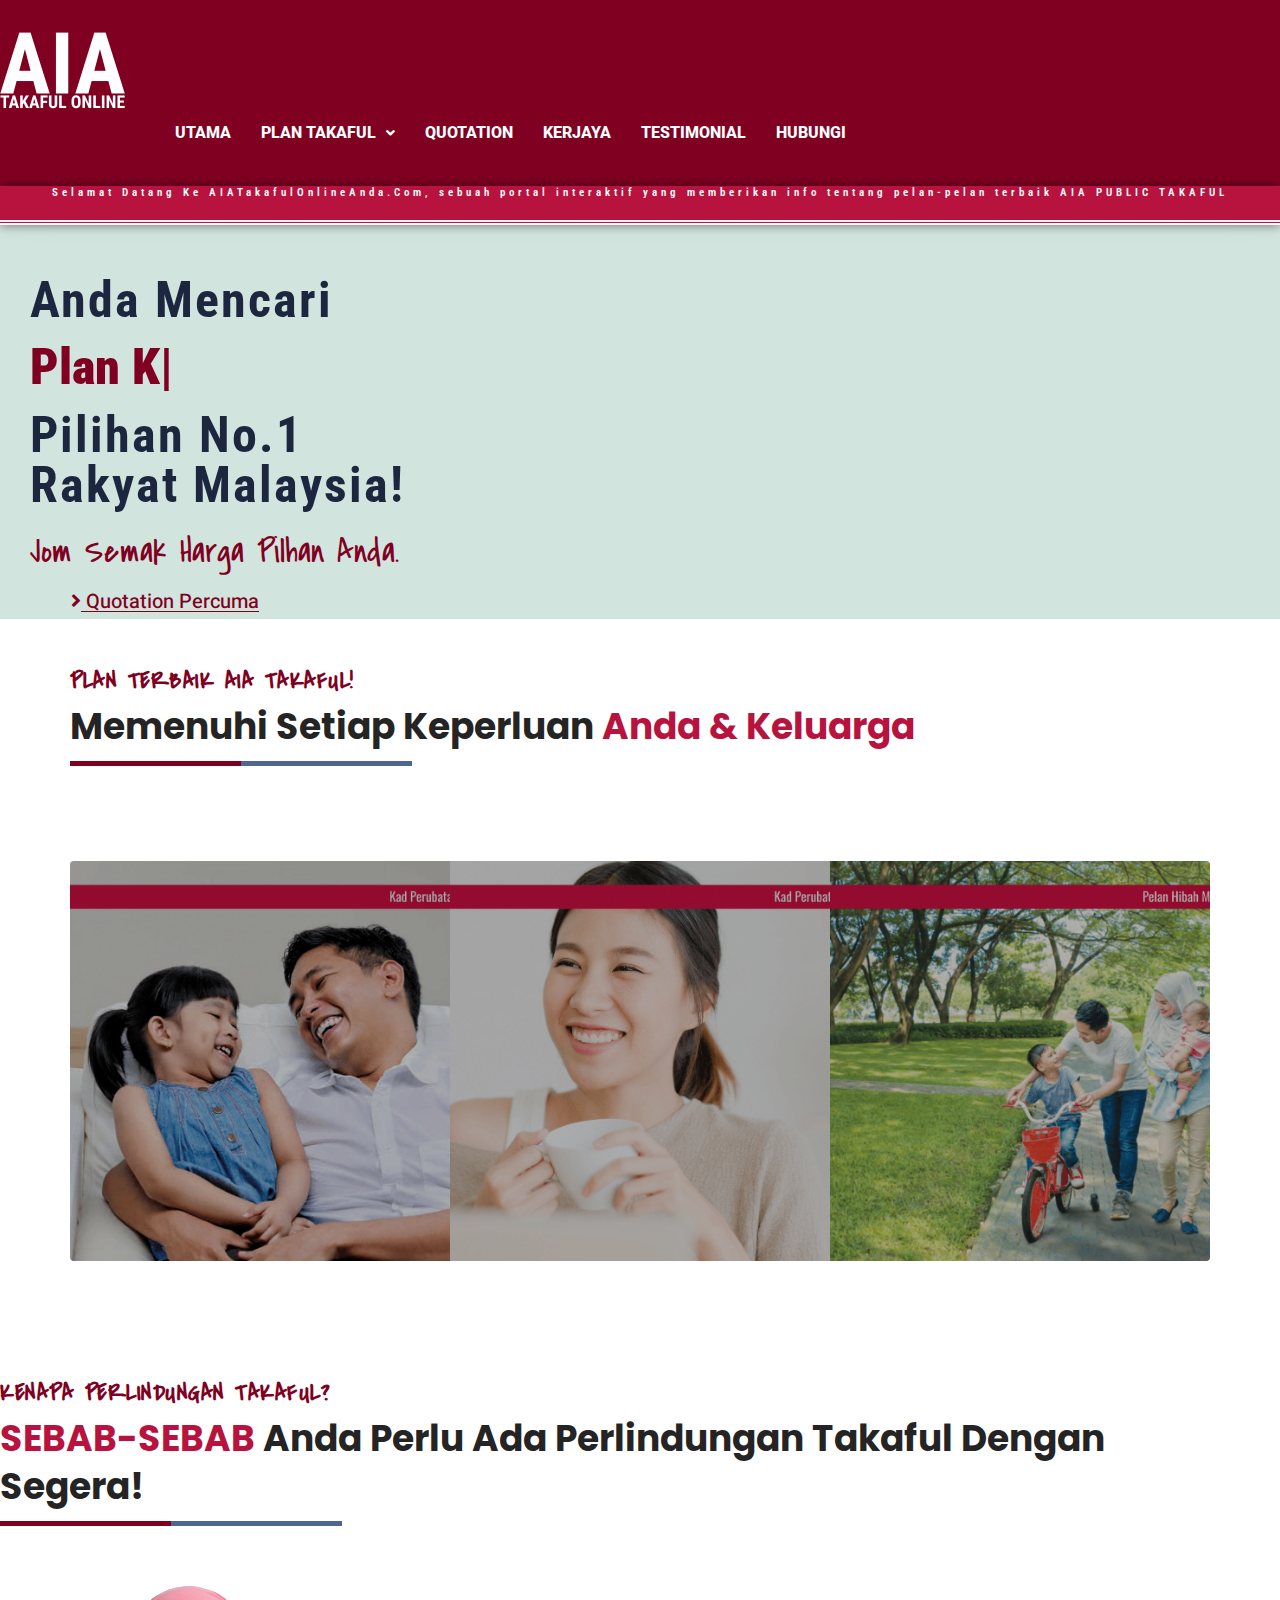
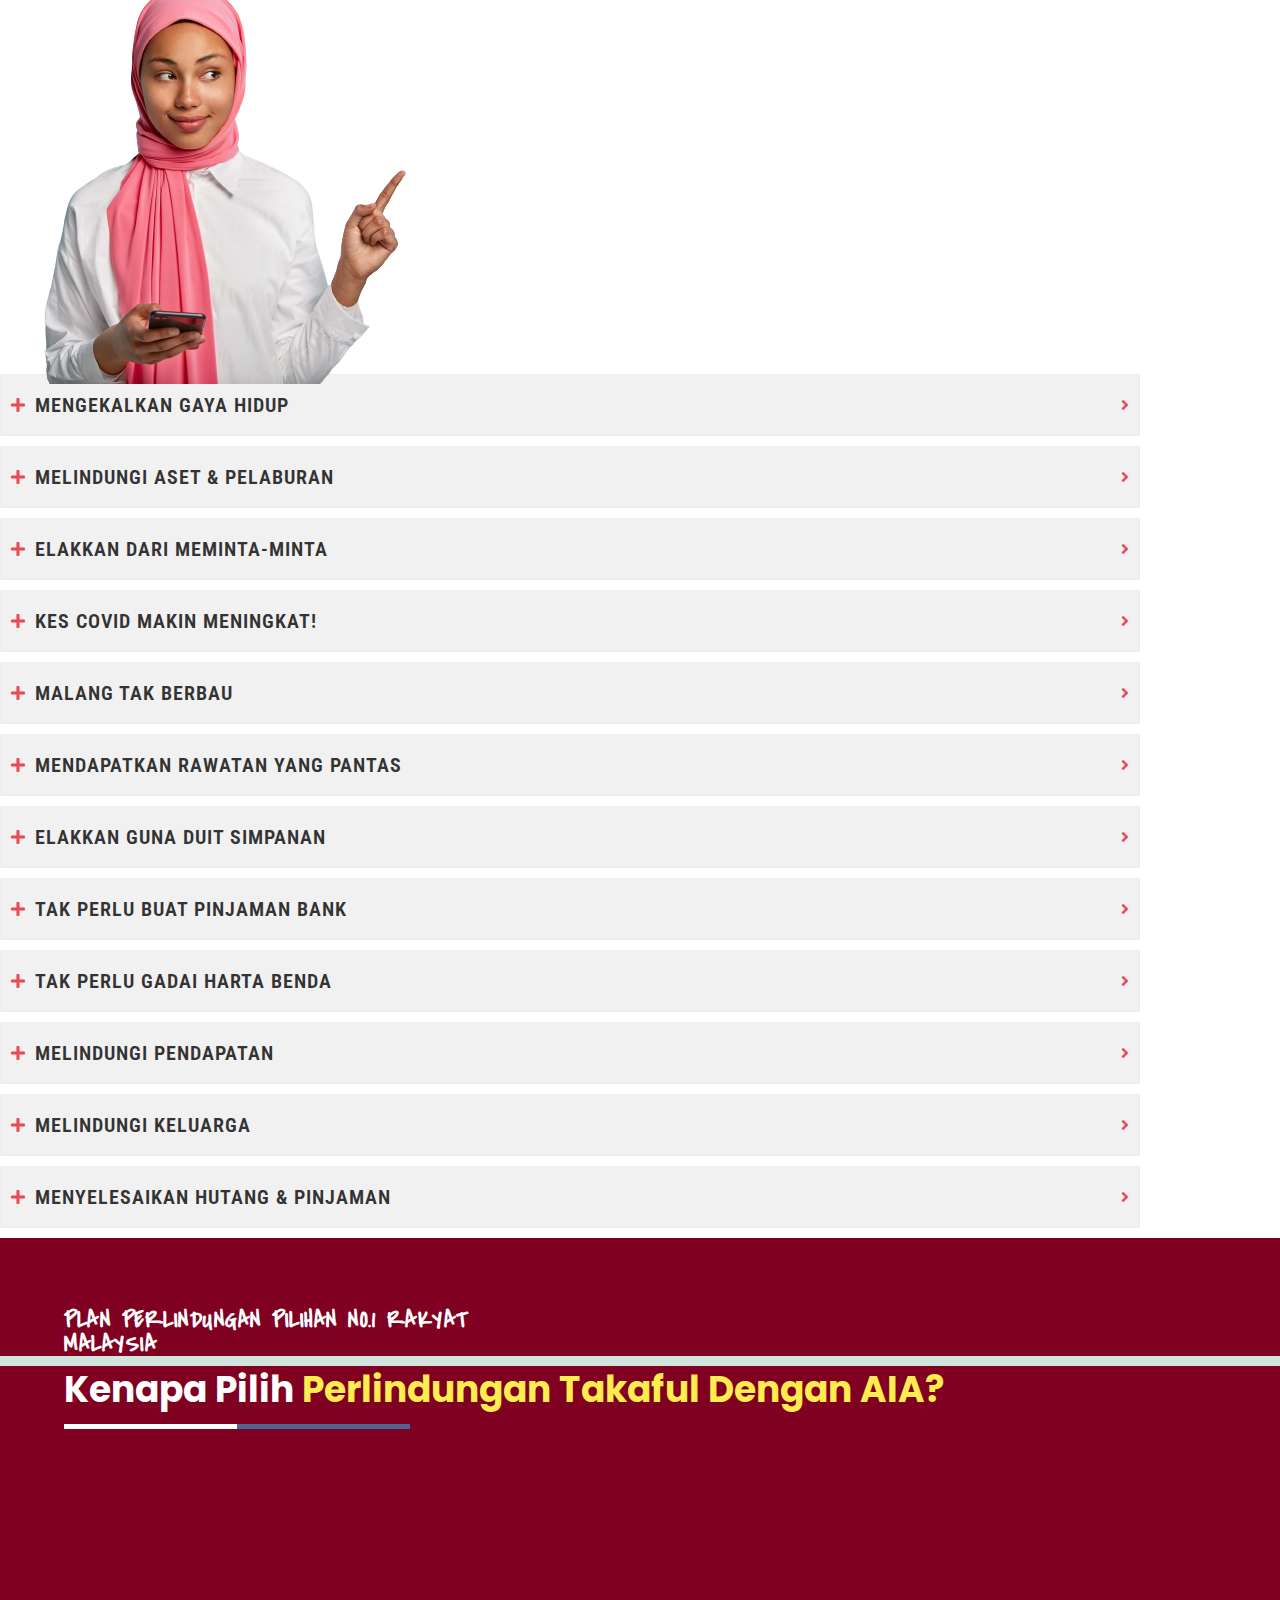
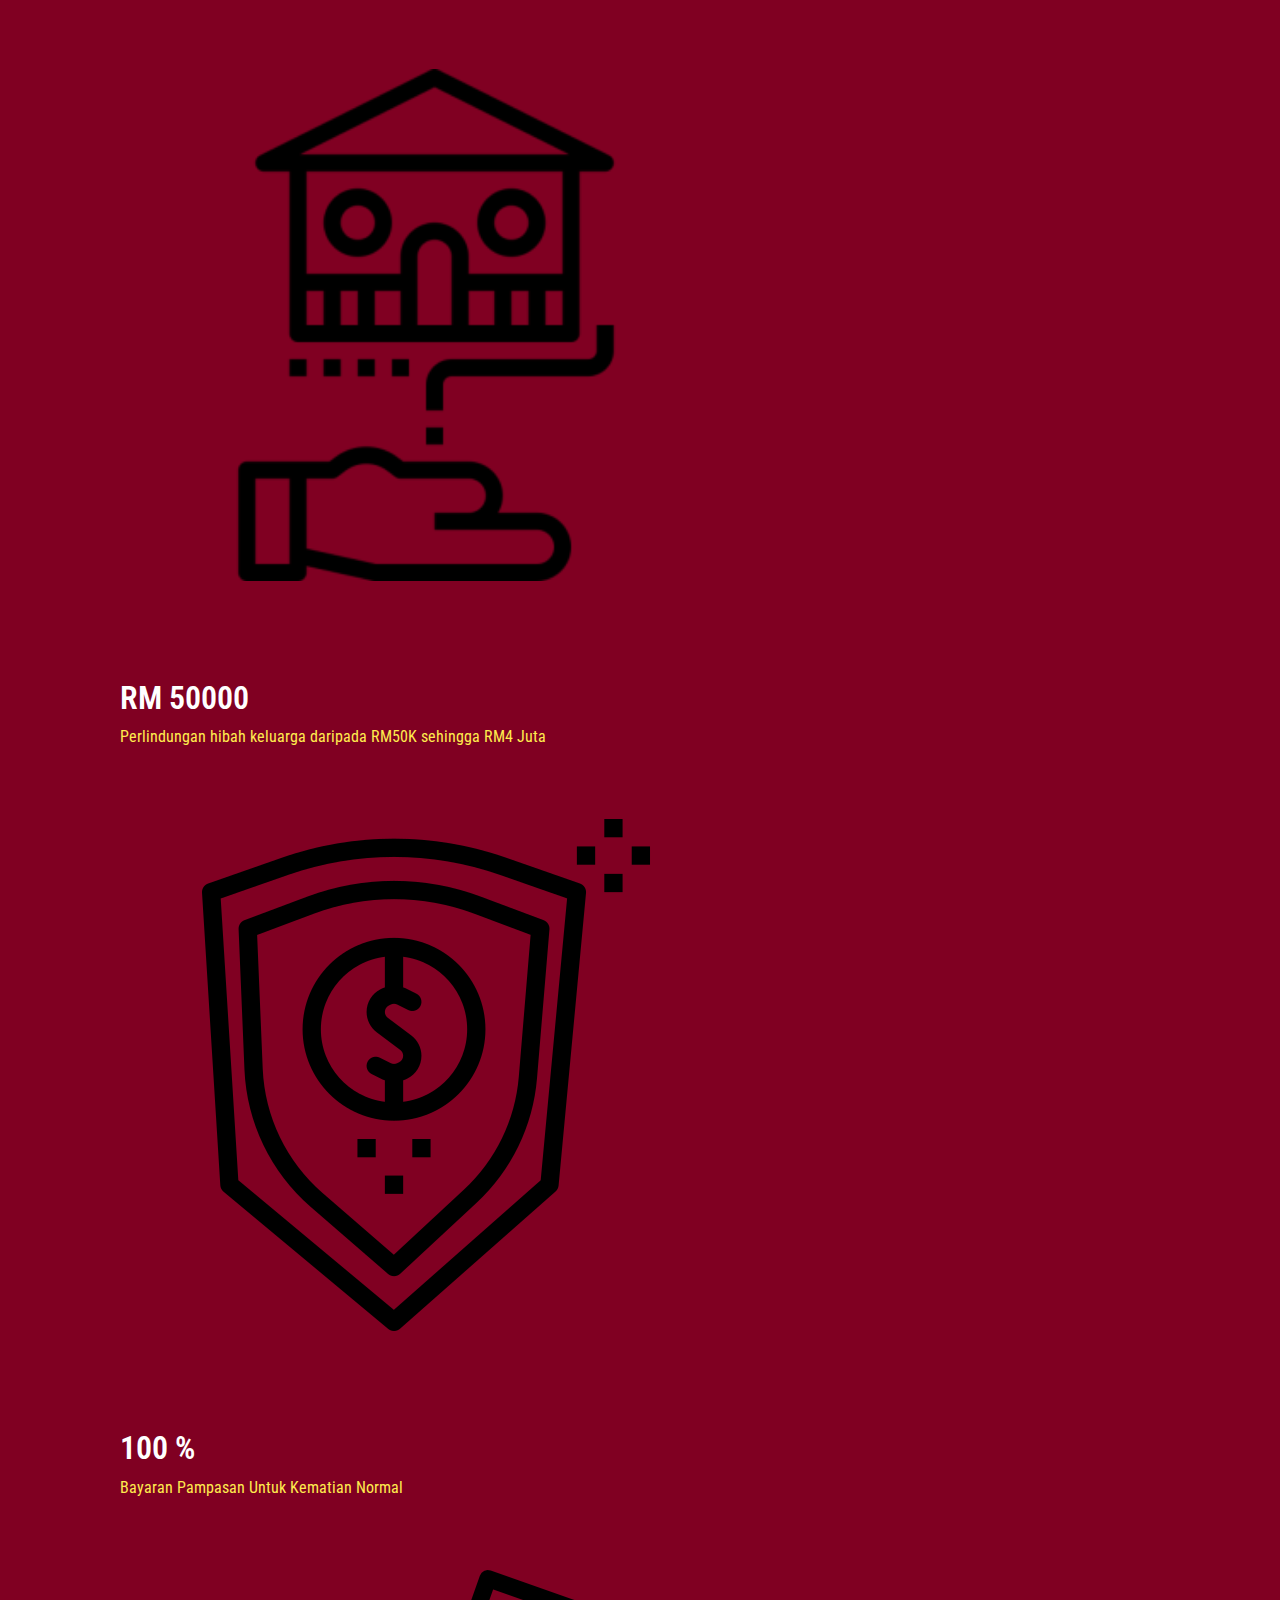
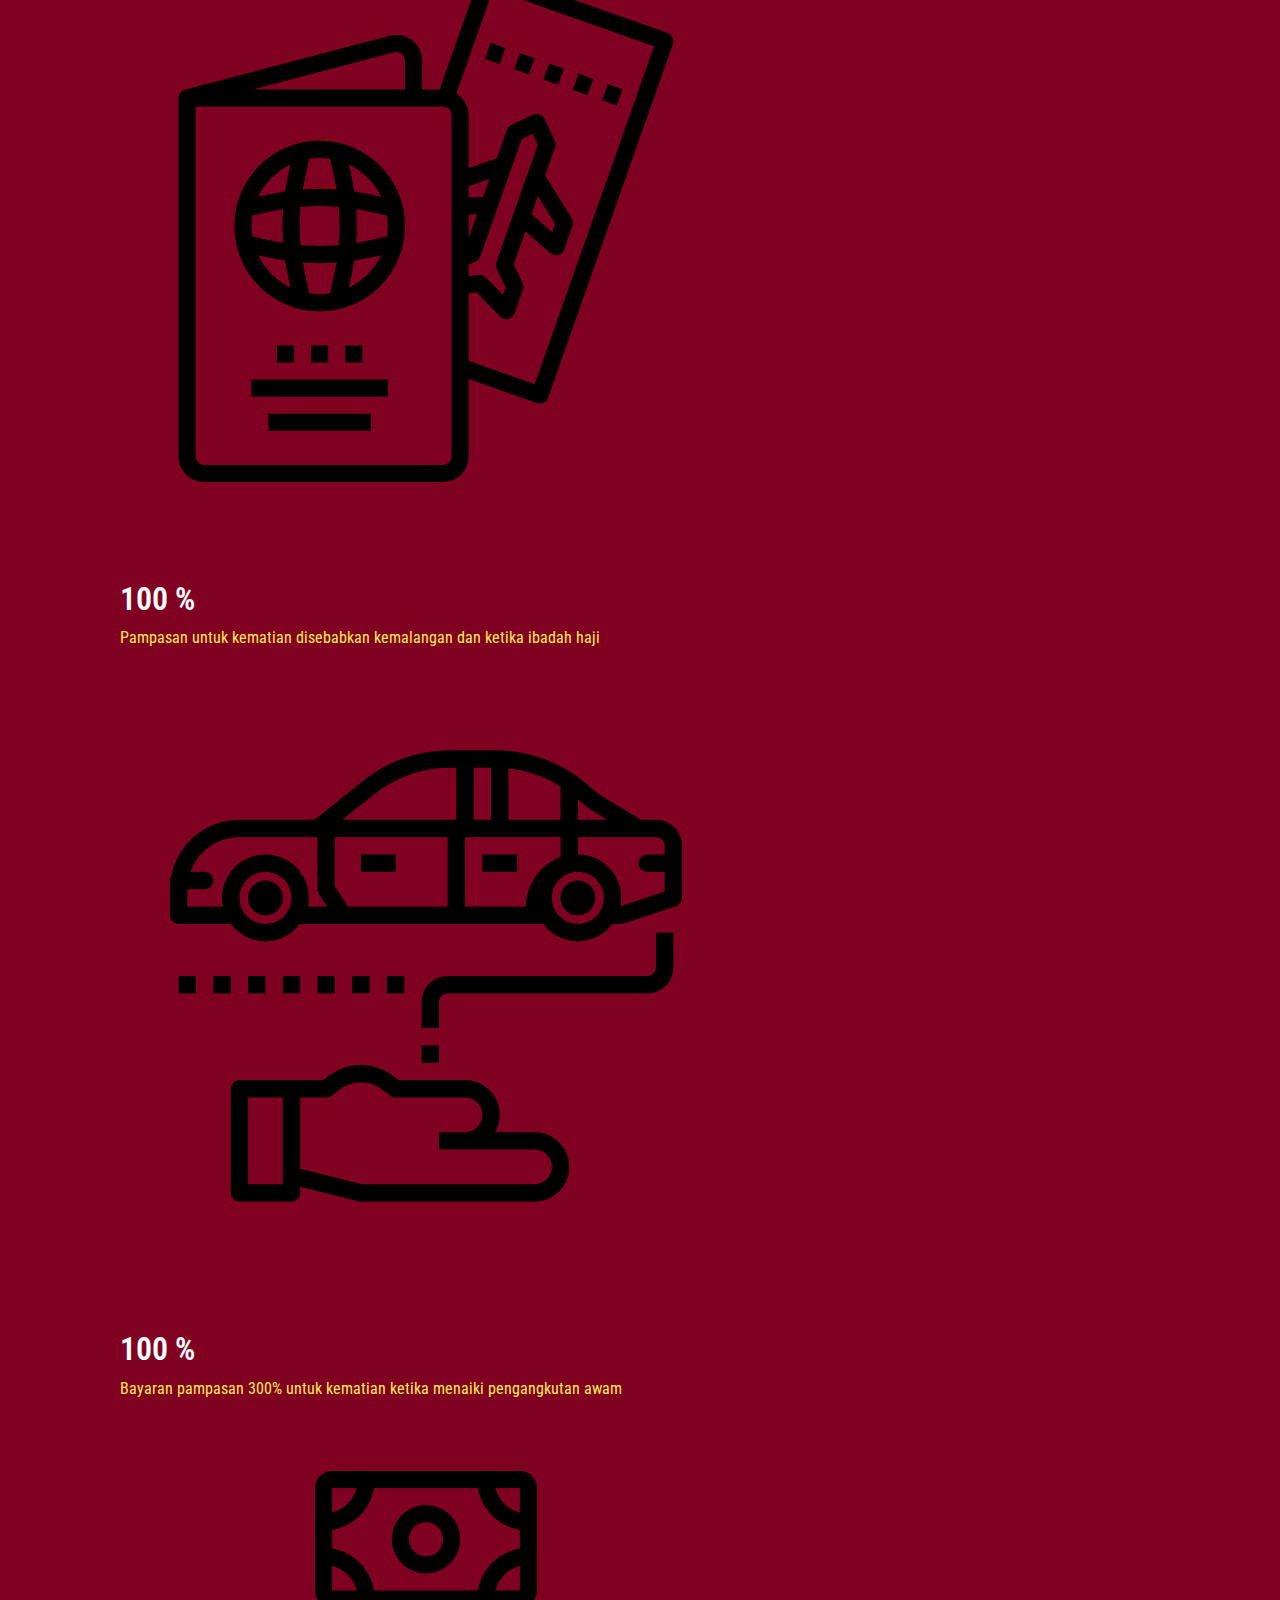
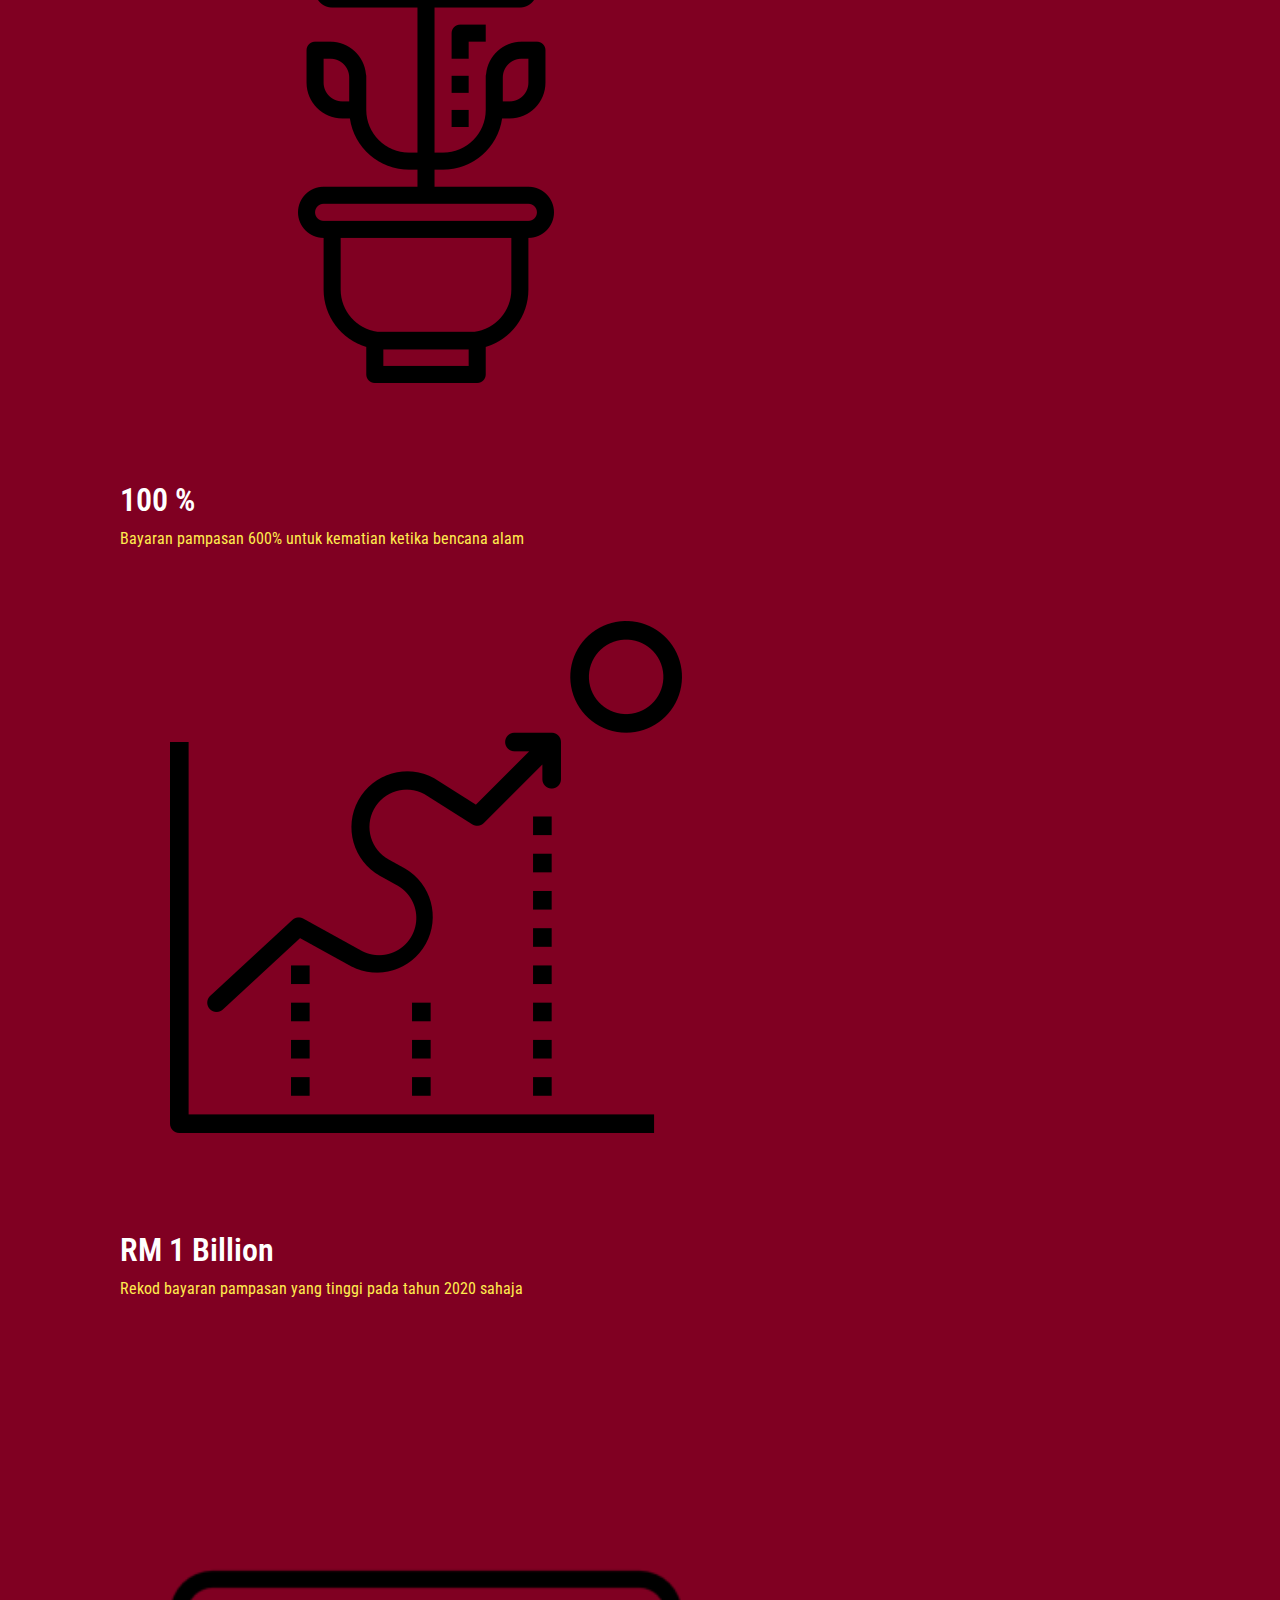
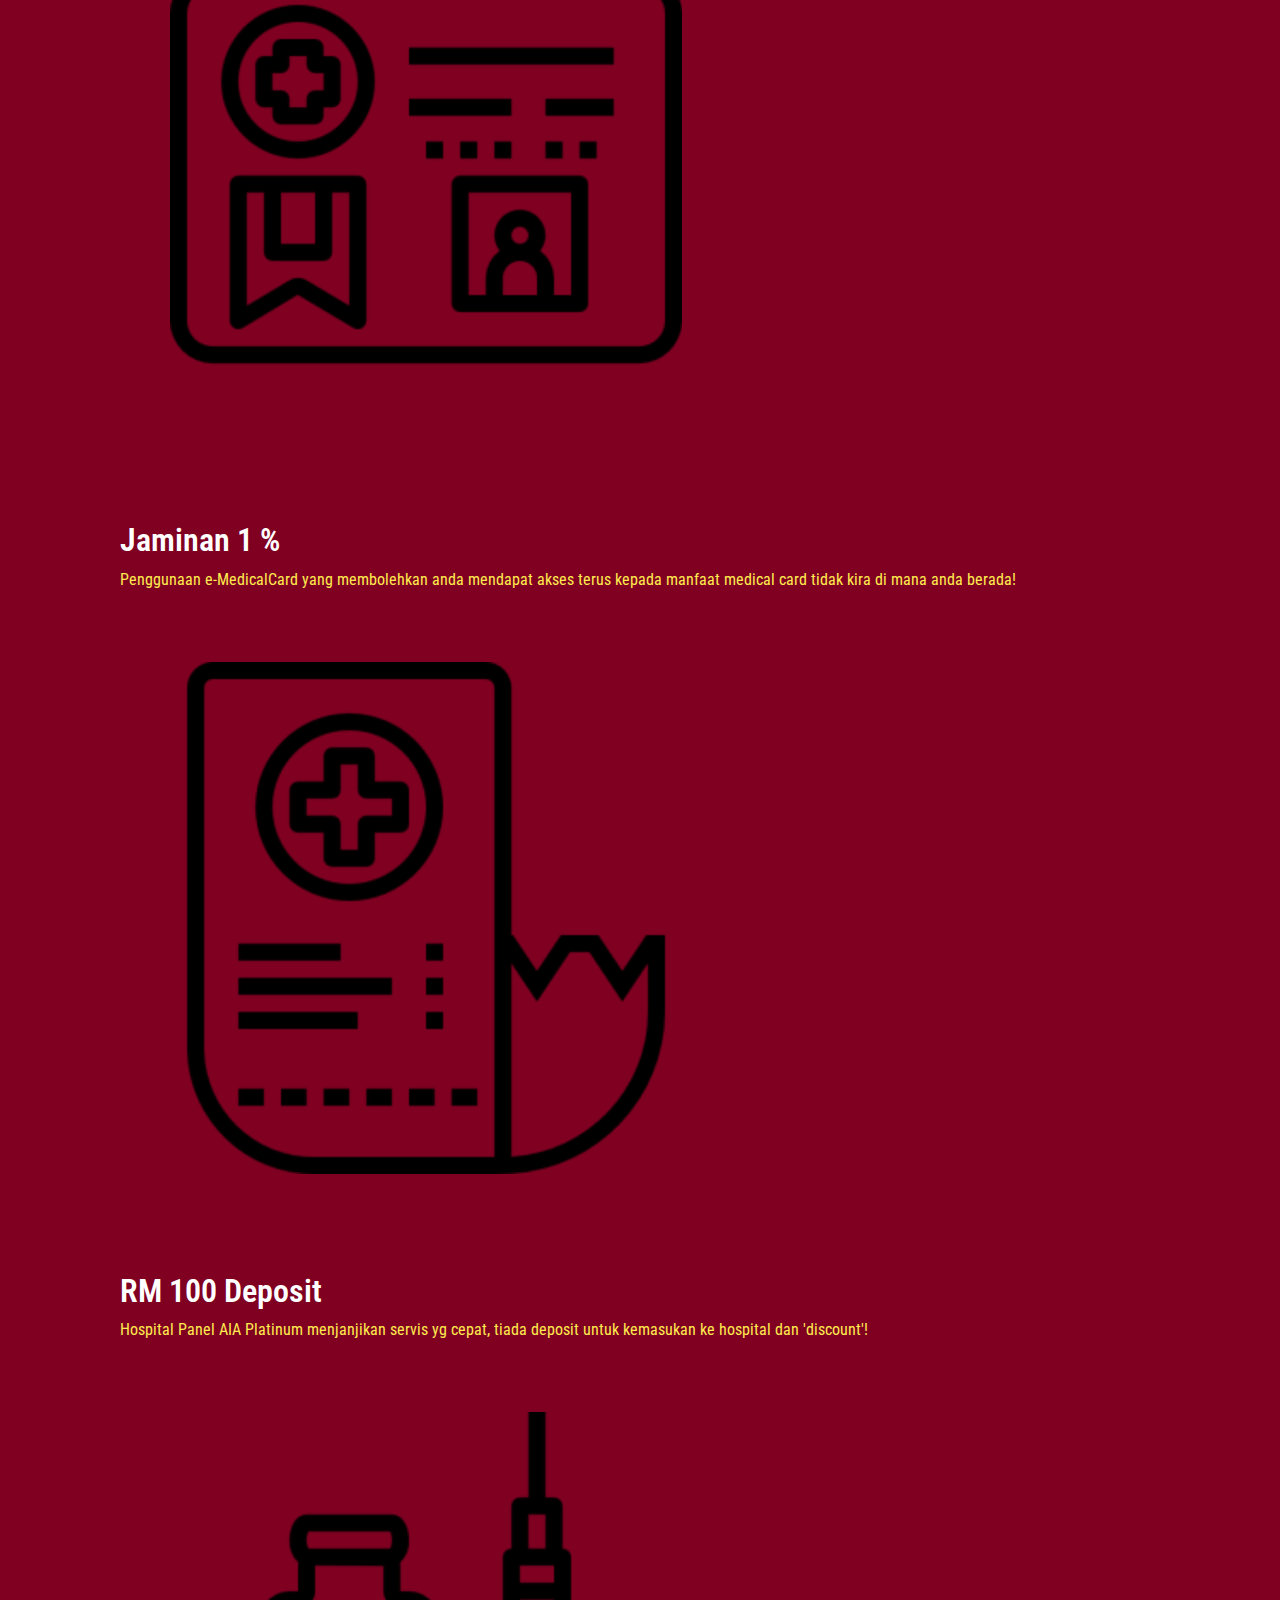
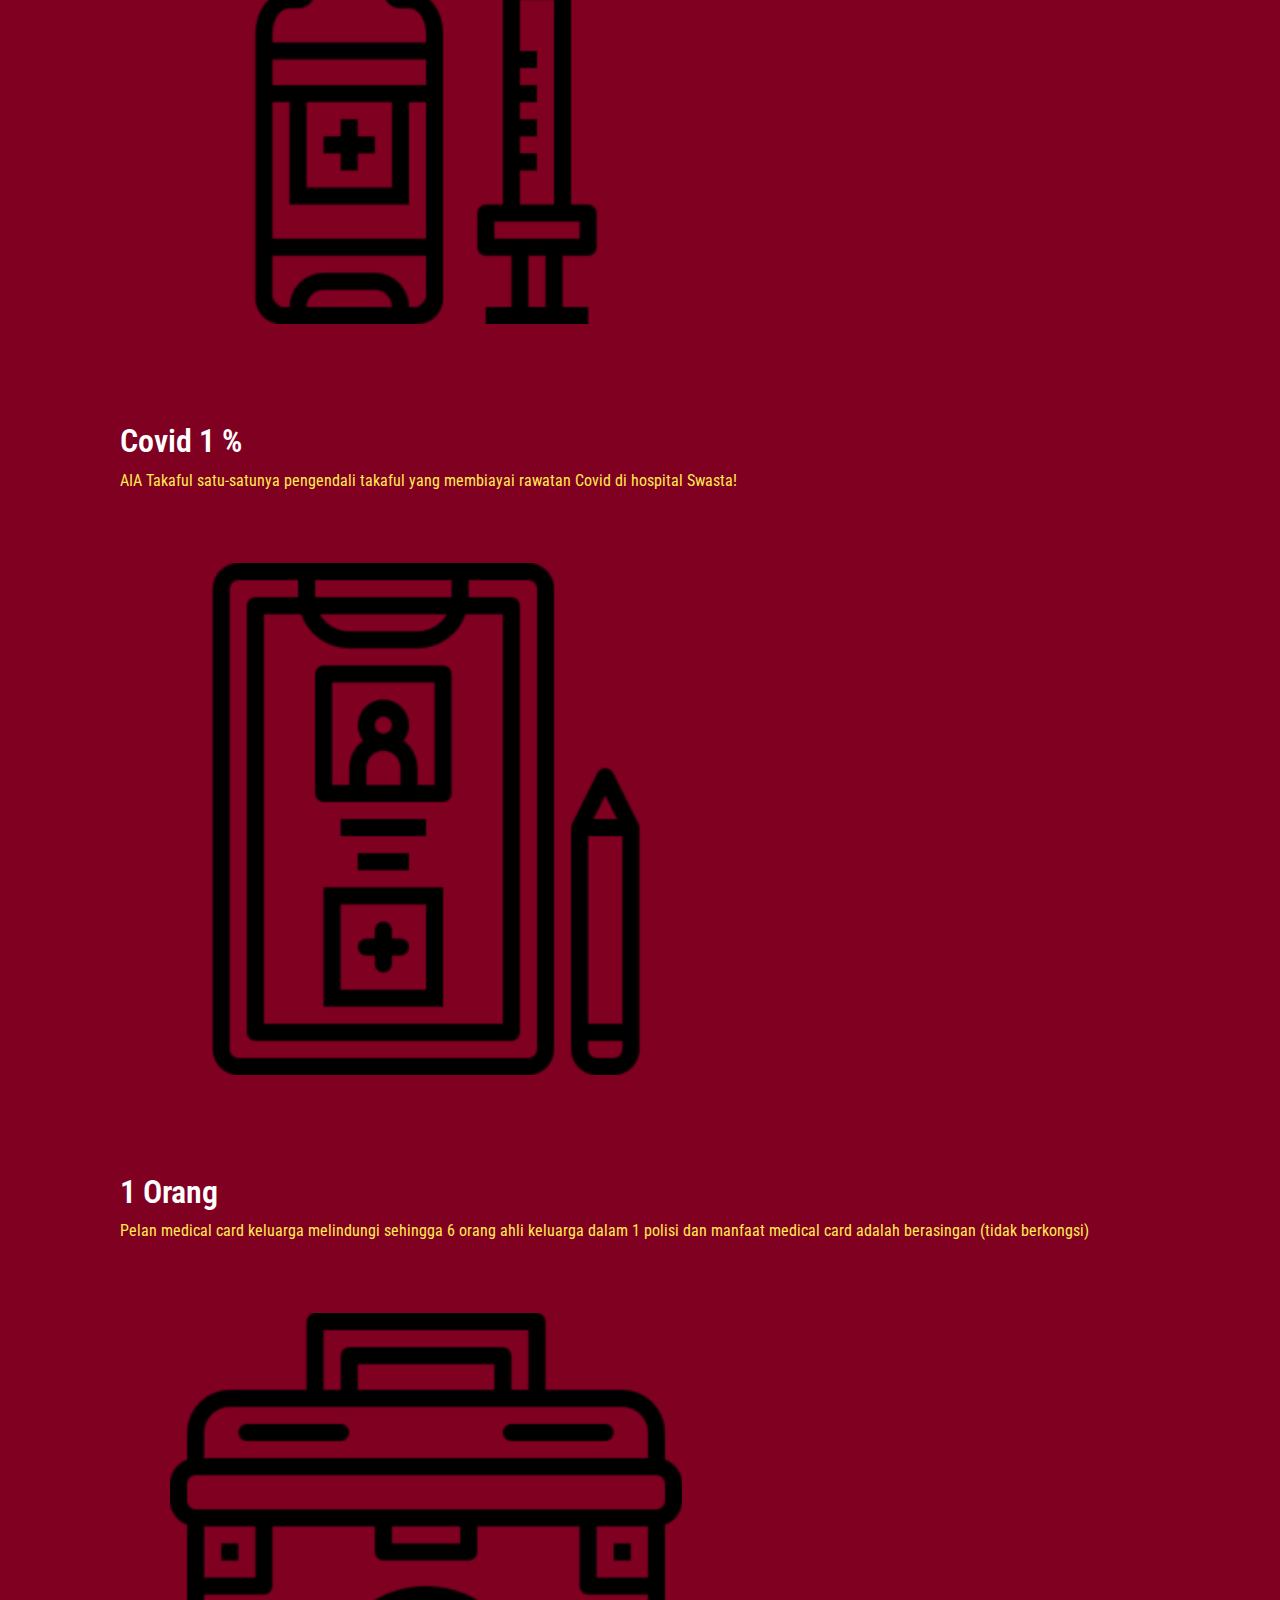
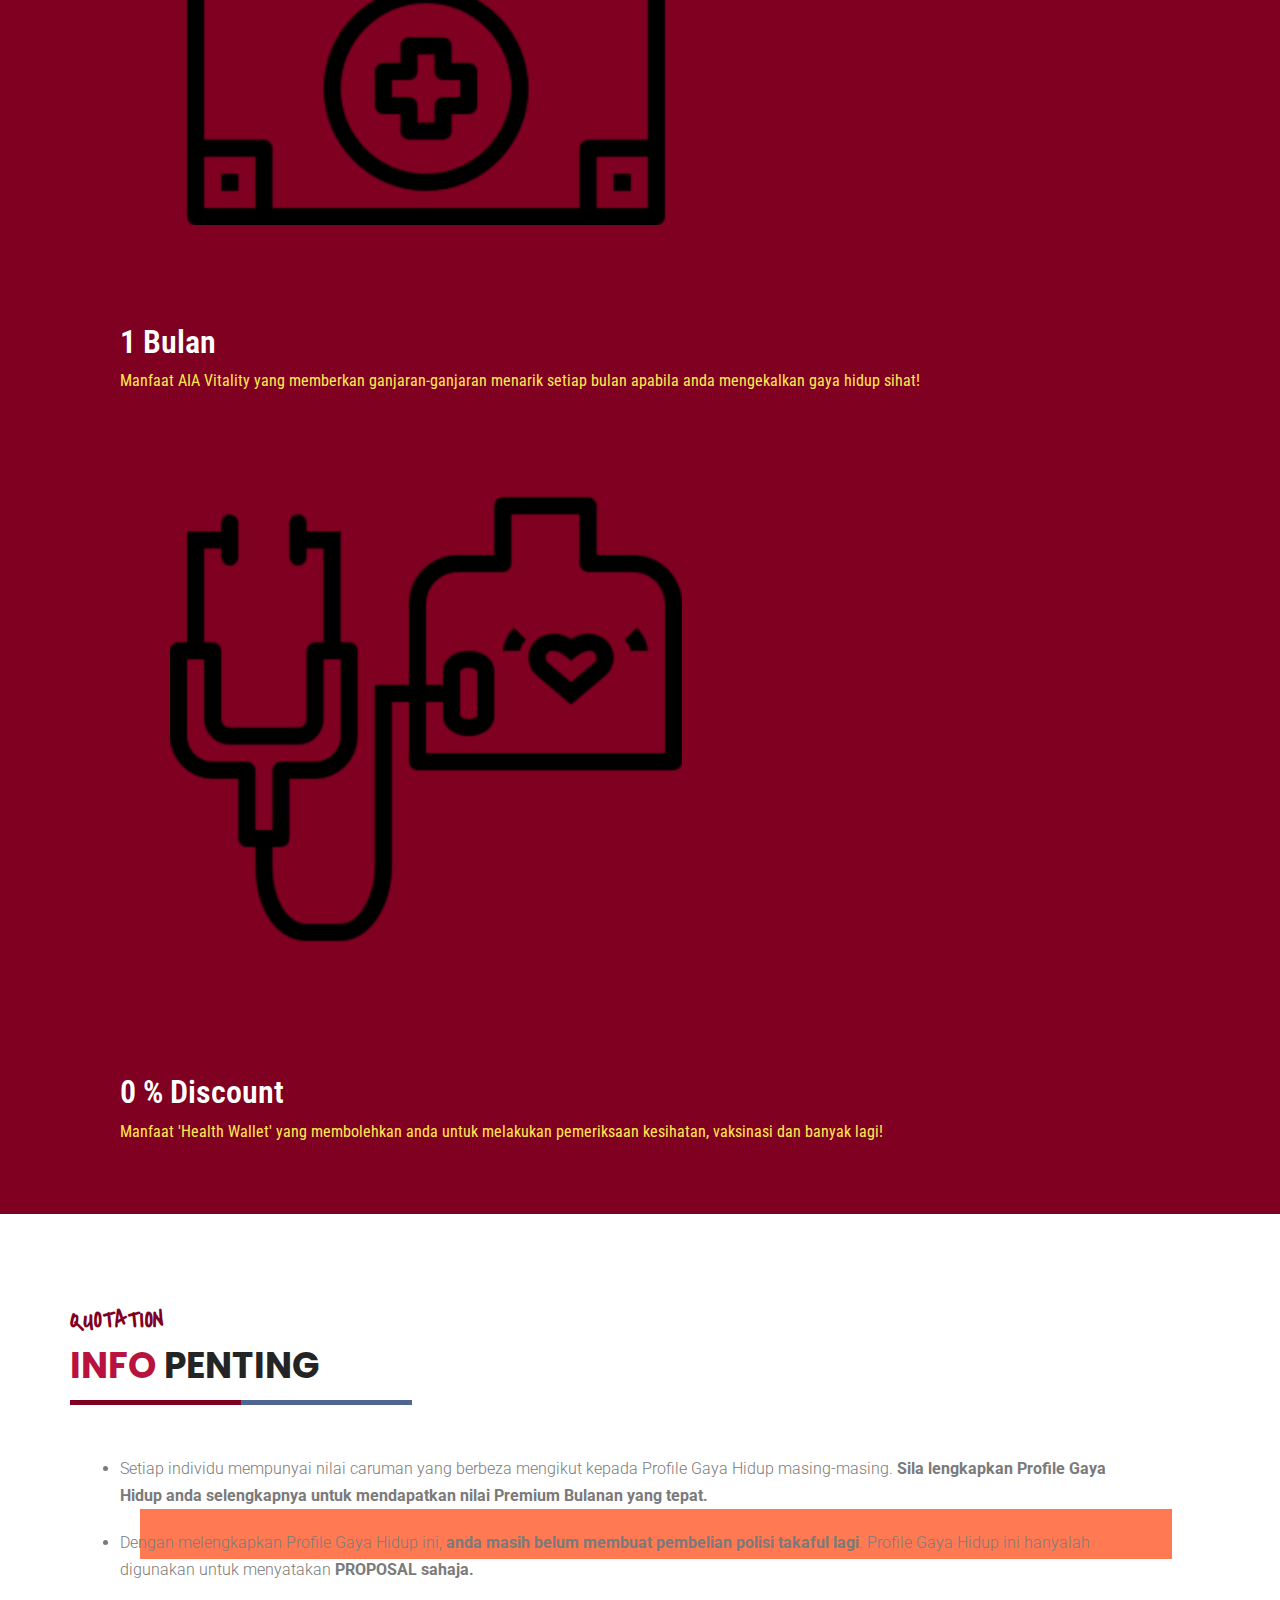
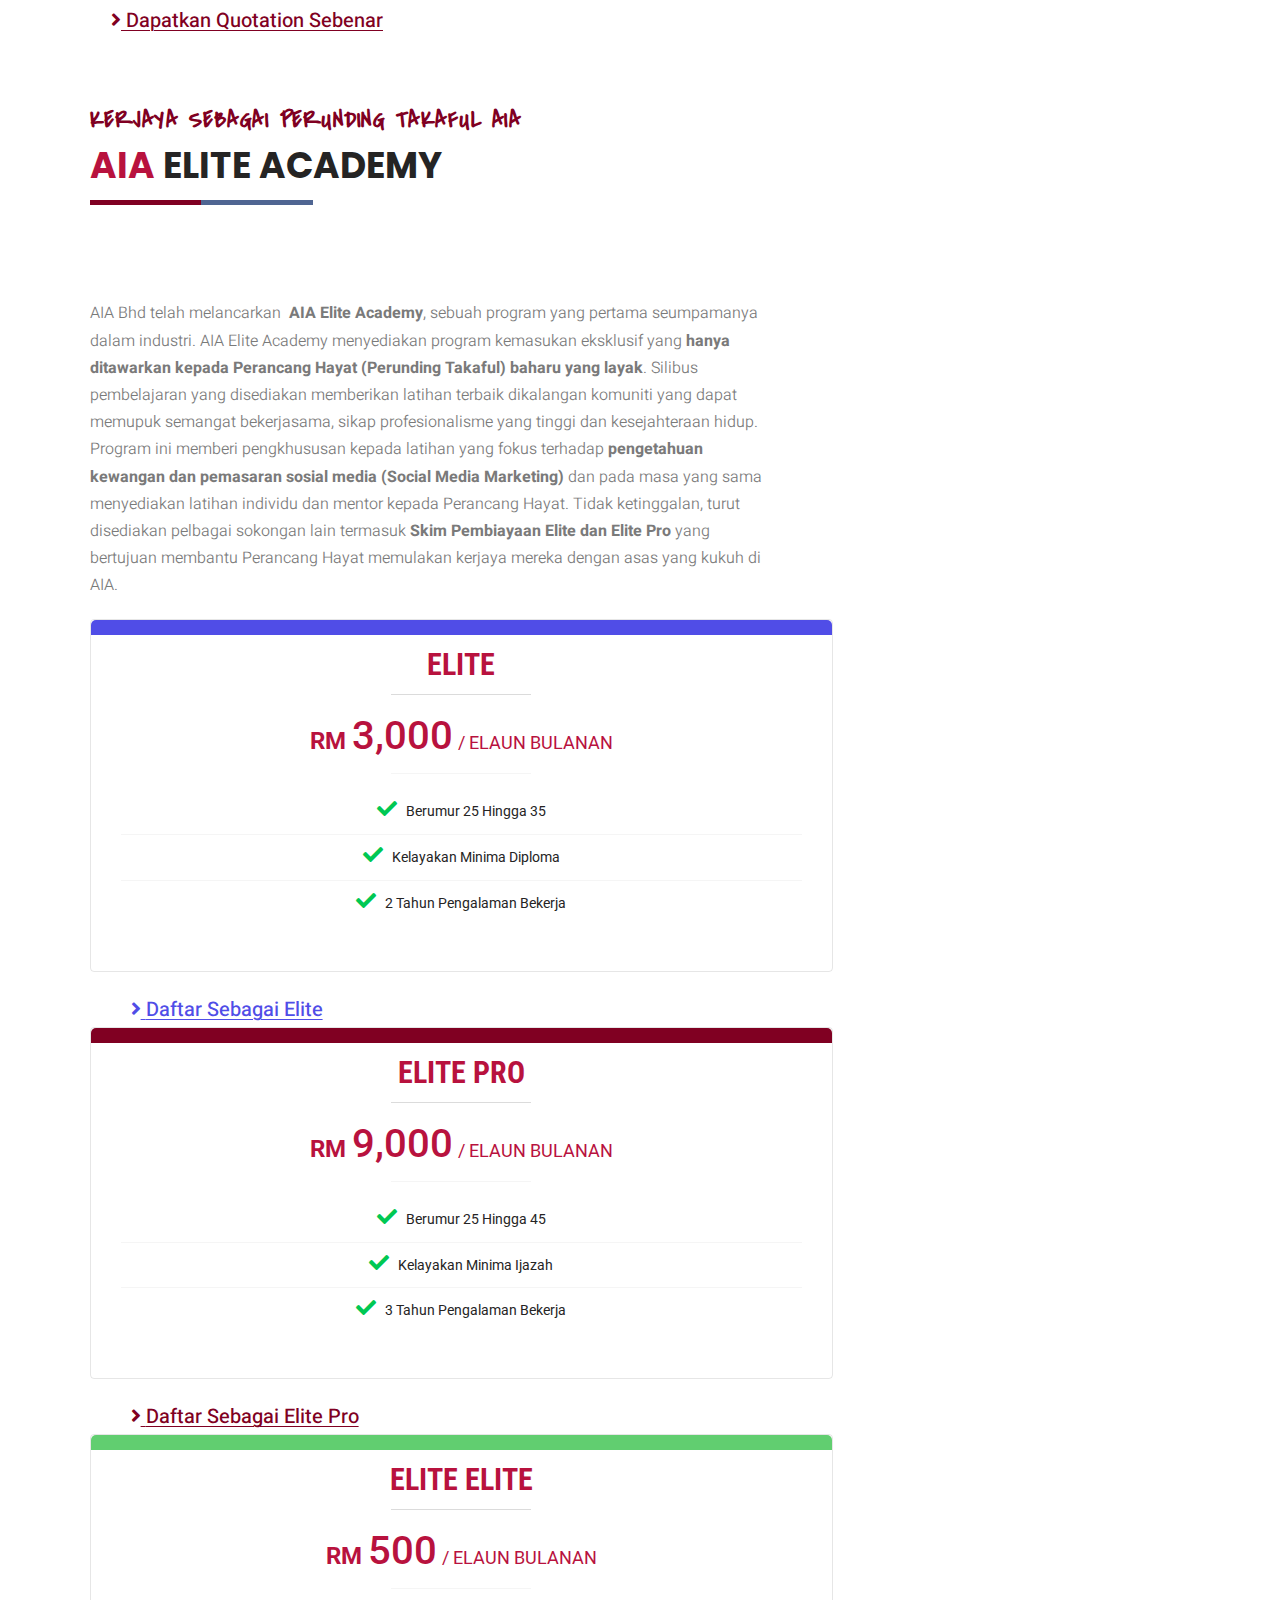
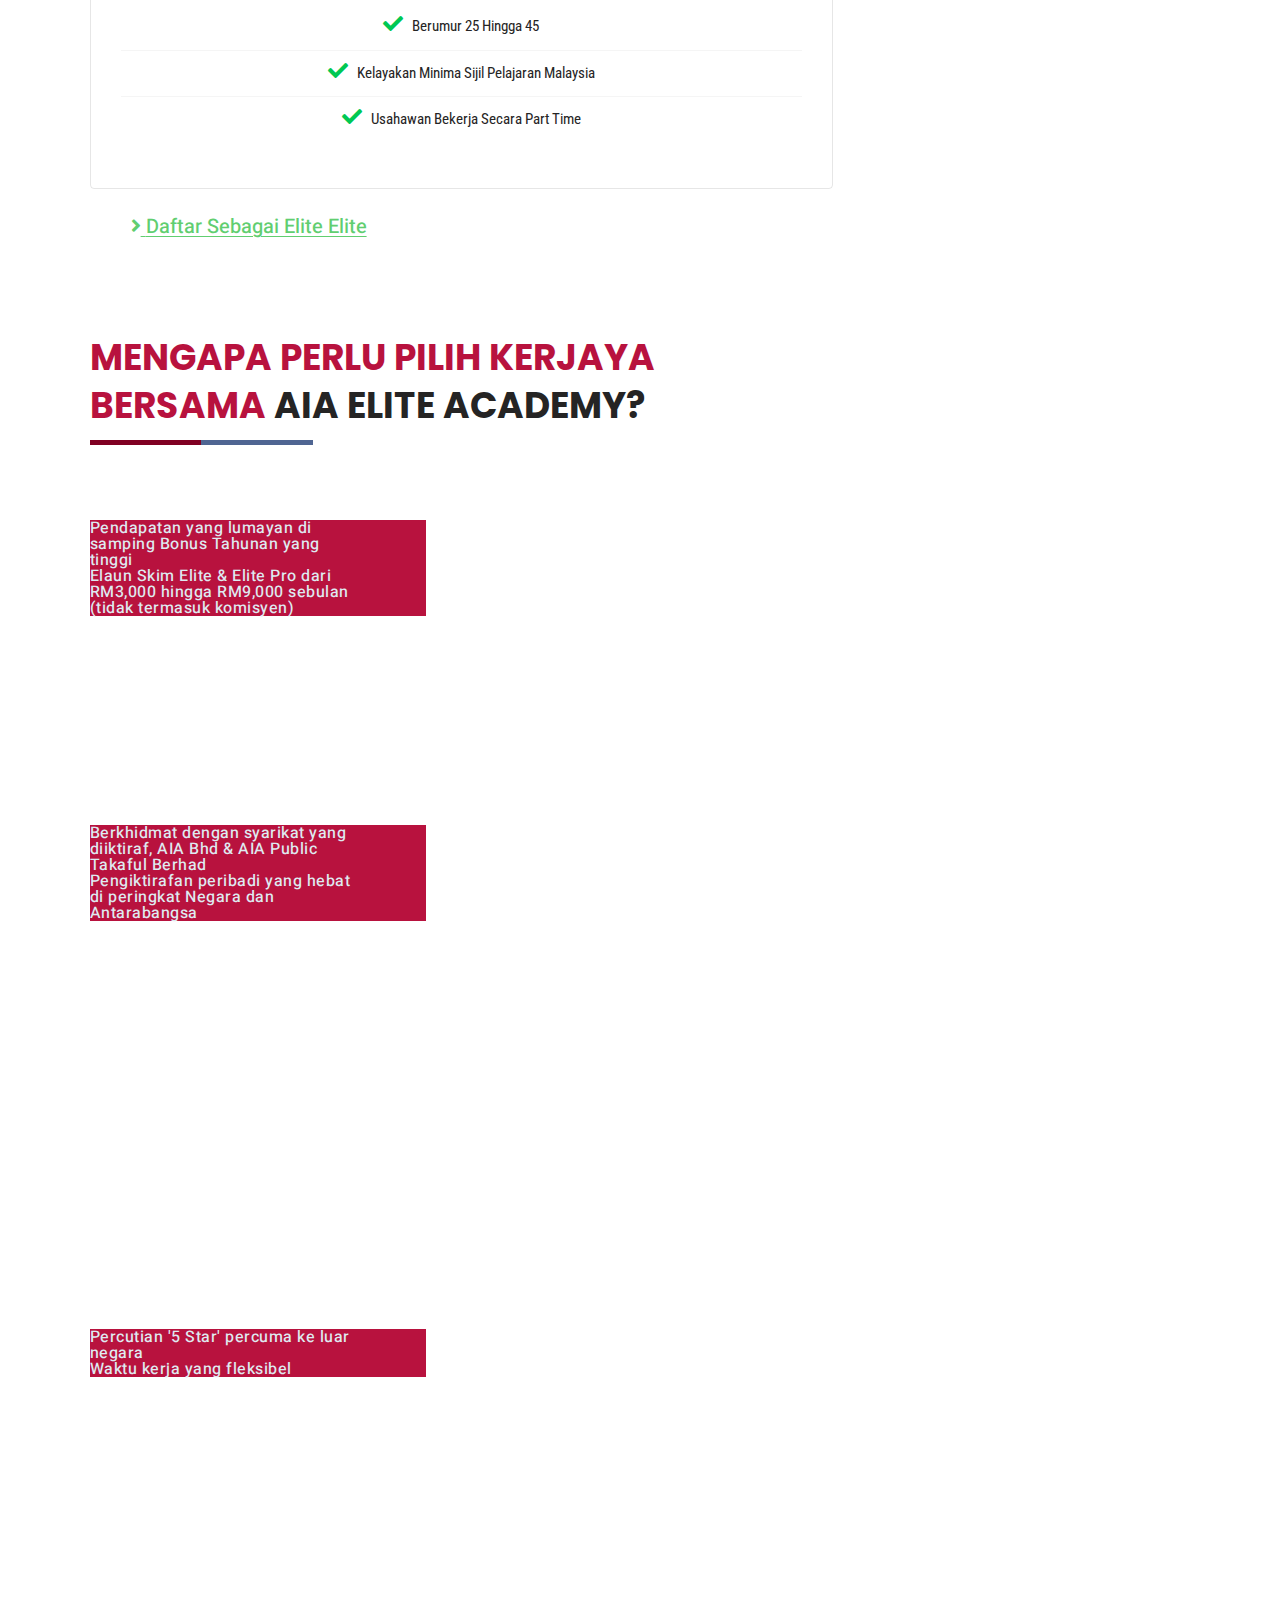
==== test/index.html @ 4f5aa330 "Add files via upload" ====
<!DOCTYPE html>
<html lang="en-US">
<head>
	<meta charset="UTF-8">
		<meta name='robots' content='index, follow, max-image-preview:large, max-snippet:-1, max-video-preview:-1' />

	<title>AIATAKAFULONLINEANDA - designaimcom</title>
	<meta property="og:locale" content="en_US" />
	<meta property="og:type" content="article" />
	<meta property="og:title" content="AIATAKAFULONLINEANDA - designaimcom" />
	<meta property="og:description" content="UTAMA PLAN TAKAFULOpen menu MEDICAL CARD HIBAH KELUARGA QUOTATION KERJAYA TESTIMONIAL HUBUNGI Selamat Datang Ke AIATakafulOnlineAnda.Com, sebuah portal interaktif yang memberikan info tentang pelan-pelan terbaik AIA PUBLIC TAKAFUL Anda Mencari Plan Kad Perubatan?, Plan Hibah Keluarga? Pilihan No.1Rakyat Malaysia! Jom Semak Harga Pilhan Anda. Quotation Percuma Plan terbaik AIA Takaful! Memenuhi Setiap Keperluan Anda &amp;&hellip; Continue reading AIATAKAFULONLINEANDA" />
	<meta property="og:url" content="/aiatakafulonlineanda/" />
	<meta property="og:site_name" content="designaimcom" />
	<meta property="article:modified_time" content="2021-07-05T11:16:11+00:00" />
	<meta property="og:image" content="wp-content/uploads/elementor/thumbs/Logo-p9huays1ce18vlpny8rjvtdv6jchyknga2vcsk0hgg.png" />
	<meta name="twitter:card" content="summary_large_image" />
	<meta name="twitter:label1" content="Est. reading time" />
	<meta name="twitter:data1" content="16 minutes" />
	<script type="application/ld+json" class="yoast-schema-graph">{"@context":"https://schema.org","@graph":[{"@type":"WebSite","@id":"/#website","url":"/","name":"designaimcom","description":"Just another WordPress site","potentialAction":[{"@type":"SearchAction","target":{"@type":"EntryPoint","urlTemplate":"/?s={search_term_string}"},"query-input":"required name=search_term_string"}],"inLanguage":"en-US"},{"@type":"ImageObject","@id":"/aiatakafulonlineanda/#primaryimage","inLanguage":"en-US","url":"wp-content/uploads/elementor/thumbs/Logo-p9huays1ce18vlpny8rjvtdv6jchyknga2vcsk0hgg.png","contentUrl":"wp-content/uploads/elementor/thumbs/Logo-p9huays1ce18vlpny8rjvtdv6jchyknga2vcsk0hgg.png"},{"@type":"WebPage","@id":"/aiatakafulonlineanda/#webpage","url":"/aiatakafulonlineanda/","name":"AIATAKAFULONLINEANDA - designaimcom","isPartOf":{"@id":"/#website"},"primaryImageOfPage":{"@id":"/aiatakafulonlineanda/#primaryimage"},"datePublished":"2021-06-29T02:51:07+00:00","dateModified":"2021-07-05T11:16:11+00:00","breadcrumb":{"@id":"/aiatakafulonlineanda/#breadcrumb"},"inLanguage":"en-US","potentialAction":[{"@type":"ReadAction","target":["/aiatakafulonlineanda/"]}]},{"@type":"BreadcrumbList","@id":"/aiatakafulonlineanda/#breadcrumb","itemListElement":[{"@type":"ListItem","position":1,"name":"Home","item":"/"},{"@type":"ListItem","position":2,"name":"AIATAKAFULONLINEANDA"}]}]}</script>

	<!-- Global site tag (gtag.js) - Google Ads: 335561374 -->
<script async src="https://www.googletagmanager.com/gtag/js?id=AW-335561374"></script>
<script>
  window.dataLayer = window.dataLayer || [];
  function gtag(){dataLayer.push(arguments);}
  gtag('js', new Date());

  gtag('config', 'AW-335561374');
</script>
	

<link rel="alternate" type="application/rss+xml" title="designaimcom &raquo; Feed" href="/feed/" />
<link rel="alternate" type="application/rss+xml" title="designaimcom &raquo; Comments Feed" href="/comments/feed/" />
		<script>
			window._wpemojiSettings = {"baseUrl":"https:\/\/s.w.org\/images\/core\/emoji\/13.0.1\/72x72\/","ext":".png","svgUrl":"https:\/\/s.w.org\/images\/core\/emoji\/13.0.1\/svg\/","svgExt":".svg","source":{"concatemoji":"wp-includes\/js\/wp-emoji-release.min.js"}};
			!function(e,a,t){var n,r,o,i=a.createElement("canvas"),p=i.getContext&&i.getContext("2d");function s(e,t){var a=String.fromCharCode;p.clearRect(0,0,i.width,i.height),p.fillText(a.apply(this,e),0,0);e=i.toDataURL();return p.clearRect(0,0,i.width,i.height),p.fillText(a.apply(this,t),0,0),e===i.toDataURL()}function c(e){var t=a.createElement("script");t.src=e,t.defer=t.type="text/javascript",a.getElementsByTagName("head")[0].appendChild(t)}for(o=Array("flag","emoji"),t.supports={everything:!0,everythingExceptFlag:!0},r=0;r<o.length;r++)t.supports[o[r]]=function(e){if(!p||!p.fillText)return!1;switch(p.textBaseline="top",p.font="600 32px Arial",e){case"flag":return s([127987,65039,8205,9895,65039],[127987,65039,8203,9895,65039])?!1:!s([55356,56826,55356,56819],[55356,56826,8203,55356,56819])&&!s([55356,57332,56128,56423,56128,56418,56128,56421,56128,56430,56128,56423,56128,56447],[55356,57332,8203,56128,56423,8203,56128,56418,8203,56128,56421,8203,56128,56430,8203,56128,56423,8203,56128,56447]);case"emoji":return!s([55357,56424,8205,55356,57212],[55357,56424,8203,55356,57212])}return!1}(o[r]),t.supports.everything=t.supports.everything&&t.supports[o[r]],"flag"!==o[r]&&(t.supports.everythingExceptFlag=t.supports.everythingExceptFlag&&t.supports[o[r]]);t.supports.everythingExceptFlag=t.supports.everythingExceptFlag&&!t.supports.flag,t.DOMReady=!1,t.readyCallback=function(){t.DOMReady=!0},t.supports.everything||(n=function(){t.readyCallback()},a.addEventListener?(a.addEventListener("DOMContentLoaded",n,!1),e.addEventListener("load",n,!1)):(e.attachEvent("onload",n),a.attachEvent("onreadystatechange",function(){"complete"===a.readyState&&t.readyCallback()})),(n=t.source||{}).concatemoji?c(n.concatemoji):n.wpemoji&&n.twemoji&&(c(n.twemoji),c(n.wpemoji)))}(window,document,window._wpemojiSettings);
		</script>
		<style>
img.wp-smiley,
img.emoji {
	display: inline !important;
	border: none !important;
	box-shadow: none !important;
	height: 1em !important;
	width: 1em !important;
	margin: 0 .07em !important;
	vertical-align: -0.1em !important;
	background: none !important;
	padding: 0 !important;
}
</style>
	<link rel='stylesheet' id='wp-block-library-css'  href='wp-includes/css/dist/block-library/style.min.css' media='all' />
<link rel='stylesheet' id='wp-block-library-theme-css'  href='wp-includes/css/dist/block-library/theme.min.css' media='all' />
<link rel='stylesheet' id='4a0799ac8-css'  href='wp-content/uploads/essential-addons-elementor/734e5f942.min.css' media='all' />
<link rel='stylesheet' id='hfe-style-css'  href='wp-content/plugins/header-footer-elementor/assets/css/header-footer-elementor.css' media='all' />
<link rel='stylesheet' id='elementor-icons-css'  href='wp-content/plugins/elementor/assets/lib/eicons/css/elementor-icons.min.css' media='all' />
<style id='elementor-icons-inline-css'>

		.elementor-add-new-section .elementor-add-templately-promo-button{
            background-color: #5d4fff;
            background-image: url(wp-content/plugins/essential-addons-for-elementor-lite/assets/admin/images/templately/logo-icon.svg);
            background-repeat: no-repeat;
            background-position: center center;
            margin-left: 5px;
            position: relative;
            bottom: 5px;
        }
</style>
<link rel='stylesheet' id='elementor-animations-css'  href='wp-content/plugins/elementor/assets/lib/animations/animations.min.css' media='all' />
<link rel='stylesheet' id='elementor-frontend-css'  href='wp-content/plugins/elementor/assets/css/frontend.min.css' media='all' />
<style id='elementor-frontend-inline-css'>
@font-face{font-family:eicons;src:url(wp-content/plugins/elementor/assets/lib/eicons/fonts/eicons.eot?5.10.0);src:url(wp-content/plugins/elementor/assets/lib/eicons/fonts/eicons.eot?5.10.0#iefix) format("embedded-opentype"),url(wp-content/plugins/elementor/assets/lib/eicons/fonts/eicons.woff2?5.10.0) format("woff2"),url(wp-content/plugins/elementor/assets/lib/eicons/fonts/eicons.woff?5.10.0) format("woff"),url(wp-content/plugins/elementor/assets/lib/eicons/fonts/eicons.ttf?5.10.0) format("truetype"),url(wp-content/plugins/elementor/assets/lib/eicons/fonts/eicons.svg?5.10.0#eicon) format("svg");font-weight:400;font-style:normal}
</style>
<link rel='stylesheet' id='elementor-post-7-css'  href='wp-content/uploads/elementor/css/post-7.css' media='all' />
<link rel='stylesheet' id='elementor-global-css'  href='wp-content/uploads/elementor/css/global.css' media='all' />
<link rel='stylesheet' id='hfe-widgets-style-css'  href='wp-content/plugins/header-footer-elementor/inc/widgets-css/frontend.css' media='all' />
<link rel='stylesheet' id='elementor-post-5-css'  href='wp-content/uploads/elementor/css/post-5.css' media='all' />
<link rel='stylesheet' id='megamenu-css'  href='wp-content/uploads/maxmegamenu/style.css' media='all' />
<link rel='stylesheet' id='dashicons-css'  href='wp-includes/css/dashicons.min.css' media='all' />
<link rel='stylesheet' id='twenty-twenty-one-style-css'  href='wp-content/themes/twentytwentyone/style.css' media='all' />
<link rel='stylesheet' id='twenty-twenty-one-print-style-css'  href='wp-content/themes/twentytwentyone/assets/css/print.css' media='print' />
<link rel='stylesheet' id='google-fonts-1-css'  href='https://fonts.googleapis.com/css?family=Roboto%3A100%2C100italic%2C200%2C200italic%2C300%2C300italic%2C400%2C400italic%2C500%2C500italic%2C600%2C600italic%2C700%2C700italic%2C800%2C800italic%2C900%2C900italic%7CRoboto+Slab%3A100%2C100italic%2C200%2C200italic%2C300%2C300italic%2C400%2C400italic%2C500%2C500italic%2C600%2C600italic%2C700%2C700italic%2C800%2C800italic%2C900%2C900italic%7CRoboto+Condensed%3A100%2C100italic%2C200%2C200italic%2C300%2C300italic%2C400%2C400italic%2C500%2C500italic%2C600%2C600italic%2C700%2C700italic%2C800%2C800italic%2C900%2C900italic%7CCovered+By+Your+Grace%3A100%2C100italic%2C200%2C200italic%2C300%2C300italic%2C400%2C400italic%2C500%2C500italic%2C600%2C600italic%2C700%2C700italic%2C800%2C800italic%2C900%2C900italic%7CHeebo%3A100%2C100italic%2C200%2C200italic%2C300%2C300italic%2C400%2C400italic%2C500%2C500italic%2C600%2C600italic%2C700%2C700italic%2C800%2C800italic%2C900%2C900italic%7CPoppins%3A100%2C100italic%2C200%2C200italic%2C300%2C300italic%2C400%2C400italic%2C500%2C500italic%2C600%2C600italic%2C700%2C700italic%2C800%2C800italic%2C900%2C900italic&#038;display=auto&#038;ver=5.7.2' media='all' />
<link rel='stylesheet' id='elementor-icons-shared-0-css'  href='wp-content/plugins/elementor/assets/lib/font-awesome/css/fontawesome.min.css' media='all' />
<link rel='stylesheet' id='elementor-icons-fa-solid-css'  href='wp-content/plugins/elementor/assets/lib/font-awesome/css/solid.min.css' media='all' />
<link rel='stylesheet' id='elementor-icons-fa-regular-css'  href='wp-content/plugins/elementor/assets/lib/font-awesome/css/regular.min.css' media='all' />
<link rel='stylesheet' id='elementor-icons-fa-brands-css'  href='wp-content/plugins/elementor/assets/lib/font-awesome/css/brands.min.css' media='all' />
<script src='wp-includes/js/jquery/jquery.min.js' id='jquery-core-js'></script>
<script src='wp-includes/js/jquery/jquery-migrate.min.js' id='jquery-migrate-js'></script>
<link rel="https://api.w.org/" href="wp-json/" /><link rel="alternate" type="application/json" href="wp-json/wp/v2/pages/5" /><link rel="EditURI" type="application/rsd+xml" title="RSD" href="/xmlrpc.php?rsd" />
<link rel="wlwmanifest" type="application/wlwmanifest+xml" href="wp-includes/wlwmanifest.xml" /> 
<meta name="generator" content="WordPress 5.7.2" />
<style>.recentcomments a{display:inline !important;padding:0 !important;margin:0 !important;}</style><style type="text/css">/** Mega Menu CSS: fs **/</style>
	<meta name="viewport" content="width=device-width, initial-scale=1.0, viewport-fit=cover" /></head>
<body class="page-template page-template-elementor_canvas page page-id-5 wp-embed-responsive ehf-template-twentytwentyone ehf-stylesheet-twentytwentyone is-light-theme no-js singular elementor-default elementor-template-canvas elementor-kit-7 elementor-page elementor-page-5">
			<div data-elementor-type="wp-page" data-elementor-id="5" class="elementor elementor-5" data-elementor-settings="[]">
							<div class="elementor-section-wrap">
							<section class="elementor-section elementor-top-section elementor-element elementor-element-25677be elementor-section-content-middle elementor-section-boxed elementor-section-height-default elementor-section-height-default" data-id="25677be" data-element_type="section" data-settings="{&quot;background_background&quot;:&quot;classic&quot;}">
						<div class="elementor-container elementor-column-gap-default">
					<div class="elementor-column elementor-col-50 elementor-top-column elementor-element elementor-element-58c09c1" data-id="58c09c1" data-element_type="column">
			<div class="elementor-widget-wrap elementor-element-populated">
								<div class="elementor-element elementor-element-84519bf elementor-widget elementor-widget-image" data-id="84519bf" data-element_type="widget" data-widget_type="image.default">
				<div class="elementor-widget-container">
															<img src="wp-content/uploads/elementor/thumbs/Logo-p9huays1ce18vlpny8rjvtdv6jchyknga2vcsk0hgg.png" title="Logo" alt="Logo" />															</div>
				</div>
					</div>
		</div>
				<div class="elementor-column elementor-col-50 elementor-top-column elementor-element elementor-element-ed4fdb8" data-id="ed4fdb8" data-element_type="column">
			<div class="elementor-widget-wrap elementor-element-populated">
								<div class="elementor-element elementor-element-850a5d8 hfe-nav-menu__theme-icon-yes hfe-nav-menu__align-center hfe-submenu-icon-arrow hfe-submenu-animation-none hfe-link-redirect-child hfe-nav-menu__breakpoint-tablet elementor-widget elementor-widget-navigation-menu" data-id="850a5d8" data-element_type="widget" data-widget_type="navigation-menu.default">
				<div class="elementor-widget-container">
						<div class="hfe-nav-menu hfe-layout-horizontal hfe-nav-menu-layout horizontal hfe-pointer__none" data-layout="horizontal">
				<div class="hfe-nav-menu__toggle elementor-clickable">
					<div class="hfe-nav-menu-icon">
						<i aria-hidden="true" tabindex="0" class="fas fa-align-justify"></i>					</div>
				</div>
				<nav class="hfe-nav-menu__layout-horizontal hfe-nav-menu__submenu-arrow" data-toggle-icon="&lt;i aria-hidden=&quot;true&quot; tabindex=&quot;0&quot; class=&quot;fas fa-align-justify&quot;&gt;&lt;/i&gt;" data-close-icon="&lt;i aria-hidden=&quot;true&quot; tabindex=&quot;0&quot; class=&quot;far fa-window-close&quot;&gt;&lt;/i&gt;" data-full-width="yes"><ul id="menu-1-850a5d8" class="hfe-nav-menu"><li id="menu-item-168" class="menu-item menu-item-type-custom menu-item-object-custom parent hfe-creative-menu"><a href="#UTAMA" class = "hfe-menu-item">UTAMA</a></li>
<li id="menu-item-169" class="menu-item menu-item-type-custom menu-item-object-custom menu-item-has-children parent hfe-has-submenu hfe-creative-menu"><div class="hfe-has-submenu-container"><a href="#PLAN" class = "hfe-menu-item">PLAN TAKAFUL<span class='hfe-menu-toggle sub-arrow hfe-menu-child-0'><i class='fa'></i></span></a></div><button class="sub-menu-toggle" aria-expanded="false" onClick="twentytwentyoneExpandSubMenu(this)"><span class="icon-plus"><svg class="svg-icon" width="18" height="18" aria-hidden="true" role="img" focusable="false" viewBox="0 0 24 24" fill="none" xmlns="http://www.w3.org/2000/svg"><path fill-rule="evenodd" clip-rule="evenodd" d="M18 11.2h-5.2V6h-1.6v5.2H6v1.6h5.2V18h1.6v-5.2H18z" fill="currentColor"/></svg></span><span class="icon-minus"><svg class="svg-icon" width="18" height="18" aria-hidden="true" role="img" focusable="false" viewBox="0 0 24 24" fill="none" xmlns="http://www.w3.org/2000/svg"><path fill-rule="evenodd" clip-rule="evenodd" d="M6 11h12v2H6z" fill="currentColor"/></svg></span><span class="screen-reader-text">Open menu</span></button>
<ul class="sub-menu">
	<li id="menu-item-171" class="menu-item menu-item-type-custom menu-item-object-custom hfe-creative-menu"><a href="#PLAN" class = "hfe-sub-menu-item">MEDICAL CARD</a></li>
	<li id="menu-item-172" class="menu-item menu-item-type-custom menu-item-object-custom hfe-creative-menu"><a href="#PLAN" class = "hfe-sub-menu-item">HIBAH KELUARGA</a></li>
</ul>
</li>
<li id="menu-item-170" class="menu-item menu-item-type-custom menu-item-object-custom parent hfe-creative-menu"><a href="#QUOTATION" class = "hfe-menu-item">QUOTATION</a></li>
<li id="menu-item-173" class="menu-item menu-item-type-custom menu-item-object-custom parent hfe-creative-menu"><a href="#KERJAYA" class = "hfe-menu-item">KERJAYA</a></li>
<li id="menu-item-174" class="menu-item menu-item-type-custom menu-item-object-custom parent hfe-creative-menu"><a href="#TESTIMONIAL" class = "hfe-menu-item">TESTIMONIAL</a></li>
<li id="menu-item-175" class="menu-item menu-item-type-custom menu-item-object-custom parent hfe-creative-menu"><a href="#HUBUNGI" class = "hfe-menu-item">HUBUNGI</a></li>
</ul></nav>              
			</div>
					</div>
				</div>
					</div>
		</div>
							</div>
		</section>
				<section class="elementor-section elementor-top-section elementor-element elementor-element-9d8e142 elementor-section-full_width elementor-section-content-middle elementor-section-stretched elementor-section-height-default elementor-section-height-default" data-id="9d8e142" data-element_type="section" data-settings="{&quot;stretch_section&quot;:&quot;section-stretched&quot;,&quot;background_background&quot;:&quot;classic&quot;}">
						<div class="elementor-container elementor-column-gap-default">
					<div class="elementor-column elementor-col-100 elementor-top-column elementor-element elementor-element-f96e218" data-id="f96e218" data-element_type="column">
			<div class="elementor-widget-wrap elementor-element-populated">
								<div class="elementor-element elementor-element-65b6280 elementor-widget elementor-widget-heading" data-id="65b6280" data-element_type="widget" data-widget_type="heading.default">
				<div class="elementor-widget-container">
			<h6 class="elementor-heading-title elementor-size-default">Selamat Datang Ke AIATakafulOnlineAnda.Com, sebuah portal interaktif yang memberikan info tentang pelan-pelan terbaik AIA PUBLIC TAKAFUL</h6>		</div>
				</div>
				<div class="elementor-element elementor-element-7f5516c elementor-widget elementor-widget-menu-anchor" data-id="7f5516c" data-element_type="widget" data-widget_type="menu-anchor.default">
				<div class="elementor-widget-container">
					<div id="UTAMA" class="elementor-menu-anchor"></div>
				</div>
				</div>
					</div>
		</div>
							</div>
		</section>
				<section class="elementor-section elementor-top-section elementor-element elementor-element-64acc711 elementor-section-height-full elementor-section-full_width elementor-section-height-default elementor-section-items-middle" data-id="64acc711" data-element_type="section" data-settings="{&quot;background_background&quot;:&quot;slideshow&quot;,&quot;background_slideshow_gallery&quot;:[{&quot;id&quot;:10,&quot;url&quot;:&quot;wp-content\/uploads\/2021\/06\/hero2_edit2.jpg&quot;},{&quot;id&quot;:374,&quot;url&quot;:&quot;wp-content\/uploads\/2021\/07\/father-son-playing-park-sunset-time-people-having-fun-field-concept-friendly-family-summer-vacation-1.jpg&quot;},{&quot;id&quot;:28,&quot;url&quot;:&quot;wp-content\/uploads\/2021\/06\/fam1.jpg&quot;},{&quot;id&quot;:376,&quot;url&quot;:&quot;wp-content\/uploads\/2021\/07\/1-happy-family-is-having-fun-mother-father-daughter-are-running-park.jpg&quot;},{&quot;id&quot;:413,&quot;url&quot;:&quot;wp-content\/uploads\/2021\/07\/1-little-kids-autumn-park-1.jpg&quot;}],&quot;background_slideshow_ken_burns&quot;:&quot;yes&quot;,&quot;background_slideshow_loop&quot;:&quot;yes&quot;,&quot;background_slideshow_slide_duration&quot;:5000,&quot;background_slideshow_slide_transition&quot;:&quot;fade&quot;,&quot;background_slideshow_transition_duration&quot;:500,&quot;background_slideshow_ken_burns_zoom_direction&quot;:&quot;in&quot;}">
							<div class="elementor-background-overlay"></div>
							<div class="elementor-container elementor-column-gap-default">
					<div class="elementor-column elementor-col-100 elementor-top-column elementor-element elementor-element-53bab7b8" data-id="53bab7b8" data-element_type="column">
			<div class="elementor-widget-wrap elementor-element-populated">
								<div class="elementor-element elementor-element-b960a0a elementor-widget elementor-widget-spacer" data-id="b960a0a" data-element_type="widget" data-widget_type="spacer.default">
				<div class="elementor-widget-container">
					<div class="elementor-spacer">
			<div class="elementor-spacer-inner"></div>
		</div>
				</div>
				</div>
				<div class="elementor-element elementor-element-0253f8f elementor-widget elementor-widget-heading" data-id="0253f8f" data-element_type="widget" data-widget_type="heading.default">
				<div class="elementor-widget-container">
			<h2 class="elementor-heading-title elementor-size-default">Anda Mencari</h2>		</div>
				</div>
				<div class="elementor-element elementor-element-28fe221 elementor-widget elementor-widget-eael-fancy-text" data-id="28fe221" data-element_type="widget" data-widget_type="eael-fancy-text.default">
				<div class="elementor-widget-container">
			
	<div  class="eael-fancy-text-container style-1" data-fancy-text-id="28fe221" data-fancy-text="|Plan Kad Perubatan?|Plan Hibah Keluarga?" data-fancy-text-transition-type="typing" data-fancy-text-speed="50" data-fancy-text-delay="2500" data-fancy-text-cursor="yes" data-fancy-text-loop="yes" >
		
		
					<span id="eael-fancy-text-28fe221" class="eael-fancy-text-strings solid-color">
				<noscript>
					Plan Kad Perubatan?, Plan Hibah Keluarga?				</noscript>
			</span>
		
			</div><!-- close .eael-fancy-text-container -->

	<div class="clearfix"></div>

			</div>
				</div>
				<div class="elementor-element elementor-element-1b1877d5 elementor-widget elementor-widget-heading" data-id="1b1877d5" data-element_type="widget" data-widget_type="heading.default">
				<div class="elementor-widget-container">
			<h2 class="elementor-heading-title elementor-size-default">Pilihan No.1<br>Rakyat Malaysia!</h2>		</div>
				</div>
				<div class="elementor-element elementor-element-6238d231 elementor-widget elementor-widget-heading" data-id="6238d231" data-element_type="widget" data-widget_type="heading.default">
				<div class="elementor-widget-container">
			<h2 class="elementor-heading-title elementor-size-default">Jom Semak Harga Pilhan Anda.</h2>		</div>
				</div>
				<div class="elementor-element elementor-element-7ad650b elementor-widget elementor-widget-spacer" data-id="7ad650b" data-element_type="widget" data-widget_type="spacer.default">
				<div class="elementor-widget-container">
					<div class="elementor-spacer">
			<div class="elementor-spacer-inner"></div>
		</div>
				</div>
				</div>
				<div class="elementor-element elementor-element-39bfde7 elementor-align-left elementor-widget elementor-widget-button" data-id="39bfde7" data-element_type="widget" data-widget_type="button.default">
				<div class="elementor-widget-container">
					<div class="elementor-button-wrapper">
			<a href="https://docs.google.com/forms/d/e/1FAIpQLScKYFRvxZcUB2GhXUIqhPSo2mJlspCB3snxQdTJdZ0zb_mXCg/viewform?embedded=true" target="_blank" class="elementor-button-link elementor-button elementor-size-sm elementor-animation-bob" role="button">
						<span class="elementor-button-content-wrapper">
						<span class="elementor-button-icon elementor-align-icon-right">
				<i aria-hidden="true" class="fas fa-angle-right"></i>			</span>
						<span class="elementor-button-text">Quotation Percuma</span>
		</span>
					</a>
		</div>
				</div>
				</div>
					</div>
		</div>
							</div>
		</section>
				<section class="elementor-section elementor-top-section elementor-element elementor-element-53d541b6 elementor-section-full_width elementor-section-height-default elementor-section-height-default" data-id="53d541b6" data-element_type="section" data-settings="{&quot;background_background&quot;:&quot;classic&quot;}">
						<div class="elementor-container elementor-column-gap-no">
					<div class="elementor-column elementor-col-100 elementor-top-column elementor-element elementor-element-d182540" data-id="d182540" data-element_type="column">
			<div class="elementor-widget-wrap elementor-element-populated">
								<section class="elementor-section elementor-inner-section elementor-element elementor-element-7a91ef7b elementor-section-content-middle elementor-section-boxed elementor-section-height-default elementor-section-height-default" data-id="7a91ef7b" data-element_type="section">
						<div class="elementor-container elementor-column-gap-default">
					<div class="elementor-column elementor-col-50 elementor-inner-column elementor-element elementor-element-42b21a1c" data-id="42b21a1c" data-element_type="column">
			<div class="elementor-widget-wrap elementor-element-populated">
								<div class="elementor-element elementor-element-290e2e28 elementor-widget elementor-widget-progress" data-id="290e2e28" data-element_type="widget" data-widget_type="progress.default">
				<div class="elementor-widget-container">
			
		<div class="elementor-progress-wrapper progress-warning" role="progressbar" aria-valuemin="0" aria-valuemax="100" aria-valuenow="100" aria-valuetext="">
			<div class="elementor-progress-bar" data-max="100">
				<span class="elementor-progress-text"></span>
							</div>
		</div>
				</div>
				</div>
					</div>
		</div>
				<div class="elementor-column elementor-col-50 elementor-inner-column elementor-element elementor-element-6027ccaa" data-id="6027ccaa" data-element_type="column">
			<div class="elementor-widget-wrap elementor-element-populated">
								<div class="elementor-element elementor-element-4316041 elementor-widget elementor-widget-heading" data-id="4316041" data-element_type="widget" data-widget_type="heading.default">
				<div class="elementor-widget-container">
			<h2 class="elementor-heading-title elementor-size-default">Plan terbaik AIA Takaful!</h2>		</div>
				</div>
					</div>
		</div>
							</div>
		</section>
				<div class="elementor-element elementor-element-90d4c75 eael-dual-header-content-align-left eael-dual-header-content-mobile-align-left elementor-widget elementor-widget-eael-dual-color-header" data-id="90d4c75" data-element_type="widget" data-widget_type="eael-dual-color-header.default">
				<div class="elementor-widget-container">
			
		
		
		
				<div class="eael-dual-header">
		<span class="subtext"></span>
				<h2 class="title"><span  class="lead solid-color">Memenuhi Setiap Keperluan</span> <span>Anda &amp; Keluarga</span></h2>
		<div class="eael-dch-separator-wrap"><span class="separator-one"></span>
			<span class="separator-two"></span></div>				</div>
	
				</div>
				</div>
				<div class="elementor-element elementor-element-295e07d elementor-widget elementor-widget-eael-image-accordion" data-id="295e07d" data-element_type="widget" data-widget_type="eael-image-accordion.default">
				<div class="elementor-widget-container">
			    <div class="eael-img-accordion accordion-direction-horizontal eael-img-accordion-horizontal-align-center eael-img-accordion-vertical-align-center" id="eael-img-accordion-295e07d" data-img-accordion-id="295e07d" data-img-accordion-type="on-hover">
                    
            <a href="#/" class="eael-image-accordion-hover" style="background-image: url(wp-content/uploads/2021/06/KPK_Cover.jpg);"  tabindex="0">
            <div class="overlay">
                <div class="overlay-inner">
                    <div class="overlay-inner ">
                        <h2 class="img-accordion-title">Kad Perubatan Keluarga</h2>                        <p><p>Dengan kos perubatan yang kian meningkat, keluarga anda memerlukan pelan perubatan yang menyediakan perlindungan yang mencukupi.</p></p>
                    </div>
                </div>
            </div>
            </a>
                    
            <a href="#/" class="eael-image-accordion-hover" style="background-image: url(wp-content/uploads/2021/06/KPI_Cover.jpg);"  tabindex="1">
            <div class="overlay">
                <div class="overlay-inner">
                    <div class="overlay-inner ">
                        <h2 class="img-accordion-title">Kad Perubatan Individu</h2>                        <p><p>Kad Perubatan Individu yang komprehensif. Pelbagai pilihan plan disediakan bagi memenuhi keperluan perlindungan perubatan anda.</p></p>
                    </div>
                </div>
            </div>
            </a>
                    
            <a href="#/" class="eael-image-accordion-hover" style="background-image: url(wp-content/uploads/2021/06/Pelan-Hibah-Mampu-Milik.png);"  tabindex="2">
            <div class="overlay">
                <div class="overlay-inner">
                    <div class="overlay-inner ">
                        <h2 class="img-accordion-title">Pelan Hibah Mampu Milik</h2>                        <p><p>Pastikan keluarga anda terus menikmati kehidupan yang berkualiti sekiranya sesuatu yang tidak dijangka berlaku kepada anda atau pasangan.</p></p>
                    </div>
                </div>
            </div>
            </a>
                </div>
        <style typr="text/css">
                    #eael-img-accordion-295e07d .eael-image-accordion-hover:hover {
                        flex: 3 1 0% !important;
                    }
                    #eael-img-accordion-295e07d .eael-image-accordion-hover:hover:hover .overlay-inner * {
                        opacity: 1;
                        visibility: visible;
                        transform: none;
                        transition: all .3s .3s;
                    }
                </style>		</div>
				</div>
					</div>
		</div>
							</div>
		</section>
				<section class="elementor-section elementor-top-section elementor-element elementor-element-14d4b01 elementor-section-boxed elementor-section-height-default elementor-section-height-default" data-id="14d4b01" data-element_type="section" data-settings="{&quot;background_background&quot;:&quot;classic&quot;}">
						<div class="elementor-container elementor-column-gap-default">
					<div class="elementor-column elementor-col-50 elementor-top-column elementor-element elementor-element-013db15" data-id="013db15" data-element_type="column">
			<div class="elementor-widget-wrap elementor-element-populated">
								<section class="elementor-section elementor-inner-section elementor-element elementor-element-d5a33d7 elementor-section-full_width elementor-section-height-default elementor-section-height-default" data-id="d5a33d7" data-element_type="section">
						<div class="elementor-container elementor-column-gap-default">
					<div class="elementor-column elementor-col-50 elementor-inner-column elementor-element elementor-element-60edb76" data-id="60edb76" data-element_type="column">
			<div class="elementor-widget-wrap elementor-element-populated">
								<div class="elementor-element elementor-element-49bb2bf elementor-widget elementor-widget-progress" data-id="49bb2bf" data-element_type="widget" data-widget_type="progress.default">
				<div class="elementor-widget-container">
			
		<div class="elementor-progress-wrapper progress-warning" role="progressbar" aria-valuemin="0" aria-valuemax="100" aria-valuenow="100" aria-valuetext="">
			<div class="elementor-progress-bar" data-max="100">
				<span class="elementor-progress-text"></span>
							</div>
		</div>
				</div>
				</div>
					</div>
		</div>
				<div class="elementor-column elementor-col-50 elementor-inner-column elementor-element elementor-element-b3724d3" data-id="b3724d3" data-element_type="column">
			<div class="elementor-widget-wrap elementor-element-populated">
								<div class="elementor-element elementor-element-70970d1 elementor-widget elementor-widget-heading" data-id="70970d1" data-element_type="widget" data-widget_type="heading.default">
				<div class="elementor-widget-container">
			<h2 class="elementor-heading-title elementor-size-default">Kenapa Perlindungan Takaful?
</h2>		</div>
				</div>
					</div>
		</div>
							</div>
		</section>
				<div class="elementor-element elementor-element-fb0e607 eael-dual-header-content-align-left elementor-widget elementor-widget-eael-dual-color-header" data-id="fb0e607" data-element_type="widget" data-widget_type="eael-dual-color-header.default">
				<div class="elementor-widget-container">
			
		
		
		
				<div class="eael-dual-header">
		<span class="subtext"></span>
				<h2 class="title"><span  class="lead solid-color">SEBAB-SEBAB</span> <span>Anda Perlu Ada Perlindungan Takaful Dengan Segera!</span></h2>
		<div class="eael-dch-separator-wrap"><span class="separator-one"></span>
			<span class="separator-two"></span></div>				</div>
	
				</div>
				</div>
				<div class="elementor-element elementor-element-b7d9d67 elementor-widget elementor-widget-image" data-id="b7d9d67" data-element_type="widget" data-widget_type="image.default">
				<div class="elementor-widget-container">
															<img width="612" height="408" src="wp-content/uploads/2021/07/new-1.png" class="attachment-large size-large" alt="" loading="lazy" srcset="wp-content/uploads/2021/07/new-1.png, wp-content/uploads/2021/07/new-1.png" sizes="(max-width: 612px) 100vw, 612px" style="width:100%;height:66.67%;max-width:612px;" />															</div>
				</div>
				<div class="elementor-element elementor-element-402b677 elementor-widget elementor-widget-eael-adv-accordion" data-id="402b677" data-element_type="widget" data-widget_type="eael-adv-accordion.default">
				<div class="elementor-widget-container">
			        <div class="eael-adv-accordion" id="eael-adv-accordion-402b677" data-accordion-id="402b677" data-accordion-type="accordion" data-toogle-speed="300">
    <div class="eael-accordion-list">
                <div id="elementor-tab-title-6721" class="elementor-tab-title eael-accordion-header" tabindex="6721" data-tab="1" role="tab" aria-controls="elementor-tab-content-6721"><i aria-hidden="true" class="fa-accordion-icon fas fa-plus"></i><span class="eael-accordion-tab-title">MENGEKALKAN GAYA HIDUP</span><i aria-hidden="true" class="fa-toggle fas fa-angle-right"></i></div><div id="elementor-tab-content-6721" class="eael-accordion-content clearfix" data-tab="1" role="tabpanel" aria-labelledby="elementor-tab-title-6721"><p><p>Anda mampu untuk hidup selesa seperti sekarang kerana pendapatan anda tidak terjejas. Tapi anda perlu ingat bahawa malang tidak berbau. Pendapatan anda boleh hilang dalam sekelip mata. Jadi, apakah persediaan anda?</p><p>Segala simpanan anda pasti akan terhakis sedikit demi sedikit kerana ingin menampung perbelanjaan harian keluarga. Soalnya, selama mana ianya mampu bertahan? </p><p>Sebab itu anda perlukan Hibah. Hibah boleh membantu mengekalkan gaya hidup anda dan keluarga sekiranya berlaku perkara yg tidak diingini ke atas diri anda.</p></p></div>
                </div><div class="eael-accordion-list">
                <div id="elementor-tab-title-6722" class="elementor-tab-title eael-accordion-header" tabindex="6722" data-tab="2" role="tab" aria-controls="elementor-tab-content-6722"><i aria-hidden="true" class="fa-accordion-icon fas fa-plus"></i><span class="eael-accordion-tab-title">MELINDUNGI ASET &amp; PELABURAN</span><i aria-hidden="true" class="fa-toggle fas fa-angle-right"></i></div><div id="elementor-tab-content-6722" class="eael-accordion-content clearfix" data-tab="2" role="tabpanel" aria-labelledby="elementor-tab-title-6722"><p><p>Mengumpul aset seperti rumah, tanah, simpanan dan pelaburan bukanlah suatu perkara yang mudah. Sudah pasti anda tidak mahu segalanya hilang dek kerana tiada perancangan yang rapi untuk melindungi aset-aset anda. </p><p>Hibah takaful adalah instrumen paling tepat untuk melindungi aset-aset anda.</p></p></div>
                </div><div class="eael-accordion-list">
                <div id="elementor-tab-title-6723" class="elementor-tab-title eael-accordion-header" tabindex="6723" data-tab="3" role="tab" aria-controls="elementor-tab-content-6723"><i aria-hidden="true" class="fa-accordion-icon fas fa-plus"></i><span class="eael-accordion-tab-title">ELAKKAN DARI MEMINTA-MINTA</span><i aria-hidden="true" class="fa-toggle fas fa-angle-right"></i></div><div id="elementor-tab-content-6723" class="eael-accordion-content clearfix" data-tab="3" role="tabpanel" aria-labelledby="elementor-tab-title-6723"><p><p>“Tangan yang memberi itu lebih baik daripada tangan yang meminta-minta” pernahkah anda dengar kenyataan ini?</p><p>Cuba anda renungkan sebentar, bolehkah anda menamakan 5 orang yang diyakini boleh menghulurkan bantuan yang berterusan kepada keluarga anda sekiranya anda terlebih dahulu pergi meninggalkan keluarga tersayang?</p><p>Jika tiada, maka Hibah takaful adalah jawapannya!</p></p></div>
                </div></div>		</div>
				</div>
					</div>
		</div>
				<div class="elementor-column elementor-col-50 elementor-top-column elementor-element elementor-element-8b27b4e" data-id="8b27b4e" data-element_type="column">
			<div class="elementor-widget-wrap elementor-element-populated">
								<div class="elementor-element elementor-element-1a1108f elementor-widget elementor-widget-eael-adv-accordion" data-id="1a1108f" data-element_type="widget" data-widget_type="eael-adv-accordion.default">
				<div class="elementor-widget-container">
			        <div class="eael-adv-accordion" id="eael-adv-accordion-1a1108f" data-accordion-id="1a1108f" data-accordion-type="accordion" data-toogle-speed="300">
    <div class="eael-accordion-list">
                <div id="elementor-tab-title-2731" class="elementor-tab-title eael-accordion-header" tabindex="2731" data-tab="1" role="tab" aria-controls="elementor-tab-content-2731"><i aria-hidden="true" class="fa-accordion-icon fas fa-plus"></i><span class="eael-accordion-tab-title">KES COVID MAKIN MENINGKAT!</span><i aria-hidden="true" class="fa-toggle fas fa-angle-right"></i></div><div id="elementor-tab-content-2731" class="eael-accordion-content clearfix" data-tab="1" role="tabpanel" aria-labelledby="elementor-tab-title-2731"><p><p>Setiap hari kes Covid di Malaysia <strong>SEMAKIN MENINGKAT!</strong> Hospital-hospital kerajaan pula sudah tidak mampu menampung jumlah bilangan pesakit Covid. Apakah pilihan yang anda ada? <strong>HOSPITAL SWASTA</strong> adalah pilihan yang anda ada!</p></p></div>
                </div><div class="eael-accordion-list">
                <div id="elementor-tab-title-2732" class="elementor-tab-title eael-accordion-header" tabindex="2732" data-tab="2" role="tab" aria-controls="elementor-tab-content-2732"><i aria-hidden="true" class="fa-accordion-icon fas fa-plus"></i><span class="eael-accordion-tab-title">MALANG TAK BERBAU</span><i aria-hidden="true" class="fa-toggle fas fa-angle-right"></i></div><div id="elementor-tab-content-2732" class="eael-accordion-content clearfix" data-tab="2" role="tabpanel" aria-labelledby="elementor-tab-title-2732"><p><p>Pernah dengar <strong>MALANG TIDAK BERBAU</strong>? Belum ada cara lagi untuk meramal bilakah masanya anda akan ditimpa musibah. Sebaiknya anda bersedia dari <strong>SEKARANG</strong>.</p></p></div>
                </div><div class="eael-accordion-list">
                <div id="elementor-tab-title-2733" class="elementor-tab-title eael-accordion-header" tabindex="2733" data-tab="3" role="tab" aria-controls="elementor-tab-content-2733"><i aria-hidden="true" class="fa-accordion-icon fas fa-plus"></i><span class="eael-accordion-tab-title">MENDAPATKAN RAWATAN YANG PANTAS</span><i aria-hidden="true" class="fa-toggle fas fa-angle-right"></i></div><div id="elementor-tab-content-2733" class="eael-accordion-content clearfix" data-tab="3" role="tabpanel" aria-labelledby="elementor-tab-title-2733"><p><p>Tidak dinafikan hospital kerajaan sangat bagus, tetapi ianya <strong>SANGAT PADAT</strong> dengan pesakit-pesakit lain. Adakah anda suka dengan kesesakan ketika anda sedang sakit dan perlu menunggu untuk dirawat berjam-jam lamanya? Pastinya <strong>TIDAK</strong> bukan?</p></p></div>
                </div><div class="eael-accordion-list">
                <div id="elementor-tab-title-2734" class="elementor-tab-title eael-accordion-header" tabindex="2734" data-tab="4" role="tab" aria-controls="elementor-tab-content-2734"><i aria-hidden="true" class="fa-accordion-icon fas fa-plus"></i><span class="eael-accordion-tab-title">ELAKKAN GUNA DUIT SIMPANAN</span><i aria-hidden="true" class="fa-toggle fas fa-angle-right"></i></div><div id="elementor-tab-content-2734" class="eael-accordion-content clearfix" data-tab="4" role="tabpanel" aria-labelledby="elementor-tab-title-2734"><p><p>Sangat bagus memiliki simpanan untuk masa hadapan. Adakah anda suka keluarkan duit simpanan anda semata-mata untuk <strong>MEMBAYAR</strong> bil rawatan di hospital berpuluh-puluh ribu? pastinya <strong>TIDAK!</strong></p></p></div>
                </div><div class="eael-accordion-list">
                <div id="elementor-tab-title-2735" class="elementor-tab-title eael-accordion-header" tabindex="2735" data-tab="5" role="tab" aria-controls="elementor-tab-content-2735"><i aria-hidden="true" class="fa-accordion-icon fas fa-plus"></i><span class="eael-accordion-tab-title">TAK PERLU BUAT PINJAMAN BANK</span><i aria-hidden="true" class="fa-toggle fas fa-angle-right"></i></div><div id="elementor-tab-content-2735" class="eael-accordion-content clearfix" data-tab="5" role="tabpanel" aria-labelledby="elementor-tab-title-2735"><p><p>Anda tahu berapa kos untuk merawat penyakit kanser? Ramai orang <strong>TERPAKSA MEMBUAT PINJAMAN</strong> dengan bank untuk membiayai kos rawatan yang menelan <strong>RATUSAN RIBU</strong> ringgit. Anda nak buat pinjaman bank dan mahu menanggung hutang bank pula? Makin bertambah bebanan anda..</p></p></div>
                </div><div class="eael-accordion-list">
                <div id="elementor-tab-title-2736" class="elementor-tab-title eael-accordion-header" tabindex="2736" data-tab="6" role="tab" aria-controls="elementor-tab-content-2736"><i aria-hidden="true" class="fa-accordion-icon fas fa-plus"></i><span class="eael-accordion-tab-title">TAK PERLU GADAI HARTA BENDA</span><i aria-hidden="true" class="fa-toggle fas fa-angle-right"></i></div><div id="elementor-tab-content-2736" class="eael-accordion-content clearfix" data-tab="6" role="tabpanel" aria-labelledby="elementor-tab-title-2736"><p><p>Mengumpul aset dan harta bukanlah suatu perkara yang mudah! Pastinya anda juga tidak mahu <strong>ASET-ASET DAN HARTA BENDA TERGADAI</strong> semata-mata untuk membiayai kos rawatan di hospital.</p></p></div>
                </div><div class="eael-accordion-list">
                <div id="elementor-tab-title-2737" class="elementor-tab-title eael-accordion-header" tabindex="2737" data-tab="7" role="tab" aria-controls="elementor-tab-content-2737"><i aria-hidden="true" class="fa-accordion-icon fas fa-plus"></i><span class="eael-accordion-tab-title">MELINDUNGI PENDAPATAN</span><i aria-hidden="true" class="fa-toggle fas fa-angle-right"></i></div><div id="elementor-tab-content-2737" class="eael-accordion-content clearfix" data-tab="7" role="tabpanel" aria-labelledby="elementor-tab-title-2737"><p><p>Sekiranya anda ditakdirkan jatuh sakit, sudah tentu pekerjaan anda akan terjejas. Secara tidak lansung, pendapatan anda juga akan turut sama terjejas!</p><p>Jadi, apakah yang anda perlu lakukan? Anda perlu ambil Hibah untuk diri anda. Apabila anda jatuh sakit terutama disebabkan oleh penyakit kritikal seperti kanser, anda akan mendapat sejumlah wang pampasan untuk anda ‘survive’ dan meneruskan kehidupan walaupun pendapatan anda sudah tiada dan terjejas.</p></p></div>
                </div><div class="eael-accordion-list">
                <div id="elementor-tab-title-2738" class="elementor-tab-title eael-accordion-header" tabindex="2738" data-tab="8" role="tab" aria-controls="elementor-tab-content-2738"><i aria-hidden="true" class="fa-accordion-icon fas fa-plus"></i><span class="eael-accordion-tab-title">MELINDUNGI KELUARGA</span><i aria-hidden="true" class="fa-toggle fas fa-angle-right"></i></div><div id="elementor-tab-content-2738" class="eael-accordion-content clearfix" data-tab="8" role="tabpanel" aria-labelledby="elementor-tab-title-2738"><p><p>Jika anda ditakdirkan meninggal dunia, sudah tentu keluarga anda akan kehilangan punca pendapatan utama. Kehidupan keluarga anda akan terjejas dan pasti mereka akan hidup susah.</p><p>Segala aset yang anda ada juga akan dibekukan dan proses tuntutan serta pembahagian harta pusaka kepada keluarga anda juga akan mengambil masa yang sangat lama. Bukan itu sahaja, ianya akan menelan kos yang sangat tinggi.</p><p>Jadi, apakah penyelesaiannya? Anda perlu sediakan hibah keluarga untuk isteri dan anak-anak anda. Ianya akan membantu mereka ‘survive’ dan meneruskan kehidupan dengan sempurna selepas pemergian anda.</p></p></div>
                </div><div class="eael-accordion-list">
                <div id="elementor-tab-title-2739" class="elementor-tab-title eael-accordion-header" tabindex="2739" data-tab="9" role="tab" aria-controls="elementor-tab-content-2739"><i aria-hidden="true" class="fa-accordion-icon fas fa-plus"></i><span class="eael-accordion-tab-title">MENYELESAIKAN HUTANG &amp; PINJAMAN</span><i aria-hidden="true" class="fa-toggle fas fa-angle-right"></i></div><div id="elementor-tab-content-2739" class="eael-accordion-content clearfix" data-tab="9" role="tabpanel" aria-labelledby="elementor-tab-title-2739"><p><p>Sesiapa saja berpotensi untuk memiliki hutang dan pinjaman daripada Bank. Contohnya Loan Rumah, Loan Kereta dll. Pernahkah anda terfikir, apakah yang akan terjadi kepada hutang dan pinjaman tersebut sekiranya anda ditakdirkan jatuh sakit?Adakah anda masih mampu untuk meneruskan bayaran balik pinjaman setelah pendapatan anda terjejas?</p><p>Atau anda ingin melihat keluarga anda terpaksa bekerja keras dan bersusah payah untuk meneruskan bayaran balik pinjaman bagi pihak anda?</p><p>Oleh sebab itu, Hibah boleh menjadi pengganti pendapatan anda dan keluarga. Segala hutang dan pinjaman pasti akan dapat diuruskan dan diselesaikan dengan baik dengan adanya Hibah.</p></p></div>
                </div></div>		</div>
				</div>
					</div>
		</div>
							</div>
		</section>
				<section class="elementor-section elementor-top-section elementor-element elementor-element-6761f8d6 elementor-section-full_width elementor-section-stretched elementor-section-height-default elementor-section-height-default" data-id="6761f8d6" data-element_type="section" id="why" data-settings="{&quot;background_background&quot;:&quot;classic&quot;,&quot;stretch_section&quot;:&quot;section-stretched&quot;}">
							<div class="elementor-background-overlay"></div>
							<div class="elementor-container elementor-column-gap-default">
					<section class="elementor-column elementor-col-100 elementor-top-column elementor-element elementor-element-299fde4c" data-id="299fde4c" data-element_type="column">
			<div class="elementor-widget-wrap elementor-element-populated">
								<section class="elementor-section elementor-inner-section elementor-element elementor-element-e9e937e elementor-section-boxed elementor-section-height-default elementor-section-height-default" data-id="e9e937e" data-element_type="section">
						<div class="elementor-container elementor-column-gap-default">
					<div class="elementor-column elementor-col-50 elementor-inner-column elementor-element elementor-element-8a4a076" data-id="8a4a076" data-element_type="column">
			<div class="elementor-widget-wrap elementor-element-populated">
								<div class="elementor-element elementor-element-9b28c21 elementor-widget elementor-widget-menu-anchor" data-id="9b28c21" data-element_type="widget" data-widget_type="menu-anchor.default">
				<div class="elementor-widget-container">
					<div id="PLAN" class="elementor-menu-anchor"></div>
				</div>
				</div>
				<div class="elementor-element elementor-element-8ea68dd elementor-widget elementor-widget-progress" data-id="8ea68dd" data-element_type="widget" data-widget_type="progress.default">
				<div class="elementor-widget-container">
			
		<div class="elementor-progress-wrapper progress-warning" role="progressbar" aria-valuemin="0" aria-valuemax="100" aria-valuenow="100" aria-valuetext="">
			<div class="elementor-progress-bar" data-max="100">
				<span class="elementor-progress-text"></span>
							</div>
		</div>
				</div>
				</div>
					</div>
		</div>
				<div class="elementor-column elementor-col-50 elementor-inner-column elementor-element elementor-element-ad159f5" data-id="ad159f5" data-element_type="column">
			<div class="elementor-widget-wrap elementor-element-populated">
								<div class="elementor-element elementor-element-8445354 elementor-widget elementor-widget-heading" data-id="8445354" data-element_type="widget" data-widget_type="heading.default">
				<div class="elementor-widget-container">
			<h2 class="elementor-heading-title elementor-size-default">Plan Perlindungan Pilihan No.1 Rakyat Malaysia
</h2>		</div>
				</div>
					</div>
		</div>
							</div>
		</section>
					</div>
		</section>
							</div>
		</section>
				<section class="elementor-section elementor-top-section elementor-element elementor-element-742acd0 elementor-section-full_width elementor-section-stretched elementor-section-height-default elementor-section-height-default" data-id="742acd0" data-element_type="section" data-settings="{&quot;background_background&quot;:&quot;classic&quot;,&quot;stretch_section&quot;:&quot;section-stretched&quot;}">
							<div class="elementor-background-overlay"></div>
							<div class="elementor-container elementor-column-gap-default">
					<section class="elementor-column elementor-col-100 elementor-top-column elementor-element elementor-element-763eddf" data-id="763eddf" data-element_type="column">
			<div class="elementor-widget-wrap elementor-element-populated">
								<div class="elementor-element elementor-element-ed110b4 eael-dual-header-content-align-left elementor-widget elementor-widget-eael-dual-color-header" data-id="ed110b4" data-element_type="widget" data-widget_type="eael-dual-color-header.default">
				<div class="elementor-widget-container">
			
		
		
		
				<div class="eael-dual-header">
		<span class="subtext"></span>
				<h2 class="title"><span  class="lead solid-color">Kenapa Pilih</span> <span>Perlindungan Takaful Dengan AIA?</span></h2>
		<div class="eael-dch-separator-wrap"><span class="separator-one"></span>
			<span class="separator-two"></span></div>				</div>
	
				</div>
				</div>
					</div>
		</section>
							</div>
		</section>
				<section class="elementor-section elementor-top-section elementor-element elementor-element-3fa6e85b elementor-section-content-middle elementor-section-full_width elementor-section-height-default elementor-section-height-default" data-id="3fa6e85b" data-element_type="section" data-settings="{&quot;background_background&quot;:&quot;gradient&quot;}">
							<div class="elementor-background-overlay"></div>
							<div class="elementor-container elementor-column-gap-no">
					<div class="elementor-column elementor-col-16 elementor-top-column elementor-element elementor-element-26185744" data-id="26185744" data-element_type="column">
			<div class="elementor-widget-wrap elementor-element-populated">
								<div class="elementor-element elementor-element-7255766e elementor-hidden-tablet elementor-hidden-phone elementor-invisible elementor-widget elementor-widget-image" data-id="7255766e" data-element_type="widget" data-settings="{&quot;_animation&quot;:&quot;fadeInDown&quot;}" data-widget_type="image.default">
				<div class="elementor-widget-container">
															<img width="150" height="150" src="wp-content/uploads/2021/07/investment.png" sizes="(max-width: 150px) 100vw, 150px" style="width:100%;height:100%;max-width:512px;" />															</div>
				</div>
				<div class="elementor-element elementor-element-2baad8d0 elementor-widget elementor-widget-counter" data-id="2baad8d0" data-element_type="widget" data-widget_type="counter.default">
				<div class="elementor-widget-container">
					<div class="elementor-counter">
			<div class="elementor-counter-number-wrapper">
				<span class="elementor-counter-number-prefix">RM</span>
				<span class="elementor-counter-number" data-duration="2000" data-to-value="4000000" data-from-value="50000" data-delimiter=",">50000</span>
				<span class="elementor-counter-number-suffix"></span>
			</div>
							<div class="elementor-counter-title">Perlindungan hibah keluarga daripada RM50K sehingga RM4 Juta </div>
					</div>
				</div>
				</div>
					</div>
		</div>
				<div class="elementor-column elementor-col-16 elementor-top-column elementor-element elementor-element-dea340d" data-id="dea340d" data-element_type="column">
			<div class="elementor-widget-wrap elementor-element-populated">
								<div class="elementor-element elementor-element-0034552 elementor-hidden-tablet elementor-hidden-phone elementor-invisible elementor-widget elementor-widget-image" data-id="0034552" data-element_type="widget" data-settings="{&quot;_animation&quot;:&quot;fadeInDown&quot;}" data-widget_type="image.default">
				<div class="elementor-widget-container">
															<img width="300" height="300" src="wp-content/uploads/2021/07/insurance.png" sizes="(max-width: 300px) 100vw, 300px" style="width:100%;height:100%;max-width:512px;" />															</div>
				</div>
				<div class="elementor-element elementor-element-82c294b elementor-widget elementor-widget-counter" data-id="82c294b" data-element_type="widget" data-widget_type="counter.default">
				<div class="elementor-widget-container">
					<div class="elementor-counter">
			<div class="elementor-counter-number-wrapper">
				<span class="elementor-counter-number-prefix"></span>
				<span class="elementor-counter-number" data-duration="2000" data-to-value="100" data-from-value="100">100</span>
				<span class="elementor-counter-number-suffix">%</span>
			</div>
							<div class="elementor-counter-title">Bayaran Pampasan Untuk Kematian Normal</div>
					</div>
				</div>
				</div>
					</div>
		</div>
				<div class="elementor-column elementor-col-16 elementor-top-column elementor-element elementor-element-2ae03937" data-id="2ae03937" data-element_type="column">
			<div class="elementor-widget-wrap elementor-element-populated">
								<div class="elementor-element elementor-element-544b68c5 elementor-hidden-tablet elementor-hidden-phone elementor-invisible elementor-widget elementor-widget-image" data-id="544b68c5" data-element_type="widget" data-settings="{&quot;_animation&quot;:&quot;fadeInDown&quot;}" data-widget_type="image.default">
				<div class="elementor-widget-container">
															<img width="300" height="300" src="wp-content/uploads/2021/07/passport.png" sizes="(max-width: 300px) 100vw, 300px" style="width:100%;height:100%;max-width:512px;" />															</div>
				</div>
				<div class="elementor-element elementor-element-5f287cea elementor-widget elementor-widget-counter" data-id="5f287cea" data-element_type="widget" data-widget_type="counter.default">
				<div class="elementor-widget-container">
					<div class="elementor-counter">
			<div class="elementor-counter-number-wrapper">
				<span class="elementor-counter-number-prefix"></span>
				<span class="elementor-counter-number" data-duration="2000" data-to-value="200" data-from-value="100">100</span>
				<span class="elementor-counter-number-suffix">%</span>
			</div>
							<div class="elementor-counter-title">Pampasan untuk kematian disebabkan kemalangan dan ketika ibadah haji</div>
					</div>
				</div>
				</div>
					</div>
		</div>
				<div class="elementor-column elementor-col-16 elementor-top-column elementor-element elementor-element-4b4fd404" data-id="4b4fd404" data-element_type="column">
			<div class="elementor-widget-wrap elementor-element-populated">
								<div class="elementor-element elementor-element-34ddfd22 elementor-hidden-tablet elementor-hidden-phone elementor-invisible elementor-widget elementor-widget-image" data-id="34ddfd22" data-element_type="widget" data-settings="{&quot;_animation&quot;:&quot;fadeInDown&quot;}" data-widget_type="image.default">
				<div class="elementor-widget-container">
															<img width="300" height="300" src="wp-content/uploads/2021/07/investment-1.png" sizes="(max-width: 300px) 100vw, 300px" style="width:100%;height:100%;max-width:512px;" />															</div>
				</div>
				<div class="elementor-element elementor-element-64e1daba elementor-widget elementor-widget-counter" data-id="64e1daba" data-element_type="widget" data-widget_type="counter.default">
				<div class="elementor-widget-container">
					<div class="elementor-counter">
			<div class="elementor-counter-number-wrapper">
				<span class="elementor-counter-number-prefix"></span>
				<span class="elementor-counter-number" data-duration="2000" data-to-value="300" data-from-value="100" data-delimiter=",">100</span>
				<span class="elementor-counter-number-suffix">%</span>
			</div>
							<div class="elementor-counter-title">Bayaran pampasan 300% untuk kematian ketika menaiki pengangkutan awam</div>
					</div>
				</div>
				</div>
					</div>
		</div>
				<div class="elementor-column elementor-col-16 elementor-top-column elementor-element elementor-element-9f2bd6e" data-id="9f2bd6e" data-element_type="column">
			<div class="elementor-widget-wrap elementor-element-populated">
								<div class="elementor-element elementor-element-56b5fa0 elementor-hidden-tablet elementor-hidden-phone elementor-invisible elementor-widget elementor-widget-image" data-id="56b5fa0" data-element_type="widget" data-settings="{&quot;_animation&quot;:&quot;fadeInDown&quot;}" data-widget_type="image.default">
				<div class="elementor-widget-container">
															<img width="300" height="300" src="wp-content/uploads/2021/07/growth.png" sizes="(max-width: 300px) 100vw, 300px" style="width:100%;height:100%;max-width:512px;" />															</div>
				</div>
				<div class="elementor-element elementor-element-107fbbb elementor-widget elementor-widget-counter" data-id="107fbbb" data-element_type="widget" data-widget_type="counter.default">
				<div class="elementor-widget-container">
					<div class="elementor-counter">
			<div class="elementor-counter-number-wrapper">
				<span class="elementor-counter-number-prefix"></span>
				<span class="elementor-counter-number" data-duration="20000" data-to-value="600" data-from-value="100" data-delimiter=",">100</span>
				<span class="elementor-counter-number-suffix">%</span>
			</div>
							<div class="elementor-counter-title">Bayaran pampasan 600% untuk kematian ketika bencana alam</div>
					</div>
				</div>
				</div>
					</div>
		</div>
				<div class="elementor-column elementor-col-16 elementor-top-column elementor-element elementor-element-6fbe5b7" data-id="6fbe5b7" data-element_type="column">
			<div class="elementor-widget-wrap elementor-element-populated">
								<div class="elementor-element elementor-element-2d12beb elementor-hidden-tablet elementor-hidden-phone elementor-invisible elementor-widget elementor-widget-image" data-id="2d12beb" data-element_type="widget" data-settings="{&quot;_animation&quot;:&quot;fadeInDown&quot;}" data-widget_type="image.default">
				<div class="elementor-widget-container">
															<img width="300" height="300" src="wp-content/uploads/2021/07/graph.png" sizes="(max-width: 300px) 100vw, 300px" style="width:100%;height:100%;max-width:512px;" />															</div>
				</div>
				<div class="elementor-element elementor-element-1dc880b elementor-widget elementor-widget-counter" data-id="1dc880b" data-element_type="widget" data-widget_type="counter.default">
				<div class="elementor-widget-container">
					<div class="elementor-counter">
			<div class="elementor-counter-number-wrapper">
				<span class="elementor-counter-number-prefix">RM</span>
				<span class="elementor-counter-number" data-duration="2000" data-to-value="3.19" data-from-value="1">1</span>
				<span class="elementor-counter-number-suffix"> Billion</span>
			</div>
							<div class="elementor-counter-title">Rekod bayaran pampasan yang tinggi pada tahun 2020 sahaja</div>
					</div>
				</div>
				</div>
					</div>
		</div>
							</div>
		</section>
				<section class="elementor-section elementor-top-section elementor-element elementor-element-1072fbe elementor-section-content-middle elementor-section-full_width elementor-section-height-default elementor-section-height-default" data-id="1072fbe" data-element_type="section" data-settings="{&quot;background_background&quot;:&quot;gradient&quot;}">
							<div class="elementor-background-overlay"></div>
							<div class="elementor-container elementor-column-gap-no">
					<div class="elementor-column elementor-col-16 elementor-top-column elementor-element elementor-element-17430b0" data-id="17430b0" data-element_type="column">
			<div class="elementor-widget-wrap elementor-element-populated">
								<div class="elementor-element elementor-element-be5becb elementor-hidden-tablet elementor-hidden-phone elementor-invisible elementor-widget elementor-widget-image" data-id="be5becb" data-element_type="widget" data-settings="{&quot;_animation&quot;:&quot;fadeInDown&quot;}" data-widget_type="image.default">
				<div class="elementor-widget-container">
															<img width="300" height="300" src="wp-content/uploads/2021/07/diploma.png" sizes="(max-width: 300px) 100vw, 300px" style="width:100%;height:100%;max-width:512px;" />															</div>
				</div>
				<div class="elementor-element elementor-element-a742341 elementor-widget elementor-widget-counter" data-id="a742341" data-element_type="widget" data-widget_type="counter.default">
				<div class="elementor-widget-container">
					<div class="elementor-counter">
			<div class="elementor-counter-number-wrapper">
				<span class="elementor-counter-number-prefix">Jaminan </span>
				<span class="elementor-counter-number" data-duration="2000" data-to-value="100" data-from-value="1">1</span>
				<span class="elementor-counter-number-suffix">%</span>
			</div>
							<div class="elementor-counter-title">Penggunaan e-MedicalCard yang membolehkan anda mendapat akses terus kepada manfaat medical card tidak kira di mana anda berada!</div>
					</div>
				</div>
				</div>
					</div>
		</div>
				<div class="elementor-column elementor-col-16 elementor-top-column elementor-element elementor-element-ae8f605" data-id="ae8f605" data-element_type="column">
			<div class="elementor-widget-wrap elementor-element-populated">
								<div class="elementor-element elementor-element-a5395f2 elementor-hidden-tablet elementor-hidden-phone elementor-invisible elementor-widget elementor-widget-image" data-id="a5395f2" data-element_type="widget" data-settings="{&quot;_animation&quot;:&quot;fadeInDown&quot;}" data-widget_type="image.default">
				<div class="elementor-widget-container">
															<img width="300" height="300" src="wp-content/uploads/2021/07/medical-invoice.png" sizes="(max-width: 300px) 100vw, 300px" style="width:100%;height:100%;max-width:512px;" />															</div>
				</div>
				<div class="elementor-element elementor-element-8a50570 elementor-widget elementor-widget-counter" data-id="8a50570" data-element_type="widget" data-widget_type="counter.default">
				<div class="elementor-widget-container">
					<div class="elementor-counter">
			<div class="elementor-counter-number-wrapper">
				<span class="elementor-counter-number-prefix">RM </span>
				<span class="elementor-counter-number" data-duration="2000" data-to-value="0" data-from-value="100" data-delimiter=",">100</span>
				<span class="elementor-counter-number-suffix"> Deposit</span>
			</div>
							<div class="elementor-counter-title">Hospital Panel AIA Platinum menjanjikan servis yg cepat, tiada deposit untuk kemasukan ke hospital dan 'discount'!</div>
					</div>
				</div>
				</div>
					</div>
		</div>
				<div class="elementor-column elementor-col-16 elementor-top-column elementor-element elementor-element-f848979" data-id="f848979" data-element_type="column">
			<div class="elementor-widget-wrap elementor-element-populated">
								<div class="elementor-element elementor-element-32e5f1b elementor-hidden-tablet elementor-hidden-phone elementor-invisible elementor-widget elementor-widget-image" data-id="32e5f1b" data-element_type="widget" data-settings="{&quot;_animation&quot;:&quot;fadeInDown&quot;}" data-widget_type="image.default">
				<div class="elementor-widget-container">
															<img width="300" height="300" src="wp-content/uploads/2021/07/vaccine.png" sizes="(max-width: 300px) 100vw, 300px" style="width:100%;height:100%;max-width:512px;" />															</div>
				</div>
				<div class="elementor-element elementor-element-cf88000 elementor-widget elementor-widget-counter" data-id="cf88000" data-element_type="widget" data-widget_type="counter.default">
				<div class="elementor-widget-container">
					<div class="elementor-counter">
			<div class="elementor-counter-number-wrapper">
				<span class="elementor-counter-number-prefix">Covid </span>
				<span class="elementor-counter-number" data-duration="20000" data-to-value="100" data-from-value="1" data-delimiter=",">1</span>
				<span class="elementor-counter-number-suffix">%</span>
			</div>
							<div class="elementor-counter-title">AIA Takaful satu-satunya pengendali takaful yang membiayai rawatan Covid di hospital Swasta!</div>
					</div>
				</div>
				</div>
					</div>
		</div>
				<div class="elementor-column elementor-col-16 elementor-top-column elementor-element elementor-element-73ce2b1" data-id="73ce2b1" data-element_type="column">
			<div class="elementor-widget-wrap elementor-element-populated">
								<div class="elementor-element elementor-element-2b241d2 elementor-hidden-tablet elementor-hidden-phone elementor-invisible elementor-widget elementor-widget-image" data-id="2b241d2" data-element_type="widget" data-settings="{&quot;_animation&quot;:&quot;fadeInDown&quot;}" data-widget_type="image.default">
				<div class="elementor-widget-container">
															<img width="300" height="300" src="wp-content/uploads/2021/07/medical-report.png" sizes="(max-width: 300px) 100vw, 300px" style="width:100%;height:100%;max-width:512px;" />															</div>
				</div>
				<div class="elementor-element elementor-element-341946d elementor-widget elementor-widget-counter" data-id="341946d" data-element_type="widget" data-widget_type="counter.default">
				<div class="elementor-widget-container">
					<div class="elementor-counter">
			<div class="elementor-counter-number-wrapper">
				<span class="elementor-counter-number-prefix"></span>
				<span class="elementor-counter-number" data-duration="2000" data-to-value="6" data-from-value="1">1</span>
				<span class="elementor-counter-number-suffix"> Orang</span>
			</div>
							<div class="elementor-counter-title">Pelan medical card keluarga melindungi sehingga 6 orang ahli keluarga dalam 1 polisi dan manfaat medical card adalah berasingan (tidak berkongsi)</div>
					</div>
				</div>
				</div>
					</div>
		</div>
				<div class="elementor-column elementor-col-16 elementor-top-column elementor-element elementor-element-98f5910" data-id="98f5910" data-element_type="column">
			<div class="elementor-widget-wrap elementor-element-populated">
								<div class="elementor-element elementor-element-411d0bd elementor-hidden-tablet elementor-hidden-phone elementor-invisible elementor-widget elementor-widget-image" data-id="411d0bd" data-element_type="widget" data-settings="{&quot;_animation&quot;:&quot;fadeInDown&quot;}" data-widget_type="image.default">
				<div class="elementor-widget-container">
															<img width="300" height="300" src="wp-content/uploads/2021/07/first-aid-kit.png" sizes="(max-width: 300px) 100vw, 300px" style="width:100%;height:100%;max-width:512px;" />															</div>
				</div>
				<div class="elementor-element elementor-element-eed2146 elementor-widget elementor-widget-counter" data-id="eed2146" data-element_type="widget" data-widget_type="counter.default">
				<div class="elementor-widget-container">
					<div class="elementor-counter">
			<div class="elementor-counter-number-wrapper">
				<span class="elementor-counter-number-prefix"></span>
				<span class="elementor-counter-number" data-duration="2000" data-to-value="12" data-from-value="1">1</span>
				<span class="elementor-counter-number-suffix"> Bulan</span>
			</div>
							<div class="elementor-counter-title">Manfaat AIA Vitality yang memberkan ganjaran-ganjaran menarik setiap bulan apabila anda mengekalkan gaya hidup sihat!</div>
					</div>
				</div>
				</div>
					</div>
		</div>
				<div class="elementor-column elementor-col-16 elementor-top-column elementor-element elementor-element-ecce788" data-id="ecce788" data-element_type="column">
			<div class="elementor-widget-wrap elementor-element-populated">
								<div class="elementor-element elementor-element-9240072 elementor-hidden-tablet elementor-hidden-phone elementor-invisible elementor-widget elementor-widget-image" data-id="9240072" data-element_type="widget" data-settings="{&quot;_animation&quot;:&quot;fadeInDown&quot;}" data-widget_type="image.default">
				<div class="elementor-widget-container">
															<img width="300" height="300" src="wp-content/uploads/2021/07/stethoscope.png" sizes="(max-width: 300px) 100vw, 300px" style="width:100%;height:100%;max-width:512px;" />															</div>
				</div>
				<div class="elementor-element elementor-element-c67d6b7 elementor-widget elementor-widget-counter" data-id="c67d6b7" data-element_type="widget" data-widget_type="counter.default">
				<div class="elementor-widget-container">
					<div class="elementor-counter">
			<div class="elementor-counter-number-wrapper">
				<span class="elementor-counter-number-prefix"></span>
				<span class="elementor-counter-number" data-duration="2000" data-to-value="100" data-from-value="0" data-delimiter=",">0</span>
				<span class="elementor-counter-number-suffix">% Discount</span>
			</div>
							<div class="elementor-counter-title">Manfaat 'Health Wallet' yang membolehkan anda untuk melakukan pemeriksaan kesihatan, vaksinasi dan banyak lagi!</div>
					</div>
				</div>
				</div>
					</div>
		</div>
							</div>
		</section>
				<section class="elementor-section elementor-top-section elementor-element elementor-element-5ddb468a elementor-section-full_width elementor-section-content-middle elementor-section-height-default elementor-section-height-default" data-id="5ddb468a" data-element_type="section" id="pricing" data-settings="{&quot;background_background&quot;:&quot;classic&quot;}">
						<div class="elementor-container elementor-column-gap-default">
					<div class="elementor-column elementor-col-50 elementor-top-column elementor-element elementor-element-30d82e6d" data-id="30d82e6d" data-element_type="column">
			<div class="elementor-widget-wrap elementor-element-populated">
								<section class="elementor-section elementor-inner-section elementor-element elementor-element-5da0e9f9 elementor-section-full_width elementor-section-content-middle elementor-section-height-default elementor-section-height-default" data-id="5da0e9f9" data-element_type="section">
						<div class="elementor-container elementor-column-gap-narrow">
					<div class="elementor-column elementor-col-50 elementor-inner-column elementor-element elementor-element-427a9d11" data-id="427a9d11" data-element_type="column">
			<div class="elementor-widget-wrap elementor-element-populated">
								<div class="elementor-element elementor-element-044eade elementor-widget elementor-widget-menu-anchor" data-id="044eade" data-element_type="widget" data-widget_type="menu-anchor.default">
				<div class="elementor-widget-container">
					<div id="QUOTATION" class="elementor-menu-anchor"></div>
				</div>
				</div>
				<div class="elementor-element elementor-element-4b26be1a elementor-widget elementor-widget-progress" data-id="4b26be1a" data-element_type="widget" data-widget_type="progress.default">
				<div class="elementor-widget-container">
			
		<div class="elementor-progress-wrapper progress-warning" role="progressbar" aria-valuemin="0" aria-valuemax="100" aria-valuenow="100" aria-valuetext="">
			<div class="elementor-progress-bar" data-max="100">
				<span class="elementor-progress-text"></span>
							</div>
		</div>
				</div>
				</div>
					</div>
		</div>
				<div class="elementor-column elementor-col-50 elementor-inner-column elementor-element elementor-element-4f7b47d6" data-id="4f7b47d6" data-element_type="column">
			<div class="elementor-widget-wrap elementor-element-populated">
								<div class="elementor-element elementor-element-4b3974ac elementor-widget elementor-widget-heading" data-id="4b3974ac" data-element_type="widget" data-widget_type="heading.default">
				<div class="elementor-widget-container">
			<h2 class="elementor-heading-title elementor-size-default">QUOTATION</h2>		</div>
				</div>
					</div>
		</div>
							</div>
		</section>
				<div class="elementor-element elementor-element-0d6bd8e eael-dual-header-content-align-left elementor-widget elementor-widget-eael-dual-color-header" data-id="0d6bd8e" data-element_type="widget" data-widget_type="eael-dual-color-header.default">
				<div class="elementor-widget-container">
			
		
		
		
				<div class="eael-dual-header">
		<span class="subtext"></span>
				<h2 class="title"><span  class="lead solid-color">INFO</span> <span>PENTING</span></h2>
		<div class="eael-dch-separator-wrap"><span class="separator-one"></span>
			<span class="separator-two"></span></div>				</div>
	
				</div>
				</div>
				<div class="elementor-element elementor-element-5f4f2554 elementor-invisible elementor-widget elementor-widget-text-editor" data-id="5f4f2554" data-element_type="widget" data-settings="{&quot;_animation&quot;:&quot;fadeIn&quot;}" data-widget_type="text-editor.default">
				<div class="elementor-widget-container">
								<ul class="feature-list"><li>Setiap individu mempunyai nilai caruman yang berbeza mengikut kepada Profile Gaya Hidup masing-masing. <strong>Sila lengkapkan Profile Gaya Hidup anda selengkapnya untuk mendapatkan nilai</strong> <strong>Premium Bulanan yang tepat.</strong></li></ul>						</div>
				</div>
				<div class="elementor-element elementor-element-7cc5bd4 elementor-invisible elementor-widget elementor-widget-text-editor" data-id="7cc5bd4" data-element_type="widget" data-settings="{&quot;_animation&quot;:&quot;fadeIn&quot;}" data-widget_type="text-editor.default">
				<div class="elementor-widget-container">
								<ul class="feature-list"><li>Dengan melengkapkan Profile Gaya Hidup ini, <strong>anda masih belum membuat pembelian polisi takaful lagi</strong>. Profile Gaya Hidup ini hanyalah digunakan untuk menyatakan <strong>PROPOSAL sahaja.</strong></li></ul>						</div>
				</div>
				<div class="elementor-element elementor-element-6a8c085d elementor-align-left elementor-widget elementor-widget-button" data-id="6a8c085d" data-element_type="widget" data-widget_type="button.default">
				<div class="elementor-widget-container">
					<div class="elementor-button-wrapper">
			<a href="https://docs.google.com/forms/d/e/1FAIpQLScKYFRvxZcUB2GhXUIqhPSo2mJlspCB3snxQdTJdZ0zb_mXCg/viewform?embedded=true" target="_blank" class="elementor-button-link elementor-button elementor-size-sm elementor-animation-bob" role="button">
						<span class="elementor-button-content-wrapper">
						<span class="elementor-button-icon elementor-align-icon-right">
				<i aria-hidden="true" class="fas fa-angle-right"></i>			</span>
						<span class="elementor-button-text">Dapatkan Quotation Sebenar</span>
		</span>
					</a>
		</div>
				</div>
				</div>
					</div>
		</div>
				<div class="elementor-column elementor-col-50 elementor-top-column elementor-element elementor-element-3654e4f elementor-invisible" data-id="3654e4f" data-element_type="column" data-settings="{&quot;background_background&quot;:&quot;classic&quot;,&quot;animation&quot;:&quot;fadeIn&quot;}">
			<div class="elementor-widget-wrap elementor-element-populated">
					<div class="elementor-background-overlay"></div>
								<div class="elementor-element elementor-element-63e3448 elementor-widget elementor-widget-spacer" data-id="63e3448" data-element_type="widget" data-widget_type="spacer.default">
				<div class="elementor-widget-container">
					<div class="elementor-spacer">
			<div class="elementor-spacer-inner"></div>
		</div>
				</div>
				</div>
					</div>
		</div>
							</div>
		</section>
				<section class="elementor-section elementor-top-section elementor-element elementor-element-7f451946 elementor-section-boxed elementor-section-height-default elementor-section-height-default" data-id="7f451946" data-element_type="section" data-settings="{&quot;background_background&quot;:&quot;classic&quot;}">
						<div class="elementor-container elementor-column-gap-default">
					<div class="elementor-column elementor-col-50 elementor-top-column elementor-element elementor-element-58f5ab0 elementor-invisible" data-id="58f5ab0" data-element_type="column" data-settings="{&quot;animation&quot;:&quot;fadeInUp&quot;,&quot;animation_delay&quot;:300}">
			<div class="elementor-widget-wrap elementor-element-populated">
								<section class="elementor-section elementor-inner-section elementor-element elementor-element-4ec144ac elementor-section-full_width elementor-section-height-default elementor-section-height-default elementor-invisible" data-id="4ec144ac" data-element_type="section" data-settings="{&quot;animation&quot;:&quot;fadeIn&quot;}">
						<div class="elementor-container elementor-column-gap-default">
					<div class="elementor-column elementor-col-50 elementor-inner-column elementor-element elementor-element-2bcc1d85" data-id="2bcc1d85" data-element_type="column">
			<div class="elementor-widget-wrap elementor-element-populated">
								<div class="elementor-element elementor-element-70aa4bd elementor-widget elementor-widget-menu-anchor" data-id="70aa4bd" data-element_type="widget" data-widget_type="menu-anchor.default">
				<div class="elementor-widget-container">
					<div id="KERJAYA" class="elementor-menu-anchor"></div>
				</div>
				</div>
				<div class="elementor-element elementor-element-1f7386c elementor-widget elementor-widget-progress" data-id="1f7386c" data-element_type="widget" data-widget_type="progress.default">
				<div class="elementor-widget-container">
			
		<div class="elementor-progress-wrapper progress-warning" role="progressbar" aria-valuemin="0" aria-valuemax="100" aria-valuenow="100" aria-valuetext="">
			<div class="elementor-progress-bar" data-max="100">
				<span class="elementor-progress-text"></span>
							</div>
		</div>
				</div>
				</div>
					</div>
		</div>
				<div class="elementor-column elementor-col-50 elementor-inner-column elementor-element elementor-element-5a3c0d17" data-id="5a3c0d17" data-element_type="column">
			<div class="elementor-widget-wrap elementor-element-populated">
								<div class="elementor-element elementor-element-5cd173ba elementor-widget elementor-widget-heading" data-id="5cd173ba" data-element_type="widget" data-widget_type="heading.default">
				<div class="elementor-widget-container">
			<h2 class="elementor-heading-title elementor-size-default">Kerjaya Sebagai Perunding Takaful AIA</h2>		</div>
				</div>
					</div>
		</div>
							</div>
		</section>
				<div class="elementor-element elementor-element-ec25ee5 eael-dual-header-content-align-left elementor-widget elementor-widget-eael-dual-color-header" data-id="ec25ee5" data-element_type="widget" data-widget_type="eael-dual-color-header.default">
				<div class="elementor-widget-container">
			
		
		
		
				<div class="eael-dual-header">
		<span class="subtext"></span>
				<h2 class="title"><span  class="lead solid-color">AIA</span> <span>ELITE ACADEMY</span></h2>
		<div class="eael-dch-separator-wrap"><span class="separator-one"></span>
			<span class="separator-two"></span></div>				</div>
	
				</div>
				</div>
				<div class="elementor-element elementor-element-9c4016b elementor-aspect-ratio-169 elementor-widget elementor-widget-video" data-id="9c4016b" data-element_type="widget" data-settings="{&quot;youtube_url&quot;:&quot;https:\/\/youtu.be\/2X_uncUFgIY&quot;,&quot;video_type&quot;:&quot;youtube&quot;,&quot;controls&quot;:&quot;yes&quot;,&quot;aspect_ratio&quot;:&quot;169&quot;}" data-widget_type="video.default">
				<div class="elementor-widget-container">
					<div class="elementor-wrapper elementor-fit-aspect-ratio elementor-open-inline">
			<div class="elementor-video"></div>		</div>
				</div>
				</div>
				<div class="elementor-element elementor-element-7d79c169 elementor-invisible elementor-widget elementor-widget-text-editor" data-id="7d79c169" data-element_type="widget" data-settings="{&quot;_animation&quot;:&quot;fadeIn&quot;}" data-widget_type="text-editor.default">
				<div class="elementor-widget-container">
								<p>AIA Bhd telah melancarkan  <b>AIA Elite Academy</b>, sebuah program yang pertama seumpamanya dalam industri. AIA Elite Academy menyediakan program kemasukan eksklusif yang <b>hanya ditawarkan kepada Perancang Hayat (Perunding Takaful) baharu yang layak</b>. Silibus pembelajaran yang disediakan memberikan latihan terbaik dikalangan komuniti yang dapat memupuk semangat bekerjasama, sikap profesionalisme yang tinggi dan kesejahteraan hidup.</p><p>Program ini memberi pengkhususan kepada latihan yang fokus terhadap <strong>pengetahuan kewangan dan pemasaran sosial media (Social Media Marketing)</strong> dan pada masa yang sama menyediakan latihan individu dan mentor kepada Perancang Hayat. Tidak ketinggalan, turut disediakan pelbagai sokongan lain termasuk <b>Skim Pembiayaan Elite dan Elite Pro</b> yang bertujuan membantu Perancang Hayat memulakan kerjaya mereka dengan asas yang kukuh di AIA.</p>						</div>
				</div>
				<section class="elementor-section elementor-inner-section elementor-element elementor-element-ed81bff elementor-section-boxed elementor-section-height-default elementor-section-height-default" data-id="ed81bff" data-element_type="section" data-settings="{&quot;background_background&quot;:&quot;classic&quot;}">
							<div class="elementor-background-overlay"></div>
							<div class="elementor-container elementor-column-gap-default">
					<div class="elementor-column elementor-col-33 elementor-inner-column elementor-element elementor-element-b6f7420" data-id="b6f7420" data-element_type="column">
			<div class="elementor-widget-wrap elementor-element-populated">
								<div class="elementor-element elementor-element-6b2f6f5 eael-pricing-content-align-center eael-pricing-button-align-center elementor-widget elementor-widget-eael-pricing-table" data-id="6b2f6f5" data-element_type="widget" data-widget_type="eael-pricing-table.default">
				<div class="elementor-widget-container">
			                    <div class="eael-pricing style-1" >
                <div class="eael-pricing-item featured ribbon-1">
                    <div class="header">
                        <h2 class="title">ELITE</h2>
                    </div>
                    <div class="eael-pricing-tag">
                        <span class="price-tag"><span class="original-price"><span class="price-currency">RM </span>3,000</span></span>
                        <span class="price-period">/ ELAUN BULANAN</span>
                    </div>
                    <div class="body">
                                <ul>
                            <li >
                                            <span class="li-icon" style="color:#00C853">
                                                                                                <i class="fas fa-check"></i>
                                                                                    </span>
                                        Berumur 25 Hingga 35                </li>
                            <li >
                                            <span class="li-icon" style="color:#00C853">
                                                                                                <i class="fas fa-check"></i>
                                                                                    </span>
                                        Kelayakan Minima Diploma                </li>
                            <li >
                                            <span class="li-icon" style="color:#00C853">
                                                                                                <i class="fas fa-check"></i>
                                                                                    </span>
                                        2 Tahun Pengalaman Bekerja                </li>
                    </ul>
                        </div>
	                                </div>
            </div>
                		</div>
				</div>
				<div class="elementor-element elementor-element-7c64bfc elementor-align-center elementor-mobile-align-center elementor-widget elementor-widget-button" data-id="7c64bfc" data-element_type="widget" data-widget_type="button.default">
				<div class="elementor-widget-container">
					<div class="elementor-button-wrapper">
			<a href="https://wa.link/x5l5x0" class="elementor-button-link elementor-button elementor-size-sm elementor-animation-bob" role="button">
						<span class="elementor-button-content-wrapper">
						<span class="elementor-button-icon elementor-align-icon-right">
				<i aria-hidden="true" class="fas fa-angle-right"></i>			</span>
						<span class="elementor-button-text">Daftar Sebagai Elite</span>
		</span>
					</a>
		</div>
				</div>
				</div>
					</div>
		</div>
				<div class="elementor-column elementor-col-33 elementor-inner-column elementor-element elementor-element-93b3cb9" data-id="93b3cb9" data-element_type="column">
			<div class="elementor-widget-wrap elementor-element-populated">
								<div class="elementor-element elementor-element-6ed3733 eael-pricing-content-align-center eael-pricing-button-align-center elementor-widget elementor-widget-eael-pricing-table" data-id="6ed3733" data-element_type="widget" data-widget_type="eael-pricing-table.default">
				<div class="elementor-widget-container">
			                    <div class="eael-pricing style-1" >
                <div class="eael-pricing-item featured ribbon-1">
                    <div class="header">
                        <h2 class="title">ELITE PRO</h2>
                    </div>
                    <div class="eael-pricing-tag">
                        <span class="price-tag"><span class="original-price"><span class="price-currency">RM </span>9,000</span></span>
                        <span class="price-period">/ ELAUN BULANAN</span>
                    </div>
                    <div class="body">
                                <ul>
                            <li >
                                            <span class="li-icon" style="color:#00C853">
                                                                                                <i class="fas fa-check"></i>
                                                                                    </span>
                                        Berumur 25 Hingga 45                </li>
                            <li >
                                            <span class="li-icon" style="color:#00C853">
                                                                                                <i class="fas fa-check"></i>
                                                                                    </span>
                                        Kelayakan Minima Ijazah                </li>
                            <li >
                                            <span class="li-icon" style="color:#00C853">
                                                                                                <i class="fas fa-check"></i>
                                                                                    </span>
                                        3 Tahun Pengalaman Bekerja                </li>
                    </ul>
                        </div>
	                                </div>
            </div>
                		</div>
				</div>
				<div class="elementor-element elementor-element-7955650 elementor-align-center elementor-widget elementor-widget-button" data-id="7955650" data-element_type="widget" data-widget_type="button.default">
				<div class="elementor-widget-container">
					<div class="elementor-button-wrapper">
			<a href="https://wa.link/xsk0ko" class="elementor-button-link elementor-button elementor-size-sm elementor-animation-bob" role="button">
						<span class="elementor-button-content-wrapper">
						<span class="elementor-button-icon elementor-align-icon-right">
				<i aria-hidden="true" class="fas fa-angle-right"></i>			</span>
						<span class="elementor-button-text">Daftar Sebagai Elite Pro</span>
		</span>
					</a>
		</div>
				</div>
				</div>
					</div>
		</div>
				<div class="elementor-column elementor-col-33 elementor-inner-column elementor-element elementor-element-2c6a111" data-id="2c6a111" data-element_type="column">
			<div class="elementor-widget-wrap elementor-element-populated">
								<div class="elementor-element elementor-element-37caeab eael-pricing-content-align-center eael-pricing-button-align-center elementor-widget elementor-widget-eael-pricing-table" data-id="37caeab" data-element_type="widget" data-widget_type="eael-pricing-table.default">
				<div class="elementor-widget-container">
			                    <div class="eael-pricing style-1" >
                <div class="eael-pricing-item featured ribbon-1">
                    <div class="header">
                        <h2 class="title">ELITE ELITE</h2>
                    </div>
                    <div class="eael-pricing-tag">
                        <span class="price-tag"><span class="original-price"><span class="price-currency">RM </span>500</span></span>
                        <span class="price-period">/ ELAUN BULANAN</span>
                    </div>
                    <div class="body">
                                <ul>
                            <li >
                                            <span class="li-icon" style="color:#00C853">
                                                                                                <i class="fas fa-check"></i>
                                                                                    </span>
                                        Berumur 25 Hingga 45                </li>
                            <li >
                                            <span class="li-icon" style="color:#00C853">
                                                                                                <i class="fas fa-check"></i>
                                                                                    </span>
                                        Kelayakan Minima Sijil Pelajaran Malaysia                </li>
                            <li >
                                            <span class="li-icon" style="color:#00C853">
                                                                                                <i class="fas fa-check"></i>
                                                                                    </span>
                                        Usahawan Bekerja Secara Part Time                </li>
                    </ul>
                        </div>
	                                </div>
            </div>
                		</div>
				</div>
				<div class="elementor-element elementor-element-a41ac8d elementor-align-center elementor-widget elementor-widget-button" data-id="a41ac8d" data-element_type="widget" data-widget_type="button.default">
				<div class="elementor-widget-container">
					<div class="elementor-button-wrapper">
			<a href="https://wa.link/pazyhv" class="elementor-button-link elementor-button elementor-size-sm elementor-animation-bob" role="button">
						<span class="elementor-button-content-wrapper">
						<span class="elementor-button-icon elementor-align-icon-right">
				<i aria-hidden="true" class="fas fa-angle-right"></i>			</span>
						<span class="elementor-button-text">Daftar Sebagai Elite Elite</span>
		</span>
					</a>
		</div>
				</div>
				</div>
				<div class="elementor-element elementor-element-962e00e elementor-widget elementor-widget-spacer" data-id="962e00e" data-element_type="widget" data-widget_type="spacer.default">
				<div class="elementor-widget-container">
					<div class="elementor-spacer">
			<div class="elementor-spacer-inner"></div>
		</div>
				</div>
				</div>
				<div class="elementor-element elementor-element-fffe93a eael-dual-header-content-align-left elementor-hidden-desktop elementor-hidden-tablet elementor-widget elementor-widget-eael-dual-color-header" data-id="fffe93a" data-element_type="widget" data-widget_type="eael-dual-color-header.default">
				<div class="elementor-widget-container">
			
		
		
		
				<div class="eael-dual-header">
		<span class="subtext"></span>
				<h2 class="title"><span  class="lead solid-color">MENGAPA PERLU PILIH KERJAYA BERSAMA </span> <span>AIA ELITE ACADEMY?</span></h2>
		<div class="eael-dch-separator-wrap"><span class="separator-one"></span>
			<span class="separator-two"></span></div>				</div>
	
				</div>
				</div>
					</div>
		</div>
							</div>
		</section>
					</div>
		</div>
				<div class="elementor-column elementor-col-50 elementor-top-column elementor-element elementor-element-7a7523f6 elementor-invisible" data-id="7a7523f6" data-element_type="column" data-settings="{&quot;animation&quot;:&quot;fadeInUp&quot;}">
			<div class="elementor-widget-wrap elementor-element-populated">
								<section class="elementor-section elementor-inner-section elementor-element elementor-element-79c58bb4 elementor-section-boxed elementor-section-height-default elementor-section-height-default" data-id="79c58bb4" data-element_type="section" id="teamsec1" data-settings="{&quot;background_background&quot;:&quot;classic&quot;}">
						<div class="elementor-container elementor-column-gap-default">
					<div class="elementor-column elementor-col-50 elementor-inner-column elementor-element elementor-element-6a7abbbc" data-id="6a7abbbc" data-element_type="column">
			<div class="elementor-widget-wrap elementor-element-populated">
								<div class="elementor-element elementor-element-5f174506 elementor-widget elementor-widget-progress" data-id="5f174506" data-element_type="widget" data-widget_type="progress.default">
				<div class="elementor-widget-container">
			
		<div class="elementor-progress-wrapper progress-warning" role="progressbar" aria-valuemin="0" aria-valuemax="100" aria-valuenow="100" aria-valuetext="">
			<div class="elementor-progress-bar" data-max="100">
				<span class="elementor-progress-text"></span>
							</div>
		</div>
				</div>
				</div>
					</div>
		</div>
				<div class="elementor-column elementor-col-50 elementor-inner-column elementor-element elementor-element-474e8909" data-id="474e8909" data-element_type="column">
			<div class="elementor-widget-wrap elementor-element-populated">
								<div class="elementor-element elementor-element-398f41dc elementor-widget elementor-widget-heading" data-id="398f41dc" data-element_type="widget" data-widget_type="heading.default">
				<div class="elementor-widget-container">
			<h2 class="elementor-heading-title elementor-size-default">Pendapatan yang lumayan di samping Bonus Tahunan yang tinggi</h2>		</div>
				</div>
					</div>
		</div>
							</div>
		</section>
				<section class="elementor-section elementor-inner-section elementor-element elementor-element-6e356cd elementor-section-boxed elementor-section-height-default elementor-section-height-default" data-id="6e356cd" data-element_type="section" data-settings="{&quot;background_background&quot;:&quot;classic&quot;}">
						<div class="elementor-container elementor-column-gap-default">
					<div class="elementor-column elementor-col-50 elementor-inner-column elementor-element elementor-element-8b49ebf" data-id="8b49ebf" data-element_type="column">
			<div class="elementor-widget-wrap elementor-element-populated">
								<div class="elementor-element elementor-element-a098e08 elementor-widget elementor-widget-progress" data-id="a098e08" data-element_type="widget" data-widget_type="progress.default">
				<div class="elementor-widget-container">
			
		<div class="elementor-progress-wrapper progress-warning" role="progressbar" aria-valuemin="0" aria-valuemax="100" aria-valuenow="100" aria-valuetext="">
			<div class="elementor-progress-bar" data-max="100">
				<span class="elementor-progress-text"></span>
							</div>
		</div>
				</div>
				</div>
					</div>
		</div>
				<div class="elementor-column elementor-col-50 elementor-inner-column elementor-element elementor-element-7fe2bca" data-id="7fe2bca" data-element_type="column">
			<div class="elementor-widget-wrap elementor-element-populated">
								<div class="elementor-element elementor-element-6c24f36 elementor-widget elementor-widget-heading" data-id="6c24f36" data-element_type="widget" data-widget_type="heading.default">
				<div class="elementor-widget-container">
			<h2 class="elementor-heading-title elementor-size-default">Elaun Skim Elite & Elite Pro dari RM3,000 hingga RM9,000 sebulan (tidak termasuk komisyen)</h2>		</div>
				</div>
					</div>
		</div>
							</div>
		</section>
				<div class="elementor-element elementor-element-1e357a52 elementor-widget elementor-widget-image" data-id="1e357a52" data-element_type="widget" data-widget_type="image.default">
				<div class="elementor-widget-container">
															<img width="750" height="422" src="wp-content/uploads/2021/07/1-beautiful-asian-muslim-lady-casual-wear-working-using-laptop-modern-new-normal-office-1.jpg" class="elementor-animation-hang attachment-large size-large" alt="" loading="lazy" srcset="wp-content/uploads/2021/07/1-beautiful-asian-muslim-lady-casual-wear-working-using-laptop-modern-new-normal-office-1.jpg 1024w, wp-content/uploads/2021/07/1-beautiful-asian-muslim-lady-casual-wear-working-using-laptop-modern-new-normal-office-1.jpg 300w, wp-content/uploads/2021/07/1-beautiful-asian-muslim-lady-casual-wear-working-using-laptop-modern-new-normal-office-1.jpg 768w, wp-content/uploads/2021/07/1-beautiful-asian-muslim-lady-casual-wear-working-using-laptop-modern-new-normal-office-1.jpg 1536w, wp-content/uploads/2021/07/1-beautiful-asian-muslim-lady-casual-wear-working-using-laptop-modern-new-normal-office-1.jpg 1568w, wp-content/uploads/2021/07/1-beautiful-asian-muslim-lady-casual-wear-working-using-laptop-modern-new-normal-office-1.jpg 1600w" sizes="(max-width: 750px) 100vw, 750px" style="width:100%;height:56.25%;max-width:1600px;" />															</div>
				</div>
				<section class="elementor-section elementor-inner-section elementor-element elementor-element-74bd30fe elementor-section-boxed elementor-section-height-default elementor-section-height-default" data-id="74bd30fe" data-element_type="section" data-settings="{&quot;background_background&quot;:&quot;classic&quot;}">
						<div class="elementor-container elementor-column-gap-default">
					<div class="elementor-column elementor-col-50 elementor-inner-column elementor-element elementor-element-463b5309" data-id="463b5309" data-element_type="column">
			<div class="elementor-widget-wrap elementor-element-populated">
								<div class="elementor-element elementor-element-6ca96a74 elementor-widget elementor-widget-progress" data-id="6ca96a74" data-element_type="widget" data-widget_type="progress.default">
				<div class="elementor-widget-container">
			
		<div class="elementor-progress-wrapper progress-warning" role="progressbar" aria-valuemin="0" aria-valuemax="100" aria-valuenow="100" aria-valuetext="">
			<div class="elementor-progress-bar" data-max="100">
				<span class="elementor-progress-text"></span>
							</div>
		</div>
				</div>
				</div>
					</div>
		</div>
				<div class="elementor-column elementor-col-50 elementor-inner-column elementor-element elementor-element-31069cd0" data-id="31069cd0" data-element_type="column">
			<div class="elementor-widget-wrap elementor-element-populated">
								<div class="elementor-element elementor-element-4ed6bd7e elementor-widget elementor-widget-heading" data-id="4ed6bd7e" data-element_type="widget" data-widget_type="heading.default">
				<div class="elementor-widget-container">
			<h2 class="elementor-heading-title elementor-size-default">Berkhidmat dengan syarikat yang diiktiraf, AIA Bhd & AIA Public Takaful Berhad</h2>		</div>
				</div>
					</div>
		</div>
							</div>
		</section>
				<section class="elementor-section elementor-inner-section elementor-element elementor-element-601d615 elementor-section-boxed elementor-section-height-default elementor-section-height-default" data-id="601d615" data-element_type="section" data-settings="{&quot;background_background&quot;:&quot;classic&quot;}">
						<div class="elementor-container elementor-column-gap-default">
					<div class="elementor-column elementor-col-50 elementor-inner-column elementor-element elementor-element-eb22d79" data-id="eb22d79" data-element_type="column">
			<div class="elementor-widget-wrap elementor-element-populated">
								<div class="elementor-element elementor-element-273baf5 elementor-widget elementor-widget-progress" data-id="273baf5" data-element_type="widget" data-widget_type="progress.default">
				<div class="elementor-widget-container">
			
		<div class="elementor-progress-wrapper progress-warning" role="progressbar" aria-valuemin="0" aria-valuemax="100" aria-valuenow="100" aria-valuetext="">
			<div class="elementor-progress-bar" data-max="100">
				<span class="elementor-progress-text"></span>
							</div>
		</div>
				</div>
				</div>
					</div>
		</div>
				<div class="elementor-column elementor-col-50 elementor-inner-column elementor-element elementor-element-5087b53" data-id="5087b53" data-element_type="column">
			<div class="elementor-widget-wrap elementor-element-populated">
								<div class="elementor-element elementor-element-7286ca0 elementor-widget elementor-widget-heading" data-id="7286ca0" data-element_type="widget" data-widget_type="heading.default">
				<div class="elementor-widget-container">
			<h2 class="elementor-heading-title elementor-size-default">Pengiktirafan peribadi yang hebat di peringkat Negara dan Antarabangsa</h2>		</div>
				</div>
					</div>
		</div>
							</div>
		</section>
				<div class="elementor-element elementor-element-b434cc8 elementor-widget elementor-widget-image" data-id="b434cc8" data-element_type="widget" data-widget_type="image.default">
				<div class="elementor-widget-container">
															<img width="750" height="867" src="wp-content/uploads/2021/06/team1.jpg" class="elementor-animation-hang attachment-large size-large" alt="" loading="lazy" srcset="wp-content/uploads/2021/06/team1.jpg 886w, wp-content/uploads/2021/06/team1.jpg 260w, wp-content/uploads/2021/06/team1.jpg 768w, wp-content/uploads/2021/06/team1.jpg 1227w" sizes="(max-width: 750px) 100vw, 750px" style="width:100%;height:115.57%;max-width:1227px;" />															</div>
				</div>
				<section class="elementor-section elementor-inner-section elementor-element elementor-element-c4c8dac elementor-section-boxed elementor-section-height-default elementor-section-height-default" data-id="c4c8dac" data-element_type="section" data-settings="{&quot;background_background&quot;:&quot;classic&quot;}">
						<div class="elementor-container elementor-column-gap-default">
					<div class="elementor-column elementor-col-50 elementor-inner-column elementor-element elementor-element-bbbee72" data-id="bbbee72" data-element_type="column">
			<div class="elementor-widget-wrap elementor-element-populated">
								<div class="elementor-element elementor-element-8869f1e elementor-widget elementor-widget-progress" data-id="8869f1e" data-element_type="widget" data-widget_type="progress.default">
				<div class="elementor-widget-container">
			
		<div class="elementor-progress-wrapper progress-warning" role="progressbar" aria-valuemin="0" aria-valuemax="100" aria-valuenow="100" aria-valuetext="">
			<div class="elementor-progress-bar" data-max="100">
				<span class="elementor-progress-text"></span>
							</div>
		</div>
				</div>
				</div>
					</div>
		</div>
				<div class="elementor-column elementor-col-50 elementor-inner-column elementor-element elementor-element-c72513e" data-id="c72513e" data-element_type="column">
			<div class="elementor-widget-wrap elementor-element-populated">
								<div class="elementor-element elementor-element-0cb9ac8 elementor-widget elementor-widget-heading" data-id="0cb9ac8" data-element_type="widget" data-widget_type="heading.default">
				<div class="elementor-widget-container">
			<h2 class="elementor-heading-title elementor-size-default">Percutian '5 Star' percuma ke luar negara</h2>		</div>
				</div>
					</div>
		</div>
							</div>
		</section>
				<section class="elementor-section elementor-inner-section elementor-element elementor-element-4d7c490 elementor-section-boxed elementor-section-height-default elementor-section-height-default" data-id="4d7c490" data-element_type="section" data-settings="{&quot;background_background&quot;:&quot;classic&quot;}">
						<div class="elementor-container elementor-column-gap-default">
					<div class="elementor-column elementor-col-50 elementor-inner-column elementor-element elementor-element-f21c5af" data-id="f21c5af" data-element_type="column">
			<div class="elementor-widget-wrap elementor-element-populated">
								<div class="elementor-element elementor-element-4da80de elementor-widget elementor-widget-progress" data-id="4da80de" data-element_type="widget" data-widget_type="progress.default">
				<div class="elementor-widget-container">
			
		<div class="elementor-progress-wrapper progress-warning" role="progressbar" aria-valuemin="0" aria-valuemax="100" aria-valuenow="100" aria-valuetext="">
			<div class="elementor-progress-bar" data-max="100">
				<span class="elementor-progress-text"></span>
							</div>
		</div>
				</div>
				</div>
					</div>
		</div>
				<div class="elementor-column elementor-col-50 elementor-inner-column elementor-element elementor-element-26929b3" data-id="26929b3" data-element_type="column">
			<div class="elementor-widget-wrap elementor-element-populated">
								<div class="elementor-element elementor-element-2250729 elementor-widget elementor-widget-heading" data-id="2250729" data-element_type="widget" data-widget_type="heading.default">
				<div class="elementor-widget-container">
			<h2 class="elementor-heading-title elementor-size-default">Waktu kerja yang fleksibel</h2>		</div>
				</div>
					</div>
		</div>
							</div>
		</section>
				<div class="elementor-element elementor-element-e0a4167 elementor-widget elementor-widget-image" data-id="e0a4167" data-element_type="widget" data-widget_type="image.default">
				<div class="elementor-widget-container">
															<img width="682" height="1024" src="wp-content/uploads/2021/07/1-modern-muslim-woman-talking-phone.jpg" class="elementor-animation-hang attachment-large size-large" alt="" loading="lazy" srcset="wp-content/uploads/2021/07/1-modern-muslim-woman-talking-phone.jpg 682w, wp-content/uploads/2021/07/1-modern-muslim-woman-talking-phone.jpg 200w, wp-content/uploads/2021/07/1-modern-muslim-woman-talking-phone.jpg 768w, wp-content/uploads/2021/07/1-modern-muslim-woman-talking-phone.jpg 933w" sizes="(max-width: 682px) 100vw, 682px" style="width:100%;height:150.05%;max-width:933px;" />															</div>
				</div>
				<section class="elementor-section elementor-inner-section elementor-element elementor-element-bc0f2e2 elementor-section-boxed elementor-section-height-default elementor-section-height-default" data-id="bc0f2e2" data-element_type="section" data-settings="{&quot;background_background&quot;:&quot;classic&quot;}">
						<div class="elementor-container elementor-column-gap-default">
					<div class="elementor-column elementor-col-50 elementor-inner-column elementor-element elementor-element-48c0737" data-id="48c0737" data-element_type="column">
			<div class="elementor-widget-wrap elementor-element-populated">
								<div class="elementor-element elementor-element-4c006b7 elementor-widget elementor-widget-progress" data-id="4c006b7" data-element_type="widget" data-widget_type="progress.default">
				<div class="elementor-widget-container">
			
		<div class="elementor-progress-wrapper progress-warning" role="progressbar" aria-valuemin="0" aria-valuemax="100" aria-valuenow="100" aria-valuetext="">
			<div class="elementor-progress-bar" data-max="100">
				<span class="elementor-progress-text"></span>
							</div>
		</div>
				</div>
				</div>
					</div>
		</div>
				<div class="elementor-column elementor-col-50 elementor-inner-column elementor-element elementor-element-2b7e7a5" data-id="2b7e7a5" data-element_type="column">
			<div class="elementor-widget-wrap elementor-element-populated">
								<div class="elementor-element elementor-element-d242e76 elementor-widget elementor-widget-heading" data-id="d242e76" data-element_type="widget" data-widget_type="heading.default">
				<div class="elementor-widget-container">
			<h2 class="elementor-heading-title elementor-size-default">Kursus dan latihan yang profesional disediakan secara percuma untuk anda</h2>		</div>
				</div>
					</div>
		</div>
							</div>
		</section>
				<section class="elementor-section elementor-inner-section elementor-element elementor-element-d644dca elementor-section-boxed elementor-section-height-default elementor-section-height-default" data-id="d644dca" data-element_type="section" data-settings="{&quot;background_background&quot;:&quot;classic&quot;}">
						<div class="elementor-container elementor-column-gap-default">
					<div class="elementor-column elementor-col-50 elementor-inner-column elementor-element elementor-element-18c8813" data-id="18c8813" data-element_type="column">
			<div class="elementor-widget-wrap elementor-element-populated">
								<div class="elementor-element elementor-element-2c943bc elementor-widget elementor-widget-progress" data-id="2c943bc" data-element_type="widget" data-widget_type="progress.default">
				<div class="elementor-widget-container">
			
		<div class="elementor-progress-wrapper progress-warning" role="progressbar" aria-valuemin="0" aria-valuemax="100" aria-valuenow="100" aria-valuetext="">
			<div class="elementor-progress-bar" data-max="100">
				<span class="elementor-progress-text"></span>
							</div>
		</div>
				</div>
				</div>
					</div>
		</div>
				<div class="elementor-column elementor-col-50 elementor-inner-column elementor-element elementor-element-0d46307" data-id="0d46307" data-element_type="column">
			<div class="elementor-widget-wrap elementor-element-populated">
								<div class="elementor-element elementor-element-da9e1bf elementor-widget elementor-widget-heading" data-id="da9e1bf" data-element_type="widget" data-widget_type="heading.default">
				<div class="elementor-widget-container">
			<h2 class="elementor-heading-title elementor-size-default">Kerjaya yang menggunakan gajet-gajet IT sebagai 'tools' perniagaan</h2>		</div>
				</div>
					</div>
		</div>
							</div>
		</section>
				<div class="elementor-element elementor-element-e53a957 elementor-widget elementor-widget-image" data-id="e53a957" data-element_type="widget" data-widget_type="image.default">
				<div class="elementor-widget-container">
															<img width="750" height="500" src="wp-content/uploads/2021/07/1-young-muslim-student-class.jpg" class="elementor-animation-hang attachment-large size-large" alt="" loading="lazy" srcset="wp-content/uploads/2021/07/1-young-muslim-student-class.jpg 1024w, wp-content/uploads/2021/07/1-young-muslim-student-class.jpg 300w, wp-content/uploads/2021/07/1-young-muslim-student-class.jpg 768w, wp-content/uploads/2021/07/1-young-muslim-student-class.jpg 1536w, wp-content/uploads/2021/07/1-young-muslim-student-class.jpg 1568w, wp-content/uploads/2021/07/1-young-muslim-student-class.jpg 1800w" sizes="(max-width: 750px) 100vw, 750px" style="width:100%;height:66.72%;max-width:1800px;" />															</div>
				</div>
					</div>
		</div>
							</div>
		</section>
				<section class="elementor-section elementor-top-section elementor-element elementor-element-ca38504 elementor-section-full_width elementor-reverse-mobile elementor-section-height-default elementor-section-height-default" data-id="ca38504" data-element_type="section" data-settings="{&quot;background_background&quot;:&quot;classic&quot;}">
						<div class="elementor-container elementor-column-gap-default">
					<div class="elementor-column elementor-col-50 elementor-top-column elementor-element elementor-element-786ee87" data-id="786ee87" data-element_type="column" data-settings="{&quot;background_background&quot;:&quot;classic&quot;}">
			<div class="elementor-widget-wrap elementor-element-populated">
								<div class="elementor-element elementor-element-6d36094 elementor-arrows-position-inside elementor-widget elementor-widget-image-carousel" data-id="6d36094" data-element_type="widget" data-settings="{&quot;slides_to_show&quot;:&quot;3&quot;,&quot;navigation&quot;:&quot;arrows&quot;,&quot;autoplay&quot;:&quot;yes&quot;,&quot;pause_on_hover&quot;:&quot;yes&quot;,&quot;pause_on_interaction&quot;:&quot;yes&quot;,&quot;autoplay_speed&quot;:5000,&quot;infinite&quot;:&quot;yes&quot;,&quot;speed&quot;:500,&quot;image_spacing_custom&quot;:{&quot;unit&quot;:&quot;px&quot;,&quot;size&quot;:20,&quot;sizes&quot;:[]}}" data-widget_type="image-carousel.default">
				<div class="elementor-widget-container">
					<div class="elementor-image-carousel-wrapper swiper-container" dir="ltr">
			<div class="elementor-image-carousel swiper-wrapper">
				<div class="swiper-slide"><figure class="swiper-slide-inner"><img class="swiper-slide-image" src="wp-content/uploads/2021/07/1.jpg" alt="1" /></figure></div><div class="swiper-slide"><figure class="swiper-slide-inner"><img class="swiper-slide-image" src="wp-content/uploads/2021/07/2.jpg" alt="2" /></figure></div><div class="swiper-slide"><figure class="swiper-slide-inner"><img class="swiper-slide-image" src="wp-content/uploads/2021/07/3.jpg" alt="3" /></figure></div><div class="swiper-slide"><figure class="swiper-slide-inner"><img class="swiper-slide-image" src="wp-content/uploads/2021/07/4.jpg" alt="4" /></figure></div><div class="swiper-slide"><figure class="swiper-slide-inner"><img class="swiper-slide-image" src="wp-content/uploads/2021/07/5.jpg" alt="5" /></figure></div><div class="swiper-slide"><figure class="swiper-slide-inner"><img class="swiper-slide-image" src="wp-content/uploads/2021/07/6.jpg" alt="6" /></figure></div><div class="swiper-slide"><figure class="swiper-slide-inner"><img class="swiper-slide-image" src="wp-content/uploads/2021/07/7.png" alt="7" /></figure></div><div class="swiper-slide"><figure class="swiper-slide-inner"><img class="swiper-slide-image" src="wp-content/uploads/2021/07/8.png" alt="8" /></figure></div><div class="swiper-slide"><figure class="swiper-slide-inner"><img class="swiper-slide-image" src="wp-content/uploads/2021/07/9.png" alt="9" /></figure></div><div class="swiper-slide"><figure class="swiper-slide-inner"><img class="swiper-slide-image" src="wp-content/uploads/2021/07/10.png" alt="10" /></figure></div><div class="swiper-slide"><figure class="swiper-slide-inner"><img class="swiper-slide-image" src="wp-content/uploads/2021/07/11.png" alt="11" /></figure></div><div class="swiper-slide"><figure class="swiper-slide-inner"><img class="swiper-slide-image" src="wp-content/uploads/2021/07/12.png" alt="12" /></figure></div><div class="swiper-slide"><figure class="swiper-slide-inner"><img class="swiper-slide-image" src="wp-content/uploads/2021/07/13.png" alt="13" /></figure></div><div class="swiper-slide"><figure class="swiper-slide-inner"><img class="swiper-slide-image" src="wp-content/uploads/2021/07/14.png" alt="14" /></figure></div><div class="swiper-slide"><figure class="swiper-slide-inner"><img class="swiper-slide-image" src="wp-content/uploads/2021/07/15.png" alt="15" /></figure></div><div class="swiper-slide"><figure class="swiper-slide-inner"><img class="swiper-slide-image" src="wp-content/uploads/2021/07/16.png" alt="16" /></figure></div><div class="swiper-slide"><figure class="swiper-slide-inner"><img class="swiper-slide-image" src="wp-content/uploads/2021/07/17.png" alt="17" /></figure></div><div class="swiper-slide"><figure class="swiper-slide-inner"><img class="swiper-slide-image" src="wp-content/uploads/2021/07/18.png" alt="18" /></figure></div><div class="swiper-slide"><figure class="swiper-slide-inner"><img class="swiper-slide-image" src="wp-content/uploads/2021/07/19.png" alt="19" /></figure></div><div class="swiper-slide"><figure class="swiper-slide-inner"><img class="swiper-slide-image" src="wp-content/uploads/2021/07/20.jpg" alt="20" /></figure></div><div class="swiper-slide"><figure class="swiper-slide-inner"><img class="swiper-slide-image" src="wp-content/uploads/2021/07/21.jpg" alt="21" /></figure></div>			</div>
																<div class="elementor-swiper-button elementor-swiper-button-prev">
						<i class="eicon-chevron-left" aria-hidden="true"></i>
						<span class="elementor-screen-only">Previous</span>
					</div>
					<div class="elementor-swiper-button elementor-swiper-button-next">
						<i class="eicon-chevron-right" aria-hidden="true"></i>
						<span class="elementor-screen-only">Next</span>
					</div>
									</div>
				</div>
				</div>
					</div>
		</div>
				<div class="elementor-column elementor-col-50 elementor-top-column elementor-element elementor-element-935ed38" data-id="935ed38" data-element_type="column">
			<div class="elementor-widget-wrap elementor-element-populated">
								<div class="elementor-element elementor-element-9e99bbd elementor-widget elementor-widget-menu-anchor" data-id="9e99bbd" data-element_type="widget" data-widget_type="menu-anchor.default">
				<div class="elementor-widget-container">
					<div id="TESTIMONIAL" class="elementor-menu-anchor"></div>
				</div>
				</div>
				<section class="elementor-section elementor-inner-section elementor-element elementor-element-8d91cb2 elementor-section-full_width elementor-section-height-default elementor-section-height-default" data-id="8d91cb2" data-element_type="section">
						<div class="elementor-container elementor-column-gap-narrow">
					<div class="elementor-column elementor-col-50 elementor-inner-column elementor-element elementor-element-8b894d2" data-id="8b894d2" data-element_type="column">
			<div class="elementor-widget-wrap elementor-element-populated">
								<div class="elementor-element elementor-element-af9c055 elementor-widget elementor-widget-progress" data-id="af9c055" data-element_type="widget" data-widget_type="progress.default">
				<div class="elementor-widget-container">
			
		<div class="elementor-progress-wrapper progress-warning" role="progressbar" aria-valuemin="0" aria-valuemax="100" aria-valuenow="100" aria-valuetext="">
			<div class="elementor-progress-bar" data-max="100">
				<span class="elementor-progress-text"></span>
							</div>
		</div>
				</div>
				</div>
					</div>
		</div>
				<div class="elementor-column elementor-col-50 elementor-inner-column elementor-element elementor-element-2029a82" data-id="2029a82" data-element_type="column">
			<div class="elementor-widget-wrap elementor-element-populated">
								<div class="elementor-element elementor-element-65136ad elementor-widget elementor-widget-heading" data-id="65136ad" data-element_type="widget" data-widget_type="heading.default">
				<div class="elementor-widget-container">
			<h2 class="elementor-heading-title elementor-size-default">testimonial</h2>		</div>
				</div>
					</div>
		</div>
							</div>
		</section>
				<div class="elementor-element elementor-element-084a388 eael-dual-header-content-align-left elementor-widget elementor-widget-eael-dual-color-header" data-id="084a388" data-element_type="widget" data-widget_type="eael-dual-color-header.default">
				<div class="elementor-widget-container">
			
		
		
		
				<div class="eael-dual-header">
		<span class="subtext"></span>
				<h2 class="title"><span  class="lead solid-color">Alhamdulillah,</span> <span>Mereka dah ada Takaful Bersama AIA!</span></h2>
		<div class="eael-dch-separator-wrap"><span class="separator-one"></span>
			<span class="separator-two"></span></div>				</div>
	
				</div>
				</div>
				<div class="elementor-element elementor-element-c140a5d elementor-invisible elementor-widget elementor-widget-text-editor" data-id="c140a5d" data-element_type="widget" data-settings="{&quot;_animation&quot;:&quot;fadeIn&quot;}" data-widget_type="text-editor.default">
				<div class="elementor-widget-container">
								<p>Kami telah membantu ramai rakyat Malaysia memiliki pelan perlindungan takaful. Tidak kira di mana jua anda berada, ianya bukanlah suatu masalah kerana dengan AIA Public Takaful, permohonan pelan takaful anda boleh dibuat secara <b>ONLINE!</b> Mari kita lihat beberapa maklumbalas-maklumbalas daripada pelanggan-pelanggan kami seluruh Malaysia!</p>						</div>
				</div>
					</div>
		</div>
							</div>
		</section>
				<section class="elementor-section elementor-top-section elementor-element elementor-element-49e4a7f elementor-section-full_width elementor-section-height-min-height elementor-section-height-default elementor-section-items-middle" data-id="49e4a7f" data-element_type="section" data-settings="{&quot;background_background&quot;:&quot;classic&quot;}">
							<div class="elementor-background-overlay"></div>
							<div class="elementor-container elementor-column-gap-default">
					<div class="elementor-column elementor-col-100 elementor-top-column elementor-element elementor-element-96b7ec9" data-id="96b7ec9" data-element_type="column">
			<div class="elementor-widget-wrap elementor-element-populated">
								<div class="elementor-element elementor-element-7a6cb74 eael-dual-header-content-align-center elementor-widget elementor-widget-eael-dual-color-header" data-id="7a6cb74" data-element_type="widget" data-widget_type="eael-dual-color-header.default">
				<div class="elementor-widget-container">
			
		
		
		
				<div class="eael-dual-header">
		<span class="subtext"><p>Permohonan Takaful Atas Talian</p></span>
				<h2 class="title"><span  class="lead solid-color">MCO? PKP?</span> <span>Jangan Risau, Semuanya ONLINE JER!</span></h2>
						</div>
	
				</div>
				</div>
				<div class="elementor-element elementor-element-90b156f elementor-widget elementor-widget-eael-creative-button" data-id="90b156f" data-element_type="widget" data-widget_type="eael-creative-button.default">
				<div class="elementor-widget-container">
			        <div class="eael-creative-button-wrapper">

            <a class="eael-creative-button eael-creative-button--winona" href="https://docs.google.com/forms/d/e/1FAIpQLScKYFRvxZcUB2GhXUIqhPSo2mJlspCB3snxQdTJdZ0zb_mXCg/viewform?embedded=true" target="_blank _blank" data-text="HUBUNGI SAYA">

                <div class="creative-button-inner">

                    
                    <span class="cretive-button-text">QUOTATION PERCUMA</span>

                                    </div>
            </a>
        </div>
		</div>
				</div>
					</div>
		</div>
							</div>
		</section>
				<section class="elementor-section elementor-top-section elementor-element elementor-element-6632bc60 elementor-section-full_width elementor-section-height-default elementor-section-height-default" data-id="6632bc60" data-element_type="section" data-settings="{&quot;background_background&quot;:&quot;classic&quot;}">
						<div class="elementor-container elementor-column-gap-default">
					<div class="elementor-column elementor-col-50 elementor-top-column elementor-element elementor-element-2538c76a" data-id="2538c76a" data-element_type="column">
			<div class="elementor-widget-wrap elementor-element-populated">
								<div class="elementor-element elementor-element-5486d67 elementor-widget elementor-widget-menu-anchor" data-id="5486d67" data-element_type="widget" data-widget_type="menu-anchor.default">
				<div class="elementor-widget-container">
					<div id="HUBUNGI" class="elementor-menu-anchor"></div>
				</div>
				</div>
				<section class="elementor-section elementor-inner-section elementor-element elementor-element-7a521507 elementor-section-full_width elementor-section-height-default elementor-section-height-default" data-id="7a521507" data-element_type="section">
						<div class="elementor-container elementor-column-gap-default">
					<div class="elementor-column elementor-col-50 elementor-inner-column elementor-element elementor-element-20983f27" data-id="20983f27" data-element_type="column">
			<div class="elementor-widget-wrap elementor-element-populated">
								<div class="elementor-element elementor-element-66bd37fc elementor-widget elementor-widget-progress" data-id="66bd37fc" data-element_type="widget" data-widget_type="progress.default">
				<div class="elementor-widget-container">
			
		<div class="elementor-progress-wrapper progress-warning" role="progressbar" aria-valuemin="0" aria-valuemax="100" aria-valuenow="100" aria-valuetext="">
			<div class="elementor-progress-bar" data-max="100">
				<span class="elementor-progress-text"></span>
							</div>
		</div>
				</div>
				</div>
					</div>
		</div>
				<div class="elementor-column elementor-col-50 elementor-inner-column elementor-element elementor-element-9c98532" data-id="9c98532" data-element_type="column">
			<div class="elementor-widget-wrap elementor-element-populated">
								<div class="elementor-element elementor-element-c5b9a6e elementor-widget elementor-widget-heading" data-id="c5b9a6e" data-element_type="widget" data-widget_type="heading.default">
				<div class="elementor-widget-container">
			<h2 class="elementor-heading-title elementor-size-default">HUBUNGI KAMI</h2>		</div>
				</div>
					</div>
		</div>
							</div>
		</section>
				<div class="elementor-element elementor-element-989f11f eael-dual-header-content-align-left elementor-widget elementor-widget-eael-dual-color-header" data-id="989f11f" data-element_type="widget" data-widget_type="eael-dual-color-header.default">
				<div class="elementor-widget-container">
			
		
		
		
				<div class="eael-dual-header">
		<span class="subtext"></span>
				<h2 class="title"><span  class="lead solid-color">PERUNDING ELITE</span> <span>AIA PUBLIC TAKAFUL</span></h2>
		<div class="eael-dch-separator-wrap"><span class="separator-one"></span>
			<span class="separator-two"></span></div>				</div>
	
				</div>
				</div>
				<div class="elementor-element elementor-element-470175ae elementor-invisible elementor-widget elementor-widget-text-editor" data-id="470175ae" data-element_type="widget" data-settings="{&quot;_animation&quot;:&quot;fadeInUp&quot;}" data-widget_type="text-editor.default">
				<div class="elementor-widget-container">
								<p>Mencarum insurans atau takaful merupakan suatu komitmen jangka masa panjang. Anda disarankan untuk berhubung secara terus dengan mana-mana Perunding Elite AIA Public Takaful bagi mendapatkan kefahaman yang lebih jelas mengenai pelan insurans atau takaful yang ingin diambil. Segala maklumat peribadi yang diberikan kepada kami adalah sulit dan tidak akan sesekali didedahkan kepada mana-mana pihak ketiga.</p>						</div>
				</div>
				<section class="elementor-section elementor-inner-section elementor-element elementor-element-67c44ae0 elementor-section-boxed elementor-section-height-default elementor-section-height-default" data-id="67c44ae0" data-element_type="section">
						<div class="elementor-container elementor-column-gap-default">
					<div class="elementor-column elementor-col-50 elementor-inner-column elementor-element elementor-element-57ce40f2" data-id="57ce40f2" data-element_type="column">
			<div class="elementor-widget-wrap elementor-element-populated">
								<div class="elementor-element elementor-element-2f46bc2 elementor-widget elementor-widget-heading" data-id="2f46bc2" data-element_type="widget" data-widget_type="heading.default">
				<div class="elementor-widget-container">
			<h2 class="elementor-heading-title elementor-size-default">Alamat:</h2>		</div>
				</div>
				<div class="elementor-element elementor-element-3e707d7d elementor-invisible elementor-widget elementor-widget-text-editor" data-id="3e707d7d" data-element_type="widget" data-settings="{&quot;_animation&quot;:&quot;fadeInUp&quot;}" data-widget_type="text-editor.default">
				<div class="elementor-widget-container">
								AIA, Tower A, Plaza 33, 
Seksyen 13, No.1 Jalan Kemajuan,
46200 Petaling Jaya, Selangor.						</div>
				</div>
					</div>
		</div>
				<div class="elementor-column elementor-col-50 elementor-inner-column elementor-element elementor-element-4f77edb3" data-id="4f77edb3" data-element_type="column">
			<div class="elementor-widget-wrap elementor-element-populated">
								<div class="elementor-element elementor-element-7ca118c1 elementor-widget elementor-widget-heading" data-id="7ca118c1" data-element_type="widget" data-widget_type="heading.default">
				<div class="elementor-widget-container">
			<h2 class="elementor-heading-title elementor-size-default">Business Hours:</h2>		</div>
				</div>
				<div class="elementor-element elementor-element-1020e899 elementor-invisible elementor-widget elementor-widget-text-editor" data-id="1020e899" data-element_type="widget" data-settings="{&quot;_animation&quot;:&quot;fadeInUp&quot;}" data-widget_type="text-editor.default">
				<div class="elementor-widget-container">
								<p>Isnin &#8211; Ahad (8:00 &#8211; 18:00)</p>						</div>
				</div>
					</div>
		</div>
							</div>
		</section>
					</div>
		</div>
				<div class="elementor-column elementor-col-50 elementor-top-column elementor-element elementor-element-438c0543" data-id="438c0543" data-element_type="column">
			<div class="elementor-widget-wrap elementor-element-populated">
								<div class="elementor-element elementor-element-2c8abedf elementor-widget elementor-widget-google_maps" data-id="2c8abedf" data-element_type="widget" data-widget_type="google_maps.default">
				<div class="elementor-widget-container">
					<div class="elementor-custom-embed">
			<iframe frameborder="0" scrolling="no" marginheight="0" marginwidth="0" src="https://maps.google.com/maps?q=plaza%2033&amp;t=m&amp;z=10&amp;output=embed&amp;iwloc=near" title="%3$s" aria-label="%3$s"></iframe>
		</div>
				</div>
				</div>
					</div>
		</div>
							</div>
		</section>
				<section class="elementor-section elementor-top-section elementor-element elementor-element-a0dfb22 elementor-section-full_width elementor-section-height-min-height elementor-section-content-top elementor-section-height-default elementor-section-items-middle" data-id="a0dfb22" data-element_type="section" data-settings="{&quot;background_background&quot;:&quot;classic&quot;}">
						<div class="elementor-container elementor-column-gap-default">
					<div class="elementor-column elementor-col-100 elementor-top-column elementor-element elementor-element-1ae0b78" data-id="1ae0b78" data-element_type="column">
			<div class="elementor-widget-wrap elementor-element-populated">
								<div class="elementor-element elementor-element-0320a49 elementor-widget elementor-widget-heading" data-id="0320a49" data-element_type="widget" data-widget_type="heading.default">
				<div class="elementor-widget-container">
			<h2 class="elementor-heading-title elementor-size-default">© Copyright 2018-2021 AIATakafulOnlineAnda.com | Disclaimer: This website is maintained by AIA Elite Life Planner - an authorized representative of AIA Bhd.</h2>		</div>
				</div>
					</div>
		</div>
							</div>
		</section>
				<section class="elementor-section elementor-top-section elementor-element elementor-element-28e80cc elementor-section-boxed elementor-section-height-default elementor-section-height-default" data-id="28e80cc" data-element_type="section">
						<div class="elementor-container elementor-column-gap-default">
					<div class="elementor-column elementor-col-100 elementor-top-column elementor-element elementor-element-6152e97" data-id="6152e97" data-element_type="column">
			<div class="elementor-widget-wrap elementor-element-populated">
								<div class="elementor-element elementor-element-e13df1b elementor-view-stacked elementor-fixed elementor-shape-circle elementor-widget elementor-widget-icon" data-id="e13df1b" data-element_type="widget" data-settings="{&quot;_position&quot;:&quot;fixed&quot;}" data-widget_type="icon.default">
				<div class="elementor-widget-container">
					<div class="elementor-icon-wrapper">
			<a class="elementor-icon" href="https://api.whatsapp.com/send?phone=60189183668">
			<i aria-hidden="true" class="fab fa-whatsapp"></i>			</a>
		</div>
				</div>
				</div>
				<div class="elementor-element elementor-element-a982f73 hide_me elementor-widget elementor-widget-html" data-id="a982f73" data-element_type="widget" data-widget_type="html.default">
				<div class="elementor-widget-container">
			<style>
.elementor-section-wrap > section.elementor-section.elementor-top-section:nth-child(1)
{
	transition: 0.3s;
}

.elementor-section-wrap > section.sticky.elementor-section.elementor-top-section:nth-child(1)
{
    margin: 0px;
    padding: 0px;
    position: fixed;
    z-index: 99;
    width: 100%;
}


.elementor-section-wrap > section.elementor-section.elementor-top-section:nth-child(1) a {
    font-weight: 800;
}

.elementor-section-wrap > section.sticky.elementor-section.elementor-top-section:nth-child(1) img
{
	width: 25%;
	transition: 0.3s;
} 

.hide_me
{
    position: absolute;
    z-index: -10;
}
</style>  
<script>
     window.onscroll = function() {addsticky()};
  
    var navbar = document.querySelector(".elementor-section-wrap > section.elementor-section.elementor-top-section:nth-child(1)");
    var sticky = navbar.offsetTop;
  
    function addsticky() {
    if (window.pageYOffset >= sticky + 40) {
        navbar.classList.add("sticky")
    } else {
        navbar.classList.remove("sticky");
    }
    }
</script>		</div>
				</div>
					</div>
		</div>
							</div>
		</section>
						</div>
					</div>
		<script>document.body.classList.remove("no-js");</script>	<script>
	if ( -1 !== navigator.userAgent.indexOf( 'MSIE' ) || -1 !== navigator.appVersion.indexOf( 'Trident/' ) ) {
		document.body.classList.add( 'is-IE' );
	}
	</script>
	<link rel='stylesheet' id='font-awesome-5-all-css'  href='wp-content/plugins/elementor/assets/lib/font-awesome/css/all.min.css' media='all' />
<link rel='stylesheet' id='font-awesome-4-shim-css'  href='wp-content/plugins/elementor/assets/lib/font-awesome/css/v4-shims.min.css' media='all' />
<script id='4a0799ac8-js-extra'>
var localize = {"ajaxurl":"wp-admin\/admin-ajax.php","nonce":"b418b1f8e4","i18n":{"added":"Added ","compare":"Compare","loading":"Loading..."}};
</script>
<script src='wp-content/uploads/essential-addons-elementor/734e5f942.min.js' id='4a0799ac8-js'></script>
<script src='wp-content/themes/twentytwentyone/assets/js/polyfills.js' id='twenty-twenty-one-ie11-polyfills-js'></script>
<script src='wp-content/themes/twentytwentyone/assets/js/responsive-embeds.js' id='twenty-twenty-one-responsive-embeds-script-js'></script>
<script src='wp-includes/js/hoverIntent.min.js' id='hoverIntent-js'></script>
<script id='megamenu-js-extra'>
var megamenu = {"timeout":"300","interval":"100"};
</script>
<script src='wp-content/plugins/megamenu/js/maxmegamenu.js' id='megamenu-js'></script>
<script src='wp-includes/js/wp-embed.min.js' id='wp-embed-js'></script>
<script src='wp-content/plugins/header-footer-elementor/inc/js/frontend.js' id='hfe-frontend-js-js'></script>
<script src='wp-content/plugins/elementor/assets/lib/font-awesome/js/v4-shims.min.js' id='font-awesome-4-shim-js'></script>
<script src='wp-content/plugins/elementor/assets/lib/jquery-numerator/jquery-numerator.min.js' id='jquery-numerator-js'></script>
<script src='wp-content/plugins/elementor/assets/js/webpack.runtime.min.js' id='elementor-webpack-runtime-js'></script>
<script src='wp-content/plugins/elementor/assets/js/frontend-modules.min.js' id='elementor-frontend-modules-js'></script>
<script src='wp-content/plugins/elementor/assets/lib/waypoints/waypoints.min.js' id='elementor-waypoints-js'></script>
<script src='wp-includes/js/jquery/ui/core.min.js' id='jquery-ui-core-js'></script>
<script src='wp-content/plugins/elementor/assets/lib/swiper/swiper.min.js' id='swiper-js'></script>
<script src='wp-content/plugins/elementor/assets/lib/share-link/share-link.min.js' id='share-link-js'></script>
<script src='wp-content/plugins/elementor/assets/lib/dialog/dialog.min.js' id='elementor-dialog-js'></script>
<script id='elementor-frontend-js-before'>
var elementorFrontendConfig = {"environmentMode":{"edit":false,"wpPreview":false,"isScriptDebug":false},"i18n":{"shareOnFacebook":"Share on Facebook","shareOnTwitter":"Share on Twitter","pinIt":"Pin it","download":"Download","downloadImage":"Download image","fullscreen":"Fullscreen","zoom":"Zoom","share":"Share","playVideo":"Play Video","previous":"Previous","next":"Next","close":"Close"},"is_rtl":false,"breakpoints":{"xs":0,"sm":480,"md":768,"lg":1025,"xl":1440,"xxl":1600},"responsive":{"breakpoints":{"mobile":{"label":"Mobile","value":767,"direction":"max","is_enabled":true},"mobile_extra":{"label":"Mobile Extra","value":880,"direction":"max","is_enabled":false},"tablet":{"label":"Tablet","value":1024,"direction":"max","is_enabled":true},"tablet_extra":{"label":"Tablet Extra","value":1365,"direction":"max","is_enabled":false},"laptop":{"label":"Laptop","value":1620,"direction":"max","is_enabled":false},"widescreen":{"label":"Widescreen","value":2400,"direction":"min","is_enabled":false}}},"version":"3.2.5","is_static":false,"experimentalFeatures":{"e_dom_optimization":true,"a11y_improvements":true,"landing-pages":true},"urls":{"assets":"wp-content\/plugins\/elementor\/assets\/"},"settings":{"page":[],"editorPreferences":[]},"kit":{"active_breakpoints":["viewport_mobile","viewport_tablet"],"global_image_lightbox":"yes","lightbox_enable_counter":"yes","lightbox_enable_fullscreen":"yes","lightbox_enable_zoom":"yes","lightbox_enable_share":"yes","lightbox_title_src":"title","lightbox_description_src":"description"},"post":{"id":5,"title":"AIATAKAFULONLINEANDA%20%E2%80%93%20designaimcom","excerpt":"","featuredImage":false}};
</script>
<script src='wp-content/plugins/elementor/assets/js/frontend.min.js' id='elementor-frontend-js'></script>
<script src='wp-content/plugins/elementor/assets/js/preloaded-modules.min.js' id='preloaded-modules-js'></script>
	<script>
	/(trident|msie)/i.test(navigator.userAgent)&&document.getElementById&&window.addEventListener&&window.addEventListener("hashchange",(function(){var t,e=location.hash.substring(1);/^[A-z0-9_-]+$/.test(e)&&(t=document.getElementById(e))&&(/^(?:a|select|input|button|textarea)$/i.test(t.tagName)||(t.tabIndex=-1),t.focus())}),!1);
	</script>
		</body>
</html>
---- test/wp-includes/css/dist/block-library/style.min.css ----
@charset "UTF-8";#start-resizable-editor-section{display:none}.wp-block-audio figcaption{margin-top:.5em;margin-bottom:1em}.wp-block-audio audio{width:100%;min-width:300px}.wp-block-button__link{color:#fff;background-color:#32373c;border:none;border-radius:1.55em;box-shadow:none;cursor:pointer;display:inline-block;font-size:1.125em;padding:.667em 1.333em;text-align:center;text-decoration:none;overflow-wrap:break-word}.wp-block-button__link:active,.wp-block-button__link:focus,.wp-block-button__link:hover,.wp-block-button__link:visited{color:#fff}.wp-block-button__link.aligncenter{text-align:center}.wp-block-button__link.alignright{text-align:right}.wp-block-buttons>.wp-block-button.has-custom-width{max-width:none}.wp-block-buttons>.wp-block-button.has-custom-width .wp-block-button__link{width:100%}.wp-block-buttons>.wp-block-button.wp-block-button__width-25{width:calc(25% - .5em)}.wp-block-buttons>.wp-block-button.wp-block-button__width-50{width:calc(50% - .5em)}.wp-block-buttons>.wp-block-button.wp-block-button__width-75{width:calc(75% - .5em)}.wp-block-buttons>.wp-block-button.wp-block-button__width-100{margin-right:0;width:100%}.wp-block-button.is-style-squared,.wp-block-button__link.wp-block-button.is-style-squared{border-radius:0}.wp-block-button.no-border-radius,.wp-block-button__link.no-border-radius{border-radius:0!important}.is-style-outline>.wp-block-button__link,.wp-block-button__link.is-style-outline{border:2px solid}.is-style-outline>.wp-block-button__link:not(.has-text-color),.wp-block-button__link.is-style-outline:not(.has-text-color){color:#32373c}.is-style-outline>.wp-block-button__link:not(.has-background),.wp-block-button__link.is-style-outline:not(.has-background){background-color:transparent}.wp-block-buttons{display:flex;flex-direction:row;flex-wrap:wrap}.wp-block-buttons.is-vertical{flex-direction:column}.wp-block-buttons.is-vertical>.wp-block-button{margin-right:0}.wp-block-buttons.is-vertical>.wp-block-button:last-child{margin-bottom:0}.wp-block-buttons>.wp-block-button{display:inline-block;margin-left:0;margin-right:.5em;margin-bottom:.5em}.wp-block-buttons>.wp-block-button:last-child{margin-right:0}.wp-block-buttons.is-content-justification-left{justify-content:flex-start}.wp-block-buttons.is-content-justification-left.is-vertical{align-items:flex-start}.wp-block-buttons.is-content-justification-center{justify-content:center}.wp-block-buttons.is-content-justification-center.is-vertical{align-items:center}.wp-block-buttons.is-content-justification-right{justify-content:flex-end}.wp-block-buttons.is-content-justification-right>.wp-block-button{margin-left:.5em;margin-right:0}.wp-block-buttons.is-content-justification-right>.wp-block-button:first-child{margin-left:0}.wp-block-buttons.is-content-justification-right.is-vertical{align-items:flex-end}.wp-block-buttons.is-content-justification-space-between{justify-content:space-between}.wp-block-buttons.aligncenter{text-align:center}.wp-block-buttons.alignleft .wp-block-button{margin-left:0;margin-right:.5em}.wp-block-buttons.alignleft .wp-block-button:last-child{margin-right:0}.wp-block-buttons.alignright .wp-block-button{margin-right:0;margin-left:.5em}.wp-block-buttons.alignright .wp-block-button:first-child{margin-left:0}.wp-block-buttons:not(.is-content-justification-space-between,.is-content-justification-right,.is-content-justification-left,.is-content-justification-center) .wp-block-button.aligncenter{margin-left:auto;margin-right:auto;margin-bottom:.5em;width:100%}.wp-block-calendar{text-align:center}.wp-block-calendar tbody td,.wp-block-calendar th{padding:.25em;border:1px solid #ddd}.wp-block-calendar tfoot td{border:none}.wp-block-calendar table{width:100%;border-collapse:collapse}.wp-block-calendar table th{font-weight:400;background:#ddd}.wp-block-calendar a{text-decoration:underline}.wp-block-calendar table caption,.wp-block-calendar table tbody{color:#40464d}.wp-block-categories.alignleft{margin-right:2em}.wp-block-categories.alignright{margin-left:2em}.wp-block-code code{display:block;white-space:pre-wrap;overflow-wrap:break-word}.wp-block-columns{display:flex;margin-bottom:1.75em;flex-wrap:wrap}@media (min-width:782px){.wp-block-columns{flex-wrap:nowrap}}.wp-block-columns.has-background{padding:1.25em 2.375em}.wp-block-columns.are-vertically-aligned-top{align-items:flex-start}.wp-block-columns.are-vertically-aligned-center{align-items:center}.wp-block-columns.are-vertically-aligned-bottom{align-items:flex-end}.wp-block-column{flex-grow:1;min-width:0;word-break:break-word;overflow-wrap:break-word}@media (max-width:599px){.wp-block-column{flex-basis:100%!important}}@media (min-width:600px) and (max-width:781px){.wp-block-column:not(:only-child){flex-basis:calc(50% - 1em)!important;flex-grow:0}.wp-block-column:nth-child(2n){margin-left:2em}}@media (min-width:782px){.wp-block-column{flex-basis:0;flex-grow:1}.wp-block-column[style*=flex-basis]{flex-grow:0}.wp-block-column:not(:first-child){margin-left:2em}}.wp-block-column.is-vertically-aligned-top{align-self:flex-start}.wp-block-column.is-vertically-aligned-center{-ms-grid-row-align:center;align-self:center}.wp-block-column.is-vertically-aligned-bottom{align-self:flex-end}.wp-block-column.is-vertically-aligned-bottom,.wp-block-column.is-vertically-aligned-center,.wp-block-column.is-vertically-aligned-top{width:100%}.wp-block-cover,.wp-block-cover-image{position:relative;background-size:cover;background-position:50%;min-height:430px;width:100%;display:flex;justify-content:center;align-items:center;padding:1em;box-sizing:border-box}.wp-block-cover-image.has-parallax,.wp-block-cover.has-parallax{background-attachment:fixed}@supports (-webkit-overflow-scrolling:touch){.wp-block-cover-image.has-parallax,.wp-block-cover.has-parallax{background-attachment:scroll}}@media (prefers-reduced-motion:reduce){.wp-block-cover-image.has-parallax,.wp-block-cover.has-parallax{background-attachment:scroll}}.wp-block-cover-image.is-repeated,.wp-block-cover.is-repeated{background-repeat:repeat;background-size:auto}.wp-block-cover-image.has-background-dim:not([class*=-background-color]),.wp-block-cover.has-background-dim:not([class*=-background-color]){background-color:#000}.wp-block-cover-image.has-background-dim:before,.wp-block-cover.has-background-dim:before{content:"";background-color:inherit}.wp-block-cover-image.has-background-dim:not(.has-background-gradient):before,.wp-block-cover-image .wp-block-cover__gradient-background,.wp-block-cover.has-background-dim:not(.has-background-gradient):before,.wp-block-cover .wp-block-cover__gradient-background{position:absolute;top:0;left:0;bottom:0;right:0;z-index:1;opacity:.5}.wp-block-cover-image.has-background-dim.has-background-dim-10 .wp-block-cover__gradient-background,.wp-block-cover-image.has-background-dim.has-background-dim-10:not(.has-background-gradient):before,.wp-block-cover.has-background-dim.has-background-dim-10 .wp-block-cover__gradient-background,.wp-block-cover.has-background-dim.has-background-dim-10:not(.has-background-gradient):before{opacity:.1}.wp-block-cover-image.has-background-dim.has-background-dim-20 .wp-block-cover__gradient-background,.wp-block-cover-image.has-background-dim.has-background-dim-20:not(.has-background-gradient):before,.wp-block-cover.has-background-dim.has-background-dim-20 .wp-block-cover__gradient-background,.wp-block-cover.has-background-dim.has-background-dim-20:not(.has-background-gradient):before{opacity:.2}.wp-block-cover-image.has-background-dim.has-background-dim-30 .wp-block-cover__gradient-background,.wp-block-cover-image.has-background-dim.has-background-dim-30:not(.has-background-gradient):before,.wp-block-cover.has-background-dim.has-background-dim-30 .wp-block-cover__gradient-background,.wp-block-cover.has-background-dim.has-background-dim-30:not(.has-background-gradient):before{opacity:.3}.wp-block-cover-image.has-background-dim.has-background-dim-40 .wp-block-cover__gradient-background,.wp-block-cover-image.has-background-dim.has-background-dim-40:not(.has-background-gradient):before,.wp-block-cover.has-background-dim.has-background-dim-40 .wp-block-cover__gradient-background,.wp-block-cover.has-background-dim.has-background-dim-40:not(.has-background-gradient):before{opacity:.4}.wp-block-cover-image.has-background-dim.has-background-dim-50 .wp-block-cover__gradient-background,.wp-block-cover-image.has-background-dim.has-background-dim-50:not(.has-background-gradient):before,.wp-block-cover.has-background-dim.has-background-dim-50 .wp-block-cover__gradient-background,.wp-block-cover.has-background-dim.has-background-dim-50:not(.has-background-gradient):before{opacity:.5}.wp-block-cover-image.has-background-dim.has-background-dim-60 .wp-block-cover__gradient-background,.wp-block-cover-image.has-background-dim.has-background-dim-60:not(.has-background-gradient):before,.wp-block-cover.has-background-dim.has-background-dim-60 .wp-block-cover__gradient-background,.wp-block-cover.has-background-dim.has-background-dim-60:not(.has-background-gradient):before{opacity:.6}.wp-block-cover-image.has-background-dim.has-background-dim-70 .wp-block-cover__gradient-background,.wp-block-cover-image.has-background-dim.has-background-dim-70:not(.has-background-gradient):before,.wp-block-cover.has-background-dim.has-background-dim-70 .wp-block-cover__gradient-background,.wp-block-cover.has-background-dim.has-background-dim-70:not(.has-background-gradient):before{opacity:.7}.wp-block-cover-image.has-background-dim.has-background-dim-80 .wp-block-cover__gradient-background,.wp-block-cover-image.has-background-dim.has-background-dim-80:not(.has-background-gradient):before,.wp-block-cover.has-background-dim.has-background-dim-80 .wp-block-cover__gradient-background,.wp-block-cover.has-background-dim.has-background-dim-80:not(.has-background-gradient):before{opacity:.8}.wp-block-cover-image.has-background-dim.has-background-dim-90 .wp-block-cover__gradient-background,.wp-block-cover-image.has-background-dim.has-background-dim-90:not(.has-background-gradient):before,.wp-block-cover.has-background-dim.has-background-dim-90 .wp-block-cover__gradient-background,.wp-block-cover.has-background-dim.has-background-dim-90:not(.has-background-gradient):before{opacity:.9}.wp-block-cover-image.has-background-dim.has-background-dim-100 .wp-block-cover__gradient-background,.wp-block-cover-image.has-background-dim.has-background-dim-100:not(.has-background-gradient):before,.wp-block-cover.has-background-dim.has-background-dim-100 .wp-block-cover__gradient-background,.wp-block-cover.has-background-dim.has-background-dim-100:not(.has-background-gradient):before{opacity:1}.wp-block-cover-image.alignleft,.wp-block-cover-image.alignright,.wp-block-cover.alignleft,.wp-block-cover.alignright{max-width:420px;width:100%}.wp-block-cover-image:after,.wp-block-cover:after{display:block;content:"";font-size:0;min-height:inherit}@supports ((position:-webkit-sticky) or (position:sticky)){.wp-block-cover-image:after,.wp-block-cover:after{content:none}}.wp-block-cover-image.aligncenter,.wp-block-cover-image.alignleft,.wp-block-cover-image.alignright,.wp-block-cover.aligncenter,.wp-block-cover.alignleft,.wp-block-cover.alignright{display:flex}.wp-block-cover-image .wp-block-cover__inner-container,.wp-block-cover .wp-block-cover__inner-container{width:100%;z-index:1;color:#fff}.wp-block-cover-image .wp-block-subhead:not(.has-text-color),.wp-block-cover-image h1:not(.has-text-color),.wp-block-cover-image h2:not(.has-text-color),.wp-block-cover-image h3:not(.has-text-color),.wp-block-cover-image h4:not(.has-text-color),.wp-block-cover-image h5:not(.has-text-color),.wp-block-cover-image h6:not(.has-text-color),.wp-block-cover-image p:not(.has-text-color),.wp-block-cover .wp-block-subhead:not(.has-text-color),.wp-block-cover h1:not(.has-text-color),.wp-block-cover h2:not(.has-text-color),.wp-block-cover h3:not(.has-text-color),.wp-block-cover h4:not(.has-text-color),.wp-block-cover h5:not(.has-text-color),.wp-block-cover h6:not(.has-text-color),.wp-block-cover p:not(.has-text-color){color:inherit}.wp-block-cover-image.is-position-top-left,.wp-block-cover.is-position-top-left{align-items:flex-start;justify-content:flex-start}.wp-block-cover-image.is-position-top-center,.wp-block-cover.is-position-top-center{align-items:flex-start;justify-content:center}.wp-block-cover-image.is-position-top-right,.wp-block-cover.is-position-top-right{align-items:flex-start;justify-content:flex-end}.wp-block-cover-image.is-position-center-left,.wp-block-cover.is-position-center-left{align-items:center;justify-content:flex-start}.wp-block-cover-image.is-position-center-center,.wp-block-cover.is-position-center-center{align-items:center;justify-content:center}.wp-block-cover-image.is-position-center-right,.wp-block-cover.is-position-center-right{align-items:center;justify-content:flex-end}.wp-block-cover-image.is-position-bottom-left,.wp-block-cover.is-position-bottom-left{align-items:flex-end;justify-content:flex-start}.wp-block-cover-image.is-position-bottom-center,.wp-block-cover.is-position-bottom-center{align-items:flex-end;justify-content:center}.wp-block-cover-image.is-position-bottom-right,.wp-block-cover.is-position-bottom-right{align-items:flex-end;justify-content:flex-end}.wp-block-cover-image.has-custom-content-position.has-custom-content-position .wp-block-cover__inner-container,.wp-block-cover.has-custom-content-position.has-custom-content-position .wp-block-cover__inner-container{margin:0;width:auto}.wp-block-cover-image img.wp-block-cover__image-background,.wp-block-cover-image video.wp-block-cover__video-background,.wp-block-cover img.wp-block-cover__image-background,.wp-block-cover video.wp-block-cover__video-background{position:absolute;top:0;left:0;right:0;bottom:0;margin:0;padding:0;width:100%;height:100%;max-width:none;max-height:none;-o-object-fit:cover;object-fit:cover;outline:none;border:none;box-shadow:none}.wp-block-cover__image-background,.wp-block-cover__video-background{z-index:0}.wp-block-cover-image-text,.wp-block-cover-image-text a,.wp-block-cover-image-text a:active,.wp-block-cover-image-text a:focus,.wp-block-cover-image-text a:hover,.wp-block-cover-text,.wp-block-cover-text a,.wp-block-cover-text a:active,.wp-block-cover-text a:focus,.wp-block-cover-text a:hover,section.wp-block-cover-image h2,section.wp-block-cover-image h2 a,section.wp-block-cover-image h2 a:active,section.wp-block-cover-image h2 a:focus,section.wp-block-cover-image h2 a:hover{color:#fff}.wp-block-cover-image .wp-block-cover.has-left-content{justify-content:flex-start}.wp-block-cover-image .wp-block-cover.has-right-content{justify-content:flex-end}.wp-block-cover-image.has-left-content .wp-block-cover-image-text,.wp-block-cover.has-left-content .wp-block-cover-text,section.wp-block-cover-image.has-left-content>h2{margin-left:0;text-align:left}.wp-block-cover-image.has-right-content .wp-block-cover-image-text,.wp-block-cover.has-right-content .wp-block-cover-text,section.wp-block-cover-image.has-right-content>h2{margin-right:0;text-align:right}.wp-block-cover-image .wp-block-cover-image-text,.wp-block-cover .wp-block-cover-text,section.wp-block-cover-image>h2{font-size:2em;line-height:1.25;z-index:1;margin-bottom:0;max-width:840px;padding:.44em;text-align:center}.wp-block-embed.alignleft,.wp-block-embed.alignright,.wp-block[data-align=left]>[data-type="core/embed"],.wp-block[data-align=right]>[data-type="core/embed"]{max-width:360px;width:100%}.wp-block-embed.alignleft .wp-block-embed__wrapper,.wp-block-embed.alignright .wp-block-embed__wrapper,.wp-block[data-align=left]>[data-type="core/embed"] .wp-block-embed__wrapper,.wp-block[data-align=right]>[data-type="core/embed"] .wp-block-embed__wrapper{min-width:280px}.wp-block-cover .wp-block-embed{min-width:320px;min-height:240px}.wp-block-embed{margin-bottom:1em}.wp-block-embed figcaption{margin-top:.5em;margin-bottom:1em}.wp-block-embed iframe{max-width:100%}.wp-block-embed__wrapper{position:relative}.wp-embed-responsive .wp-has-aspect-ratio .wp-block-embed__wrapper:before{content:"";display:block;padding-top:50%}.wp-embed-responsive .wp-has-aspect-ratio iframe{position:absolute;top:0;right:0;bottom:0;left:0;height:100%;width:100%}.wp-embed-responsive .wp-embed-aspect-21-9 .wp-block-embed__wrapper:before{padding-top:42.85%}.wp-embed-responsive .wp-embed-aspect-18-9 .wp-block-embed__wrapper:before{padding-top:50%}.wp-embed-responsive .wp-embed-aspect-16-9 .wp-block-embed__wrapper:before{padding-top:56.25%}.wp-embed-responsive .wp-embed-aspect-4-3 .wp-block-embed__wrapper:before{padding-top:75%}.wp-embed-responsive .wp-embed-aspect-1-1 .wp-block-embed__wrapper:before{padding-top:100%}.wp-embed-responsive .wp-embed-aspect-9-16 .wp-block-embed__wrapper:before{padding-top:177.77%}.wp-embed-responsive .wp-embed-aspect-1-2 .wp-block-embed__wrapper:before{padding-top:200%}.wp-block-file{margin-bottom:1.5em}.wp-block-file.aligncenter{text-align:center}.wp-block-file.alignright{text-align:right}.wp-block-file .wp-block-file__button{background:#32373c;border-radius:2em;color:#fff;font-size:.8em;padding:.5em 1em}.wp-block-file a.wp-block-file__button{text-decoration:none}.wp-block-file a.wp-block-file__button:active,.wp-block-file a.wp-block-file__button:focus,.wp-block-file a.wp-block-file__button:hover,.wp-block-file a.wp-block-file__button:visited{box-shadow:none;color:#fff;opacity:.85;text-decoration:none}.wp-block-file *+.wp-block-file__button{margin-left:.75em}.blocks-gallery-grid,.wp-block-gallery{display:flex;flex-wrap:wrap;list-style-type:none;padding:0;margin:0}.blocks-gallery-grid .blocks-gallery-image,.blocks-gallery-grid .blocks-gallery-item,.wp-block-gallery .blocks-gallery-image,.wp-block-gallery .blocks-gallery-item{margin:0 1em 1em 0;display:flex;flex-grow:1;flex-direction:column;justify-content:center;position:relative;width:calc(50% - 1em)}.blocks-gallery-grid .blocks-gallery-image:nth-of-type(2n),.blocks-gallery-grid .blocks-gallery-item:nth-of-type(2n),.wp-block-gallery .blocks-gallery-image:nth-of-type(2n),.wp-block-gallery .blocks-gallery-item:nth-of-type(2n){margin-right:0}.blocks-gallery-grid .blocks-gallery-image figure,.blocks-gallery-grid .blocks-gallery-item figure,.wp-block-gallery .blocks-gallery-image figure,.wp-block-gallery .blocks-gallery-item figure{margin:0;height:100%}@supports ((position:-webkit-sticky) or (position:sticky)){.blocks-gallery-grid .blocks-gallery-image figure,.blocks-gallery-grid .blocks-gallery-item figure,.wp-block-gallery .blocks-gallery-image figure,.wp-block-gallery .blocks-gallery-item figure{display:flex;align-items:flex-end;justify-content:flex-start}}.blocks-gallery-grid .blocks-gallery-image img,.blocks-gallery-grid .blocks-gallery-item img,.wp-block-gallery .blocks-gallery-image img,.wp-block-gallery .blocks-gallery-item img{display:block;max-width:100%;height:auto;width:100%}@supports ((position:-webkit-sticky) or (position:sticky)){.blocks-gallery-grid .blocks-gallery-image img,.blocks-gallery-grid .blocks-gallery-item img,.wp-block-gallery .blocks-gallery-image img,.wp-block-gallery .blocks-gallery-item img{width:auto}}.blocks-gallery-grid .blocks-gallery-image figcaption,.blocks-gallery-grid .blocks-gallery-item figcaption,.wp-block-gallery .blocks-gallery-image figcaption,.wp-block-gallery .blocks-gallery-item figcaption{position:absolute;bottom:0;width:100%;max-height:100%;overflow:auto;padding:3em .77em .7em;color:#fff;text-align:center;font-size:.8em;background:linear-gradient(0deg,rgba(0,0,0,.7),rgba(0,0,0,.3) 70%,transparent);box-sizing:border-box;margin:0}.blocks-gallery-grid .blocks-gallery-image figcaption img,.blocks-gallery-grid .blocks-gallery-item figcaption img,.wp-block-gallery .blocks-gallery-image figcaption img,.wp-block-gallery .blocks-gallery-item figcaption img{display:inline}.blocks-gallery-grid figcaption,.wp-block-gallery figcaption{flex-grow:1}.blocks-gallery-grid.is-cropped .blocks-gallery-image a,.blocks-gallery-grid.is-cropped .blocks-gallery-image img,.blocks-gallery-grid.is-cropped .blocks-gallery-item a,.blocks-gallery-grid.is-cropped .blocks-gallery-item img,.wp-block-gallery.is-cropped .blocks-gallery-image a,.wp-block-gallery.is-cropped .blocks-gallery-image img,.wp-block-gallery.is-cropped .blocks-gallery-item a,.wp-block-gallery.is-cropped .blocks-gallery-item img{width:100%}@supports ((position:-webkit-sticky) or (position:sticky)){.blocks-gallery-grid.is-cropped .blocks-gallery-image a,.blocks-gallery-grid.is-cropped .blocks-gallery-image img,.blocks-gallery-grid.is-cropped .blocks-gallery-item a,.blocks-gallery-grid.is-cropped .blocks-gallery-item img,.wp-block-gallery.is-cropped .blocks-gallery-image a,.wp-block-gallery.is-cropped .blocks-gallery-image img,.wp-block-gallery.is-cropped .blocks-gallery-item a,.wp-block-gallery.is-cropped .blocks-gallery-item img{height:100%;flex:1;-o-object-fit:cover;object-fit:cover}}.blocks-gallery-grid.columns-1 .blocks-gallery-image,.blocks-gallery-grid.columns-1 .blocks-gallery-item,.wp-block-gallery.columns-1 .blocks-gallery-image,.wp-block-gallery.columns-1 .blocks-gallery-item{width:100%;margin-right:0}@media (min-width:600px){.blocks-gallery-grid.columns-3 .blocks-gallery-image,.blocks-gallery-grid.columns-3 .blocks-gallery-item,.wp-block-gallery.columns-3 .blocks-gallery-image,.wp-block-gallery.columns-3 .blocks-gallery-item{width:calc(33.33333% - .66667em);margin-right:1em}.blocks-gallery-grid.columns-4 .blocks-gallery-image,.blocks-gallery-grid.columns-4 .blocks-gallery-item,.wp-block-gallery.columns-4 .blocks-gallery-image,.wp-block-gallery.columns-4 .blocks-gallery-item{width:calc(25% - .75em);margin-right:1em}.blocks-gallery-grid.columns-5 .blocks-gallery-image,.blocks-gallery-grid.columns-5 .blocks-gallery-item,.wp-block-gallery.columns-5 .blocks-gallery-image,.wp-block-gallery.columns-5 .blocks-gallery-item{width:calc(20% - .8em);margin-right:1em}.blocks-gallery-grid.columns-6 .blocks-gallery-image,.blocks-gallery-grid.columns-6 .blocks-gallery-item,.wp-block-gallery.columns-6 .blocks-gallery-image,.wp-block-gallery.columns-6 .blocks-gallery-item{width:calc(16.66667% - .83333em);margin-right:1em}.blocks-gallery-grid.columns-7 .blocks-gallery-image,.blocks-gallery-grid.columns-7 .blocks-gallery-item,.wp-block-gallery.columns-7 .blocks-gallery-image,.wp-block-gallery.columns-7 .blocks-gallery-item{width:calc(14.28571% - .85714em);margin-right:1em}.blocks-gallery-grid.columns-8 .blocks-gallery-image,.blocks-gallery-grid.columns-8 .blocks-gallery-item,.wp-block-gallery.columns-8 .blocks-gallery-image,.wp-block-gallery.columns-8 .blocks-gallery-item{width:calc(12.5% - .875em);margin-right:1em}.blocks-gallery-grid.columns-1 .blocks-gallery-image:nth-of-type(1n),.blocks-gallery-grid.columns-1 .blocks-gallery-item:nth-of-type(1n),.blocks-gallery-grid.columns-2 .blocks-gallery-image:nth-of-type(2n),.blocks-gallery-grid.columns-2 .blocks-gallery-item:nth-of-type(2n),.blocks-gallery-grid.columns-3 .blocks-gallery-image:nth-of-type(3n),.blocks-gallery-grid.columns-3 .blocks-gallery-item:nth-of-type(3n),.blocks-gallery-grid.columns-4 .blocks-gallery-image:nth-of-type(4n),.blocks-gallery-grid.columns-4 .blocks-gallery-item:nth-of-type(4n),.blocks-gallery-grid.columns-5 .blocks-gallery-image:nth-of-type(5n),.blocks-gallery-grid.columns-5 .blocks-gallery-item:nth-of-type(5n),.blocks-gallery-grid.columns-6 .blocks-gallery-image:nth-of-type(6n),.blocks-gallery-grid.columns-6 .blocks-gallery-item:nth-of-type(6n),.blocks-gallery-grid.columns-7 .blocks-gallery-image:nth-of-type(7n),.blocks-gallery-grid.columns-7 .blocks-gallery-item:nth-of-type(7n),.blocks-gallery-grid.columns-8 .blocks-gallery-image:nth-of-type(8n),.blocks-gallery-grid.columns-8 .blocks-gallery-item:nth-of-type(8n),.wp-block-gallery.columns-1 .blocks-gallery-image:nth-of-type(1n),.wp-block-gallery.columns-1 .blocks-gallery-item:nth-of-type(1n),.wp-block-gallery.columns-2 .blocks-gallery-image:nth-of-type(2n),.wp-block-gallery.columns-2 .blocks-gallery-item:nth-of-type(2n),.wp-block-gallery.columns-3 .blocks-gallery-image:nth-of-type(3n),.wp-block-gallery.columns-3 .blocks-gallery-item:nth-of-type(3n),.wp-block-gallery.columns-4 .blocks-gallery-image:nth-of-type(4n),.wp-block-gallery.columns-4 .blocks-gallery-item:nth-of-type(4n),.wp-block-gallery.columns-5 .blocks-gallery-image:nth-of-type(5n),.wp-block-gallery.columns-5 .blocks-gallery-item:nth-of-type(5n),.wp-block-gallery.columns-6 .blocks-gallery-image:nth-of-type(6n),.wp-block-gallery.columns-6 .blocks-gallery-item:nth-of-type(6n),.wp-block-gallery.columns-7 .blocks-gallery-image:nth-of-type(7n),.wp-block-gallery.columns-7 .blocks-gallery-item:nth-of-type(7n),.wp-block-gallery.columns-8 .blocks-gallery-image:nth-of-type(8n),.wp-block-gallery.columns-8 .blocks-gallery-item:nth-of-type(8n){margin-right:0}}.blocks-gallery-grid .blocks-gallery-image:last-child,.blocks-gallery-grid .blocks-gallery-item:last-child,.wp-block-gallery .blocks-gallery-image:last-child,.wp-block-gallery .blocks-gallery-item:last-child{margin-right:0}.blocks-gallery-grid.alignleft,.blocks-gallery-grid.alignright,.wp-block-gallery.alignleft,.wp-block-gallery.alignright{max-width:420px;width:100%}.blocks-gallery-grid.aligncenter .blocks-gallery-item figure,.wp-block-gallery.aligncenter .blocks-gallery-item figure{justify-content:center}.wp-block-group{box-sizing:border-box}h1.has-background,h2.has-background,h3.has-background,h4.has-background,h5.has-background,h6.has-background{padding:1.25em 2.375em}.wp-block-image{margin-bottom:1em}.wp-block-image img{max-width:100%}.wp-block-image:not(.is-style-rounded) img{border-radius:inherit}.wp-block-image.aligncenter{text-align:center}.wp-block-image.alignfull img,.wp-block-image.alignwide img{width:100%}.wp-block-image .aligncenter,.wp-block-image .alignleft,.wp-block-image .alignright{display:table}.wp-block-image .aligncenter>figcaption,.wp-block-image .alignleft>figcaption,.wp-block-image .alignright>figcaption{display:table-caption;caption-side:bottom}.wp-block-image .alignleft{float:left;margin:.5em 1em .5em 0}.wp-block-image .alignright{float:right;margin:.5em 0 .5em 1em}.wp-block-image .aligncenter{margin-left:auto;margin-right:auto}.wp-block-image figcaption{margin-top:.5em;margin-bottom:1em}.wp-block-image.is-style-circle-mask img,.wp-block-image.is-style-rounded img{border-radius:9999px}@supports ((-webkit-mask-image:none) or (mask-image:none)) or (-webkit-mask-image:none){.wp-block-image.is-style-circle-mask img{-webkit-mask-image:url('data:image/svg+xml;utf8,<svg viewBox="0 0 100 100" xmlns="http://www.w3.org/2000/svg"><circle cx="50" cy="50" r="50"/></svg>');mask-image:url('data:image/svg+xml;utf8,<svg viewBox="0 0 100 100" xmlns="http://www.w3.org/2000/svg"><circle cx="50" cy="50" r="50"/></svg>');mask-mode:alpha;-webkit-mask-repeat:no-repeat;mask-repeat:no-repeat;-webkit-mask-size:contain;mask-size:contain;-webkit-mask-position:center;mask-position:center;border-radius:0}}.wp-block-latest-comments__comment{line-height:1.1;list-style:none;margin-bottom:1em}.has-avatars .wp-block-latest-comments__comment{min-height:2.25em;list-style:none}.has-avatars .wp-block-latest-comments__comment .wp-block-latest-comments__comment-excerpt,.has-avatars .wp-block-latest-comments__comment .wp-block-latest-comments__comment-meta{margin-left:3.25em}.has-dates .wp-block-latest-comments__comment,.has-excerpts .wp-block-latest-comments__comment{line-height:1.5}.wp-block-latest-comments__comment-excerpt p{font-size:.875em;line-height:1.8;margin:.36em 0 1.4em}.wp-block-latest-comments__comment-date{display:block;font-size:.75em}.wp-block-latest-comments .avatar,.wp-block-latest-comments__comment-avatar{border-radius:1.5em;display:block;float:left;height:2.5em;margin-right:.75em;width:2.5em}.wp-block-latest-posts.alignleft{margin-right:2em}.wp-block-latest-posts.alignright{margin-left:2em}.wp-block-latest-posts.wp-block-latest-posts__list{list-style:none}.wp-block-latest-posts.wp-block-latest-posts__list li{clear:both}.wp-block-latest-posts.is-grid{display:flex;flex-wrap:wrap;padding:0}.wp-block-latest-posts.is-grid li{margin:0 1.25em 1.25em 0;width:100%}@media (min-width:600px){.wp-block-latest-posts.columns-2 li{width:calc(50% - .625em)}.wp-block-latest-posts.columns-2 li:nth-child(2n){margin-right:0}.wp-block-latest-posts.columns-3 li{width:calc(33.33333% - .83333em)}.wp-block-latest-posts.columns-3 li:nth-child(3n){margin-right:0}.wp-block-latest-posts.columns-4 li{width:calc(25% - .9375em)}.wp-block-latest-posts.columns-4 li:nth-child(4n){margin-right:0}.wp-block-latest-posts.columns-5 li{width:calc(20% - 1em)}.wp-block-latest-posts.columns-5 li:nth-child(5n){margin-right:0}.wp-block-latest-posts.columns-6 li{width:calc(16.66667% - 1.04167em)}.wp-block-latest-posts.columns-6 li:nth-child(6n){margin-right:0}}.wp-block-latest-posts__post-author,.wp-block-latest-posts__post-date{display:block;color:#555;font-size:.8125em}.wp-block-latest-posts__post-excerpt{margin-top:.5em;margin-bottom:1em}.wp-block-latest-posts__featured-image a{display:inline-block}.wp-block-latest-posts__featured-image img{height:auto;width:auto}.wp-block-latest-posts__featured-image.alignleft{margin-right:1em}.wp-block-latest-posts__featured-image.alignright{margin-left:1em}.wp-block-latest-posts__featured-image.aligncenter{margin-bottom:1em;text-align:center}.block-editor-image-alignment-control__row .components-base-control__field{display:flex;justify-content:space-between;align-items:center}.block-editor-image-alignment-control__row .components-base-control__field .components-base-control__label{margin-bottom:0}ol.has-background,ul.has-background{padding:1.25em 2.375em}.wp-block-media-text{
  /*!rtl:begin:ignore*/direction:ltr;
  /*!rtl:end:ignore*/display:-ms-grid;display:grid;-ms-grid-columns:50% 1fr;grid-template-columns:50% 1fr;-ms-grid-rows:auto;grid-template-rows:auto}.wp-block-media-text.has-media-on-the-right{-ms-grid-columns:1fr 50%;grid-template-columns:1fr 50%}.wp-block-media-text.is-vertically-aligned-top .wp-block-media-text__content,.wp-block-media-text.is-vertically-aligned-top .wp-block-media-text__media{-ms-grid-row-align:start;align-self:start}.wp-block-media-text.is-vertically-aligned-center .wp-block-media-text__content,.wp-block-media-text.is-vertically-aligned-center .wp-block-media-text__media,.wp-block-media-text .wp-block-media-text__content,.wp-block-media-text .wp-block-media-text__media{-ms-grid-row-align:center;align-self:center}.wp-block-media-text.is-vertically-aligned-bottom .wp-block-media-text__content,.wp-block-media-text.is-vertically-aligned-bottom .wp-block-media-text__media{-ms-grid-row-align:end;align-self:end}.wp-block-media-text .wp-block-media-text__media{
  /*!rtl:begin:ignore*/-ms-grid-column:1;grid-column:1;-ms-grid-row:1;grid-row:1;
  /*!rtl:end:ignore*/margin:0}.wp-block-media-text .wp-block-media-text__content{direction:ltr;
  /*!rtl:begin:ignore*/-ms-grid-column:2;grid-column:2;-ms-grid-row:1;grid-row:1;
  /*!rtl:end:ignore*/padding:0 8%;word-break:break-word}.wp-block-media-text.has-media-on-the-right .wp-block-media-text__media{
  /*!rtl:begin:ignore*/-ms-grid-column:2;grid-column:2;-ms-grid-row:1;grid-row:1
  /*!rtl:end:ignore*/}.wp-block-media-text.has-media-on-the-right .wp-block-media-text__content{
  /*!rtl:begin:ignore*/-ms-grid-column:1;grid-column:1;-ms-grid-row:1;grid-row:1
  /*!rtl:end:ignore*/}.wp-block-media-text__media img,.wp-block-media-text__media video{max-width:unset;width:100%;vertical-align:middle}.wp-block-media-text.is-image-fill .wp-block-media-text__media{height:100%;min-height:250px;background-size:cover}.wp-block-media-text.is-image-fill .wp-block-media-text__media>a{display:block;height:100%}.wp-block-media-text.is-image-fill .wp-block-media-text__media img{position:absolute;width:1px;height:1px;padding:0;margin:-1px;overflow:hidden;clip:rect(0,0,0,0);border:0}@media (max-width:600px){.wp-block-media-text.is-stacked-on-mobile{-ms-grid-columns:100%!important;grid-template-columns:100%!important}.wp-block-media-text.is-stacked-on-mobile .wp-block-media-text__media{-ms-grid-column:1;grid-column:1;-ms-grid-row:1;grid-row:1}.wp-block-media-text.is-stacked-on-mobile .wp-block-media-text__content{-ms-grid-column:1;grid-column:1;-ms-grid-row:2;grid-row:2}}.wp-block-navigation:not(.has-background) .wp-block-navigation__container .wp-block-navigation__container{color:#1e1e1e;background-color:#fff;min-width:200px}.items-justified-left>ul{justify-content:flex-start}.items-justified-center>ul{justify-content:center}.items-justified-right>ul{justify-content:flex-end}.items-justified-space-between>ul{justify-content:space-between}.wp-block-navigation-link{display:flex;align-items:center;position:relative;margin:0}.wp-block-navigation-link .wp-block-navigation__container:empty{display:none}.wp-block-navigation__container{list-style:none;margin:0;padding-left:0;display:flex;flex-wrap:wrap}.is-vertical .wp-block-navigation__container{display:block}.has-child>.wp-block-navigation-link__content{padding-right:.5em}.has-child .wp-block-navigation__container{border:1px solid rgba(0,0,0,.15);background-color:inherit;color:inherit;position:absolute;left:0;top:100%;width:-webkit-fit-content;width:-moz-fit-content;width:fit-content;z-index:2;opacity:0;transition:opacity .1s linear;visibility:hidden}.has-child .wp-block-navigation__container>.wp-block-navigation-link>.wp-block-navigation-link__content{flex-grow:1}.has-child .wp-block-navigation__container>.wp-block-navigation-link>.wp-block-navigation-link__submenu-icon{padding-right:.5em}@media (min-width:782px){.has-child .wp-block-navigation__container{left:1.5em}.has-child .wp-block-navigation__container .wp-block-navigation__container{left:100%;top:-1px}.has-child .wp-block-navigation__container .wp-block-navigation__container:before{content:"";position:absolute;right:100%;height:100%;display:block;width:.5em;background:transparent}.has-child .wp-block-navigation__container .wp-block-navigation-link__submenu-icon svg{transform:rotate(0)}}.has-child:hover{cursor:pointer}.has-child:hover>.wp-block-navigation__container{visibility:visible;opacity:1;display:flex;flex-direction:column}.has-child:focus-within{cursor:pointer}.has-child:focus-within>.wp-block-navigation__container{visibility:visible;opacity:1;display:flex;flex-direction:column}.wp-block-navigation[style*=text-decoration] .wp-block-navigation-link,.wp-block-navigation[style*=text-decoration] .wp-block-navigation-link__content,.wp-block-navigation[style*=text-decoration] .wp-block-navigation-link__content:active,.wp-block-navigation[style*=text-decoration] .wp-block-navigation-link__content:focus,.wp-block-navigation[style*=text-decoration] .wp-block-navigation__container{text-decoration:inherit}.wp-block-navigation:not([style*=text-decoration]) .wp-block-navigation-link__content,.wp-block-navigation:not([style*=text-decoration]) .wp-block-navigation-link__content:active,.wp-block-navigation:not([style*=text-decoration]) .wp-block-navigation-link__content:focus{text-decoration:none}.wp-block-navigation-link__content{color:inherit;padding:.5em 1em}.wp-block-navigation-link__content+.wp-block-navigation-link__content{padding-top:0}.has-text-color .wp-block-navigation-link__content{color:inherit}.wp-block-navigation-link__label{word-break:normal;overflow-wrap:break-word}.wp-block-navigation-link__submenu-icon{height:inherit;padding:.375em 1em .375em 0}.wp-block-navigation-link__submenu-icon svg{fill:currentColor}@media (min-width:782px){.wp-block-navigation-link__submenu-icon svg{transform:rotate(90deg)}}.is-small-text{font-size:.875em}.is-regular-text{font-size:1em}.is-large-text{font-size:2.25em}.is-larger-text{font-size:3em}.has-drop-cap:not(:focus):first-letter{float:left;font-size:8.4em;line-height:.68;font-weight:100;margin:.05em .1em 0 0;text-transform:uppercase;font-style:normal}p.has-background{padding:1.25em 2.375em}p.has-text-color a{color:inherit}.wp-block-post-author{display:flex;flex-wrap:wrap}.wp-block-post-author__byline{width:100%;margin-top:0;margin-bottom:0;font-size:.5em}.wp-block-post-author__avatar{margin-right:1em}.wp-block-post-author__bio{margin-bottom:.7em;font-size:.7em}.wp-block-post-author__content{flex-grow:1;flex-basis:0}.wp-block-post-author__name{font-weight:700;margin:0}.wp-block-post-comments-form input[type=submit]{color:#fff;background-color:#32373c;border:none;border-radius:1.55em;box-shadow:none;cursor:pointer;display:inline-block;font-size:1.125em;padding:.667em 1.333em;text-align:center;text-decoration:none;overflow-wrap:break-word}.wp-block-post-comments-form input[type=submit]:active,.wp-block-post-comments-form input[type=submit]:focus,.wp-block-post-comments-form input[type=submit]:hover,.wp-block-post-comments-form input[type=submit]:visited{color:#fff}.wp-block-preformatted{white-space:pre-wrap}.wp-block-pullquote{padding:3em 0;margin-left:0;margin-right:0;text-align:center}.wp-block-pullquote.alignleft,.wp-block-pullquote.alignright{max-width:420px}.wp-block-pullquote.alignleft p,.wp-block-pullquote.alignright p{font-size:1.25em}.wp-block-pullquote p{font-size:1.75em;line-height:1.6}.wp-block-pullquote cite,.wp-block-pullquote footer{position:relative}.wp-block-pullquote .has-text-color a{color:inherit}.wp-block-pullquote:not(.is-style-solid-color){background:none}.wp-block-pullquote.is-style-solid-color{border:none}.wp-block-pullquote.is-style-solid-color blockquote{margin-left:auto;margin-right:auto;text-align:left;max-width:60%}.wp-block-pullquote.is-style-solid-color blockquote p{margin-top:0;margin-bottom:0;font-size:2em}.wp-block-pullquote.is-style-solid-color blockquote cite{text-transform:none;font-style:normal}.wp-block-pullquote cite{color:inherit}.wp-block-query-loop{max-width:100%;list-style:none;padding:0}.wp-block-query-loop li{clear:both}.wp-block-query-loop.is-flex-container{flex-direction:row;display:flex;flex-wrap:wrap}.wp-block-query-loop.is-flex-container li{margin:0 0 1.25em;width:100%}@media (min-width:600px){.wp-block-query-loop.is-flex-container li{margin-right:1.25em}.wp-block-query-loop.is-flex-container.is-flex-container.columns-2>li{width:calc(50% - .625em)}.wp-block-query-loop.is-flex-container.is-flex-container.columns-2>li:nth-child(2n){margin-right:0}.wp-block-query-loop.is-flex-container.is-flex-container.columns-3>li{width:calc(33.33333% - .83333em)}.wp-block-query-loop.is-flex-container.is-flex-container.columns-3>li:nth-child(3n){margin-right:0}.wp-block-query-loop.is-flex-container.is-flex-container.columns-4>li{width:calc(25% - .9375em)}.wp-block-query-loop.is-flex-container.is-flex-container.columns-4>li:nth-child(4n){margin-right:0}.wp-block-query-loop.is-flex-container.is-flex-container.columns-5>li{width:calc(20% - 1em)}.wp-block-query-loop.is-flex-container.is-flex-container.columns-5>li:nth-child(5n){margin-right:0}.wp-block-query-loop.is-flex-container.is-flex-container.columns-6>li{width:calc(16.66667% - 1.04167em)}.wp-block-query-loop.is-flex-container.is-flex-container.columns-6>li:nth-child(6n){margin-right:0}}.wp-block-query-pagination{display:flex;flex-direction:row;flex-wrap:wrap}.wp-block-query-pagination>.wp-block-query-pagination-next,.wp-block-query-pagination>.wp-block-query-pagination-numbers,.wp-block-query-pagination>.wp-block-query-pagination-previous{display:inline-block;margin-right:.5em;margin-bottom:.5em}.wp-block-query-pagination>.wp-block-query-pagination-next:last-child,.wp-block-query-pagination>.wp-block-query-pagination-numbers:last-child,.wp-block-query-pagination>.wp-block-query-pagination-previous:last-child{margin-right:0}.wp-block-quote.is-large,.wp-block-quote.is-style-large{margin-bottom:1em;padding:0 1em}.wp-block-quote.is-large p,.wp-block-quote.is-style-large p{font-size:1.5em;font-style:italic;line-height:1.6}.wp-block-quote.is-large cite,.wp-block-quote.is-large footer,.wp-block-quote.is-style-large cite,.wp-block-quote.is-style-large footer{font-size:1.125em;text-align:right}.wp-block-rss.wp-block-rss{box-sizing:border-box}.wp-block-rss.alignleft{margin-right:2em}.wp-block-rss.alignright{margin-left:2em}.wp-block-rss.is-grid{display:flex;flex-wrap:wrap;padding:0;list-style:none}.wp-block-rss.is-grid li{margin:0 1em 1em 0;width:100%}@media (min-width:600px){.wp-block-rss.columns-2 li{width:calc(50% - 1em)}.wp-block-rss.columns-3 li{width:calc(33.33333% - 1em)}.wp-block-rss.columns-4 li{width:calc(25% - 1em)}.wp-block-rss.columns-5 li{width:calc(20% - 1em)}.wp-block-rss.columns-6 li{width:calc(16.66667% - 1em)}}.wp-block-rss__item-author,.wp-block-rss__item-publish-date{display:block;color:#555;font-size:.8125em}.wp-block-search .wp-block-search__button{background:#f7f7f7;border:1px solid #ccc;padding:.375em .625em;color:#32373c;margin-left:.625em;word-break:normal}.wp-block-search .wp-block-search__button.has-icon{line-height:0}.wp-block-search .wp-block-search__button svg{min-width:1.5em;min-height:1.5em}.wp-block-search .wp-block-search__inside-wrapper{display:flex;flex:auto;flex-wrap:nowrap;max-width:100%}.wp-block-search .wp-block-search__label{width:100%}.wp-block-search .wp-block-search__input{flex-grow:1;min-width:3em;border:1px solid #949494}.wp-block-search.wp-block-search__button-only .wp-block-search__button{margin-left:0}.wp-block-search.wp-block-search__button-inside .wp-block-search__inside-wrapper{padding:4px;border:1px solid #949494}.wp-block-search.wp-block-search__button-inside .wp-block-search__inside-wrapper .wp-block-search__input{border-radius:0;border:none;padding:0 0 0 .25em}.wp-block-search.wp-block-search__button-inside .wp-block-search__inside-wrapper .wp-block-search__input:focus{outline:none}.wp-block-search.wp-block-search__button-inside .wp-block-search__inside-wrapper .wp-block-search__button{padding:.125em .5em}.wp-block-separator.is-style-wide{border-bottom-width:1px}.wp-block-separator.is-style-dots{background:none!important;border:none;text-align:center;max-width:none;line-height:1;height:auto}.wp-block-separator.is-style-dots:before{content:"···";color:currentColor;font-size:1.5em;letter-spacing:2em;padding-left:2em;font-family:serif}.wp-block-custom-logo{line-height:0}.wp-block-custom-logo .aligncenter{display:table}.wp-block-custom-logo.is-style-rounded img{border-radius:9999px}.wp-block-social-links{display:flex;flex-wrap:wrap;justify-content:flex-start;padding-left:0;padding-right:0;text-indent:0;margin-left:0}.wp-block-social-links .wp-social-link a,.wp-block-social-links .wp-social-link a:hover{text-decoration:none;border-bottom:0;box-shadow:none}.wp-block-social-links .wp-social-link.wp-social-link.wp-social-link{margin:4px 8px 4px 0}.wp-block-social-links .wp-social-link a{padding:.25em}.wp-block-social-links .wp-social-link svg{width:1em;height:1em}.wp-block-social-links.has-small-icon-size{font-size:16px}.wp-block-social-links,.wp-block-social-links.has-normal-icon-size{font-size:24px}.wp-block-social-links.has-large-icon-size{font-size:36px}.wp-block-social-links.has-huge-icon-size{font-size:48px}.wp-block-social-links.aligncenter{justify-content:center;display:flex}.wp-block-social-links.alignright{justify-content:flex-end}.wp-social-link{display:block;border-radius:9999px;transition:transform .1s ease;height:auto}@media (prefers-reduced-motion:reduce){.wp-social-link{transition-duration:0s}}.wp-social-link a{display:block;line-height:0;transition:transform .1s ease}.wp-social-link a,.wp-social-link a:active,.wp-social-link a:hover,.wp-social-link a:visited,.wp-social-link svg{color:currentColor;fill:currentColor}.wp-social-link:hover{transform:scale(1.1)}.wp-block-social-links:not(.is-style-logos-only) .wp-social-link{background-color:#f0f0f0;color:#444}.wp-block-social-links:not(.is-style-logos-only) .wp-social-link-amazon{background-color:#f90;color:#fff}.wp-block-social-links:not(.is-style-logos-only) .wp-social-link-bandcamp{background-color:#1ea0c3;color:#fff}.wp-block-social-links:not(.is-style-logos-only) .wp-social-link-behance{background-color:#0757fe;color:#fff}.wp-block-social-links:not(.is-style-logos-only) .wp-social-link-codepen{background-color:#1e1f26;color:#fff}.wp-block-social-links:not(.is-style-logos-only) .wp-social-link-deviantart{background-color:#02e49b;color:#fff}.wp-block-social-links:not(.is-style-logos-only) .wp-social-link-dribbble{background-color:#e94c89;color:#fff}.wp-block-social-links:not(.is-style-logos-only) .wp-social-link-dropbox{background-color:#4280ff;color:#fff}.wp-block-social-links:not(.is-style-logos-only) .wp-social-link-etsy{background-color:#f45800;color:#fff}.wp-block-social-links:not(.is-style-logos-only) .wp-social-link-facebook{background-color:#1778f2;color:#fff}.wp-block-social-links:not(.is-style-logos-only) .wp-social-link-fivehundredpx{background-color:#000;color:#fff}.wp-block-social-links:not(.is-style-logos-only) .wp-social-link-flickr{background-color:#0461dd;color:#fff}.wp-block-social-links:not(.is-style-logos-only) .wp-social-link-foursquare{background-color:#e65678;color:#fff}.wp-block-social-links:not(.is-style-logos-only) .wp-social-link-github{background-color:#24292d;color:#fff}.wp-block-social-links:not(.is-style-logos-only) .wp-social-link-goodreads{background-color:#eceadd;color:#382110}.wp-block-social-links:not(.is-style-logos-only) .wp-social-link-google{background-color:#ea4434;color:#fff}.wp-block-social-links:not(.is-style-logos-only) .wp-social-link-instagram{background-color:#f00075;color:#fff}.wp-block-social-links:not(.is-style-logos-only) .wp-social-link-lastfm{background-color:#e21b24;color:#fff}.wp-block-social-links:not(.is-style-logos-only) .wp-social-link-linkedin{background-color:#0d66c2;color:#fff}.wp-block-social-links:not(.is-style-logos-only) .wp-social-link-mastodon{background-color:#3288d4;color:#fff}.wp-block-social-links:not(.is-style-logos-only) .wp-social-link-medium{background-color:#02ab6c;color:#fff}.wp-block-social-links:not(.is-style-logos-only) .wp-social-link-meetup{background-color:#f6405f;color:#fff}.wp-block-social-links:not(.is-style-logos-only) .wp-social-link-patreon{background-color:#ff424d;color:#fff}.wp-block-social-links:not(.is-style-logos-only) .wp-social-link-pinterest{background-color:#e60122;color:#fff}.wp-block-social-links:not(.is-style-logos-only) .wp-social-link-pocket{background-color:#ef4155;color:#fff}.wp-block-social-links:not(.is-style-logos-only) .wp-social-link-reddit{background-color:#fe4500;color:#fff}.wp-block-social-links:not(.is-style-logos-only) .wp-social-link-skype{background-color:#0478d7;color:#fff}.wp-block-social-links:not(.is-style-logos-only) .wp-social-link-snapchat{background-color:#fefc00;color:#fff;stroke:#000}.wp-block-social-links:not(.is-style-logos-only) .wp-social-link-soundcloud{background-color:#ff5600;color:#fff}.wp-block-social-links:not(.is-style-logos-only) .wp-social-link-spotify{background-color:#1bd760;color:#fff}.wp-block-social-links:not(.is-style-logos-only) .wp-social-link-telegram{background-color:#2aabee;color:#fff}.wp-block-social-links:not(.is-style-logos-only) .wp-social-link-tiktok{background-color:#000;color:#fff}.wp-block-social-links:not(.is-style-logos-only) .wp-social-link-tumblr{background-color:#011835;color:#fff}.wp-block-social-links:not(.is-style-logos-only) .wp-social-link-twitch{background-color:#6440a4;color:#fff}.wp-block-social-links:not(.is-style-logos-only) .wp-social-link-twitter{background-color:#1da1f2;color:#fff}.wp-block-social-links:not(.is-style-logos-only) .wp-social-link-vimeo{background-color:#1eb7ea;color:#fff}.wp-block-social-links:not(.is-style-logos-only) .wp-social-link-vk{background-color:#4680c2;color:#fff}.wp-block-social-links:not(.is-style-logos-only) .wp-social-link-wordpress{background-color:#3499cd;color:#fff}.wp-block-social-links:not(.is-style-logos-only) .wp-social-link-yelp{background-color:#d32422;color:#fff}.wp-block-social-links:not(.is-style-logos-only) .wp-social-link-youtube{background-color:red;color:#fff}.wp-block-social-links.is-style-logos-only .wp-social-link{background:none;padding:4px}.wp-block-social-links.is-style-logos-only .wp-social-link-amazon{color:#f90}.wp-block-social-links.is-style-logos-only .wp-social-link-bandcamp{color:#1ea0c3}.wp-block-social-links.is-style-logos-only .wp-social-link-behance{color:#0757fe}.wp-block-social-links.is-style-logos-only .wp-social-link-codepen{color:#1e1f26}.wp-block-social-links.is-style-logos-only .wp-social-link-deviantart{color:#02e49b}.wp-block-social-links.is-style-logos-only .wp-social-link-dribbble{color:#e94c89}.wp-block-social-links.is-style-logos-only .wp-social-link-dropbox{color:#4280ff}.wp-block-social-links.is-style-logos-only .wp-social-link-etsy{color:#f45800}.wp-block-social-links.is-style-logos-only .wp-social-link-facebook{color:#1778f2}.wp-block-social-links.is-style-logos-only .wp-social-link-fivehundredpx{color:#000}.wp-block-social-links.is-style-logos-only .wp-social-link-flickr{color:#0461dd}.wp-block-social-links.is-style-logos-only .wp-social-link-foursquare{color:#e65678}.wp-block-social-links.is-style-logos-only .wp-social-link-github{color:#24292d}.wp-block-social-links.is-style-logos-only .wp-social-link-goodreads{color:#382110}.wp-block-social-links.is-style-logos-only .wp-social-link-google{color:#ea4434}.wp-block-social-links.is-style-logos-only .wp-social-link-instagram{color:#f00075}.wp-block-social-links.is-style-logos-only .wp-social-link-lastfm{color:#e21b24}.wp-block-social-links.is-style-logos-only .wp-social-link-linkedin{color:#0d66c2}.wp-block-social-links.is-style-logos-only .wp-social-link-mastodon{color:#3288d4}.wp-block-social-links.is-style-logos-only .wp-social-link-medium{color:#02ab6c}.wp-block-social-links.is-style-logos-only .wp-social-link-meetup{color:#f6405f}.wp-block-social-links.is-style-logos-only .wp-social-link-patreon{color:#ff424d}.wp-block-social-links.is-style-logos-only .wp-social-link-pinterest{color:#e60122}.wp-block-social-links.is-style-logos-only .wp-social-link-pocket{color:#ef4155}.wp-block-social-links.is-style-logos-only .wp-social-link-reddit{color:#fe4500}.wp-block-social-links.is-style-logos-only .wp-social-link-skype{color:#0478d7}.wp-block-social-links.is-style-logos-only .wp-social-link-snapchat{color:#fff;stroke:#000}.wp-block-social-links.is-style-logos-only .wp-social-link-soundcloud{color:#ff5600}.wp-block-social-links.is-style-logos-only .wp-social-link-spotify{color:#1bd760}.wp-block-social-links.is-style-logos-only .wp-social-link-telegram{color:#2aabee}.wp-block-social-links.is-style-logos-only .wp-social-link-tiktok{color:#000}.wp-block-social-links.is-style-logos-only .wp-social-link-tumblr{color:#011835}.wp-block-social-links.is-style-logos-only .wp-social-link-twitch{color:#6440a4}.wp-block-social-links.is-style-logos-only .wp-social-link-twitter{color:#1da1f2}.wp-block-social-links.is-style-logos-only .wp-social-link-vimeo{color:#1eb7ea}.wp-block-social-links.is-style-logos-only .wp-social-link-vk{color:#4680c2}.wp-block-social-links.is-style-logos-only .wp-social-link-wordpress{color:#3499cd}.wp-block-social-links.is-style-logos-only .wp-social-link-yelp{background-color:#d32422;color:#fff}.wp-block-social-links.is-style-logos-only .wp-social-link-youtube{color:red}.wp-block-social-links.is-style-pill-shape .wp-social-link{width:auto}.wp-block-social-links.is-style-pill-shape .wp-social-link a{padding-left:.66667em;padding-right:.66667em}.wp-block-spacer{clear:both}p.wp-block-subhead{font-size:1.1em;font-style:italic;opacity:.75}.wp-block-tag-cloud.aligncenter{text-align:center}.wp-block-tag-cloud.alignfull{padding-left:1em;padding-right:1em}.wp-block-table{overflow-x:auto}.wp-block-table table{width:100%}.wp-block-table .has-fixed-layout{table-layout:fixed;width:100%}.wp-block-table .has-fixed-layout td,.wp-block-table .has-fixed-layout th{word-break:break-word}.wp-block-table.aligncenter,.wp-block-table.alignleft,.wp-block-table.alignright{display:table;width:auto}.wp-block-table.aligncenter td,.wp-block-table.aligncenter th,.wp-block-table.alignleft td,.wp-block-table.alignleft th,.wp-block-table.alignright td,.wp-block-table.alignright th{word-break:break-word}.wp-block-table .has-subtle-light-gray-background-color{background-color:#f3f4f5}.wp-block-table .has-subtle-pale-green-background-color{background-color:#e9fbe5}.wp-block-table .has-subtle-pale-blue-background-color{background-color:#e7f5fe}.wp-block-table .has-subtle-pale-pink-background-color{background-color:#fcf0ef}.wp-block-table.is-style-stripes{border-spacing:0;border-collapse:inherit;background-color:transparent;border-bottom:1px solid #f0f0f0}.wp-block-table.is-style-stripes tbody tr:nth-child(odd){background-color:#f0f0f0}.wp-block-table.is-style-stripes.has-subtle-light-gray-background-color tbody tr:nth-child(odd){background-color:#f3f4f5}.wp-block-table.is-style-stripes.has-subtle-pale-green-background-color tbody tr:nth-child(odd){background-color:#e9fbe5}.wp-block-table.is-style-stripes.has-subtle-pale-blue-background-color tbody tr:nth-child(odd){background-color:#e7f5fe}.wp-block-table.is-style-stripes.has-subtle-pale-pink-background-color tbody tr:nth-child(odd){background-color:#fcf0ef}.wp-block-table.is-style-stripes td,.wp-block-table.is-style-stripes th{border-color:transparent}.wp-block-text-columns,.wp-block-text-columns.aligncenter{display:flex}.wp-block-text-columns .wp-block-column{margin:0 1em;padding:0}.wp-block-text-columns .wp-block-column:first-child{margin-left:0}.wp-block-text-columns .wp-block-column:last-child{margin-right:0}.wp-block-text-columns.columns-2 .wp-block-column{width:50%}.wp-block-text-columns.columns-3 .wp-block-column{width:33.33333%}.wp-block-text-columns.columns-4 .wp-block-column{width:25%}pre.wp-block-verse{font-family:inherit;overflow:auto;white-space:pre-wrap}.wp-block-video{margin-left:0;margin-right:0}.wp-block-video video{width:100%}@supports ((position:-webkit-sticky) or (position:sticky)){.wp-block-video [poster]{-o-object-fit:cover;object-fit:cover}}.wp-block-video.aligncenter{text-align:center}.wp-block-video figcaption{margin-top:.5em;margin-bottom:1em}.wp-block-post-featured-image a{display:inline-block}.wp-block-post-featured-image img{max-width:100%;height:auto}:root .has-pale-pink-background-color{background-color:#f78da7}:root .has-vivid-red-background-color{background-color:#cf2e2e}:root .has-luminous-vivid-orange-background-color{background-color:#ff6900}:root .has-luminous-vivid-amber-background-color{background-color:#fcb900}:root .has-light-green-cyan-background-color{background-color:#7bdcb5}:root .has-vivid-green-cyan-background-color{background-color:#00d084}:root .has-pale-cyan-blue-background-color{background-color:#8ed1fc}:root .has-vivid-cyan-blue-background-color{background-color:#0693e3}:root .has-vivid-purple-background-color{background-color:#9b51e0}:root .has-white-background-color{background-color:#fff}:root .has-very-light-gray-background-color{background-color:#eee}:root .has-cyan-bluish-gray-background-color{background-color:#abb8c3}:root .has-very-dark-gray-background-color{background-color:#313131}:root .has-black-background-color{background-color:#000}:root .has-pale-pink-color{color:#f78da7}:root .has-vivid-red-color{color:#cf2e2e}:root .has-luminous-vivid-orange-color{color:#ff6900}:root .has-luminous-vivid-amber-color{color:#fcb900}:root .has-light-green-cyan-color{color:#7bdcb5}:root .has-vivid-green-cyan-color{color:#00d084}:root .has-pale-cyan-blue-color{color:#8ed1fc}:root .has-vivid-cyan-blue-color{color:#0693e3}:root .has-vivid-purple-color{color:#9b51e0}:root .has-white-color{color:#fff}:root .has-very-light-gray-color{color:#eee}:root .has-cyan-bluish-gray-color{color:#abb8c3}:root .has-very-dark-gray-color{color:#313131}:root .has-black-color{color:#000}:root .has-vivid-cyan-blue-to-vivid-purple-gradient-background{background:linear-gradient(135deg,#0693e3,#9b51e0)}:root .has-vivid-green-cyan-to-vivid-cyan-blue-gradient-background{background:linear-gradient(135deg,#00d084,#0693e3)}:root .has-light-green-cyan-to-vivid-green-cyan-gradient-background{background:linear-gradient(135deg,#7adcb4,#00d082)}:root .has-luminous-vivid-amber-to-luminous-vivid-orange-gradient-background{background:linear-gradient(135deg,#fcb900,#ff6900)}:root .has-luminous-vivid-orange-to-vivid-red-gradient-background{background:linear-gradient(135deg,#ff6900,#cf2e2e)}:root .has-very-light-gray-to-cyan-bluish-gray-gradient-background{background:linear-gradient(135deg,#eee,#a9b8c3)}:root .has-cool-to-warm-spectrum-gradient-background{background:linear-gradient(135deg,#4aeadc,#9778d1 20%,#cf2aba 40%,#ee2c82 60%,#fb6962 80%,#fef84c)}:root .has-blush-light-purple-gradient-background{background:linear-gradient(135deg,#ffceec,#9896f0)}:root .has-blush-bordeaux-gradient-background{background:linear-gradient(135deg,#fecda5,#fe2d2d 50%,#6b003e)}:root .has-purple-crush-gradient-background{background:linear-gradient(135deg,#34e2e4,#4721fb 50%,#ab1dfe)}:root .has-luminous-dusk-gradient-background{background:linear-gradient(135deg,#ffcb70,#c751c0 50%,#4158d0)}:root .has-hazy-dawn-gradient-background{background:linear-gradient(135deg,#faaca8,#dad0ec)}:root .has-pale-ocean-gradient-background{background:linear-gradient(135deg,#fff5cb,#b6e3d4 50%,#33a7b5)}:root .has-electric-grass-gradient-background{background:linear-gradient(135deg,#caf880,#71ce7e)}:root .has-subdued-olive-gradient-background{background:linear-gradient(135deg,#fafae1,#67a671)}:root .has-atomic-cream-gradient-background{background:linear-gradient(135deg,#fdd79a,#004a59)}:root .has-nightshade-gradient-background{background:linear-gradient(135deg,#330968,#31cdcf)}:root .has-midnight-gradient-background{background:linear-gradient(135deg,#020381,#2874fc)}:root .has-link-color a{color:#00e;color:var(--wp--style--color--link,#00e)}.has-small-font-size{font-size:.8125em}.has-normal-font-size,.has-regular-font-size{font-size:1em}.has-medium-font-size{font-size:1.25em}.has-large-font-size{font-size:2.25em}.has-huge-font-size,.has-larger-font-size{font-size:2.625em}.has-text-align-center{text-align:center}.has-text-align-left{text-align:left}.has-text-align-right{text-align:right}#end-resizable-editor-section{display:none}.aligncenter{clear:both}
---- test/wp-includes/css/dist/block-library/theme.min.css ----
#start-resizable-editor-section{display:none}.wp-block-audio figcaption{color:#555;font-size:13px;text-align:center}.is-dark-theme .wp-block-audio figcaption{color:hsla(0,0%,100%,.65)}.wp-block-code{font-family:Menlo,Consolas,monaco,monospace;color:#1e1e1e;padding:.8em 1em;border:1px solid #ddd;border-radius:4px}.wp-block-embed figcaption{color:#555;font-size:13px;text-align:center}.is-dark-theme .wp-block-embed figcaption{color:hsla(0,0%,100%,.65)}.blocks-gallery-caption{color:#555;font-size:13px;text-align:center}.is-dark-theme .blocks-gallery-caption{color:hsla(0,0%,100%,.65)}.wp-block-image figcaption{color:#555;font-size:13px;text-align:center}.is-dark-theme .wp-block-image figcaption{color:hsla(0,0%,100%,.65)}.wp-block-pullquote{border-top:4px solid;border-bottom:4px solid;margin-bottom:1.75em;color:currentColor}.wp-block-pullquote__citation,.wp-block-pullquote cite,.wp-block-pullquote footer{color:currentColor;text-transform:uppercase;font-size:.8125em;font-style:normal}.wp-block-navigation ul,.wp-block-navigation ul li{list-style:none}.wp-block-navigation-link.wp-block-navigation-link{margin:0}.wp-block-quote{border-left:.25em solid;margin:0 0 1.75em;padding-left:1em}.wp-block-quote__citation,.wp-block-quote cite,.wp-block-quote footer{color:currentColor;font-size:.8125em;margin-top:1em;position:relative;font-style:normal}.wp-block-quote.has-text-align-right{border-left:none;border-right:.25em solid;padding-left:0;padding-right:1em}.wp-block-quote.has-text-align-center{border:none;padding-left:0}.wp-block-quote.is-large,.wp-block-quote.is-style-large{border:none}.wp-block-search .wp-block-search__label{font-weight:700}.wp-block-group.has-background{padding:1.25em 2.375em;margin-top:0;margin-bottom:0}.wp-block-separator{border:none;border-bottom:2px solid;margin-left:auto;margin-right:auto;opacity:.4}.wp-block-separator:not(.is-style-wide):not(.is-style-dots){max-width:100px}.wp-block-separator.has-background:not(.is-style-dots){border-bottom:none;height:1px}.wp-block-separator.has-background:not(.is-style-wide):not(.is-style-dots){height:2px}.wp-block-table{border-collapse:collapse}.wp-block-table thead{border-bottom:3px solid}.wp-block-table tfoot{border-top:3px solid}.wp-block-table td,.wp-block-table th{padding:.5em;border:1px solid;word-break:normal}.wp-block-table figcaption{color:#555;font-size:13px;text-align:center}.is-dark-theme .wp-block-table figcaption{color:hsla(0,0%,100%,.65)}.wp-block-video figcaption{color:#555;font-size:13px;text-align:center}.is-dark-theme .wp-block-video figcaption{color:hsla(0,0%,100%,.65)}.wp-block-template-part.has-background{padding:1.25em 2.375em;margin-top:0;margin-bottom:0}#end-resizable-editor-section{display:none}
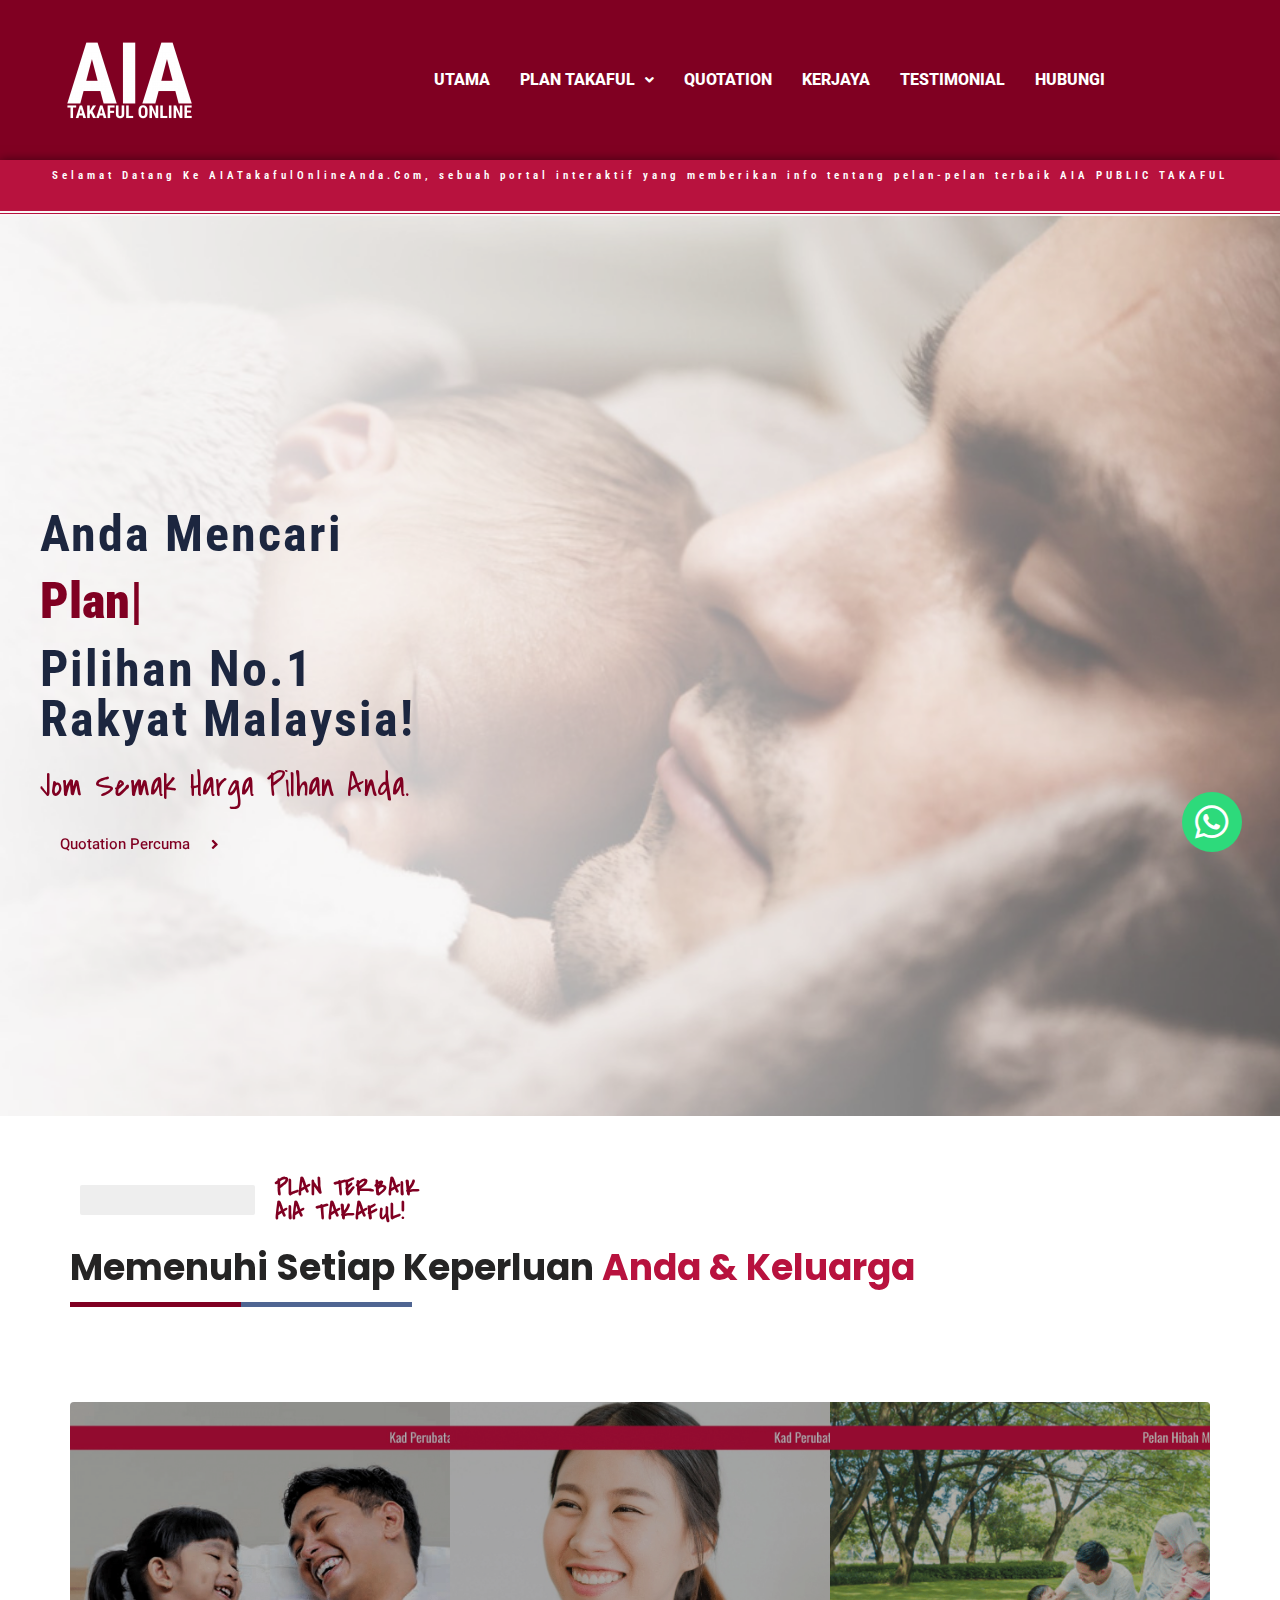
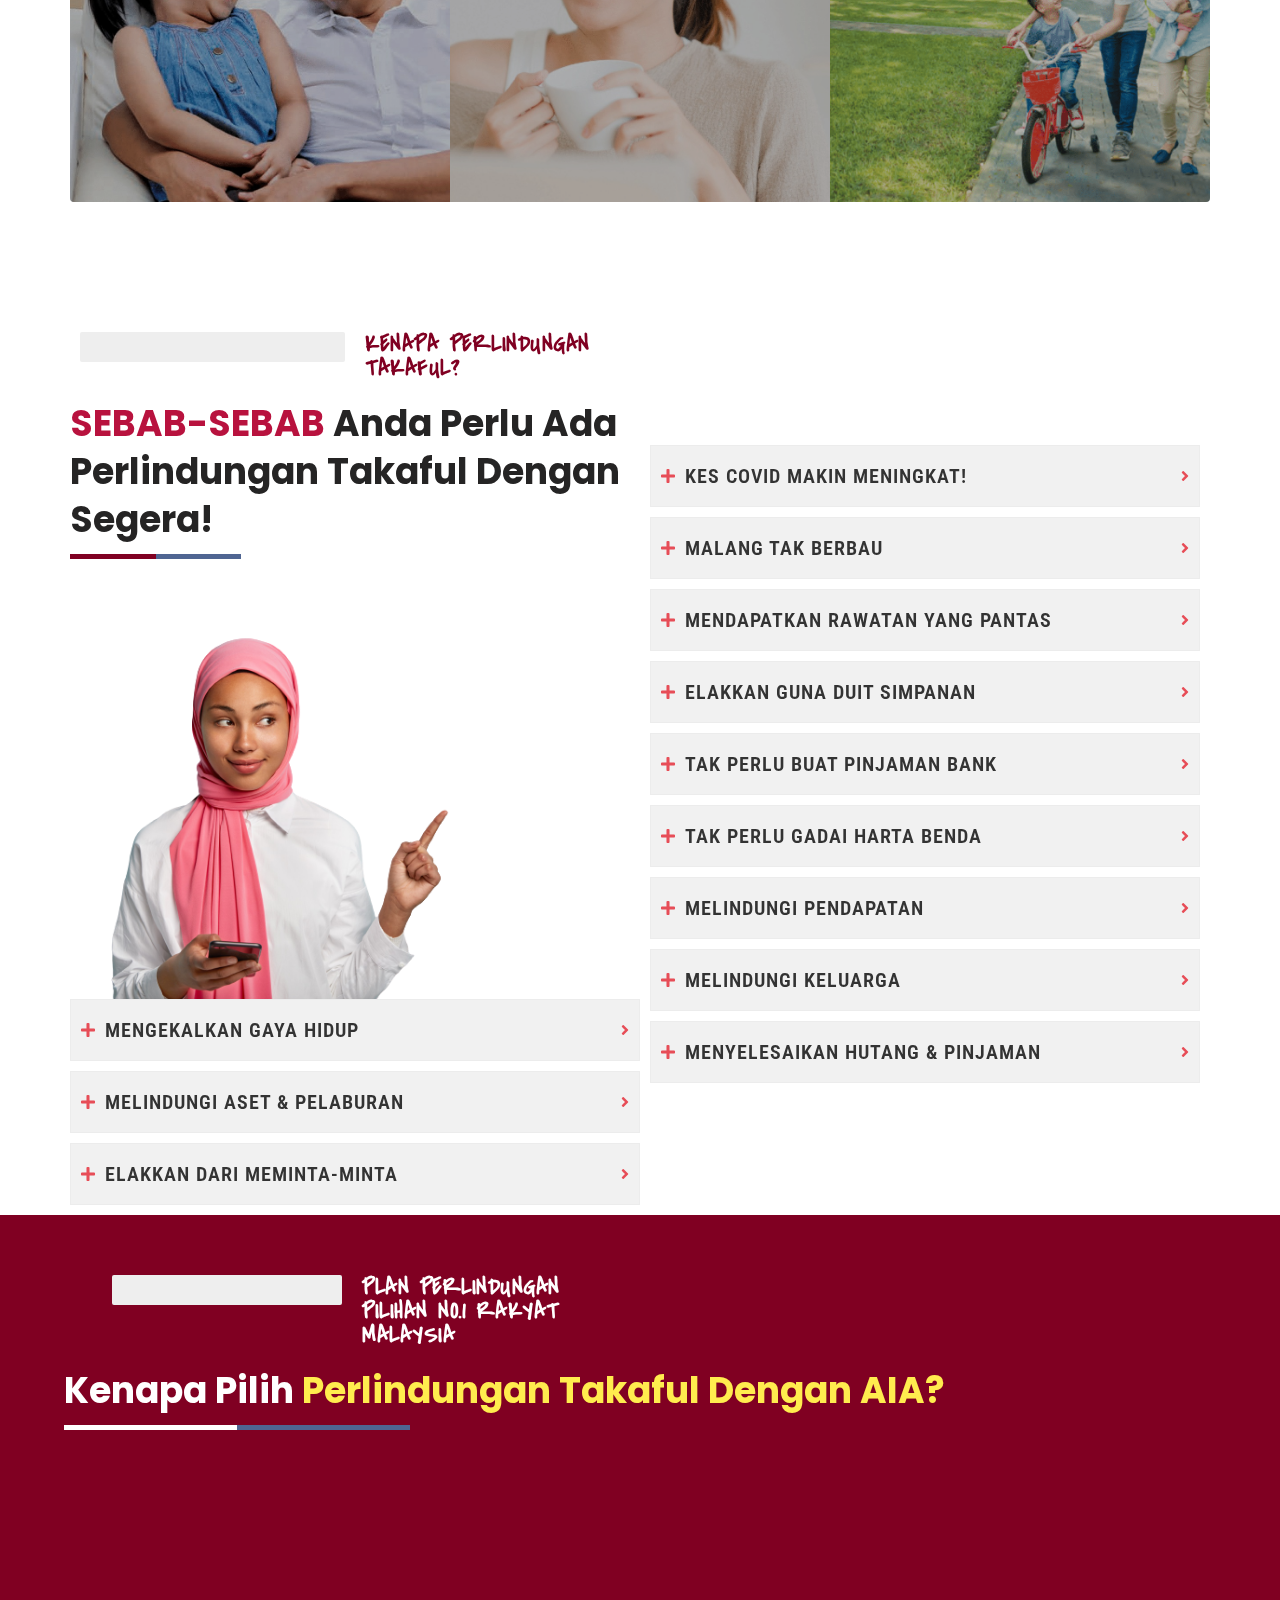
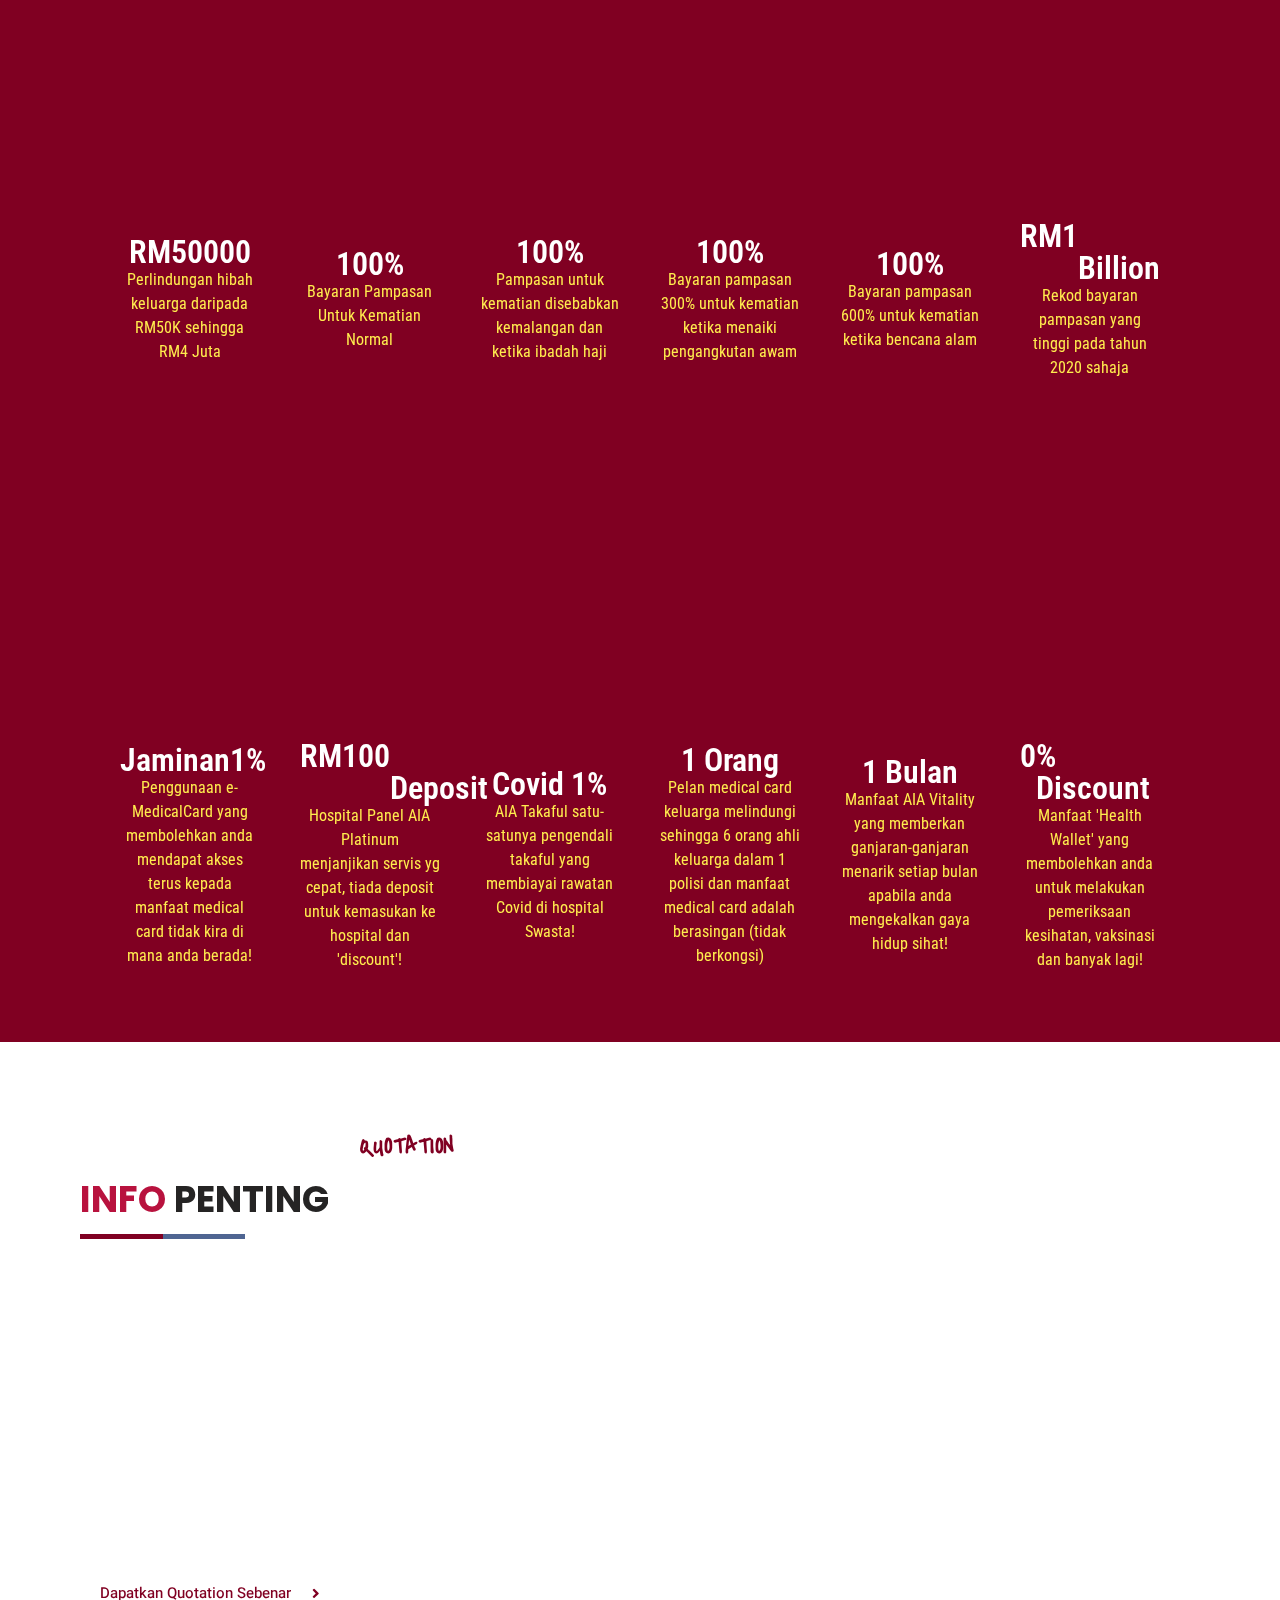
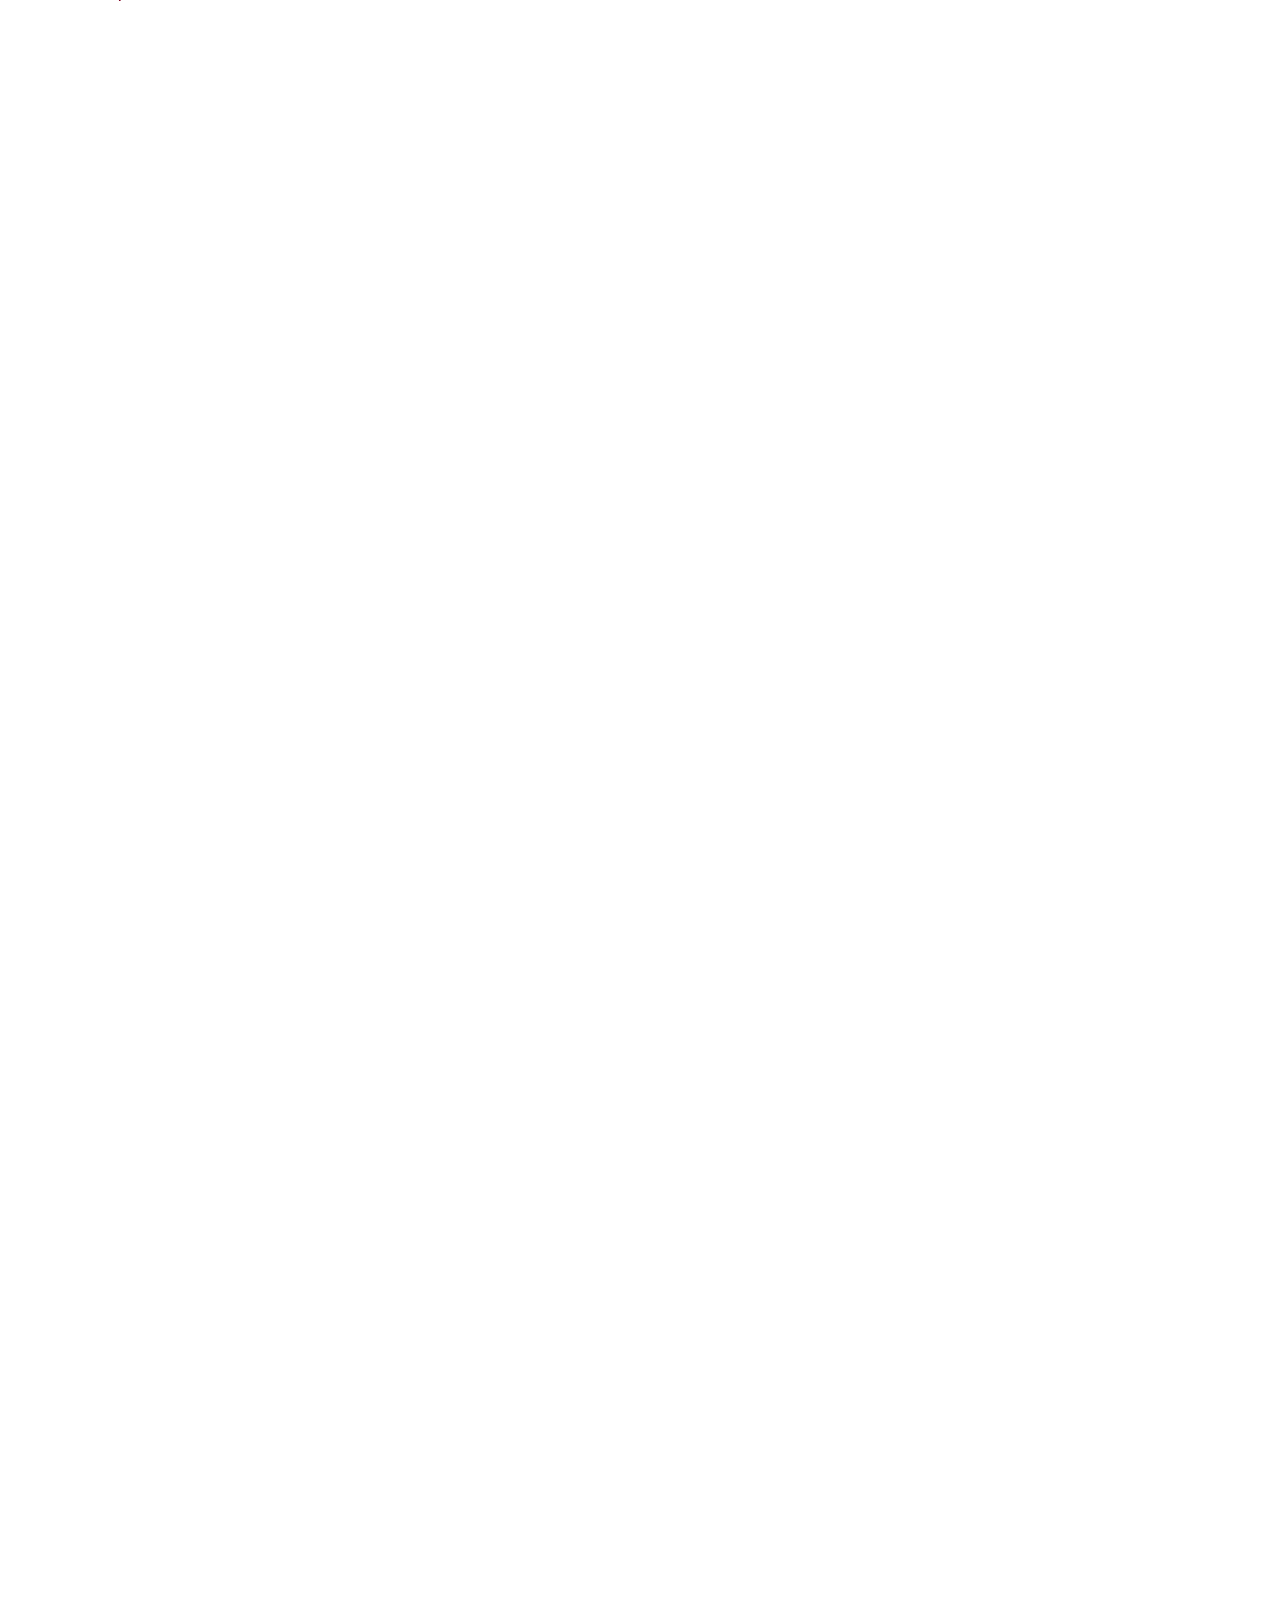
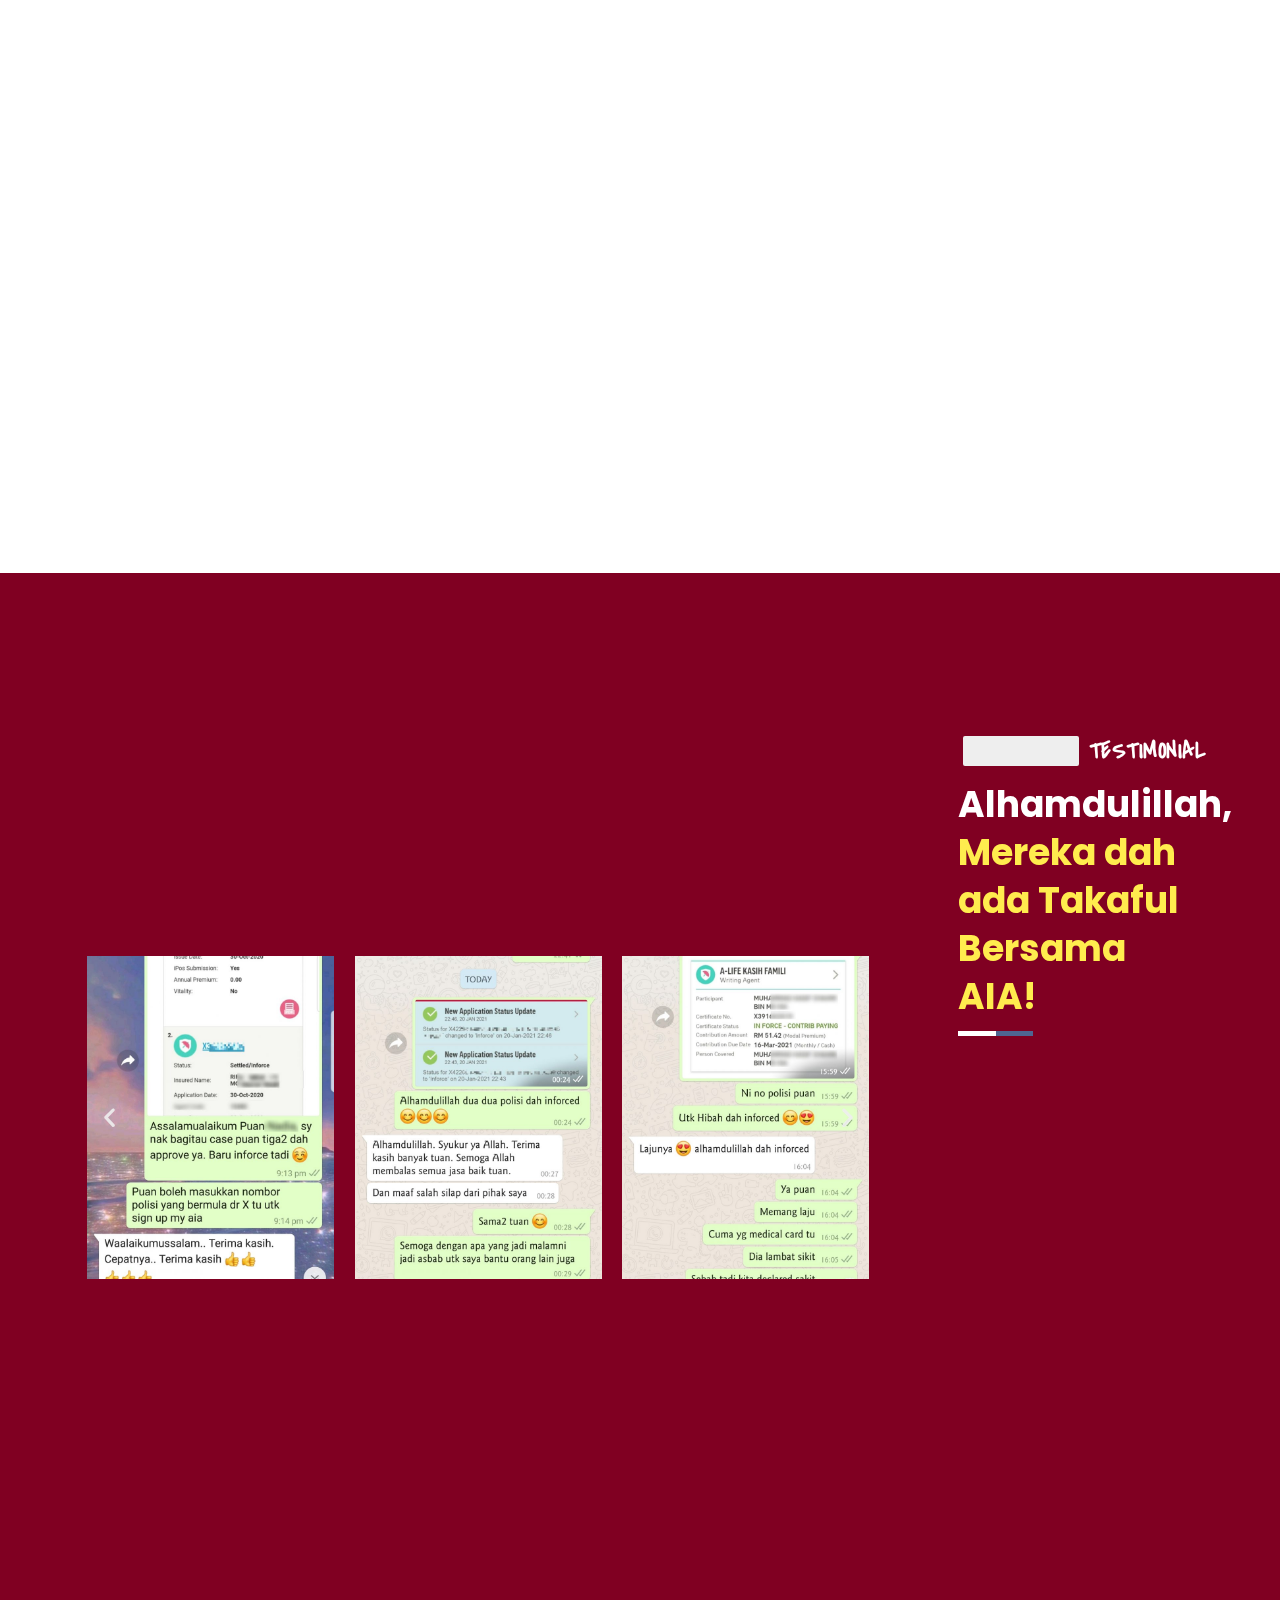
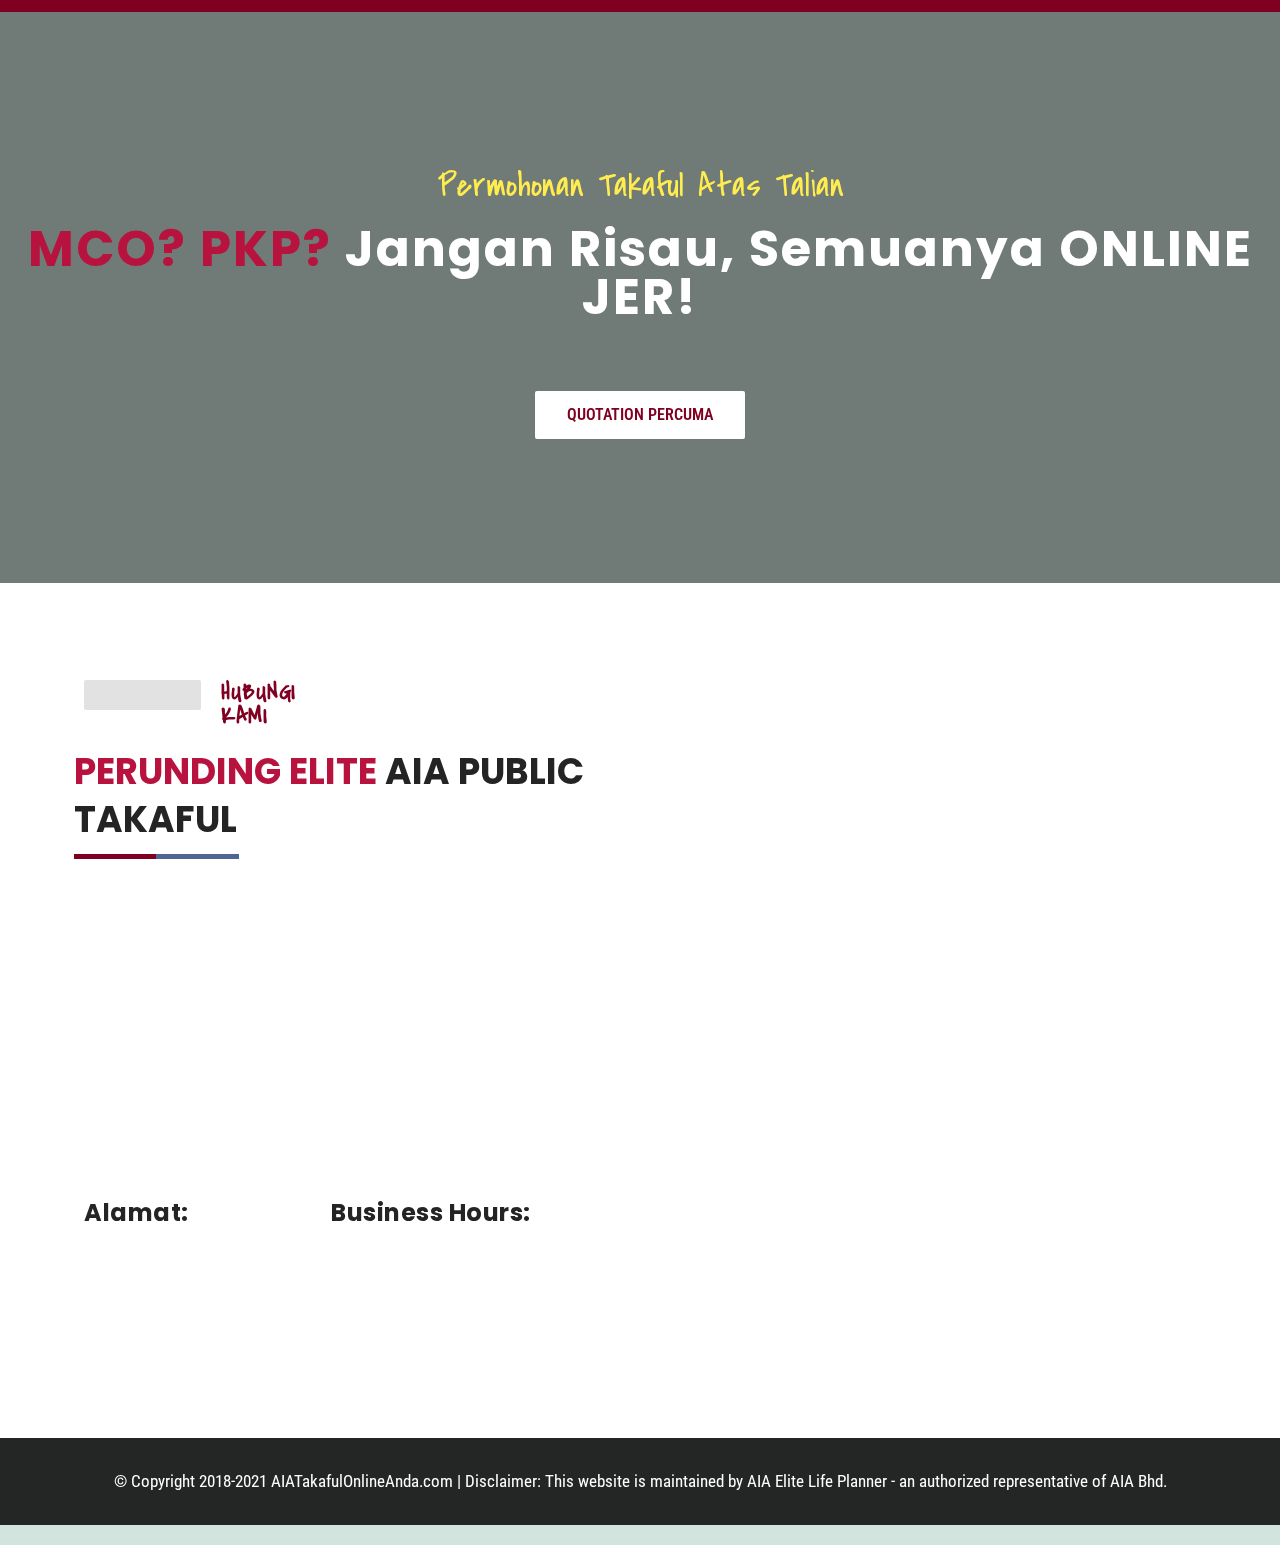
==== commit 282ac875: "Add files via upload" ====
--- a/test/index.html
+++ b/test/index.html
@@ -1,8 +1,9 @@
 <!DOCTYPE html>
-<html lang="en-US">
+<html lang="en-US" class="This_is_main"  >
 <head>
-	<meta charset="UTF-8">
-		<meta name='robots' content='index, follow, max-image-preview:large, max-snippet:-1, max-video-preview:-1' />
+	<!--This is main -->
+	<meta charset="UTF-8"  >
+	<meta name='robots' content='index, follow, max-image-preview:large, max-snippet:-1, max-video-preview:-1' />
 
 	<title>AIATAKAFULONLINEANDA - designaimcom</title>
 	<meta property="og:locale" content="en_US" />
@@ -200,7 +201,7 @@
 				<div class="elementor-element elementor-element-39bfde7 elementor-align-left elementor-widget elementor-widget-button" data-id="39bfde7" data-element_type="widget" data-widget_type="button.default">
 				<div class="elementor-widget-container">
 					<div class="elementor-button-wrapper">
-			<a href="https://docs.google.com/forms/d/e/1FAIpQLScKYFRvxZcUB2GhXUIqhPSo2mJlspCB3snxQdTJdZ0zb_mXCg/viewform?embedded=true" target="_blank" class="elementor-button-link elementor-button elementor-size-sm elementor-animation-bob" role="button">
+			<a href="/form.html" target="_blank" class="elementor-button-link elementor-button elementor-size-sm elementor-animation-bob" role="button">
 						<span class="elementor-button-content-wrapper">
 						<span class="elementor-button-icon elementor-align-icon-right">
 				<i aria-hidden="true" class="fas fa-angle-right"></i>			</span>
@@ -773,7 +774,7 @@
 				<div class="elementor-element elementor-element-6a8c085d elementor-align-left elementor-widget elementor-widget-button" data-id="6a8c085d" data-element_type="widget" data-widget_type="button.default">
 				<div class="elementor-widget-container">
 					<div class="elementor-button-wrapper">
-			<a href="https://docs.google.com/forms/d/e/1FAIpQLScKYFRvxZcUB2GhXUIqhPSo2mJlspCB3snxQdTJdZ0zb_mXCg/viewform?embedded=true" target="_blank" class="elementor-button-link elementor-button elementor-size-sm elementor-animation-bob" role="button">
+			<a href="/form.html" target="_blank" class="elementor-button-link elementor-button elementor-size-sm elementor-animation-bob" role="button">
 						<span class="elementor-button-content-wrapper">
 						<span class="elementor-button-icon elementor-align-icon-right">
 				<i aria-hidden="true" class="fas fa-angle-right"></i>			</span>
@@ -900,7 +901,7 @@
 				<div class="elementor-element elementor-element-7c64bfc elementor-align-center elementor-mobile-align-center elementor-widget elementor-widget-button" data-id="7c64bfc" data-element_type="widget" data-widget_type="button.default">
 				<div class="elementor-widget-container">
 					<div class="elementor-button-wrapper">
-			<a href="https://wa.link/x5l5x0" class="elementor-button-link elementor-button elementor-size-sm elementor-animation-bob" role="button">
+			<a href="/wa.html" class="elementor-button-link elementor-button elementor-size-sm elementor-animation-bob" role="button">
 						<span class="elementor-button-content-wrapper">
 						<span class="elementor-button-icon elementor-align-icon-right">
 				<i aria-hidden="true" class="fas fa-angle-right"></i>			</span>
@@ -951,7 +952,7 @@
 				<div class="elementor-element elementor-element-7955650 elementor-align-center elementor-widget elementor-widget-button" data-id="7955650" data-element_type="widget" data-widget_type="button.default">
 				<div class="elementor-widget-container">
 					<div class="elementor-button-wrapper">
-			<a href="https://wa.link/xsk0ko" class="elementor-button-link elementor-button elementor-size-sm elementor-animation-bob" role="button">
+			<a href="/wa.html" class="elementor-button-link elementor-button elementor-size-sm elementor-animation-bob" role="button">
 						<span class="elementor-button-content-wrapper">
 						<span class="elementor-button-icon elementor-align-icon-right">
 				<i aria-hidden="true" class="fas fa-angle-right"></i>			</span>
@@ -1002,7 +1003,7 @@
 				<div class="elementor-element elementor-element-a41ac8d elementor-align-center elementor-widget elementor-widget-button" data-id="a41ac8d" data-element_type="widget" data-widget_type="button.default">
 				<div class="elementor-widget-container">
 					<div class="elementor-button-wrapper">
-			<a href="https://wa.link/pazyhv" class="elementor-button-link elementor-button elementor-size-sm elementor-animation-bob" role="button">
+			<a href="/wa.html" class="elementor-button-link elementor-button elementor-size-sm elementor-animation-bob" role="button">
 						<span class="elementor-button-content-wrapper">
 						<span class="elementor-button-icon elementor-align-icon-right">
 				<i aria-hidden="true" class="fas fa-angle-right"></i>			</span>
@@ -1368,7 +1369,7 @@
 				<div class="elementor-widget-container">
 			        <div class="eael-creative-button-wrapper">
 
-            <a class="eael-creative-button eael-creative-button--winona" href="https://docs.google.com/forms/d/e/1FAIpQLScKYFRvxZcUB2GhXUIqhPSo2mJlspCB3snxQdTJdZ0zb_mXCg/viewform?embedded=true" target="_blank _blank" data-text="HUBUNGI SAYA">
+            <a class="eael-creative-button eael-creative-button--winona" href="/form.html" target="_blank _blank" data-text="HUBUNGI SAYA">
 
                 <div class="creative-button-inner">
 
@@ -1501,7 +1502,7 @@
 								<div class="elementor-element elementor-element-e13df1b elementor-view-stacked elementor-fixed elementor-shape-circle elementor-widget elementor-widget-icon" data-id="e13df1b" data-element_type="widget" data-settings="{&quot;_position&quot;:&quot;fixed&quot;}" data-widget_type="icon.default">
 				<div class="elementor-widget-container">
 					<div class="elementor-icon-wrapper">
-			<a class="elementor-icon" href="https://api.whatsapp.com/send?phone=60189183668">
+			<a class="elementor-icon" href="/wa.html">
 			<i aria-hidden="true" class="fab fa-whatsapp"></i>			</a>
 		</div>
 				</div>
--- a/test/wp-content/plugins/elementor/assets/css/frontend.min.css
+++ b/test/wp-content/plugins/elementor/assets/css/frontend.min.css
@@ -0,0 +1,2 @@
+/*! elementor - v3.2.5 - 16-06-2021 */
+.dialog-widget-content{background-color:#fff;position:absolute;-webkit-border-radius:3px;border-radius:3px;-webkit-box-shadow:2px 8px 23px 3px rgba(0,0,0,.2);box-shadow:2px 8px 23px 3px rgba(0,0,0,.2);overflow:hidden}.dialog-message{font-size:12px;line-height:1.5;-webkit-box-sizing:border-box;box-sizing:border-box}.dialog-type-lightbox{position:fixed;height:100%;width:100%;bottom:0;left:0;background-color:rgba(0,0,0,.8);z-index:9999;-webkit-user-select:none;-moz-user-select:none;-ms-user-select:none;user-select:none}.dialog-type-lightbox .dialog-widget-content{margin:auto;width:375px}.dialog-type-lightbox .dialog-header{font-size:15px;color:#495157;padding:30px 0 10px;font-weight:500}.dialog-type-lightbox .dialog-message{padding:0 30px 30px;min-height:50px}.dialog-type-lightbox:not(.elementor-popup-modal) .dialog-header,.dialog-type-lightbox:not(.elementor-popup-modal) .dialog-message{text-align:center}.dialog-type-lightbox .dialog-buttons-wrapper{border-top:1px solid #e6e9ec;text-align:center}.dialog-type-lightbox .dialog-buttons-wrapper>.dialog-button{font-family:Roboto,Arial,Helvetica,Verdana,sans-serif;width:50%;border:none;background:none;color:#6d7882;font-size:15px;cursor:pointer;padding:13px 0;outline:0}.dialog-type-lightbox .dialog-buttons-wrapper>.dialog-button:hover{background-color:#f4f6f7}.dialog-type-lightbox .dialog-buttons-wrapper>.dialog-button.dialog-ok{color:#b01b1b}.dialog-type-lightbox .dialog-buttons-wrapper>.dialog-button.dialog-take_over{color:#39b54a}.dialog-type-lightbox .dialog-buttons-wrapper>.dialog-button:active{background-color:rgba(230,233,236,.5)}.dialog-type-lightbox .dialog-buttons-wrapper>.dialog-button::-moz-focus-inner{border:0}.dialog-close-button{cursor:pointer;position:absolute;margin-top:15px;right:15px;font-size:15px;line-height:1}.dialog-close-button:not(:hover){opacity:.4}.dialog-alert-widget .dialog-buttons-wrapper>button{width:100%}.dialog-confirm-widget .dialog-button:first-child{border-right:1px solid #e6e9ec}.dialog-prevent-scroll{overflow:hidden;max-height:100vh}@media (min-width:1024px){body.admin-bar .dialog-lightbox-widget{height:calc(100vh - 32px)}}@media (max-width:1024px){body.admin-bar .dialog-type-lightbox{position:-webkit-sticky;position:sticky;height:100vh}}.elementor-aspect-ratio-219 .elementor-fit-aspect-ratio{padding-bottom:42.8571%}.elementor-aspect-ratio-169 .elementor-fit-aspect-ratio{padding-bottom:56.25%}.elementor-aspect-ratio-43 .elementor-fit-aspect-ratio{padding-bottom:75%}.elementor-aspect-ratio-32 .elementor-fit-aspect-ratio{padding-bottom:66.6666%}.elementor-aspect-ratio-11 .elementor-fit-aspect-ratio{padding-bottom:100%}.elementor-aspect-ratio-916 .elementor-fit-aspect-ratio{padding-bottom:177.8%}.elementor-fit-aspect-ratio{position:relative;height:0}.elementor-fit-aspect-ratio iframe{position:absolute;top:0;left:0;height:100%;width:100%;border:0;background-color:#000}.elementor-fit-aspect-ratio video{width:100%}.flatpickr-calendar{width:280px}.flatpickr-calendar .flatpickr-current-month span.cur-month{font-weight:300}.flatpickr-calendar .dayContainer{width:280px;min-width:280px;max-width:280px}.flatpickr-calendar .flatpickr-days{width:280px}.flatpickr-calendar .flatpickr-day{max-width:37px;height:37px;line-height:37px}.elementor-templates-modal .dialog-widget-content{font-family:Roboto,Arial,Helvetica,Verdana,sans-serif;background-color:#f1f3f5;width:100%}@media (max-width:1439px){.elementor-templates-modal .dialog-widget-content{max-width:990px}}@media (min-width:1440px){.elementor-templates-modal .dialog-widget-content{max-width:1200px}}.elementor-templates-modal .dialog-header{padding:0;z-index:1}.elementor-templates-modal .dialog-buttons-wrapper,.elementor-templates-modal .dialog-header{background-color:#fff;-webkit-box-shadow:0 0 8px rgba(0,0,0,.1);box-shadow:0 0 8px rgba(0,0,0,.1);position:relative}.elementor-templates-modal .dialog-buttons-wrapper{border:none;display:none;-webkit-box-pack:end;-ms-flex-pack:end;justify-content:flex-end;padding:5px}.elementor-templates-modal .dialog-buttons-wrapper .elementor-button{height:40px;margin-left:5px}.elementor-templates-modal .dialog-buttons-wrapper .elementor-button-success{padding:12px 36px;color:#fff;width:auto;font-size:15px}.elementor-templates-modal .dialog-buttons-wrapper .elementor-button-success:hover{background-color:#39b54a}.elementor-templates-modal .dialog-message{height:750px;max-height:85vh;overflow:auto;padding-top:25px}.elementor-templates-modal .dialog-content{height:100%}.elementor-templates-modal .dialog-loading{display:none}.elementor-templates-modal__header{display:-webkit-box;display:-ms-flexbox;display:flex;-webkit-box-align:center;-ms-flex-align:center;align-items:center;-webkit-box-pack:justify;-ms-flex-pack:justify;justify-content:space-between;height:50px}.elementor-templates-modal__header__logo{line-height:1;text-transform:uppercase;font-weight:700;cursor:pointer}.elementor-templates-modal__header__logo-area{text-align:left;padding-left:15px}.elementor-templates-modal__header__logo-area>*{display:-webkit-box;display:-ms-flexbox;display:flex;-webkit-box-align:center;-ms-flex-align:center;align-items:center}.elementor-templates-modal__header__logo__icon-wrapper{margin-right:10px;font-size:12px}.elementor-templates-modal__header__logo__title{padding-top:2px}.elementor-templates-modal__header__items-area{display:-webkit-box;display:-ms-flexbox;display:flex;-webkit-box-orient:horizontal;-webkit-box-direction:reverse;-ms-flex-direction:row-reverse;flex-direction:row-reverse}.elementor-templates-modal__header__item{position:relative;display:-webkit-box;display:-ms-flexbox;display:flex;-webkit-box-align:center;-ms-flex-align:center;align-items:center;-webkit-box-pack:center;-ms-flex-pack:center;justify-content:center;-webkit-box-sizing:content-box;box-sizing:content-box}.elementor-templates-modal__header__item>i{font-size:20px;-webkit-transition:all .3s;-o-transition:all .3s;transition:all .3s;cursor:pointer}.elementor-templates-modal__header__item>i:not(:hover){color:#a4afb7}.elementor-templates-modal__header__close--normal{width:47px;border-left:1px solid #e6e9ec}.elementor-templates-modal__header__close--normal i{font-size:18px}.elementor-templates-modal__header__close--skip{padding:10px 10px 10px 20px;margin-right:10px;color:#fff;background-color:#a4afb7;font-size:11px;font-weight:400;line-height:1;text-transform:uppercase;-webkit-border-radius:2px;border-radius:2px;cursor:pointer}.elementor-templates-modal__header__close--skip>i{font-size:inherit;padding-left:10px;margin-left:15px;border-left:1px solid}.elementor-templates-modal__header__close--skip>i:not(:hover){color:#fff}.elementor-templates-modal__sidebar{-ms-flex-negative:0;flex-shrink:0;width:25%;background-color:hsla(0,0%,100%,.3)}.elementor-templates-modal__content{-webkit-box-flex:1;-ms-flex-positive:1;flex-grow:1;-webkit-box-shadow:0 0 13px inset rgba(0,0,0,.05);box-shadow:inset 0 0 13px rgba(0,0,0,.05)}#wpadminbar #wp-admin-bar-elementor_edit_page .elementor-general-section+.elementor-second-section{border-top:1px solid #464b50;margin-top:6px}.elementor-hidden{display:none}.elementor-screen-only,.screen-reader-text,.screen-reader-text span,.ui-helper-hidden-accessible{position:absolute;top:-10000em;width:1px;height:1px;margin:-1px;padding:0;overflow:hidden;clip:rect(0,0,0,0);border:0}.elementor-clearfix:after{content:"";display:block;clear:both;width:0;height:0}.e-logo-wrapper{background:#93003c;display:inline-block;padding:.75em;-webkit-border-radius:50%;border-radius:50%;line-height:1}.e-logo-wrapper i{color:#fff;font-size:1em}.elementor{-webkit-hyphens:manual;-ms-hyphens:manual;hyphens:manual}.elementor *,.elementor :after,.elementor :before{-webkit-box-sizing:border-box;box-sizing:border-box}.elementor a{-webkit-box-shadow:none;box-shadow:none;text-decoration:none}.elementor hr{margin:0;background-color:transparent}.elementor img{height:auto;max-width:100%;border:none;-webkit-border-radius:0;border-radius:0;-webkit-box-shadow:none;box-shadow:none}.elementor .elementor-widget:not(.elementor-widget-text-editor):not(.elementor-widget-theme-post-content) figure{margin:0}.elementor embed,.elementor iframe,.elementor object,.elementor video{max-width:100%;width:100%;margin:0;line-height:1;border:none}.elementor .elementor-custom-embed{line-height:0}.elementor .elementor-background,.elementor .elementor-background-holder,.elementor .elementor-background-video-container{height:100%;width:100%;top:0;left:0;position:absolute;overflow:hidden;z-index:0;direction:ltr}.elementor .elementor-background-video-container{-webkit-transition:opacity 1s;-o-transition:opacity 1s;transition:opacity 1s;pointer-events:none}.elementor .elementor-background-video-container.elementor-loading{opacity:0}.elementor .elementor-background-video-embed{max-width:none}.elementor .elementor-background-video,.elementor .elementor-background-video-embed,.elementor .elementor-background-video-hosted{position:absolute;top:50%;left:50%;-webkit-transform:translate(-50%,-50%);-ms-transform:translate(-50%,-50%);transform:translate(-50%,-50%)}.elementor .elementor-background-video{max-width:none}.elementor .elementor-html5-video{-o-object-fit:cover;object-fit:cover}.elementor .elementor-background-overlay,.elementor .elementor-background-slideshow{height:100%;width:100%;top:0;left:0;position:absolute}.elementor .elementor-background-slideshow{z-index:0}.elementor .elementor-background-slideshow__slide__image{width:100%;height:100%;background-position:50%;-webkit-background-size:cover;background-size:cover}.elementor-widget-wrap>.elementor-element.elementor-absolute{position:absolute}.elementor-widget-wrap>.elementor-element.elementor-fixed{position:fixed}.elementor-widget-wrap .elementor-element.elementor-widget__width-auto,.elementor-widget-wrap .elementor-element.elementor-widget__width-initial{max-width:100%}@media (max-width:1024px){.elementor-widget-wrap .elementor-element.elementor-widget-tablet__width-auto,.elementor-widget-wrap .elementor-element.elementor-widget-tablet__width-initial{max-width:100%}}@media (max-width:767px){.elementor-widget-wrap .elementor-element.elementor-widget-mobile__width-auto,.elementor-widget-wrap .elementor-element.elementor-widget-mobile__width-initial{max-width:100%}}.elementor-element.elementor-absolute,.elementor-element.elementor-fixed{z-index:1}.elementor-invisible{visibility:hidden}.elementor-align-center{text-align:center}.elementor-align-center .elementor-button{width:auto}.elementor-align-right{text-align:right}.elementor-align-right .elementor-button{width:auto}.elementor-align-left{text-align:left}.elementor-align-left .elementor-button{width:auto}.elementor-align-justify .elementor-button{width:100%}.elementor-custom-embed-play{position:absolute;top:50%;left:50%;-webkit-transform:translate(-50%,-50%);-ms-transform:translate(-50%,-50%);transform:translate(-50%,-50%)}.elementor-custom-embed-play i{font-size:100px;color:#fff;opacity:.8;text-shadow:1px 0 6px rgba(0,0,0,.3);-webkit-transition:all .5s;-o-transition:all .5s;transition:all .5s}.elementor-custom-embed-play.elementor-playing i{font-family:eicons;-webkit-animation:fa-spin 2s linear infinite;animation:fa-spin 2s linear infinite}.elementor-custom-embed-play.elementor-playing i:before{content:"\e8fb"}.elementor-tag{display:-webkit-inline-box;display:-ms-inline-flexbox;display:inline-flex}.elementor-ken-burns{-webkit-transition-property:-webkit-transform;transition-property:-webkit-transform;-o-transition-property:transform;transition-property:transform;transition-property:transform,-webkit-transform;-webkit-transition-duration:10s;-o-transition-duration:10s;transition-duration:10s;-webkit-transition-timing-function:linear;-o-transition-timing-function:linear;transition-timing-function:linear}.elementor-ken-burns--out{-webkit-transform:scale(1.3);-ms-transform:scale(1.3);transform:scale(1.3)}.elementor-ken-burns--active{-webkit-transition-duration:20s;-o-transition-duration:20s;transition-duration:20s}.elementor-ken-burns--active.elementor-ken-burns--out{-webkit-transform:scale(1);-ms-transform:scale(1);transform:scale(1)}.elementor-ken-burns--active.elementor-ken-burns--in{-webkit-transform:scale(1.3);-ms-transform:scale(1.3);transform:scale(1.3)}@media (max-width:1024px){.elementor-tablet-align-center{text-align:center}.elementor-tablet-align-center .elementor-button{width:auto}.elementor-tablet-align-right{text-align:right}.elementor-tablet-align-right .elementor-button{width:auto}.elementor-tablet-align-left{text-align:left}.elementor-tablet-align-left .elementor-button{width:auto}.elementor-tablet-align-justify .elementor-button{width:100%}}@media (max-width:767px){.elementor-mobile-align-center{text-align:center}.elementor-mobile-align-center .elementor-button{width:auto}.elementor-mobile-align-right{text-align:right}.elementor-mobile-align-right .elementor-button{width:auto}.elementor-mobile-align-left{text-align:left}.elementor-mobile-align-left .elementor-button{width:auto}.elementor-mobile-align-justify .elementor-button{width:100%}}#wpadminbar #wp-admin-bar-elementor_edit_page>.ab-item:before{content:"\e813";font-family:eicons;top:3px;font-size:18px}#wpadminbar #wp-admin-bar-elementor_inspector>.ab-item:before{content:"\f348";top:2px}:root{--page-title-display:block}.elementor-page-title,h1.entry-title{display:var(--page-title-display)}.elementor-section{position:relative}.elementor-section .elementor-container{display:-webkit-box;display:-ms-flexbox;display:flex;margin-right:auto;margin-left:auto;position:relative}@media (max-width:1024px){.elementor-section .elementor-container{-ms-flex-wrap:wrap;flex-wrap:wrap}}.elementor-section.elementor-section-boxed>.elementor-container{max-width:1140px}.elementor-section.elementor-section-stretched{position:relative;width:100%}.elementor-section.elementor-section-items-top>.elementor-container{-webkit-box-align:start;-ms-flex-align:start;align-items:flex-start}.elementor-section.elementor-section-items-middle>.elementor-container{-webkit-box-align:center;-ms-flex-align:center;align-items:center}.elementor-section.elementor-section-items-bottom>.elementor-container{-webkit-box-align:end;-ms-flex-align:end;align-items:flex-end}@media (min-width:768px){.elementor-section.elementor-section-height-full{height:100vh}.elementor-section.elementor-section-height-full>.elementor-container{height:100%}}.elementor-bc-flex-widget .elementor-section-content-top>.elementor-container>.elementor-column>.elementor-widget-wrap{-webkit-box-align:start;-ms-flex-align:start;align-items:flex-start}.elementor-bc-flex-widget .elementor-section-content-middle>.elementor-container>.elementor-column>.elementor-widget-wrap{-webkit-box-align:center;-ms-flex-align:center;align-items:center}.elementor-bc-flex-widget .elementor-section-content-bottom>.elementor-container>.elementor-column>.elementor-widget-wrap{-webkit-box-align:end;-ms-flex-align:end;align-items:flex-end}.elementor-row{width:100%;display:-webkit-box;display:-ms-flexbox;display:flex}@media (max-width:1024px){.elementor-row{-ms-flex-wrap:wrap;flex-wrap:wrap}}.elementor-widget-wrap{position:relative;width:100%;-ms-flex-wrap:wrap;flex-wrap:wrap;-ms-flex-line-pack:start;align-content:flex-start}.elementor:not(.elementor-bc-flex-widget) .elementor-widget-wrap{display:-webkit-box;display:-ms-flexbox;display:flex}.elementor-widget-wrap>.elementor-element{width:100%}.elementor-widget{position:relative}.elementor-widget:not(:last-child){margin-bottom:20px}.elementor-widget:not(:last-child).elementor-absolute,.elementor-widget:not(:last-child).elementor-widget__width-auto,.elementor-widget:not(:last-child).elementor-widget__width-initial{margin-bottom:0}.elementor-column{min-height:1px}.elementor-column,.elementor-column-wrap{position:relative;display:-webkit-box;display:-ms-flexbox;display:flex}.elementor-column-wrap{width:100%}.elementor-column-gap-narrow>.elementor-column>.elementor-element-populated{padding:5px}.elementor-column-gap-default>.elementor-column>.elementor-element-populated{padding:10px}.elementor-column-gap-extended>.elementor-column>.elementor-element-populated{padding:15px}.elementor-column-gap-wide>.elementor-column>.elementor-element-populated{padding:20px}.elementor-column-gap-wider>.elementor-column>.elementor-element-populated{padding:30px}.elementor-inner-section .elementor-column-gap-no .elementor-element-populated{padding:0}@media (min-width:768px){.elementor-column.elementor-col-10,.elementor-column[data-col="10"]{width:10%}.elementor-column.elementor-col-11,.elementor-column[data-col="11"]{width:11.111%}.elementor-column.elementor-col-12,.elementor-column[data-col="12"]{width:12.5%}.elementor-column.elementor-col-14,.elementor-column[data-col="14"]{width:14.285%}.elementor-column.elementor-col-16,.elementor-column[data-col="16"]{width:16.666%}.elementor-column.elementor-col-20,.elementor-column[data-col="20"]{width:20%}.elementor-column.elementor-col-25,.elementor-column[data-col="25"]{width:25%}.elementor-column.elementor-col-30,.elementor-column[data-col="30"]{width:30%}.elementor-column.elementor-col-33,.elementor-column[data-col="33"]{width:33.333%}.elementor-column.elementor-col-40,.elementor-column[data-col="40"]{width:40%}.elementor-column.elementor-col-50,.elementor-column[data-col="50"]{width:50%}.elementor-column.elementor-col-60,.elementor-column[data-col="60"]{width:60%}.elementor-column.elementor-col-66,.elementor-column[data-col="66"]{width:66.666%}.elementor-column.elementor-col-70,.elementor-column[data-col="70"]{width:70%}.elementor-column.elementor-col-75,.elementor-column[data-col="75"]{width:75%}.elementor-column.elementor-col-80,.elementor-column[data-col="80"]{width:80%}.elementor-column.elementor-col-83,.elementor-column[data-col="83"]{width:83.333%}.elementor-column.elementor-col-90,.elementor-column[data-col="90"]{width:90%}.elementor-column.elementor-col-100,.elementor-column[data-col="100"]{width:100%}}@media (max-width:479px){.elementor-column.elementor-xs-10{width:10%}.elementor-column.elementor-xs-11{width:11.111%}.elementor-column.elementor-xs-12{width:12.5%}.elementor-column.elementor-xs-14{width:14.285%}.elementor-column.elementor-xs-16{width:16.666%}.elementor-column.elementor-xs-20{width:20%}.elementor-column.elementor-xs-25{width:25%}.elementor-column.elementor-xs-30{width:30%}.elementor-column.elementor-xs-33{width:33.333%}.elementor-column.elementor-xs-40{width:40%}.elementor-column.elementor-xs-50{width:50%}.elementor-column.elementor-xs-60{width:60%}.elementor-column.elementor-xs-66{width:66.666%}.elementor-column.elementor-xs-70{width:70%}.elementor-column.elementor-xs-75{width:75%}.elementor-column.elementor-xs-80{width:80%}.elementor-column.elementor-xs-83{width:83.333%}.elementor-column.elementor-xs-90{width:90%}.elementor-column.elementor-xs-100{width:100%}}@media (max-width:767px){.elementor-column.elementor-sm-10{width:10%}.elementor-column.elementor-sm-11{width:11.111%}.elementor-column.elementor-sm-12{width:12.5%}.elementor-column.elementor-sm-14{width:14.285%}.elementor-column.elementor-sm-16{width:16.666%}.elementor-column.elementor-sm-20{width:20%}.elementor-column.elementor-sm-25{width:25%}.elementor-column.elementor-sm-30{width:30%}.elementor-column.elementor-sm-33{width:33.333%}.elementor-column.elementor-sm-40{width:40%}.elementor-column.elementor-sm-50{width:50%}.elementor-column.elementor-sm-60{width:60%}.elementor-column.elementor-sm-66{width:66.666%}.elementor-column.elementor-sm-70{width:70%}.elementor-column.elementor-sm-75{width:75%}.elementor-column.elementor-sm-80{width:80%}.elementor-column.elementor-sm-83{width:83.333%}.elementor-column.elementor-sm-90{width:90%}.elementor-column.elementor-sm-100{width:100%}}@media (min-width:768px) and (max-width:1024px){.elementor-column.elementor-md-10{width:10%}.elementor-column.elementor-md-11{width:11.111%}.elementor-column.elementor-md-12{width:12.5%}.elementor-column.elementor-md-14{width:14.285%}.elementor-column.elementor-md-16{width:16.666%}.elementor-column.elementor-md-20{width:20%}.elementor-column.elementor-md-25{width:25%}.elementor-column.elementor-md-30{width:30%}.elementor-column.elementor-md-33{width:33.333%}.elementor-column.elementor-md-40{width:40%}.elementor-column.elementor-md-50{width:50%}.elementor-column.elementor-md-60{width:60%}.elementor-column.elementor-md-66{width:66.666%}.elementor-column.elementor-md-70{width:70%}.elementor-column.elementor-md-75{width:75%}.elementor-column.elementor-md-80{width:80%}.elementor-column.elementor-md-83{width:83.333%}.elementor-column.elementor-md-90{width:90%}.elementor-column.elementor-md-100{width:100%}}@media (min-width:768px) and (max-width:1024px){.elementor-reverse-tablet>.elementor-container>:first-child{-webkit-box-ordinal-group:11;-ms-flex-order:10;order:10}.elementor-reverse-tablet>.elementor-container>:nth-child(2){-webkit-box-ordinal-group:10;-ms-flex-order:9;order:9}.elementor-reverse-tablet>.elementor-container>:nth-child(3){-webkit-box-ordinal-group:9;-ms-flex-order:8;order:8}.elementor-reverse-tablet>.elementor-container>:nth-child(4){-webkit-box-ordinal-group:8;-ms-flex-order:7;order:7}.elementor-reverse-tablet>.elementor-container>:nth-child(5){-webkit-box-ordinal-group:7;-ms-flex-order:6;order:6}.elementor-reverse-tablet>.elementor-container>:nth-child(6){-webkit-box-ordinal-group:6;-ms-flex-order:5;order:5}.elementor-reverse-tablet>.elementor-container>:nth-child(7){-webkit-box-ordinal-group:5;-ms-flex-order:4;order:4}.elementor-reverse-tablet>.elementor-container>:nth-child(8){-webkit-box-ordinal-group:4;-ms-flex-order:3;order:3}.elementor-reverse-tablet>.elementor-container>:nth-child(9){-webkit-box-ordinal-group:3;-ms-flex-order:2;order:2}.elementor-reverse-tablet>.elementor-container>:nth-child(10){-webkit-box-ordinal-group:2;-ms-flex-order:1;order:1}}@media (max-width:767px){.elementor-reverse-mobile>.elementor-container>:first-child{-webkit-box-ordinal-group:11;-ms-flex-order:10;order:10}.elementor-reverse-mobile>.elementor-container>:nth-child(2){-webkit-box-ordinal-group:10;-ms-flex-order:9;order:9}.elementor-reverse-mobile>.elementor-container>:nth-child(3){-webkit-box-ordinal-group:9;-ms-flex-order:8;order:8}.elementor-reverse-mobile>.elementor-container>:nth-child(4){-webkit-box-ordinal-group:8;-ms-flex-order:7;order:7}.elementor-reverse-mobile>.elementor-container>:nth-child(5){-webkit-box-ordinal-group:7;-ms-flex-order:6;order:6}.elementor-reverse-mobile>.elementor-container>:nth-child(6){-webkit-box-ordinal-group:6;-ms-flex-order:5;order:5}.elementor-reverse-mobile>.elementor-container>:nth-child(7){-webkit-box-ordinal-group:5;-ms-flex-order:4;order:4}.elementor-reverse-mobile>.elementor-container>:nth-child(8){-webkit-box-ordinal-group:4;-ms-flex-order:3;order:3}.elementor-reverse-mobile>.elementor-container>:nth-child(9){-webkit-box-ordinal-group:3;-ms-flex-order:2;order:2}.elementor-reverse-mobile>.elementor-container>:nth-child(10){-webkit-box-ordinal-group:2;-ms-flex-order:1;order:1}.elementor-column{width:100%}}ul.elementor-icon-list-items.elementor-inline-items{display:-webkit-box;display:-ms-flexbox;display:flex;-ms-flex-wrap:wrap;flex-wrap:wrap}ul.elementor-icon-list-items.elementor-inline-items .elementor-inline-item{word-break:break-word}.elementor-grid{display:grid;grid-column-gap:var(--grid-column-gap);grid-row-gap:var(--grid-row-gap)}.elementor-grid .elementor-grid-item{min-width:0}.elementor-grid-0 .elementor-grid{display:inline-block;width:100%;word-spacing:var(--grid-column-gap);margin-bottom:calc(-1 * var(--grid-row-gap))}.elementor-grid-0 .elementor-grid .elementor-grid-item{display:inline-block;margin-bottom:var(--grid-row-gap);word-break:break-word}.elementor-grid-1 .elementor-grid{grid-template-columns:repeat(1,1fr)}.elementor-grid-2 .elementor-grid{grid-template-columns:repeat(2,1fr)}.elementor-grid-3 .elementor-grid{grid-template-columns:repeat(3,1fr)}.elementor-grid-4 .elementor-grid{grid-template-columns:repeat(4,1fr)}.elementor-grid-5 .elementor-grid{grid-template-columns:repeat(5,1fr)}.elementor-grid-6 .elementor-grid{grid-template-columns:repeat(6,1fr)}.elementor-grid-7 .elementor-grid{grid-template-columns:repeat(7,1fr)}.elementor-grid-8 .elementor-grid{grid-template-columns:repeat(8,1fr)}.elementor-grid-9 .elementor-grid{grid-template-columns:repeat(9,1fr)}.elementor-grid-10 .elementor-grid{grid-template-columns:repeat(10,1fr)}.elementor-grid-11 .elementor-grid{grid-template-columns:repeat(11,1fr)}.elementor-grid-12 .elementor-grid{grid-template-columns:repeat(12,1fr)}@media (max-width:1024px){.elementor-grid-tablet-0 .elementor-grid{display:inline-block;width:100%;word-spacing:var(--grid-column-gap);margin-bottom:calc(-1 * var(--grid-row-gap))}.elementor-grid-tablet-0 .elementor-grid .elementor-grid-item{display:inline-block;margin-bottom:var(--grid-row-gap);word-break:break-word}.elementor-grid-tablet-1 .elementor-grid{grid-template-columns:repeat(1,1fr)}.elementor-grid-tablet-2 .elementor-grid{grid-template-columns:repeat(2,1fr)}.elementor-grid-tablet-3 .elementor-grid{grid-template-columns:repeat(3,1fr)}.elementor-grid-tablet-4 .elementor-grid{grid-template-columns:repeat(4,1fr)}.elementor-grid-tablet-5 .elementor-grid{grid-template-columns:repeat(5,1fr)}.elementor-grid-tablet-6 .elementor-grid{grid-template-columns:repeat(6,1fr)}.elementor-grid-tablet-7 .elementor-grid{grid-template-columns:repeat(7,1fr)}.elementor-grid-tablet-8 .elementor-grid{grid-template-columns:repeat(8,1fr)}.elementor-grid-tablet-9 .elementor-grid{grid-template-columns:repeat(9,1fr)}.elementor-grid-tablet-10 .elementor-grid{grid-template-columns:repeat(10,1fr)}.elementor-grid-tablet-11 .elementor-grid{grid-template-columns:repeat(11,1fr)}.elementor-grid-tablet-12 .elementor-grid{grid-template-columns:repeat(12,1fr)}}@media (max-width:767px){.elementor-grid-mobile-0 .elementor-grid{display:inline-block;width:100%;word-spacing:var(--grid-column-gap);margin-bottom:calc(-1 * var(--grid-row-gap))}.elementor-grid-mobile-0 .elementor-grid .elementor-grid-item{display:inline-block;margin-bottom:var(--grid-row-gap);word-break:break-word}.elementor-grid-mobile-1 .elementor-grid{grid-template-columns:repeat(1,1fr)}.elementor-grid-mobile-2 .elementor-grid{grid-template-columns:repeat(2,1fr)}.elementor-grid-mobile-3 .elementor-grid{grid-template-columns:repeat(3,1fr)}.elementor-grid-mobile-4 .elementor-grid{grid-template-columns:repeat(4,1fr)}.elementor-grid-mobile-5 .elementor-grid{grid-template-columns:repeat(5,1fr)}.elementor-grid-mobile-6 .elementor-grid{grid-template-columns:repeat(6,1fr)}.elementor-grid-mobile-7 .elementor-grid{grid-template-columns:repeat(7,1fr)}.elementor-grid-mobile-8 .elementor-grid{grid-template-columns:repeat(8,1fr)}.elementor-grid-mobile-9 .elementor-grid{grid-template-columns:repeat(9,1fr)}.elementor-grid-mobile-10 .elementor-grid{grid-template-columns:repeat(10,1fr)}.elementor-grid-mobile-11 .elementor-grid{grid-template-columns:repeat(11,1fr)}.elementor-grid-mobile-12 .elementor-grid{grid-template-columns:repeat(12,1fr)}}@media (min-width:1025px){#elementor-device-mode:after{content:"desktop"}}@media (min-width:768px) and (max-width:1024px){#elementor-device-mode:after{content:"tablet"}}@media (max-width:767px){#elementor-device-mode:after{content:"mobile"}}[class*=" eicon-"],[class^=eicon]{display:inline-block;font-family:eicons;font-size:inherit;font-weight:400;font-style:normal;font-variant:normal;line-height:1;text-rendering:auto;-webkit-font-smoothing:antialiased;-moz-osx-font-smoothing:grayscale}@-webkit-keyframes eicon-spin{0%{-webkit-transform:rotate(0deg);transform:rotate(0deg)}to{-webkit-transform:rotate(359deg);transform:rotate(359deg)}}@keyframes eicon-spin{0%{-webkit-transform:rotate(0deg);transform:rotate(0deg)}to{-webkit-transform:rotate(359deg);transform:rotate(359deg)}}.eicon-animation-spin{-webkit-animation:eicon-spin 2s linear infinite;animation:eicon-spin 2s linear infinite}.eicon-loading:before{content:"\e8fb"}.eicon-menu-bar:before{content:"\e816"}.eicon-chevron-right:before{content:"\e87d"}.eicon-chevron-left:before{content:"\e87e"}.eicon-close:before{content:"\e87f"}.eicon-share-arrow:before{content:"\e96c"}.eicon-zoom-in:before{content:"\e882"}.eicon-zoom-in-bold:before{content:"\e92e"}.eicon-zoom-out-bold:before{content:"\e943"}.eicon-frame-expand:before{content:"\e95c"}.eicon-frame-minimize:before{content:"\e95d"}.eicon-play:before{content:"\e89d"}.eicon-facebook:before{content:"\e959"}.eicon-twitter:before{content:"\e95a"}.eicon-pinterest:before{content:"\e95b"}.eicon-download-bold:before{content:"\e96b"}.elementor-form-fields-wrapper{display:-webkit-box;display:-ms-flexbox;display:flex;-ms-flex-wrap:wrap;flex-wrap:wrap}.elementor-form-fields-wrapper.elementor-labels-above .elementor-field-group .elementor-field-subgroup,.elementor-form-fields-wrapper.elementor-labels-above .elementor-field-group>.elementor-select-wrapper,.elementor-form-fields-wrapper.elementor-labels-above .elementor-field-group>input,.elementor-form-fields-wrapper.elementor-labels-above .elementor-field-group>textarea{-ms-flex-preferred-size:100%;flex-basis:100%;max-width:100%}.elementor-form-fields-wrapper.elementor-labels-inline>.elementor-field-group .elementor-select-wrapper,.elementor-form-fields-wrapper.elementor-labels-inline>.elementor-field-group>input{-webkit-box-flex:1;-ms-flex-positive:1;flex-grow:1}.elementor-field-group{-ms-flex-wrap:wrap;flex-wrap:wrap;-webkit-box-align:center;-ms-flex-align:center;align-items:center}.elementor-field-group.elementor-field-type-submit{-webkit-box-align:end;-ms-flex-align:end;align-items:flex-end}.elementor-field-group .elementor-field-textual{width:100%;max-width:100%;border:1px solid #818a91;background-color:transparent;color:#373a3c;vertical-align:middle;-webkit-box-flex:1;-ms-flex-positive:1;flex-grow:1}.elementor-field-group .elementor-field-textual:focus{-webkit-box-shadow:0 0 0 1px rgba(0,0,0,.1) inset;box-shadow:inset 0 0 0 1px rgba(0,0,0,.1);outline:0}.elementor-field-group .elementor-field-textual::-webkit-input-placeholder{color:inherit;font-family:inherit;opacity:.6}.elementor-field-group .elementor-field-textual:-ms-input-placeholder{color:inherit;font-family:inherit;opacity:.6}.elementor-field-group .elementor-field-textual:-moz-placeholder,.elementor-field-group .elementor-field-textual::-moz-placeholder{color:inherit;font-family:inherit;opacity:.6}.elementor-field-group .elementor-field-textual::-ms-input-placeholder{color:inherit;font-family:inherit;opacity:.6}.elementor-field-group .elementor-field-textual::placeholder{color:inherit;font-family:inherit;opacity:.6}.elementor-field-group .elementor-select-wrapper{display:-webkit-box;display:-ms-flexbox;display:flex;position:relative;width:100%}.elementor-field-group .elementor-select-wrapper select{appearance:none;-webkit-appearance:none;-moz-appearance:none;color:inherit;font-size:inherit;font-family:inherit;font-weight:inherit;font-style:inherit;text-transform:inherit;letter-spacing:inherit;line-height:inherit;-ms-flex-preferred-size:100%;flex-basis:100%;padding-right:20px}.elementor-field-group .elementor-select-wrapper:before{content:"\e92a";font-family:eicons;font-size:15px;position:absolute;top:50%;-webkit-transform:translateY(-50%);-ms-transform:translateY(-50%);transform:translateY(-50%);right:10px;pointer-events:none;text-shadow:0 0 3px rgba(0,0,0,.3)}.elementor-field-group.elementor-field-type-select-multiple .elementor-select-wrapper:before{content:""}.elementor-field-subgroup{display:-webkit-box;display:-ms-flexbox;display:flex;-ms-flex-wrap:wrap;flex-wrap:wrap}.elementor-field-subgroup .elementor-field-option label{display:inline-block}.elementor-field-subgroup.elementor-subgroup-inline .elementor-field-option{padding-right:10px}.elementor-field-subgroup:not(.elementor-subgroup-inline) .elementor-field-option{-ms-flex-preferred-size:100%;flex-basis:100%}.elementor-field-type-acceptance .elementor-field-subgroup .elementor-field-option input,.elementor-field-type-acceptance .elementor-field-subgroup .elementor-field-option label,.elementor-field-type-checkbox .elementor-field-subgroup .elementor-field-option input,.elementor-field-type-checkbox .elementor-field-subgroup .elementor-field-option label,.elementor-field-type-radio .elementor-field-subgroup .elementor-field-option input,.elementor-field-type-radio .elementor-field-subgroup .elementor-field-option label{display:inline}.elementor-field-label{cursor:pointer}.elementor-mark-required .elementor-field-label:after{content:"*";color:red;padding-left:.2em}.elementor-field-textual{line-height:1.4;font-size:15px;min-height:40px;padding:5px 14px;-webkit-border-radius:3px;border-radius:3px}.elementor-field-textual.elementor-size-xs{font-size:13px;min-height:33px;padding:4px 12px;-webkit-border-radius:2px;border-radius:2px}.elementor-field-textual.elementor-size-md{font-size:16px;min-height:47px;padding:6px 16px;-webkit-border-radius:4px;border-radius:4px}.elementor-field-textual.elementor-size-lg{font-size:18px;min-height:59px;padding:7px 20px;-webkit-border-radius:5px;border-radius:5px}.elementor-field-textual.elementor-size-xl{font-size:20px;min-height:72px;padding:8px 24px;-webkit-border-radius:6px;border-radius:6px}.elementor-button-align-stretch .elementor-field-type-submit:not(.e-form__buttons__wrapper) .elementor-button{-ms-flex-preferred-size:100%;flex-basis:100%}.elementor-button-align-stretch .e-form__buttons__wrapper{-ms-flex-preferred-size:50%;flex-basis:50%;-webkit-box-flex:1;-ms-flex-positive:1;flex-grow:1}.elementor-button-align-stretch .e-form__buttons__wrapper__button{-ms-flex-preferred-size:100%;flex-basis:100%}.elementor-button-align-center .e-form__buttons,.elementor-button-align-center .elementor-field-type-submit{-webkit-box-pack:center;-ms-flex-pack:center;justify-content:center}.elementor-button-align-start .e-form__buttons,.elementor-button-align-start .elementor-field-type-submit{-webkit-box-pack:start;-ms-flex-pack:start;justify-content:flex-start}.elementor-button-align-end .e-form__buttons,.elementor-button-align-end .elementor-field-type-submit{-webkit-box-pack:end;-ms-flex-pack:end;justify-content:flex-end}.elementor-button-align-center .elementor-field-type-submit:not(.e-form__buttons__wrapper) .elementor-button,.elementor-button-align-end .elementor-field-type-submit:not(.e-form__buttons__wrapper) .elementor-button,.elementor-button-align-start .elementor-field-type-submit:not(.e-form__buttons__wrapper) .elementor-button{-ms-flex-preferred-size:initial;flex-basis:auto}.elementor-button-align-center .e-form__buttons__wrapper,.elementor-button-align-end .e-form__buttons__wrapper,.elementor-button-align-start .e-form__buttons__wrapper{-webkit-box-flex:initial;-ms-flex-positive:initial;flex-grow:0}.elementor-button-align-center .e-form__buttons__wrapper,.elementor-button-align-center .e-form__buttons__wrapper__button,.elementor-button-align-end .e-form__buttons__wrapper,.elementor-button-align-end .e-form__buttons__wrapper__button,.elementor-button-align-start .e-form__buttons__wrapper,.elementor-button-align-start .e-form__buttons__wrapper__button{-ms-flex-preferred-size:initial;flex-basis:auto}@media screen and (max-width:1024px){.elementor-tablet-button-align-stretch .elementor-field-type-submit:not(.e-form__buttons__wrapper) .elementor-button{-ms-flex-preferred-size:100%;flex-basis:100%}.elementor-tablet-button-align-stretch .e-form__buttons__wrapper{-ms-flex-preferred-size:50%;flex-basis:50%;-webkit-box-flex:1;-ms-flex-positive:1;flex-grow:1}.elementor-tablet-button-align-stretch .e-form__buttons__wrapper__button{-ms-flex-preferred-size:100%;flex-basis:100%}.elementor-tablet-button-align-center .e-form__buttons,.elementor-tablet-button-align-center .elementor-field-type-submit{-webkit-box-pack:center;-ms-flex-pack:center;justify-content:center}.elementor-tablet-button-align-start .e-form__buttons,.elementor-tablet-button-align-start .elementor-field-type-submit{-webkit-box-pack:start;-ms-flex-pack:start;justify-content:flex-start}.elementor-tablet-button-align-end .e-form__buttons,.elementor-tablet-button-align-end .elementor-field-type-submit{-webkit-box-pack:end;-ms-flex-pack:end;justify-content:flex-end}.elementor-tablet-button-align-center .elementor-field-type-submit:not(.e-form__buttons__wrapper) .elementor-button,.elementor-tablet-button-align-end .elementor-field-type-submit:not(.e-form__buttons__wrapper) .elementor-button,.elementor-tablet-button-align-start .elementor-field-type-submit:not(.e-form__buttons__wrapper) .elementor-button{-ms-flex-preferred-size:initial;flex-basis:auto}.elementor-tablet-button-align-center .e-form__buttons__wrapper,.elementor-tablet-button-align-end .e-form__buttons__wrapper,.elementor-tablet-button-align-start .e-form__buttons__wrapper{-webkit-box-flex:initial;-ms-flex-positive:initial;flex-grow:0}.elementor-tablet-button-align-center .e-form__buttons__wrapper,.elementor-tablet-button-align-center .e-form__buttons__wrapper__button,.elementor-tablet-button-align-end .e-form__buttons__wrapper,.elementor-tablet-button-align-end .e-form__buttons__wrapper__button,.elementor-tablet-button-align-start .e-form__buttons__wrapper,.elementor-tablet-button-align-start .e-form__buttons__wrapper__button{-ms-flex-preferred-size:initial;flex-basis:auto}}@media screen and (max-width:767px){.elementor-mobile-button-align-stretch .elementor-field-type-submit:not(.e-form__buttons__wrapper) .elementor-button{-ms-flex-preferred-size:100%;flex-basis:100%}.elementor-mobile-button-align-stretch .e-form__buttons__wrapper{-ms-flex-preferred-size:50%;flex-basis:50%;-webkit-box-flex:1;-ms-flex-positive:1;flex-grow:1}.elementor-mobile-button-align-stretch .e-form__buttons__wrapper__button{-ms-flex-preferred-size:100%;flex-basis:100%}.elementor-mobile-button-align-center .e-form__buttons,.elementor-mobile-button-align-center .elementor-field-type-submit{-webkit-box-pack:center;-ms-flex-pack:center;justify-content:center}.elementor-mobile-button-align-start .e-form__buttons,.elementor-mobile-button-align-start .elementor-field-type-submit{-webkit-box-pack:start;-ms-flex-pack:start;justify-content:flex-start}.elementor-mobile-button-align-end .e-form__buttons,.elementor-mobile-button-align-end .elementor-field-type-submit{-webkit-box-pack:end;-ms-flex-pack:end;justify-content:flex-end}.elementor-mobile-button-align-center .elementor-field-type-submit:not(.e-form__buttons__wrapper) .elementor-button,.elementor-mobile-button-align-end .elementor-field-type-submit:not(.e-form__buttons__wrapper) .elementor-button,.elementor-mobile-button-align-start .elementor-field-type-submit:not(.e-form__buttons__wrapper) .elementor-button{-ms-flex-preferred-size:initial;flex-basis:auto}.elementor-mobile-button-align-center .e-form__buttons__wrapper,.elementor-mobile-button-align-end .e-form__buttons__wrapper,.elementor-mobile-button-align-start .e-form__buttons__wrapper{-webkit-box-flex:initial;-ms-flex-positive:initial;flex-grow:0}.elementor-mobile-button-align-center .e-form__buttons__wrapper,.elementor-mobile-button-align-center .e-form__buttons__wrapper__button,.elementor-mobile-button-align-end .e-form__buttons__wrapper,.elementor-mobile-button-align-end .e-form__buttons__wrapper__button,.elementor-mobile-button-align-start .e-form__buttons__wrapper,.elementor-mobile-button-align-start .e-form__buttons__wrapper__button{-ms-flex-preferred-size:initial;flex-basis:auto}}.elementor-error .elementor-field{border-color:#d9534f}.elementor-error .help-inline{color:#d9534f;font-size:.9em}.elementor-message{margin:10px 0;font-size:1em;line-height:1}.elementor-message:before{content:"\e90e";display:inline-block;font-family:eicons;font-weight:400;font-style:normal;vertical-align:middle;margin-right:5px}.elementor-message.elementor-message-danger{color:#d9534f}.elementor-message.elementor-message-danger:before{content:"\e87f"}.elementor-message.form-message-success{color:#5cb85c}.elementor-form .elementor-button{padding-top:0;padding-bottom:0;border:none}.elementor-form .elementor-button>span{display:-webkit-box;display:-ms-flexbox;display:flex;-webkit-box-pack:center;-ms-flex-pack:center;justify-content:center}.elementor-form .elementor-button.elementor-size-xs{min-height:33px}.elementor-form .elementor-button.elementor-size-sm{min-height:40px}.elementor-form .elementor-button.elementor-size-md{min-height:47px}.elementor-form .elementor-button.elementor-size-lg{min-height:59px}.elementor-form .elementor-button.elementor-size-xl{min-height:72px}.elementor-element .elementor-widget-container{-webkit-transition:background .3s,border .3s,-webkit-border-radius .3s,-webkit-box-shadow .3s;transition:background .3s,border .3s,-webkit-border-radius .3s,-webkit-box-shadow .3s;-o-transition:background .3s,border .3s,border-radius .3s,box-shadow .3s;transition:background .3s,border .3s,border-radius .3s,box-shadow .3s;transition:background .3s,border .3s,border-radius .3s,box-shadow .3s,-webkit-border-radius .3s,-webkit-box-shadow .3s}.elementor-accordion{text-align:left}.elementor-accordion .elementor-accordion-item{border:1px solid #d4d4d4}.elementor-accordion .elementor-accordion-item+.elementor-accordion-item{border-top:none}.elementor-accordion .elementor-tab-title{margin:0;padding:15px 20px;font-weight:700;line-height:1;cursor:pointer;outline:none}.elementor-accordion .elementor-tab-title .elementor-accordion-icon{display:inline-block;width:1.5em}.elementor-accordion .elementor-tab-title .elementor-accordion-icon.elementor-accordion-icon-right{float:right;text-align:right}.elementor-accordion .elementor-tab-title .elementor-accordion-icon.elementor-accordion-icon-left{float:left;text-align:left}.elementor-accordion .elementor-tab-title .elementor-accordion-icon .elementor-accordion-icon-closed{display:block}.elementor-accordion .elementor-tab-title .elementor-accordion-icon .elementor-accordion-icon-opened,.elementor-accordion .elementor-tab-title.elementor-active .elementor-accordion-icon-closed{display:none}.elementor-accordion .elementor-tab-title.elementor-active .elementor-accordion-icon-opened{display:block}.elementor-accordion .elementor-tab-content{display:none;padding:15px 20px;border-top:1px solid #d4d4d4}@media (max-width:767px){.elementor-accordion .elementor-tab-title{padding:12px 15px}.elementor-accordion .elementor-tab-title .elementor-accordion-icon{width:1.2em}.elementor-accordion .elementor-tab-content{padding:7px 15px}}.elementor-alert{padding:15px;border-left:5px solid transparent;position:relative;text-align:left}.elementor-alert .elementor-alert-title{display:block;font-weight:700}.elementor-alert .elementor-alert-description{font-size:13px}.elementor-alert button.elementor-alert-dismiss{position:absolute;right:10px;top:10px;padding:3px;font-size:20px;line-height:1;background:transparent;color:inherit;border:none;cursor:pointer}.elementor-alert.elementor-alert-info{color:#31708f;background-color:#d9edf7;border-color:#bcdff1}.elementor-alert.elementor-alert-success{color:#3c763d;background-color:#dff0d8;border-color:#cae6be}.elementor-alert.elementor-alert-warning{color:#8a6d3b;background-color:#fcf8e3;border-color:#f9f0c3}.elementor-alert.elementor-alert-danger{color:#a94442;background-color:#f2dede;border-color:#e8c4c4}@media (max-width:767px){.elementor-alert{padding:10px}.elementor-alert button.elementor-alert-dismiss{right:7px;top:7px}}.elementor-tab-title a{color:inherit}.elementor-button{display:inline-block;line-height:1;background-color:#818a91;font-size:15px;padding:12px 24px;-webkit-border-radius:3px;border-radius:3px;color:#fff;fill:#fff;text-align:center;-webkit-transition:all .3s;-o-transition:all .3s;transition:all .3s}.elementor-button:focus,.elementor-button:hover,.elementor-button:visited{color:#fff}.elementor-button-content-wrapper{display:-webkit-box;display:-ms-flexbox;display:flex;-webkit-box-pack:center;-ms-flex-pack:center;justify-content:center}.elementor-button-icon{-webkit-box-flex:0;-ms-flex-positive:0;flex-grow:0;-webkit-box-ordinal-group:6;-ms-flex-order:5;order:5}.elementor-button-icon svg{width:1em}.elementor-button-text{-webkit-box-flex:1;-ms-flex-positive:1;flex-grow:1;-webkit-box-ordinal-group:11;-ms-flex-order:10;order:10;display:inline-block}.elementor-button.elementor-size-xs{font-size:13px;padding:10px 20px;-webkit-border-radius:2px;border-radius:2px}.elementor-button.elementor-size-md{font-size:16px;padding:15px 30px;-webkit-border-radius:4px;border-radius:4px}.elementor-button.elementor-size-lg{font-size:18px;padding:20px 40px;-webkit-border-radius:5px;border-radius:5px}.elementor-button.elementor-size-xl{font-size:20px;padding:25px 50px;-webkit-border-radius:6px;border-radius:6px}.elementor-button .elementor-align-icon-right{margin-left:5px;-webkit-box-ordinal-group:16;-ms-flex-order:15;order:15}.elementor-button .elementor-align-icon-left{margin-right:5px;-webkit-box-ordinal-group:6;-ms-flex-order:5;order:5}.elementor-button span{text-decoration:inherit}.elementor-menu-cart__toggle .elementor-button-icon{-webkit-box-ordinal-group:16;-ms-flex-order:15;order:15}.elementor-element.elementor-button-info .elementor-button{background-color:#5bc0de}.elementor-element.elementor-button-success .elementor-button{background-color:#5cb85c}.elementor-element.elementor-button-warning .elementor-button{background-color:#f0ad4e}.elementor-element.elementor-button-danger .elementor-button{background-color:#d9534f}.elementor-widget-button .elementor-button .elementor-button-info{background-color:#5bc0de}.elementor-widget-button .elementor-button .elementor-button-success{background-color:#5cb85c}.elementor-widget-button .elementor-button .elementor-button-warning{background-color:#f0ad4e}.elementor-widget-button .elementor-button .elementor-button-danger{background-color:#d9534f}.elementor-counter .elementor-counter-number-wrapper{display:-webkit-box;display:-ms-flexbox;display:flex;font-size:69px;font-weight:600;color:#222;line-height:1}.elementor-counter .elementor-counter-number-prefix,.elementor-counter .elementor-counter-number-suffix{-webkit-box-flex:1;-ms-flex-positive:1;flex-grow:1;white-space:pre-wrap}.elementor-counter .elementor-counter-number-prefix{text-align:right}.elementor-counter .elementor-counter-number-suffix{text-align:left}.elementor-counter .elementor-counter-title{text-align:center;font-size:19px;font-weight:400;color:#666;line-height:2.5}.elementor-widget-divider{--divider-border-style:none;--divider-border-width:1px;--divider-color:#2c2c2c;--divider-icon-size:20px;--divider-element-spacing:10px;--divider-pattern-height:24px;--divider-pattern-size:20px;--divider-pattern-url:none;--divider-pattern-repeat:repeat-x}.elementor-widget-divider .elementor-divider{display:-webkit-box;display:-ms-flexbox;display:flex}.elementor-widget-divider .elementor-divider__text{font-size:15px;line-height:1;max-width:95%}.elementor-widget-divider .elementor-divider__element{margin:0 var(--divider-element-spacing);-ms-flex-negative:0;flex-shrink:0}.elementor-widget-divider .elementor-icon{font-size:var(--divider-icon-size)}.elementor-widget-divider .elementor-divider-separator{display:-webkit-box;display:-ms-flexbox;display:flex;margin:0;direction:ltr}.elementor-widget-divider--view-line_icon .elementor-divider-separator,.elementor-widget-divider--view-line_text .elementor-divider-separator{-webkit-box-align:center;-ms-flex-align:center;align-items:center}.elementor-widget-divider--view-line_icon .elementor-divider-separator:after,.elementor-widget-divider--view-line_icon .elementor-divider-separator:before,.elementor-widget-divider--view-line_text .elementor-divider-separator:after,.elementor-widget-divider--view-line_text .elementor-divider-separator:before{display:block;content:"";border-bottom:0;-webkit-box-flex:1;-ms-flex-positive:1;flex-grow:1;border-top:var(--divider-border-width) var(--divider-border-style) var(--divider-color)}.elementor-widget-divider--element-align-left .elementor-divider .elementor-divider-separator>.elementor-divider__svg:first-of-type{-webkit-box-flex:0;-ms-flex-positive:0;flex-grow:0;-ms-flex-negative:100;flex-shrink:100}.elementor-widget-divider--element-align-left .elementor-divider-separator:before{content:none}.elementor-widget-divider--element-align-left .elementor-divider__element{margin-left:0}.elementor-widget-divider--element-align-right .elementor-divider .elementor-divider-separator>.elementor-divider__svg:last-of-type{-webkit-box-flex:0;-ms-flex-positive:0;flex-grow:0;-ms-flex-negative:100;flex-shrink:100}.elementor-widget-divider--element-align-right .elementor-divider-separator:after{content:none}.elementor-widget-divider--element-align-right .elementor-divider__element{margin-right:0}.elementor-widget-divider:not(.elementor-widget-divider--view-line_text):not(.elementor-widget-divider--view-line_icon) .elementor-divider-separator{border-top:var(--divider-border-width) var(--divider-border-style) var(--divider-color)}.elementor-widget-divider--separator-type-pattern{--divider-border-style:none}.elementor-widget-divider--separator-type-pattern.elementor-widget-divider--view-line .elementor-divider-separator,.elementor-widget-divider--separator-type-pattern:not(.elementor-widget-divider--view-line) .elementor-divider-separator:after,.elementor-widget-divider--separator-type-pattern:not(.elementor-widget-divider--view-line) .elementor-divider-separator:before,.elementor-widget-divider--separator-type-pattern:not([class*=elementor-widget-divider--view]) .elementor-divider-separator{width:100%;min-height:var(--divider-pattern-height);-webkit-mask-size:var(--divider-pattern-size) 100%;mask-size:var(--divider-pattern-size) 100%;-webkit-mask-repeat:var(--divider-pattern-repeat);mask-repeat:var(--divider-pattern-repeat);background-color:var(--divider-color);-webkit-mask-image:var(--divider-pattern-url);mask-image:var(--divider-pattern-url)}.elementor-widget-divider--no-spacing{--divider-pattern-size:auto}.elementor-widget-divider--bg-round{--divider-pattern-repeat:round}.rtl .elementor-widget-divider .elementor-divider__text{direction:rtl}.elementor-image-gallery .gallery-item{display:inline-block;text-align:center;vertical-align:top;width:100%;max-width:100%;margin:0 auto}.elementor-image-gallery .gallery-item img{margin:0 auto}.elementor-image-gallery .gallery-item .gallery-caption{margin:0}@media (min-width:768px){.elementor-image-gallery .gallery-columns-2 .gallery-item{max-width:50%}.elementor-image-gallery .gallery-columns-3 .gallery-item{max-width:33.33%}.elementor-image-gallery .gallery-columns-4 .gallery-item{max-width:25%}.elementor-image-gallery .gallery-columns-5 .gallery-item{max-width:20%}.elementor-image-gallery .gallery-columns-6 .gallery-item{max-width:16.666%}.elementor-image-gallery .gallery-columns-7 .gallery-item{max-width:14.28%}.elementor-image-gallery .gallery-columns-8 .gallery-item{max-width:12.5%}.elementor-image-gallery .gallery-columns-9 .gallery-item{max-width:11.11%}.elementor-image-gallery .gallery-columns-10 .gallery-item{max-width:10%}}@media (min-width:480px) and (max-width:767px){.elementor-image-gallery .gallery.gallery-columns-2 .gallery-item,.elementor-image-gallery .gallery.gallery-columns-3 .gallery-item,.elementor-image-gallery .gallery.gallery-columns-4 .gallery-item,.elementor-image-gallery .gallery.gallery-columns-5 .gallery-item,.elementor-image-gallery .gallery.gallery-columns-6 .gallery-item,.elementor-image-gallery .gallery.gallery-columns-7 .gallery-item,.elementor-image-gallery .gallery.gallery-columns-8 .gallery-item,.elementor-image-gallery .gallery.gallery-columns-9 .gallery-item,.elementor-image-gallery .gallery.gallery-columns-10 .gallery-item{max-width:50%}}@media (max-width:479px){.elementor-image-gallery .gallery.gallery-columns-2 .gallery-item,.elementor-image-gallery .gallery.gallery-columns-3 .gallery-item,.elementor-image-gallery .gallery.gallery-columns-4 .gallery-item,.elementor-image-gallery .gallery.gallery-columns-5 .gallery-item,.elementor-image-gallery .gallery.gallery-columns-6 .gallery-item,.elementor-image-gallery .gallery.gallery-columns-7 .gallery-item,.elementor-image-gallery .gallery.gallery-columns-8 .gallery-item,.elementor-image-gallery .gallery.gallery-columns-9 .gallery-item,.elementor-image-gallery .gallery.gallery-columns-10 .gallery-item{max-width:100%}}.elementor-widget-google_maps .elementor-widget-container{overflow:hidden}.elementor-widget-google_maps iframe{height:300px}.elementor-heading-title{padding:0;margin:0;line-height:1}.elementor-widget-heading .elementor-heading-title[class*=elementor-size-]>a{color:inherit;font-size:inherit;line-height:inherit}.elementor-widget-heading .elementor-heading-title.elementor-size-small{font-size:15px}.elementor-widget-heading .elementor-heading-title.elementor-size-medium{font-size:19px}.elementor-widget-heading .elementor-heading-title.elementor-size-large{font-size:29px}.elementor-widget-heading .elementor-heading-title.elementor-size-xl{font-size:39px}.elementor-widget-heading .elementor-heading-title.elementor-size-xxl{font-size:59px}.elementor-icon{display:inline-block;line-height:1;-webkit-transition:all .3s;-o-transition:all .3s;transition:all .3s;color:#818a91;font-size:50px;text-align:center}.elementor-icon:hover{color:#818a91}.elementor-icon i,.elementor-icon svg{width:1em;height:1em;position:relative;display:block}.elementor-icon i:before,.elementor-icon svg:before{position:absolute;left:50%;-webkit-transform:translateX(-50%);-ms-transform:translateX(-50%);transform:translateX(-50%)}.elementor-icon i.fad{width:auto}.elementor-view-stacked .elementor-icon{padding:.5em;background-color:#818a91;color:#fff;fill:#fff}.elementor-view-framed .elementor-icon{padding:.5em;color:#818a91;border:3px solid #818a91;background-color:transparent}.elementor-shape-circle .elementor-icon{-webkit-border-radius:50%;border-radius:50%}@media (min-width:768px){.elementor-widget-icon-box.elementor-position-left .elementor-icon-box-wrapper,.elementor-widget-icon-box.elementor-position-right .elementor-icon-box-wrapper{display:-webkit-box;display:-ms-flexbox;display:flex}.elementor-widget-icon-box.elementor-position-left .elementor-icon-box-icon,.elementor-widget-icon-box.elementor-position-right .elementor-icon-box-icon{display:-webkit-inline-box;display:-ms-inline-flexbox;display:inline-flex;-webkit-box-flex:0;-ms-flex:0 0 auto;flex:0 0 auto}.elementor-widget-icon-box.elementor-position-right .elementor-icon-box-wrapper{text-align:right;-webkit-box-orient:horizontal;-webkit-box-direction:reverse;-ms-flex-direction:row-reverse;flex-direction:row-reverse}.elementor-widget-icon-box.elementor-position-left .elementor-icon-box-wrapper{text-align:left;-webkit-box-orient:horizontal;-webkit-box-direction:normal;-ms-flex-direction:row;flex-direction:row}.elementor-widget-icon-box.elementor-position-top .elementor-icon-box-img{margin:auto}.elementor-widget-icon-box.elementor-vertical-align-top .elementor-icon-box-wrapper{-webkit-box-align:start;-ms-flex-align:start;align-items:flex-start}.elementor-widget-icon-box.elementor-vertical-align-middle .elementor-icon-box-wrapper{-webkit-box-align:center;-ms-flex-align:center;align-items:center}.elementor-widget-icon-box.elementor-vertical-align-bottom .elementor-icon-box-wrapper{-webkit-box-align:end;-ms-flex-align:end;align-items:flex-end}}@media (max-width:767px){.elementor-widget-icon-box .elementor-icon-box-icon{margin-left:auto!important;margin-right:auto!important;margin-bottom:15px}}.elementor-widget-icon-box .elementor-icon-box-wrapper{text-align:center}.elementor-widget-icon-box .elementor-icon-box-title a{color:inherit}.elementor-widget-icon-box .elementor-icon-box-content{-webkit-box-flex:1;-ms-flex-positive:1;flex-grow:1}.elementor-widget-icon-box .elementor-icon-box-description{margin:0}.elementor-widget.elementor-icon-list--layout-inline .elementor-widget-container{overflow:hidden}.elementor-widget .elementor-icon-list-items.elementor-inline-items{margin-right:-8px;margin-left:-8px}.elementor-widget .elementor-icon-list-items.elementor-inline-items .elementor-icon-list-item{margin-right:8px;margin-left:8px}.elementor-widget .elementor-icon-list-items.elementor-inline-items .elementor-icon-list-item:after{width:auto;left:auto;right:auto;position:relative;height:100%;top:50%;-webkit-transform:translateY(-50%);-ms-transform:translateY(-50%);transform:translateY(-50%);border-top:0;border-bottom:0;border-right:0;border-left-width:1px;border-style:solid;right:-8px}.elementor-widget .elementor-icon-list-items{list-style-type:none;margin:0;padding:0}.elementor-widget .elementor-icon-list-item{margin:0;padding:0;position:relative}.elementor-widget .elementor-icon-list-item:after{position:absolute;bottom:0;width:100%}.elementor-widget .elementor-icon-list-item,.elementor-widget .elementor-icon-list-item a{display:-webkit-box;display:-ms-flexbox;display:flex;-webkit-box-align:start;-ms-flex-align:start;align-items:flex-start}.elementor-widget .elementor-icon-list-icon+.elementor-icon-list-text{-ms-flex-item-align:center;align-self:center;padding-left:5px}.elementor-widget .elementor-icon-list-icon{-ms-flex-negative:0;flex-shrink:0}.elementor-widget .elementor-icon-list-icon i{width:1.25em}.elementor-widget .elementor-icon-list-icon svg{width:1em}.elementor-widget.elementor-list-item-link-full_width a{width:100%}.elementor-widget.elementor-align-center .elementor-icon-list-item,.elementor-widget.elementor-align-center .elementor-icon-list-item a{-webkit-box-pack:center;-ms-flex-pack:center;justify-content:center}.elementor-widget.elementor-align-center .elementor-icon-list-item:after{margin:auto}.elementor-widget.elementor-align-center .elementor-inline-items{-webkit-box-pack:center;-ms-flex-pack:center;justify-content:center}.elementor-widget.elementor-align-left .elementor-icon-list-item,.elementor-widget.elementor-align-left .elementor-icon-list-item a{-webkit-box-pack:start;-ms-flex-pack:start;justify-content:flex-start;text-align:left}.elementor-widget.elementor-align-left .elementor-inline-items{-webkit-box-pack:start;-ms-flex-pack:start;justify-content:flex-start}.elementor-widget.elementor-align-right .elementor-icon-list-item,.elementor-widget.elementor-align-right .elementor-icon-list-item a{-webkit-box-pack:end;-ms-flex-pack:end;justify-content:flex-end;text-align:right}.elementor-widget.elementor-align-right .elementor-icon-list-items{-webkit-box-pack:end;-ms-flex-pack:end;justify-content:flex-end}.elementor-widget:not(.elementor-align-right) .elementor-icon-list-item:after{left:0}.elementor-widget:not(.elementor-align-left) .elementor-icon-list-item:after{right:0}@media (max-width:1024px){.elementor-widget.elementor-tablet-align-center .elementor-icon-list-item,.elementor-widget.elementor-tablet-align-center .elementor-icon-list-item a,.elementor-widget.elementor-tablet-align-center .elementor-icon-list-items{-webkit-box-pack:center;-ms-flex-pack:center;justify-content:center}.elementor-widget.elementor-tablet-align-center .elementor-icon-list-item:after{margin:auto}.elementor-widget.elementor-tablet-align-left .elementor-icon-list-items{-webkit-box-pack:start;-ms-flex-pack:start;justify-content:flex-start}.elementor-widget.elementor-tablet-align-left .elementor-icon-list-item,.elementor-widget.elementor-tablet-align-left .elementor-icon-list-item a{-webkit-box-pack:start;-ms-flex-pack:start;justify-content:flex-start;text-align:left}.elementor-widget.elementor-tablet-align-right .elementor-icon-list-items{-webkit-box-pack:end;-ms-flex-pack:end;justify-content:flex-end}.elementor-widget.elementor-tablet-align-right .elementor-icon-list-item,.elementor-widget.elementor-tablet-align-right .elementor-icon-list-item a{-webkit-box-pack:end;-ms-flex-pack:end;justify-content:flex-end;text-align:right}.elementor-widget:not(.elementor-tablet-align-right) .elementor-icon-list-item:after{left:0}.elementor-widget:not(.elementor-tablet-align-left) .elementor-icon-list-item:after{right:0}}@media (max-width:767px){.elementor-widget.elementor-mobile-align-center .elementor-icon-list-item,.elementor-widget.elementor-mobile-align-center .elementor-icon-list-item a,.elementor-widget.elementor-mobile-align-center .elementor-icon-list-items{-webkit-box-pack:center;-ms-flex-pack:center;justify-content:center}.elementor-widget.elementor-mobile-align-center .elementor-icon-list-item:after{margin:auto}.elementor-widget.elementor-mobile-align-left .elementor-icon-list-items{-webkit-box-pack:start;-ms-flex-pack:start;justify-content:flex-start}.elementor-widget.elementor-mobile-align-left .elementor-icon-list-item,.elementor-widget.elementor-mobile-align-left .elementor-icon-list-item a{-webkit-box-pack:start;-ms-flex-pack:start;justify-content:flex-start;text-align:left}.elementor-widget.elementor-mobile-align-right .elementor-icon-list-items{-webkit-box-pack:end;-ms-flex-pack:end;justify-content:flex-end}.elementor-widget.elementor-mobile-align-right .elementor-icon-list-item,.elementor-widget.elementor-mobile-align-right .elementor-icon-list-item a{-webkit-box-pack:end;-ms-flex-pack:end;justify-content:flex-end;text-align:right}.elementor-widget:not(.elementor-mobile-align-right) .elementor-icon-list-item:after{left:0}.elementor-widget:not(.elementor-mobile-align-left) .elementor-icon-list-item:after{right:0}}.elementor-widget-image{text-align:center}.elementor-widget-image a{display:inline-block}.elementor-widget-image a img[src$=".svg"]{width:48px}.elementor-widget-image img{vertical-align:middle;display:inline-block}.elementor-widget-image-box .elementor-image-box-content{width:100%}@media (min-width:768px){.elementor-widget-image-box.elementor-position-left .elementor-image-box-wrapper,.elementor-widget-image-box.elementor-position-right .elementor-image-box-wrapper{display:-webkit-box;display:-ms-flexbox;display:flex}.elementor-widget-image-box.elementor-position-right .elementor-image-box-wrapper{text-align:right;-webkit-box-orient:horizontal;-webkit-box-direction:reverse;-ms-flex-direction:row-reverse;flex-direction:row-reverse}.elementor-widget-image-box.elementor-position-left .elementor-image-box-wrapper{text-align:left;-webkit-box-orient:horizontal;-webkit-box-direction:normal;-ms-flex-direction:row;flex-direction:row}.elementor-widget-image-box.elementor-position-top .elementor-image-box-img{margin:auto}.elementor-widget-image-box.elementor-vertical-align-top .elementor-image-box-wrapper{-webkit-box-align:start;-ms-flex-align:start;align-items:flex-start}.elementor-widget-image-box.elementor-vertical-align-middle .elementor-image-box-wrapper{-webkit-box-align:center;-ms-flex-align:center;align-items:center}.elementor-widget-image-box.elementor-vertical-align-bottom .elementor-image-box-wrapper{-webkit-box-align:end;-ms-flex-align:end;align-items:flex-end}}@media (max-width:767px){.elementor-widget-image-box .elementor-image-box-img{margin-left:auto!important;margin-right:auto!important;margin-bottom:15px}}.elementor-widget-image-box .elementor-image-box-img{display:inline-block}.elementor-widget-image-box .elementor-image-box-title a{color:inherit}.elementor-widget-image-box .elementor-image-box-wrapper{text-align:center}.elementor-widget-image-box .elementor-image-box-description{margin:0}.elementor-widget-image-carousel .swiper-container{position:static}.elementor-widget-image-carousel .swiper-container .swiper-slide figure{line-height:inherit}.elementor-widget-image-carousel .swiper-slide{text-align:center}.elementor-image-gallery figure img{display:block}.elementor-image-gallery figure figcaption{width:100%}.gallery-spacing-custom .elementor-image-gallery .gallery-icon{padding:0}body.elementor-page .elementor-widget-menu-anchor{margin-bottom:0}.elementor-widget-progress{text-align:left}.elementor-progress-wrapper{position:relative;background-color:#eee;color:#fff;height:100%;-webkit-border-radius:2px;border-radius:2px}.elementor-progress-bar{display:-webkit-box;display:-ms-flexbox;display:flex;background-color:#818a91;width:0;font-size:11px;height:30px;line-height:30px;-webkit-border-radius:2px;border-radius:2px;-webkit-transition:width 1s ease-in-out;-o-transition:width 1s ease-in-out;transition:width 1s ease-in-out}.elementor-progress-text{-webkit-box-flex:1;-ms-flex-positive:1;flex-grow:1;white-space:nowrap;-o-text-overflow:ellipsis;text-overflow:ellipsis;overflow:hidden;padding-left:15px}.elementor-progress-percentage{padding-right:15px}.elementor-widget-progress .elementor-progress-wrapper.progress-info .elementor-progress-bar{background-color:#5bc0de}.elementor-widget-progress .elementor-progress-wrapper.progress-success .elementor-progress-bar{background-color:#5cb85c}.elementor-widget-progress .elementor-progress-wrapper.progress-warning .elementor-progress-bar{background-color:#f0ad4e}.elementor-widget-progress .elementor-progress-wrapper.progress-danger .elementor-progress-bar{background-color:#d9534f}.elementor-progress .elementor-title{display:block}@media (max-width:767px){.elementor-progress-text{padding-left:10px}}.elementor-widget-social-icons.elementor-grid-0 .elementor-widget-container,.elementor-widget-social-icons.elementor-grid-mobile-0 .elementor-widget-container,.elementor-widget-social-icons.elementor-grid-tablet-0 .elementor-widget-container{line-height:1;font-size:0}.elementor-widget-social-icons:not(.elementor-grid-0):not(.elementor-grid-tablet-0):not(.elementor-grid-mobile-0) .elementor-grid{display:inline-grid}.elementor-widget-social-icons .elementor-grid{grid-column-gap:var(--grid-column-gap,5px);grid-row-gap:var(--grid-row-gap,5px);grid-template-columns:var(--grid-template-columns);-webkit-box-pack:var(--justify-content,center);-ms-flex-pack:var(--justify-content,center);justify-content:var(--justify-content,center);justify-items:var(--justify-content,center)}.elementor-icon.elementor-social-icon{font-size:var(--icon-size,25px);line-height:var(--icon-size,25px);width:calc(var(--icon-size, 25px) + (2 * var(--icon-padding, .5em)));height:calc(var(--icon-size, 25px) + (2 * var(--icon-padding, .5em)))}.elementor-social-icon{display:-webkit-inline-box;display:-ms-inline-flexbox;display:inline-flex;background-color:#818a91;-webkit-box-align:center;-ms-flex-align:center;align-items:center;-webkit-box-pack:center;-ms-flex-pack:center;justify-content:center;text-align:center;cursor:pointer}.elementor-social-icon i{color:#fff}.elementor-social-icon:last-child{margin:0}.elementor-social-icon:hover{opacity:.9;color:#fff}.elementor-social-icon-android{background-color:#a4c639}.elementor-social-icon-apple{background-color:#999}.elementor-social-icon-behance{background-color:#1769ff}.elementor-social-icon-bitbucket{background-color:#205081}.elementor-social-icon-codepen{background-color:#000}.elementor-social-icon-delicious{background-color:#39f}.elementor-social-icon-deviantart{background-color:#05cc47}.elementor-social-icon-digg{background-color:#005be2}.elementor-social-icon-dribbble{background-color:#ea4c89}.elementor-social-icon-elementor{background-color:#d30c5c}.elementor-social-icon-envelope{background-color:#ea4335}.elementor-social-icon-facebook,.elementor-social-icon-facebook-f{background-color:#3b5998}.elementor-social-icon-flickr{background-color:#0063dc}.elementor-social-icon-foursquare{background-color:#2d5be3}.elementor-social-icon-free-code-camp,.elementor-social-icon-freecodecamp{background-color:#006400}.elementor-social-icon-github{background-color:#333}.elementor-social-icon-gitlab{background-color:#e24329}.elementor-social-icon-globe{background-color:#818a91}.elementor-social-icon-google-plus,.elementor-social-icon-google-plus-g{background-color:#dd4b39}.elementor-social-icon-houzz{background-color:#7ac142}.elementor-social-icon-instagram{background-color:#262626}.elementor-social-icon-jsfiddle{background-color:#487aa2}.elementor-social-icon-link{background-color:#818a91}.elementor-social-icon-linkedin,.elementor-social-icon-linkedin-in{background-color:#0077b5}.elementor-social-icon-medium{background-color:#00ab6b}.elementor-social-icon-meetup{background-color:#ec1c40}.elementor-social-icon-mixcloud{background-color:#273a4b}.elementor-social-icon-odnoklassniki{background-color:#f4731c}.elementor-social-icon-pinterest{background-color:#bd081c}.elementor-social-icon-product-hunt{background-color:#da552f}.elementor-social-icon-reddit{background-color:#ff4500}.elementor-social-icon-rss{background-color:#f26522}.elementor-social-icon-shopping-cart{background-color:#4caf50}.elementor-social-icon-skype{background-color:#00aff0}.elementor-social-icon-slideshare{background-color:#0077b5}.elementor-social-icon-snapchat{background-color:#fffc00}.elementor-social-icon-soundcloud{background-color:#f80}.elementor-social-icon-spotify{background-color:#2ebd59}.elementor-social-icon-stack-overflow{background-color:#fe7a15}.elementor-social-icon-steam{background-color:#00adee}.elementor-social-icon-stumbleupon{background-color:#eb4924}.elementor-social-icon-telegram{background-color:#2ca5e0}.elementor-social-icon-thumb-tack{background-color:#1aa1d8}.elementor-social-icon-tripadvisor{background-color:#589442}.elementor-social-icon-tumblr{background-color:#35465c}.elementor-social-icon-twitch{background-color:#6441a5}.elementor-social-icon-twitter{background-color:#1da1f2}.elementor-social-icon-viber{background-color:#665cac}.elementor-social-icon-vimeo{background-color:#1ab7ea}.elementor-social-icon-vk{background-color:#45668e}.elementor-social-icon-weibo{background-color:#dd2430}.elementor-social-icon-weixin{background-color:#31a918}.elementor-social-icon-whatsapp{background-color:#25d366}.elementor-social-icon-wordpress{background-color:#21759b}.elementor-social-icon-xing{background-color:#026466}.elementor-social-icon-yelp{background-color:#af0606}.elementor-social-icon-youtube{background-color:#cd201f}.elementor-social-icon-500px{background-color:#0099e5}.elementor-shape-rounded .elementor-icon.elementor-social-icon{-webkit-border-radius:10%;border-radius:10%}.elementor-shape-circle .elementor-icon.elementor-social-icon{-webkit-border-radius:50%;border-radius:50%}.elementor-star-rating{color:#ccd6df;font-family:eicons;display:inline-block}.elementor-star-rating i{display:inline-block;position:relative;font-style:normal;cursor:default}.elementor-star-rating i:before{content:"\e934";display:block;font-size:inherit;font-family:inherit;position:absolute;overflow:hidden;color:#f0ad4e;top:0;left:0}.elementor-star-rating .elementor-star-empty:before{content:none}.elementor-star-rating .elementor-star-1:before{width:10%}.elementor-star-rating .elementor-star-2:before{width:20%}.elementor-star-rating .elementor-star-3:before{width:30%}.elementor-star-rating .elementor-star-4:before{width:40%}.elementor-star-rating .elementor-star-5:before{width:50%}.elementor-star-rating .elementor-star-6:before{width:60%}.elementor-star-rating .elementor-star-7:before{width:70%}.elementor-star-rating .elementor-star-8:before{width:80%}.elementor-star-rating .elementor-star-9:before{width:90%}.elementor-star-rating__wrapper{display:-webkit-box;display:-ms-flexbox;display:flex;-webkit-box-align:center;-ms-flex-align:center;align-items:center}.elementor-star-rating__title{margin-right:10px}.elementor-star-rating--align-right .elementor-star-rating__wrapper{text-align:right;-webkit-box-pack:end;-ms-flex-pack:end;justify-content:flex-end}.elementor-star-rating--align-left .elementor-star-rating__wrapper{text-align:left;-webkit-box-pack:start;-ms-flex-pack:start;justify-content:flex-start}.elementor-star-rating--align-center .elementor-star-rating__wrapper{text-align:center;-webkit-box-pack:center;-ms-flex-pack:center;justify-content:center}.elementor-star-rating--align-justify .elementor-star-rating__title{margin-right:auto}@media (max-width:1024px){.elementor-star-rating-tablet--align-right .elementor-star-rating__wrapper{text-align:right;-webkit-box-pack:end;-ms-flex-pack:end;justify-content:flex-end}.elementor-star-rating-tablet--align-left .elementor-star-rating__wrapper{text-align:left;-webkit-box-pack:start;-ms-flex-pack:start;justify-content:flex-start}.elementor-star-rating-tablet--align-center .elementor-star-rating__wrapper{text-align:center;-webkit-box-pack:center;-ms-flex-pack:center;justify-content:center}.elementor-star-rating-tablet--align-justify .elementor-star-rating__title{margin-right:auto}}@media (max-width:767px){.elementor-star-rating-mobile--align-right .elementor-star-rating__wrapper{text-align:right;-webkit-box-pack:end;-ms-flex-pack:end;justify-content:flex-end}.elementor-star-rating-mobile--align-left .elementor-star-rating__wrapper{text-align:left;-webkit-box-pack:start;-ms-flex-pack:start;justify-content:flex-start}.elementor-star-rating-mobile--align-center .elementor-star-rating__wrapper{text-align:center;-webkit-box-pack:center;-ms-flex-pack:center;justify-content:center}.elementor-star-rating-mobile--align-justify .elementor-star-rating__title{margin-right:auto}}.last-star{letter-spacing:0}.elementor--star-style-star_unicode .elementor-star-rating{font-family:Arial,Helvetica,sans-serif}.elementor--star-style-star_unicode .elementor-star-rating i:not(.elementor-star-empty):before{content:"\002605"}.elementor-widget-tabs.elementor-tabs-view-vertical .elementor-tabs-wrapper{width:25%;-ms-flex-negative:0;flex-shrink:0}.elementor-widget-tabs.elementor-tabs-view-vertical .elementor-tab-desktop-title.elementor-active{border-right-style:none}.elementor-widget-tabs.elementor-tabs-view-vertical .elementor-tab-desktop-title.elementor-active:after,.elementor-widget-tabs.elementor-tabs-view-vertical .elementor-tab-desktop-title.elementor-active:before{height:999em;width:0;right:0;border-right-style:solid}.elementor-widget-tabs.elementor-tabs-view-vertical .elementor-tab-desktop-title.elementor-active:before{top:0;-webkit-transform:translateY(-100%);-ms-transform:translateY(-100%);transform:translateY(-100%)}.elementor-widget-tabs.elementor-tabs-view-vertical .elementor-tab-desktop-title.elementor-active:after{top:100%}.elementor-widget-tabs.elementor-tabs-view-horizontal .elementor-tab-desktop-title{display:table-cell}.elementor-widget-tabs.elementor-tabs-view-horizontal .elementor-tab-desktop-title.elementor-active{border-bottom-style:none}.elementor-widget-tabs.elementor-tabs-view-horizontal .elementor-tab-desktop-title.elementor-active:after,.elementor-widget-tabs.elementor-tabs-view-horizontal .elementor-tab-desktop-title.elementor-active:before{bottom:0;height:0;width:999em;border-bottom-style:solid}.elementor-widget-tabs.elementor-tabs-view-horizontal .elementor-tab-desktop-title.elementor-active:before{right:100%}.elementor-widget-tabs.elementor-tabs-view-horizontal .elementor-tab-desktop-title.elementor-active:after{left:100%}.elementor-widget-tabs .elementor-tab-content,.elementor-widget-tabs .elementor-tab-title,.elementor-widget-tabs .elementor-tab-title:after,.elementor-widget-tabs .elementor-tab-title:before,.elementor-widget-tabs .elementor-tabs-content-wrapper{border:1px #d4d4d4}.elementor-widget-tabs .elementor-tabs{text-align:left}.elementor-widget-tabs .elementor-tabs-wrapper{overflow:hidden}.elementor-widget-tabs .elementor-tab-title{cursor:pointer;outline:var(--focus-outline,none)}.elementor-widget-tabs .elementor-tab-desktop-title{position:relative;padding:20px 25px;font-weight:700;line-height:1;border:solid transparent}.elementor-widget-tabs .elementor-tab-desktop-title.elementor-active{border-color:#d4d4d4}.elementor-widget-tabs .elementor-tab-desktop-title.elementor-active:after,.elementor-widget-tabs .elementor-tab-desktop-title.elementor-active:before{display:block;content:"";position:absolute}.elementor-widget-tabs .elementor-tab-mobile-title{padding:10px;cursor:pointer}.elementor-widget-tabs .elementor-tab-content{padding:20px;display:none}@media (max-width:767px){.elementor-tabs .elementor-tab-content,.elementor-tabs .elementor-tab-title{border-style:solid solid none}.elementor-tabs .elementor-tabs-wrapper{display:none}.elementor-tabs .elementor-tabs-content-wrapper{border-bottom-style:solid}.elementor-tabs .elementor-tab-content{padding:10px}}@media (min-width:768px){.elementor-widget-tabs.elementor-tabs-view-vertical .elementor-tabs{display:-webkit-box;display:-ms-flexbox;display:flex}.elementor-widget-tabs.elementor-tabs-view-vertical .elementor-tabs-wrapper{-webkit-box-orient:vertical;-webkit-box-direction:normal;-ms-flex-direction:column;flex-direction:column}.elementor-widget-tabs.elementor-tabs-view-vertical .elementor-tabs-content-wrapper{-webkit-box-flex:1;-ms-flex-positive:1;flex-grow:1;border-style:solid solid solid none}.elementor-widget-tabs.elementor-tabs-view-horizontal .elementor-tab-content{border-style:none solid solid}.elementor-widget-tabs.elementor-tabs-alignment-center .elementor-tabs-wrapper,.elementor-widget-tabs.elementor-tabs-alignment-end .elementor-tabs-wrapper,.elementor-widget-tabs.elementor-tabs-alignment-stretch .elementor-tabs-wrapper{display:-webkit-box;display:-ms-flexbox;display:flex}.elementor-widget-tabs.elementor-tabs-alignment-center .elementor-tabs-wrapper{-webkit-box-pack:center;-ms-flex-pack:center;justify-content:center}.elementor-widget-tabs.elementor-tabs-alignment-end .elementor-tabs-wrapper{-webkit-box-pack:end;-ms-flex-pack:end;justify-content:flex-end}.elementor-widget-tabs.elementor-tabs-alignment-stretch.elementor-tabs-view-horizontal .elementor-tab-title{width:100%}.elementor-widget-tabs.elementor-tabs-alignment-stretch.elementor-tabs-view-vertical .elementor-tab-title{height:100%}.elementor-tabs .elementor-tab-mobile-title{display:none}}.elementor-testimonial-wrapper{overflow:hidden;text-align:center}.elementor-testimonial-wrapper .elementor-testimonial-content{font-size:1.3em;margin-bottom:20px}.elementor-testimonial-wrapper .elementor-testimonial-name{line-height:1.5;color:inherit;display:block}.elementor-testimonial-wrapper .elementor-testimonial-job{font-size:.85em;color:inherit;display:block}.elementor-testimonial-wrapper.elementor-testimonial-text-align-left{text-align:left}.elementor-testimonial-wrapper.elementor-testimonial-text-align-right{text-align:right}.elementor-testimonial-wrapper .elementor-testimonial-meta{width:100%;line-height:1}.elementor-testimonial-wrapper .elementor-testimonial-meta-inner{display:inline-block}.elementor-testimonial-wrapper .elementor-testimonial-meta .elementor-testimonial-details,.elementor-testimonial-wrapper .elementor-testimonial-meta .elementor-testimonial-image{display:table-cell;vertical-align:middle}.elementor-testimonial-wrapper .elementor-testimonial-meta .elementor-testimonial-image img{width:60px;height:60px;-webkit-border-radius:50%;border-radius:50%;-o-object-fit:cover;object-fit:cover;max-width:none}.elementor-testimonial-wrapper .elementor-testimonial-meta.elementor-testimonial-image-position-aside .elementor-testimonial-image{padding-right:15px}.elementor-testimonial-wrapper .elementor-testimonial-meta.elementor-testimonial-image-position-aside .elementor-testimonial-details{text-align:left}.elementor-testimonial-wrapper .elementor-testimonial-meta.elementor-testimonial-image-position-top .elementor-testimonial-details,.elementor-testimonial-wrapper .elementor-testimonial-meta.elementor-testimonial-image-position-top .elementor-testimonial-image{display:block}.elementor-testimonial-wrapper .elementor-testimonial-meta.elementor-testimonial-image-position-top .elementor-testimonial-image{margin-bottom:20px}.elementor-widget-text-editor.elementor-drop-cap-view-stacked .elementor-drop-cap{background-color:#818a91;color:#fff}.elementor-widget-text-editor.elementor-drop-cap-view-framed .elementor-drop-cap{color:#818a91;border:3px solid;background-color:transparent}.elementor-widget-text-editor:not(.elementor-drop-cap-view-default) .elementor-drop-cap{margin-top:8px}.elementor-widget-text-editor:not(.elementor-drop-cap-view-default) .elementor-drop-cap-letter{width:1em;height:1em}.elementor-widget-text-editor .elementor-drop-cap{float:left;text-align:center;line-height:1;font-size:50px}.elementor-widget-text-editor .elementor-drop-cap-letter{display:inline-block}.elementor-toggle{text-align:left}.elementor-toggle .elementor-tab-title{font-weight:700;line-height:1;margin:0;padding:15px;border-bottom:1px solid #d4d4d4;cursor:pointer;outline:none}.elementor-toggle .elementor-tab-title .elementor-toggle-icon{display:inline-block;width:1em}.elementor-toggle .elementor-tab-title .elementor-toggle-icon.elementor-toggle-icon-right{float:right;text-align:right}.elementor-toggle .elementor-tab-title .elementor-toggle-icon.elementor-toggle-icon-left{float:left;text-align:left}.elementor-toggle .elementor-tab-title .elementor-toggle-icon .elementor-toggle-icon-closed{display:block}.elementor-toggle .elementor-tab-title .elementor-toggle-icon .elementor-toggle-icon-opened{display:none}.elementor-toggle .elementor-tab-title.elementor-active{border-bottom:none}.elementor-toggle .elementor-tab-title.elementor-active .elementor-toggle-icon-closed{display:none}.elementor-toggle .elementor-tab-title.elementor-active .elementor-toggle-icon-opened{display:block}.elementor-toggle .elementor-tab-content{padding:15px;border-bottom:1px solid #d4d4d4;display:none}@media (max-width:767px){.elementor-toggle .elementor-tab-title{padding:12px}.elementor-toggle .elementor-tab-content{padding:12px 10px}}.elementor-widget-video .elementor-widget-container{overflow:hidden;-webkit-transform:translateZ(0);transform:translateZ(0)}.elementor-widget-video .elementor-open-inline .elementor-custom-embed-image-overlay{position:absolute;top:0;left:0;width:100%;height:100%;-webkit-background-size:cover;background-size:cover;background-position:50%}.elementor-widget-video .elementor-custom-embed-image-overlay{cursor:pointer;text-align:center}.elementor-widget-video .elementor-custom-embed-image-overlay:hover .elementor-custom-embed-play i{opacity:1}.elementor-widget-video .elementor-custom-embed-image-overlay img{display:block;width:100%}.elementor-widget-video .e-hosted-video .elementor-video{-o-object-fit:cover;object-fit:cover}.slick-slider{-webkit-box-sizing:border-box;box-sizing:border-box;-webkit-touch-callout:none;-webkit-user-select:none;-moz-user-select:none;-ms-user-select:none;user-select:none;-ms-touch-action:pan-y;touch-action:pan-y;-webkit-tap-highlight-color:transparent}.slick-list,.slick-slider{position:relative;display:block}.slick-list{overflow:hidden;margin:0;padding:0}.slick-list:focus{outline:none}.slick-list.dragging{cursor:pointer}.slick-slider .slick-list,.slick-slider .slick-track{-webkit-transform:translateZ(0);transform:translateZ(0)}.slick-track{position:relative;left:0;top:0;display:block}.slick-track:after,.slick-track:before{content:"";display:table}.slick-track:after{clear:both}.slick-loading .slick-track{visibility:hidden}.slick-slide{float:left;height:100%;min-height:1px;display:none}.elementor-slick-slider[dir=rtl] .slick-slide{float:right}.slick-slide img{display:block}.slick-slide.slick-loading img{display:none}.slick-slide.dragging img{pointer-events:none}.slick-initialized .slick-slide{display:block}.slick-loading .slick-slide{visibility:hidden}.slick-vertical .slick-slide{display:block;height:auto;border:1px solid transparent}.slick-arrow.slick-hidden{display:none}.elementor-slick-slider .slick-loading .slick-list{background:#fff}.elementor-slick-slider .slick-loading .slick-list:after{content:"\e8fb";font-family:eicons;position:absolute;top:50%;left:50%;-webkit-transform:translate(-50%,-50%);-ms-transform:translate(-50%,-50%);transform:translate(-50%,-50%);-webkit-animation:fa-spin 2s linear infinite;animation:fa-spin 2s linear infinite;font-size:25px;color:#a4afb7}.elementor-slick-slider .slick-next,.elementor-slick-slider .slick-prev{font-size:0;line-height:0;position:absolute;top:50%;display:block;width:20px;padding:0;-webkit-transform:translateY(-50%);-ms-transform:translateY(-50%);transform:translateY(-50%);cursor:pointer;color:transparent;border:none;outline:none;background:transparent}.elementor-slick-slider .slick-next:focus,.elementor-slick-slider .slick-next:hover,.elementor-slick-slider .slick-prev:focus,.elementor-slick-slider .slick-prev:hover{color:transparent;outline:none;background:transparent}.elementor-slick-slider .slick-next:focus:before,.elementor-slick-slider .slick-next:hover:before,.elementor-slick-slider .slick-prev:focus:before,.elementor-slick-slider .slick-prev:hover:before{opacity:1}.elementor-slick-slider .slick-next.slick-disabled:before,.elementor-slick-slider .slick-prev.slick-disabled:before{opacity:.25}.elementor-slick-slider .slick-next:before,.elementor-slick-slider .slick-prev:before{font-family:eicons;font-size:35px;line-height:1;opacity:.75;color:#fff;-webkit-font-smoothing:antialiased;-moz-osx-font-smoothing:grayscale}.elementor-slick-slider .slick-prev{left:-25px}[dir=rtl] .elementor-slick-slider .slick-prev{left:auto;right:-25px}.elementor-slick-slider .slick-prev:before{content:"\e89f"}[dir=rtl] .elementor-slick-slider .slick-prev:before{content:"\e89e"}.elementor-slick-slider .slick-next{right:-25px}[dir=rtl] .elementor-slick-slider .slick-next{left:-25px;right:auto}.elementor-slick-slider .slick-next:before{content:"\e89e"}[dir=rtl] .elementor-slick-slider .slick-next:before{content:"\e89f"}.elementor-slick-slider .slick-dotted.slick-slider{margin-bottom:30px}.elementor-slick-slider ul.slick-dots{position:absolute;bottom:-25px;display:block;width:100%;padding:0;margin:0;list-style:none;text-align:center;line-height:1}.elementor-slick-slider ul.slick-dots li{position:relative;display:inline-block;width:20px;height:20px;margin:0;padding:0;cursor:pointer}.elementor-slick-slider ul.slick-dots li button{font-size:0;line-height:0;display:block;width:20px;height:20px;padding:5px;cursor:pointer;color:transparent;border:0;outline:none;background:transparent}.elementor-slick-slider ul.slick-dots li button:focus,.elementor-slick-slider ul.slick-dots li button:hover{outline:none}.elementor-slick-slider ul.slick-dots li button:focus:before,.elementor-slick-slider ul.slick-dots li button:hover:before{opacity:1}.elementor-slick-slider ul.slick-dots li button:before{font-family:eicons;font-size:6px;line-height:20px;position:absolute;top:0;left:0;width:20px;height:20px;content:"\e914";text-align:center;opacity:.25;color:#000;-webkit-font-smoothing:antialiased;-moz-osx-font-smoothing:grayscale}.elementor-slick-slider ul.slick-dots li.slick-active button:before{opacity:.75;color:#000}.elementor-slick-slider .slick-arrows-inside .slick-prev{left:20px}[dir=rtl] .elementor-slick-slider .slick-arrows-inside .slick-prev{left:auto;right:20px}.elementor-slick-slider .slick-arrows-inside .slick-next{right:20px}[dir=rtl] .elementor-slick-slider .slick-arrows-inside .slick-next{left:20px;right:auto}.elementor-slick-slider .slick-dots-inside .slick-dots{bottom:5px}.elementor-slick-slider .slick-dots-inside.slick-dotted.slick-slider{margin-bottom:0}.elementor-slick-slider .slick-slider .slick-next,.elementor-slick-slider .slick-slider .slick-prev{z-index:1}.elementor-slick-slider .slick-slide img{margin:auto}.swiper-container{margin-left:auto;margin-right:auto;position:relative;overflow:hidden;z-index:1}.swiper-container .swiper-slide figure{line-height:0}.swiper-container .elementor-lightbox-content-source{display:none}.swiper-container-no-flexbox .swiper-slide{float:left}.swiper-container-vertical>.swiper-wrapper{-webkit-box-orient:vertical;-webkit-box-direction:normal;-ms-flex-direction:column;flex-direction:column}.swiper-wrapper{position:relative;width:100%;height:100%;z-index:1;display:-webkit-box;display:-ms-flexbox;display:flex;-webkit-transition-property:-webkit-transform;transition-property:-webkit-transform;-o-transition-property:transform;transition-property:transform;transition-property:transform,-webkit-transform;-webkit-box-sizing:content-box;box-sizing:content-box}.swiper-container-android .swiper-slide,.swiper-wrapper{-webkit-transform:translateZ(0);transform:translateZ(0)}.swiper-container-multirow>.swiper-wrapper{-ms-flex-wrap:wrap;flex-wrap:wrap}.swiper-container-free-mode>.swiper-wrapper{-webkit-transition-timing-function:ease-out;-o-transition-timing-function:ease-out;transition-timing-function:ease-out;margin:0 auto}.swiper-slide{-ms-flex-negative:0;flex-shrink:0;width:100%;height:100%;position:relative}.swiper-container-autoheight,.swiper-container-autoheight .swiper-slide{height:auto}.swiper-container-autoheight .swiper-wrapper{-webkit-box-align:start;-ms-flex-align:start;align-items:flex-start;-webkit-transition-property:height,-webkit-transform;transition-property:height,-webkit-transform;-o-transition-property:transform,height;transition-property:transform,height;transition-property:transform,height,-webkit-transform}.swiper-container .swiper-notification{position:absolute;left:0;top:0;pointer-events:none;opacity:0;z-index:-1000}.swiper-wp8-horizontal{-ms-touch-action:pan-y;touch-action:pan-y}.swiper-wp8-vertical{-ms-touch-action:pan-x;touch-action:pan-x}.swiper-button-next,.swiper-button-prev{position:absolute;top:50%;width:27px;height:44px;margin-top:-22px;z-index:10;cursor:pointer;-webkit-background-size:27px 44px;background-size:27px 44px;background:no-repeat 50%}.swiper-button-next.swiper-button-disabled,.swiper-button-prev.swiper-button-disabled{opacity:.35;cursor:auto;pointer-events:none}.swiper-button-prev,.swiper-container-rtl .swiper-button-next{background-image:url("data:image/svg+xml;charset=utf-8,%3Csvg xmlns='http://www.w3.org/2000/svg' viewBox='0 0 27 44'%3E%3Cpath d='M0 22L22 0l2.1 2.1L4.2 22l19.9 19.9L22 44 0 22z' fill='%23007aff'/%3E%3C/svg%3E");left:10px;right:auto}.swiper-button-prev.swiper-button-black,.swiper-container-rtl .swiper-button-next.swiper-button-black{background-image:url("data:image/svg+xml;charset=utf-8,%3Csvg xmlns='http://www.w3.org/2000/svg' viewBox='0 0 27 44'%3E%3Cpath d='M0 22L22 0l2.1 2.1L4.2 22l19.9 19.9L22 44 0 22z'/%3E%3C/svg%3E")}.swiper-button-prev.swiper-button-white,.swiper-container-rtl .swiper-button-next.swiper-button-white{background-image:url("data:image/svg+xml;charset=utf-8,%3Csvg xmlns='http://www.w3.org/2000/svg' viewBox='0 0 27 44'%3E%3Cpath d='M0 22L22 0l2.1 2.1L4.2 22l19.9 19.9L22 44 0 22z' fill='%23fff'/%3E%3C/svg%3E")}.swiper-button-next,.swiper-container-rtl .swiper-button-prev{background-image:url("data:image/svg+xml;charset=utf-8,%3Csvg xmlns='http://www.w3.org/2000/svg' viewBox='0 0 27 44'%3E%3Cpath d='M27 22L5 44l-2.1-2.1L22.8 22 2.9 2.1 5 0l22 22z' fill='%23007aff'/%3E%3C/svg%3E");right:10px;left:auto}.swiper-button-next.swiper-button-black,.swiper-container-rtl .swiper-button-prev.swiper-button-black{background-image:url("data:image/svg+xml;charset=utf-8,%3Csvg xmlns='http://www.w3.org/2000/svg' viewBox='0 0 27 44'%3E%3Cpath d='M27 22L5 44l-2.1-2.1L22.8 22 2.9 2.1 5 0l22 22z'/%3E%3C/svg%3E")}.swiper-button-next.swiper-button-white,.swiper-container-rtl .swiper-button-prev.swiper-button-white{background-image:url("data:image/svg+xml;charset=utf-8,%3Csvg xmlns='http://www.w3.org/2000/svg' viewBox='0 0 27 44'%3E%3Cpath d='M27 22L5 44l-2.1-2.1L22.8 22 2.9 2.1 5 0l22 22z' fill='%23fff'/%3E%3C/svg%3E")}.swiper-pagination{position:absolute;text-align:center;-webkit-transition:.3s;-o-transition:.3s;transition:.3s;-webkit-transform:translateZ(0);transform:translateZ(0);z-index:10}.swiper-pagination.swiper-pagination-hidden{opacity:0}.swiper-container-horizontal>.swiper-pagination-bullets,.swiper-pagination-custom,.swiper-pagination-fraction{bottom:5px;left:0;width:100%}.swiper-pagination-bullet{width:6px;height:6px;display:inline-block;-webkit-border-radius:50%;border-radius:50%;background:#000;opacity:.2}.swiper-pagination-fraction{color:#000}button.swiper-pagination-bullet{border:none;margin:0;padding:0;-webkit-box-shadow:none;box-shadow:none;appearance:none;-webkit-appearance:none;-moz-appearance:none}.swiper-pagination-clickable .swiper-pagination-bullet{cursor:pointer}.swiper-pagination-white .swiper-pagination-bullet{background:#fff}.swiper-pagination-bullet-active{opacity:1}.swiper-pagination-white .swiper-pagination-bullet-active{background:#fff}.swiper-pagination-black .swiper-pagination-bullet-active{background:#000}.swiper-container-vertical>.swiper-pagination-bullets{right:10px;top:50%;-webkit-transform:translate3d(0,-50%,0);transform:translate3d(0,-50%,0)}.swiper-container-vertical>.swiper-pagination-bullets .swiper-pagination-bullet{margin:5px 0;display:block}.swiper-container-horizontal>.swiper-pagination-bullets .swiper-pagination-bullet{margin:0 6px}.swiper-pagination-progressbar{background:rgba(0,0,0,.25);position:absolute}.swiper-pagination-progressbar .swiper-pagination-progressbar-fill{background:#000;position:absolute;left:0;top:0;width:100%;height:100%;-webkit-transform:scale(0);-ms-transform:scale(0);transform:scale(0);-webkit-transform-origin:left top;-ms-transform-origin:left top;transform-origin:left top}.swiper-container-rtl .swiper-pagination-progressbar .swiper-pagination-progressbar-fill{-webkit-transform-origin:right top;-ms-transform-origin:right top;transform-origin:right top}.swiper-container-horizontal>.swiper-pagination-progressbar{width:100%;height:4px;left:0;top:0}.swiper-container-vertical>.swiper-pagination-progressbar{width:4px;height:100%;left:0;top:0}.swiper-pagination-progressbar.swiper-pagination-white{background:hsla(0,0%,100%,.5)}.swiper-pagination-progressbar.swiper-pagination-white .swiper-pagination-progressbar-fill{background:#fff}.swiper-pagination-progressbar.swiper-pagination-black .swiper-pagination-progressbar-fill{background:#000}.swiper-container-3d{-webkit-perspective:1200px;perspective:1200px}.swiper-container-3d .swiper-cube-shadow,.swiper-container-3d .swiper-slide,.swiper-container-3d .swiper-slide-shadow-bottom,.swiper-container-3d .swiper-slide-shadow-left,.swiper-container-3d .swiper-slide-shadow-right,.swiper-container-3d .swiper-slide-shadow-top,.swiper-container-3d .swiper-wrapper{-webkit-transform-style:preserve-3d;transform-style:preserve-3d}.swiper-container-3d .swiper-slide-shadow-bottom,.swiper-container-3d .swiper-slide-shadow-left,.swiper-container-3d .swiper-slide-shadow-right,.swiper-container-3d .swiper-slide-shadow-top{position:absolute;left:0;top:0;width:100%;height:100%;pointer-events:none;z-index:10}.swiper-container-3d .swiper-slide-shadow-left{background-image:-webkit-gradient(linear,right top,left top,from(rgba(0,0,0,.5)),to(transparent));background-image:-webkit-linear-gradient(right,rgba(0,0,0,.5),transparent);background-image:-o-linear-gradient(right,rgba(0,0,0,.5),transparent);background-image:linear-gradient(270deg,rgba(0,0,0,.5),transparent)}.swiper-container-3d .swiper-slide-shadow-right{background-image:-webkit-gradient(linear,left top,right top,from(rgba(0,0,0,.5)),to(transparent));background-image:-webkit-linear-gradient(left,rgba(0,0,0,.5),transparent);background-image:-o-linear-gradient(left,rgba(0,0,0,.5),transparent);background-image:linear-gradient(90deg,rgba(0,0,0,.5),transparent)}.swiper-container-3d .swiper-slide-shadow-top{background-image:-webkit-gradient(linear,left bottom,left top,from(rgba(0,0,0,.5)),to(transparent));background-image:-webkit-linear-gradient(bottom,rgba(0,0,0,.5),transparent);background-image:-o-linear-gradient(bottom,rgba(0,0,0,.5),transparent);background-image:linear-gradient(0deg,rgba(0,0,0,.5),transparent)}.swiper-container-3d .swiper-slide-shadow-bottom{background-image:-webkit-gradient(linear,left top,left bottom,from(rgba(0,0,0,.5)),to(transparent));background-image:-webkit-linear-gradient(top,rgba(0,0,0,.5),transparent);background-image:-o-linear-gradient(top,rgba(0,0,0,.5),transparent);background-image:linear-gradient(180deg,rgba(0,0,0,.5),transparent)}.swiper-container-coverflow .swiper-wrapper,.swiper-container-flip .swiper-wrapper{-ms-perspective:1200px}.swiper-container-cube,.swiper-container-flip{overflow:visible}.swiper-container-cube .swiper-slide,.swiper-container-flip .swiper-slide{pointer-events:none;z-index:1}.swiper-container-cube .swiper-slide .swiper-slide,.swiper-container-flip .swiper-slide .swiper-slide{pointer-events:none}.swiper-container-cube .swiper-slide-active,.swiper-container-cube .swiper-slide-active .swiper-slide-active,.swiper-container-flip .swiper-slide-active,.swiper-container-flip .swiper-slide-active .swiper-slide-active{pointer-events:auto}.swiper-container-cube .swiper-slide-shadow-bottom,.swiper-container-cube .swiper-slide-shadow-left,.swiper-container-cube .swiper-slide-shadow-right,.swiper-container-cube .swiper-slide-shadow-top,.swiper-container-flip .swiper-slide-shadow-bottom,.swiper-container-flip .swiper-slide-shadow-left,.swiper-container-flip .swiper-slide-shadow-right,.swiper-container-flip .swiper-slide-shadow-top{z-index:0;-webkit-backface-visibility:hidden;backface-visibility:hidden}.swiper-container-cube .swiper-slide{visibility:hidden;-webkit-transform-origin:0 0;-ms-transform-origin:0 0;transform-origin:0 0;width:100%;height:100%}.swiper-container-cube.swiper-container-rtl .swiper-slide{-webkit-transform-origin:100% 0;-ms-transform-origin:100% 0;transform-origin:100% 0}.swiper-container-cube .swiper-slide-active,.swiper-container-cube .swiper-slide-next,.swiper-container-cube .swiper-slide-next+.swiper-slide,.swiper-container-cube .swiper-slide-prev{pointer-events:auto;visibility:visible}.swiper-container-cube .swiper-cube-shadow{position:absolute;left:0;bottom:0;width:100%;height:100%;background:#000;opacity:.6;-webkit-filter:blur(50px);filter:blur(50px);z-index:0}.swiper-container-fade.swiper-container-free-mode .swiper-slide{-webkit-transition-timing-function:ease-out;-o-transition-timing-function:ease-out;transition-timing-function:ease-out}.swiper-container-fade .swiper-slide{pointer-events:none;-webkit-transition-property:opacity;-o-transition-property:opacity;transition-property:opacity}.swiper-container-fade .swiper-slide .swiper-slide{pointer-events:none}.swiper-container-fade .swiper-slide-active,.swiper-container-fade .swiper-slide-active .swiper-slide-active{pointer-events:auto}.swiper-zoom-container{width:100%;height:100%;display:-webkit-box;display:-ms-flexbox;display:flex;-webkit-box-pack:center;-ms-flex-pack:center;justify-content:center;-webkit-box-align:center;-ms-flex-align:center;align-items:center;text-align:center}.swiper-zoom-container>canvas,.swiper-zoom-container>img,.swiper-zoom-container>svg{max-width:100%;max-height:100%;-o-object-fit:contain;object-fit:contain}.swiper-scrollbar{-webkit-border-radius:10px;border-radius:10px;position:relative;-ms-touch-action:none;background:rgba(0,0,0,.1)}.swiper-container-horizontal>.swiper-scrollbar{position:absolute;left:1%;bottom:3px;z-index:50;height:5px;width:98%}.swiper-container-vertical>.swiper-scrollbar{position:absolute;right:3px;top:1%;z-index:50;width:5px;height:98%}.swiper-scrollbar-drag{height:100%;width:100%;position:relative;background:rgba(0,0,0,.5);-webkit-border-radius:10px;border-radius:10px;left:0;top:0}.swiper-scrollbar-cursor-drag{cursor:move}.elementor-pagination-position-outside .swiper-container{padding-bottom:30px}.elementor-pagination-position-outside .elementor-swiper-button{top:calc(50% - 30px / 2)}.elementor-swiper{position:relative}.elementor-main-swiper{position:static}.elementor-arrows-position-outside .swiper-container{width:calc(100% - 60px)}.elementor-arrows-position-outside .elementor-swiper-button-prev{left:0}.elementor-arrows-position-outside .elementor-swiper-button-next{right:0}.swiper-image-stretch .swiper-slide .swiper-slide-image{width:100%}.elementor-swiper-button{position:absolute;display:-webkit-inline-box;display:-ms-inline-flexbox;display:inline-flex;z-index:1;cursor:pointer;font-size:25px;color:hsla(0,0%,93.3%,.9);top:50%;-webkit-transform:translateY(-50%);-ms-transform:translateY(-50%);transform:translateY(-50%)}.elementor-swiper-button-prev{left:10px}.elementor-swiper-button-next{right:10px}.elementor-swiper-button.swiper-button-disabled{opacity:.3}.swiper-container-cube .elementor-swiper-button{-webkit-transform:translate3d(0,-50%,1px);transform:translate3d(0,-50%,1px)}.swiper-lazy-preloader{width:42px;height:42px;position:absolute;left:50%;top:50%;margin-left:-21px;margin-top:-21px;z-index:10;-webkit-transform-origin:50%;-ms-transform-origin:50%;transform-origin:50%;-webkit-animation:swiper-preloader-spin 1s steps(12) infinite;animation:swiper-preloader-spin 1s steps(12) infinite}.swiper-lazy-preloader:after{display:block;content:"";width:100%;height:100%;-webkit-background-size:100% 100%;background-size:100%;background:url("data:image/svg+xml;charset=utf-8,%3Csvg viewBox='0 0 120 120' xmlns='http://www.w3.org/2000/svg' xmlns:xlink='http://www.w3.org/1999/xlink'%3E%3Cdefs%3E%3Cpath id='a' stroke='%236c6c6c' stroke-width='11' stroke-linecap='round' d='M60 7v20'/%3E%3C/defs%3E%3Cuse xlink:href='%23a' opacity='.27'/%3E%3Cuse xlink:href='%23a' opacity='.27' transform='rotate(30 60 60)'/%3E%3Cuse xlink:href='%23a' opacity='.27' transform='rotate(60 60 60)'/%3E%3Cuse xlink:href='%23a' opacity='.27' transform='rotate(90 60 60)'/%3E%3Cuse xlink:href='%23a' opacity='.27' transform='rotate(120 60 60)'/%3E%3Cuse xlink:href='%23a' opacity='.27' transform='rotate(150 60 60)'/%3E%3Cuse xlink:href='%23a' opacity='.37' transform='rotate(180 60 60)'/%3E%3Cuse xlink:href='%23a' opacity='.46' transform='rotate(210 60 60)'/%3E%3Cuse xlink:href='%23a' opacity='.56' transform='rotate(240 60 60)'/%3E%3Cuse xlink:href='%23a' opacity='.66' transform='rotate(270 60 60)'/%3E%3Cuse xlink:href='%23a' opacity='.75' transform='rotate(300 60 60)'/%3E%3Cuse xlink:href='%23a' opacity='.85' transform='rotate(330 60 60)'/%3E%3C/svg%3E") no-repeat 50%}.swiper-lazy-preloader-white:after{background-image:url("data:image/svg+xml;charset=utf-8,%3Csvg viewBox='0 0 120 120' xmlns='http://www.w3.org/2000/svg' xmlns:xlink='http://www.w3.org/1999/xlink'%3E%3Cdefs%3E%3Cpath id='a' stroke='%23fff' stroke-width='11' stroke-linecap='round' d='M60 7v20'/%3E%3C/defs%3E%3Cuse xlink:href='%23a' opacity='.27'/%3E%3Cuse xlink:href='%23a' opacity='.27' transform='rotate(30 60 60)'/%3E%3Cuse xlink:href='%23a' opacity='.27' transform='rotate(60 60 60)'/%3E%3Cuse xlink:href='%23a' opacity='.27' transform='rotate(90 60 60)'/%3E%3Cuse xlink:href='%23a' opacity='.27' transform='rotate(120 60 60)'/%3E%3Cuse xlink:href='%23a' opacity='.27' transform='rotate(150 60 60)'/%3E%3Cuse xlink:href='%23a' opacity='.37' transform='rotate(180 60 60)'/%3E%3Cuse xlink:href='%23a' opacity='.46' transform='rotate(210 60 60)'/%3E%3Cuse xlink:href='%23a' opacity='.56' transform='rotate(240 60 60)'/%3E%3Cuse xlink:href='%23a' opacity='.66' transform='rotate(270 60 60)'/%3E%3Cuse xlink:href='%23a' opacity='.75' transform='rotate(300 60 60)'/%3E%3Cuse xlink:href='%23a' opacity='.85' transform='rotate(330 60 60)'/%3E%3C/svg%3E")}@-webkit-keyframes swiper-preloader-spin{to{-webkit-transform:rotate(1turn);transform:rotate(1turn)}}@keyframes swiper-preloader-spin{to{-webkit-transform:rotate(1turn);transform:rotate(1turn)}}.elementor-lightbox{--lightbox-ui-color:hsla(0,0%,93.3%,0.9);--lightbox-ui-color-hover:#fff;--lightbox-text-color:var(--lightbox-ui-color);--lightbox-header-icons-size:20px;--lightbox-navigation-icons-size:25px}.elementor-lightbox .dialog-header{display:none}.elementor-lightbox .dialog-widget-content{background:none;-webkit-box-shadow:none;box-shadow:none;width:100%;height:100%}.elementor-lightbox .dialog-message{-webkit-animation-duration:.3s;animation-duration:.3s}.elementor-lightbox .dialog-message:not(.elementor-fit-aspect-ratio){height:100%}.elementor-lightbox .dialog-message.dialog-lightbox-message{padding:0}.elementor-lightbox .dialog-lightbox-close-button{cursor:pointer;position:absolute;font-size:var(--lightbox-header-icons-size);right:.75em;margin-top:13px;padding:.25em;z-index:2;line-height:1}.elementor-lightbox .dialog-lightbox-close-button,.elementor-lightbox .elementor-swiper-button{color:var(--lightbox-ui-color);-webkit-transition:all .3s;-o-transition:all .3s;transition:all .3s;opacity:1}.elementor-lightbox .dialog-lightbox-close-button:hover,.elementor-lightbox .elementor-swiper-button:hover{color:var(--lightbox-ui-color-hover)}.elementor-lightbox .swiper-container{height:100%}.elementor-lightbox .elementor-lightbox-item{display:-webkit-box;display:-ms-flexbox;display:flex;-webkit-box-align:center;-ms-flex-align:center;align-items:center;-webkit-box-pack:center;-ms-flex-pack:center;justify-content:center;position:relative;padding:70px;-webkit-box-sizing:border-box;box-sizing:border-box;height:100%;margin:auto}@media (max-width:767px){.elementor-lightbox .elementor-lightbox-item{padding:70px 0}}.elementor-lightbox .elementor-lightbox-image{max-height:100%;-webkit-user-select:none;-moz-user-select:none;-ms-user-select:none;user-select:none}.elementor-lightbox .elementor-lightbox-image,.elementor-lightbox .elementor-lightbox-image:hover{opacity:1;-webkit-filter:none;filter:none;border:none}.elementor-lightbox .elementor-lightbox-image,.elementor-lightbox .elementor-video-container{-webkit-box-shadow:0 0 30px rgba(0,0,0,.3),0 0 8px -5px rgba(0,0,0,.3);box-shadow:0 0 30px rgba(0,0,0,.3),0 0 8px -5px rgba(0,0,0,.3);-webkit-border-radius:2px;border-radius:2px}.elementor-lightbox .elementor-video-container{position:absolute;top:50%;left:50%;-webkit-transform:translate(-50%,-50%);-ms-transform:translate(-50%,-50%);transform:translate(-50%,-50%)}@media (min-width:1025px){.elementor-lightbox .elementor-video-container{width:75%}}@media (max-width:1024px){.elementor-lightbox .elementor-video-container{width:100%}}@media (min-width:768px) and (max-width:1024px){.elementor-lightbox .elementor-aspect-ratio-916 .elementor-video-container{width:70%}}.elementor-lightbox .elementor-swiper-button:focus{outline-width:1px}.elementor-lightbox .elementor-swiper-button-next,.elementor-lightbox .elementor-swiper-button-prev{height:100%;display:-webkit-box;display:-ms-flexbox;display:flex;-webkit-box-align:center;-ms-flex-align:center;align-items:center;width:15%;-webkit-box-pack:center;-ms-flex-pack:center;justify-content:center;font-size:var(--lightbox-navigation-icons-size)}.elementor-lightbox .elementor-swiper-button-prev{left:0}.elementor-lightbox .elementor-swiper-button-next{right:0}@media (max-width:767px){.elementor-lightbox .elementor-swiper-button:focus{outline:none}.elementor-lightbox .elementor-swiper-button-next,.elementor-lightbox .elementor-swiper-button-prev{width:20%}.elementor-lightbox .elementor-swiper-button-next i,.elementor-lightbox .elementor-swiper-button-prev i{padding:10px;background-color:rgba(0,0,0,.5)}.elementor-lightbox .elementor-swiper-button-prev{left:0;-webkit-box-pack:start;-ms-flex-pack:start;justify-content:flex-start}.elementor-lightbox .elementor-swiper-button-next{right:0;-webkit-box-pack:end;-ms-flex-pack:end;justify-content:flex-end}}.elementor-slideshow__counter{color:currentColor;font-size:.75em;width:-webkit-max-content;width:-moz-max-content;width:max-content}.elementor-slideshow__footer,.elementor-slideshow__header{position:absolute;left:0;width:100%;padding:15px 20px;-webkit-transition:.3s;-o-transition:.3s;transition:.3s}.elementor-slideshow__footer{color:var(--lightbox-text-color)}.elementor-slideshow__header{color:var(--lightbox-ui-color);display:-webkit-box;display:-ms-flexbox;display:flex;-webkit-box-orient:horizontal;-webkit-box-direction:reverse;-ms-flex-direction:row-reverse;flex-direction:row-reverse;font-size:var(--lightbox-header-icons-size);padding-left:1em;padding-right:2.6em;top:0;-webkit-box-align:center;-ms-flex-align:center;align-items:center;z-index:10}.elementor-slideshow__header>i{font-size:inherit;cursor:pointer;padding:.25em;margin:0 .35em}.elementor-slideshow__header>i:hover{color:var(--lightbox-ui-color-hover)}.elementor-slideshow__header .elementor-slideshow__counter{margin-right:auto}.elementor-slideshow__header .elementor-icon-share{z-index:5}.elementor-slideshow__share-menu{background-color:transparent;width:0;height:0;position:absolute;overflow:hidden;-webkit-transition:background-color .4s;-o-transition:background-color .4s;transition:background-color .4s}.elementor-slideshow__share-menu .elementor-slideshow__share-links a{color:#2c2c2c}.elementor-slideshow__share-links{display:block;position:absolute;min-width:200px;right:2.8em;top:3em;background-color:#fff;-webkit-border-radius:3px;border-radius:3px;padding:14px 20px;-webkit-transform:scale(0);-ms-transform:scale(0);transform:scale(0);opacity:0;-webkit-transform-origin:90% 10%;-ms-transform-origin:90% 10%;transform-origin:90% 10%;-webkit-transition:all .25s .1s;-o-transition:all .25s .1s;transition:all .25s .1s;-webkit-box-shadow:0 4px 15px rgba(0,0,0,.3);box-shadow:0 4px 15px rgba(0,0,0,.3)}.elementor-slideshow__share-links a{text-align:left;color:#55595c;font-size:12px;line-height:2.5;display:block;opacity:0;-webkit-transition:opacity .5s .1s;-o-transition:opacity .5s .1s;transition:opacity .5s .1s}.elementor-slideshow__share-links a:hover{color:#000}.elementor-slideshow__share-links a i{font-size:1.25em;margin-right:.75em}.elementor-slideshow__share-links:before{content:"";display:block;position:absolute;top:1px;right:.5em;border:.45em solid transparent;border-bottom-color:#fff;-webkit-transform:translateY(-100%) scaleX(.7);-ms-transform:translateY(-100%) scaleX(.7);transform:translateY(-100%) scaleX(.7)}.elementor-slideshow__footer{bottom:0;z-index:5;position:fixed}.elementor-slideshow__description,.elementor-slideshow__title{margin:0}.elementor-slideshow__title{font-size:16px;font-weight:700}.elementor-slideshow__description{font-size:14px}.elementor-slideshow--ui-hidden .elementor-slideshow__footer,.elementor-slideshow--ui-hidden .elementor-slideshow__header{opacity:0;pointer-events:none}.elementor-slideshow--ui-hidden .elementor-swiper-button-next,.elementor-slideshow--ui-hidden .elementor-swiper-button-prev{opacity:0}.elementor-slideshow--fullscreen-mode .elementor-video-container{width:100%}.elementor-slideshow--zoom-mode .elementor-slideshow__footer,.elementor-slideshow--zoom-mode .elementor-slideshow__header{background-color:rgba(0,0,0,.5)}.elementor-slideshow--zoom-mode .elementor-swiper-button-next,.elementor-slideshow--zoom-mode .elementor-swiper-button-prev{opacity:0;pointer-events:none}.elementor-slideshow--share-mode .elementor-slideshow__share-menu{top:0;left:0;width:100vw;height:100vh;opacity:1;cursor:default;background-color:rgba(0,0,0,.5)}.elementor-slideshow--share-mode .elementor-slideshow__share-links{-webkit-transform:scale(1);-ms-transform:scale(1);transform:scale(1)}.elementor-slideshow--share-mode .elementor-slideshow__share-links,.elementor-slideshow--share-mode .elementor-slideshow__share-links a{opacity:1}.elementor-slideshow--share-mode .elementor-slideshow__share-links .eicon-twitter{color:#1da1f2}.elementor-slideshow--share-mode .elementor-slideshow__share-links .eicon-facebook{color:#3b5998}.elementor-slideshow--share-mode .elementor-slideshow__share-links .eicon-pinterest{color:#bd081c}.elementor-slideshow--share-mode .elementor-slideshow__share-links .eicon-download-bold{color:#a4afb7}.elementor-slideshow--share-mode .eicon-share-arrow{z-index:2}.animated{-webkit-animation-duration:1.25s;animation-duration:1.25s}.animated.animated-slow{-webkit-animation-duration:2s;animation-duration:2s}.animated.animated-fast{-webkit-animation-duration:.75s;animation-duration:.75s}.animated.infinite{-webkit-animation-iteration-count:infinite;animation-iteration-count:infinite}.animated.reverse{animation-direction:reverse}@media (prefers-reduced-motion:reduce){.animated{-webkit-animation:none;animation:none}}.elementor-shape{overflow:hidden;position:absolute;left:0;width:100%;line-height:0;direction:ltr}.elementor-shape-top{top:-1px}.elementor-shape-top:not([data-negative=false]) svg{z-index:-1}.elementor-shape-bottom{bottom:-1px}.elementor-shape-bottom:not([data-negative=true]) svg{z-index:-1}.elementor-shape[data-negative=false].elementor-shape-bottom,.elementor-shape[data-negative=true].elementor-shape-top{-webkit-transform:rotate(180deg);-ms-transform:rotate(180deg);transform:rotate(180deg)}.elementor-shape svg{display:block;width:calc(100% + 1.3px);position:relative;left:50%;-webkit-transform:translateX(-50%);-ms-transform:translateX(-50%);transform:translateX(-50%)}.elementor-shape .elementor-shape-fill{fill:#fff;-webkit-transform-origin:center;-ms-transform-origin:center;transform-origin:center;-webkit-transform:rotateY(0deg);transform:rotateY(0deg)}#wp-admin-bar-elementor_edit_page .ab-submenu .ab-item{display:-webkit-box;display:-ms-flexbox;display:flex;width:200px}#wp-admin-bar-elementor_edit_page .elementor-edit-link-title{white-space:nowrap;-o-text-overflow:ellipsis;text-overflow:ellipsis;overflow:hidden;width:100%}#wp-admin-bar-elementor_edit_page .elementor-edit-link-type{background:#55595c;font-size:11px;line-height:9px;margin-top:6px;padding:4px 8px;-webkit-border-radius:3px;border-radius:3px}.page-template-elementor_canvas.elementor-page:before{display:none}.elementor-post__thumbnail__link{-webkit-transition:none;-o-transition:none;transition:none}#left-area ul.elementor-icon-list-items,.elementor-edit-area .elementor-element ul.elementor-icon-list-items,.elementor .elementor-element ul.elementor-icon-list-items{padding:0}#wpadminbar *{font-style:normal}.elementor-portfolio.elementor-grid{display:grid}.elementor-share-buttons--align-right{text-align:right}.elementor-share-buttons--align-left{text-align:left}.elementor-share-buttons--align-center{text-align:center}.elementor-share-buttons--align-justify{text-align:justify;-moz-text-align-last:justify;text-align-last:justify}@media (max-width:1024px){.elementor-share-buttons-tablet--align-right{text-align:right}.elementor-share-buttons-tablet--align-left{text-align:left}.elementor-share-buttons-tablet--align-center{text-align:center}.elementor-share-buttons-tablet--align-justify{text-align:justify;-moz-text-align-last:justify;text-align-last:justify}}@media (max-width:767px){.elementor-share-buttons-mobile--align-right{text-align:right}.elementor-share-buttons-mobile--align-left{text-align:left}.elementor-share-buttons-mobile--align-center{text-align:center}.elementor-share-buttons-mobile--align-justify{text-align:justify;-moz-text-align-last:justify;text-align-last:justify}}.e--ua-appleWebkit.rtl{--flex-right:flex-start}.e--ua-appleWebkit .elementor-share-buttons--align-right,.e--ua-appleWebkit .elementor-widget-social-icons.e-grid-align-right{--justify-content:var(--flex-right,flex-end)}.e--ua-appleWebkit .elementor-grid-0.elementor-share-buttons--align-justify .elementor-widget-container,.e--ua-appleWebkit .elementor-grid-0.elementor-share-buttons--align-right .elementor-widget-container,.e--ua-appleWebkit .elementor-grid-0.elementor-widget-social-icons.e-grid-align-right .elementor-widget-container{margin-left:calc(-.5 * var(--grid-column-gap));margin-right:calc(-.5 * var(--grid-column-gap))}.e--ua-appleWebkit .elementor-grid-0.elementor-share-buttons--align-justify .elementor-widget-container .elementor-grid,.e--ua-appleWebkit .elementor-grid-0.elementor-share-buttons--align-right .elementor-widget-container .elementor-grid,.e--ua-appleWebkit .elementor-grid-0.elementor-widget-social-icons.e-grid-align-right .elementor-widget-container .elementor-grid{display:-webkit-box;display:-ms-flexbox;display:flex;-ms-flex-wrap:wrap;flex-wrap:wrap;-webkit-box-pack:var(--justify-content,space-between);-ms-flex-pack:var(--justify-content,space-between);justify-content:var(--justify-content,space-between)}.e--ua-appleWebkit .elementor-grid-0.elementor-share-buttons--align-justify .elementor-widget-container .elementor-grid-item,.e--ua-appleWebkit .elementor-grid-0.elementor-share-buttons--align-right .elementor-widget-container .elementor-grid-item,.e--ua-appleWebkit .elementor-grid-0.elementor-widget-social-icons.e-grid-align-right .elementor-widget-container .elementor-grid-item{margin-left:calc(.5 * var(--grid-column-gap));margin-right:calc(.5 * var(--grid-column-gap))}@media (max-width:767px){.elementor .elementor-hidden-phone{display:none}}@media (min-width:768px) and (max-width:1024px){.elementor .elementor-hidden-tablet{display:none}}@media (min-width:1025px){.elementor .elementor-hidden-desktop{display:none}}.elementor-widget-text-path{font-size:20px;text-align:var(--alignment,left)}.elementor-widget-text-path svg{width:var(--width);max-width:100%;height:auto;overflow:visible;word-spacing:var(--word-spacing);-webkit-transform:rotate(var(--rotate,0)) scaleX(var(--scale-x,1)) scaleY(var(--scale-y,1));-ms-transform:rotate(var(--rotate,0)) scaleX(var(--scale-x,1)) scaleY(var(--scale-y,1));transform:rotate(var(--rotate,0)) scaleX(var(--scale-x,1)) scaleY(var(--scale-y,1))}.elementor-widget-text-path svg path{vector-effect:non-scaling-stroke;fill:var(--path-fill,transparent);stroke:var(--stroke-color,transparent);stroke-width:var(--stroke-width,1px);-webkit-transition:var(--stroke-transition) stroke,var(--stroke-transition) fill;-o-transition:var(--stroke-transition) stroke,var(--stroke-transition) fill;transition:var(--stroke-transition) stroke,var(--stroke-transition) fill}.elementor-widget-text-path svg:hover path{--path-fill:var(--path-fill-hover);--stroke-color:var(--stroke-color-hover);--stroke-width:var(--stroke-width-hover)}.elementor-widget-text-path svg text{--fill:var(--text-color);fill:var(--fill);direction:var(--direction,ltr);-webkit-transition:var(--transition) stroke,var(--transition) stroke-width,var(--transition) fill;-o-transition:var(--transition) stroke,var(--transition) stroke-width,var(--transition) fill;transition:var(--transition) stroke,var(--transition) stroke-width,var(--transition) fill}.elementor-widget-text-path svg text:hover{--text-color:var(--text-color-hover)}